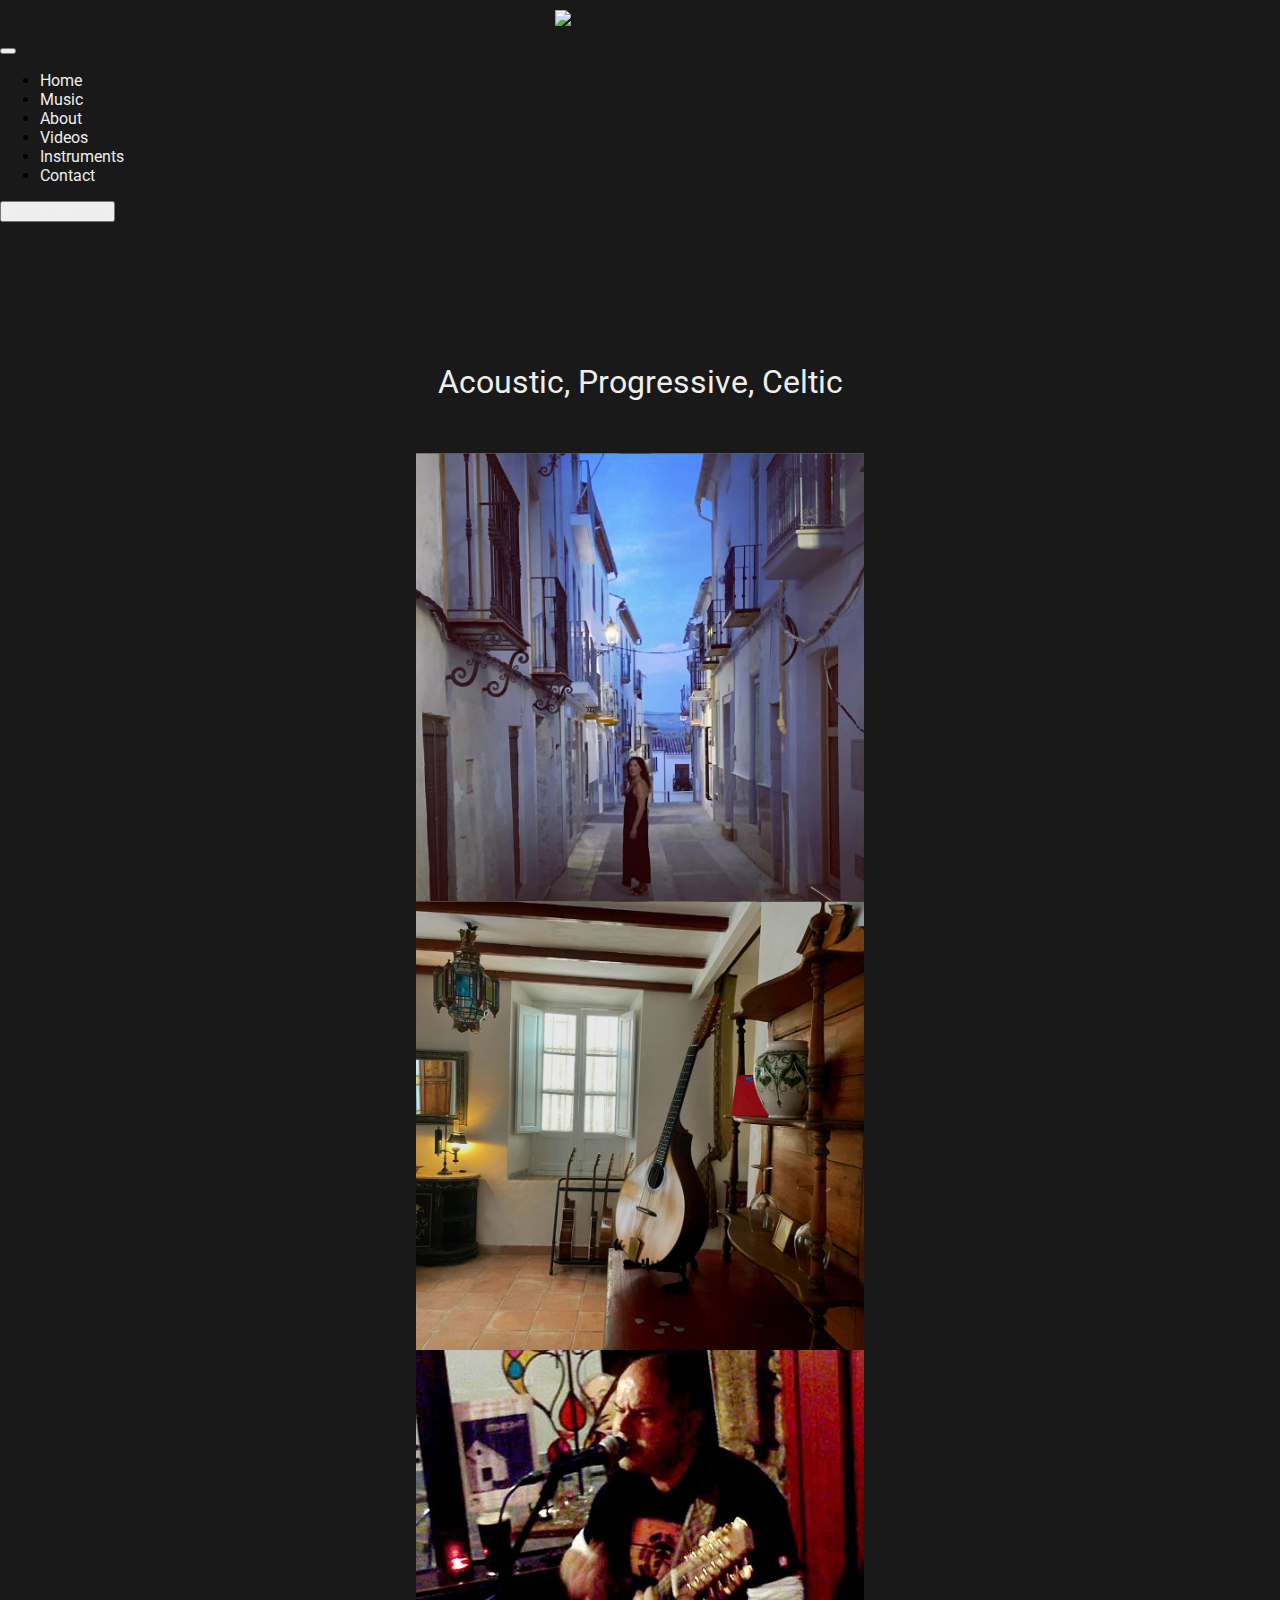
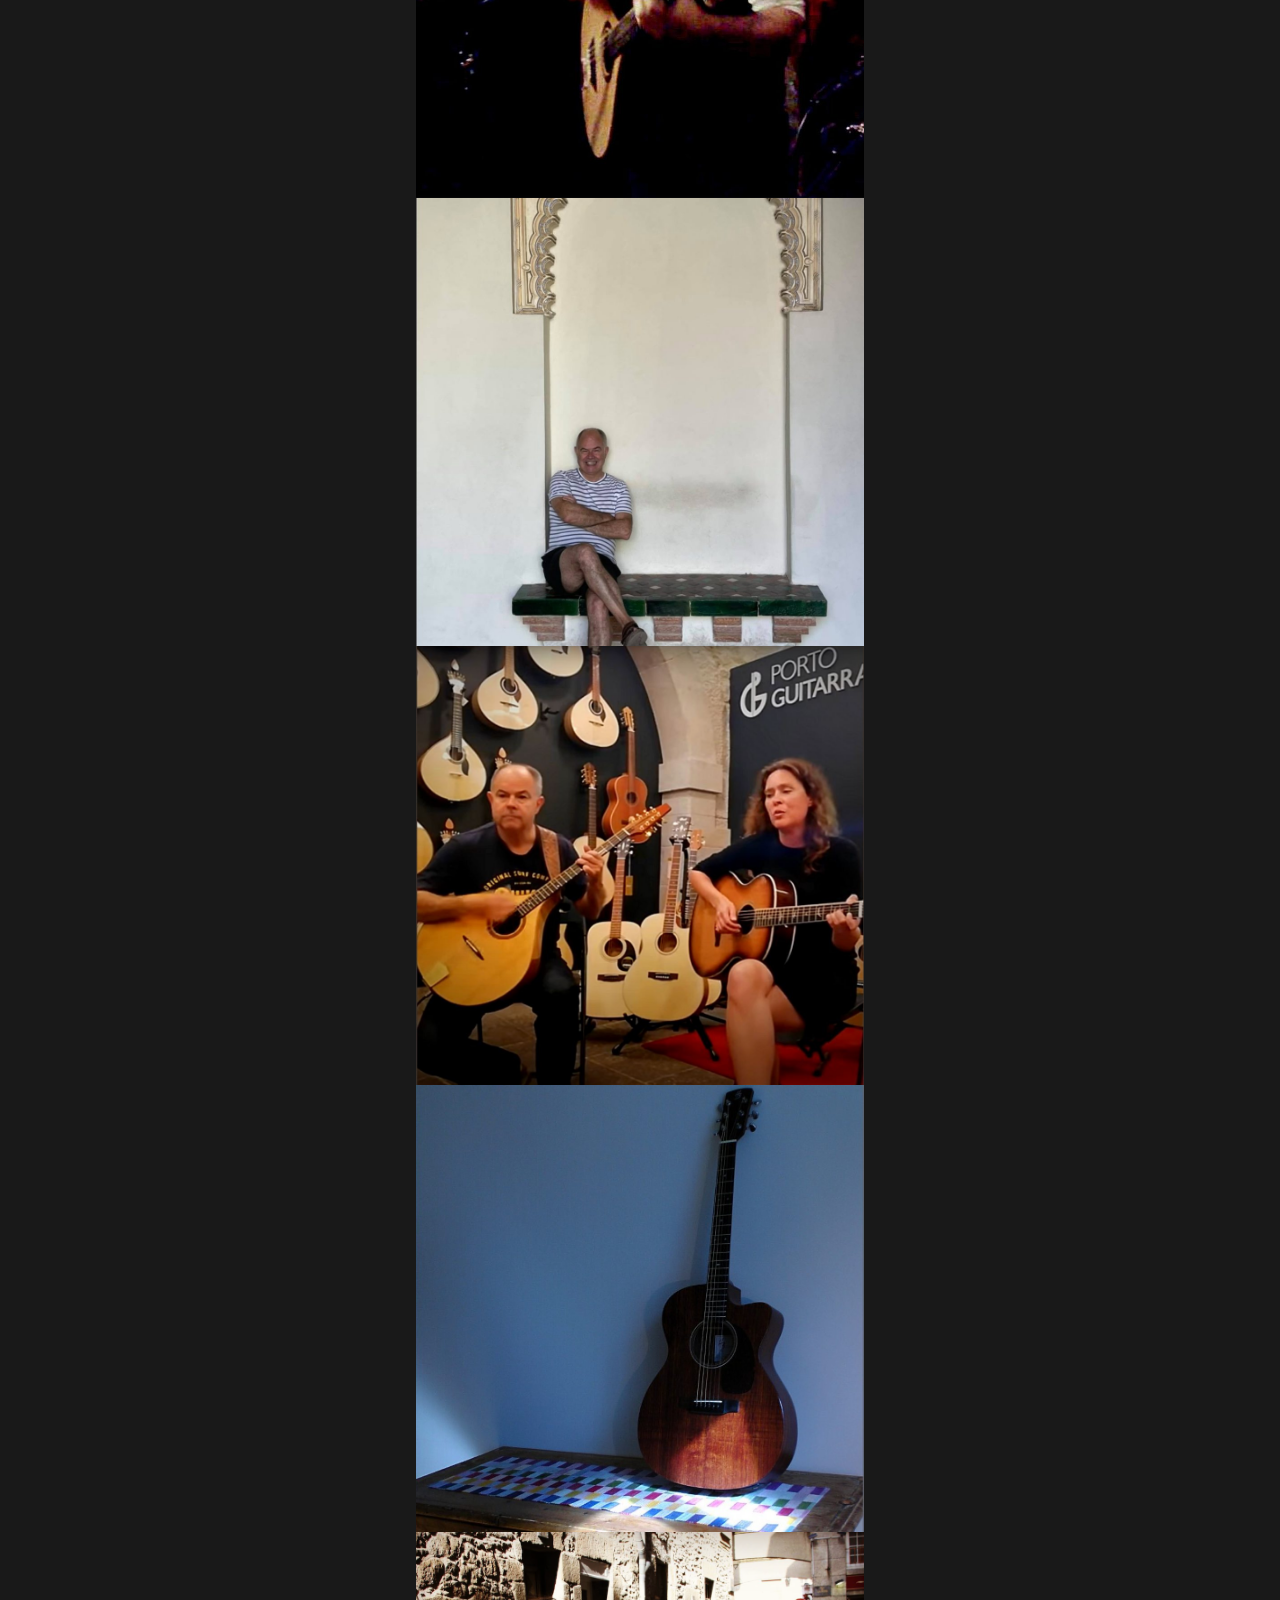
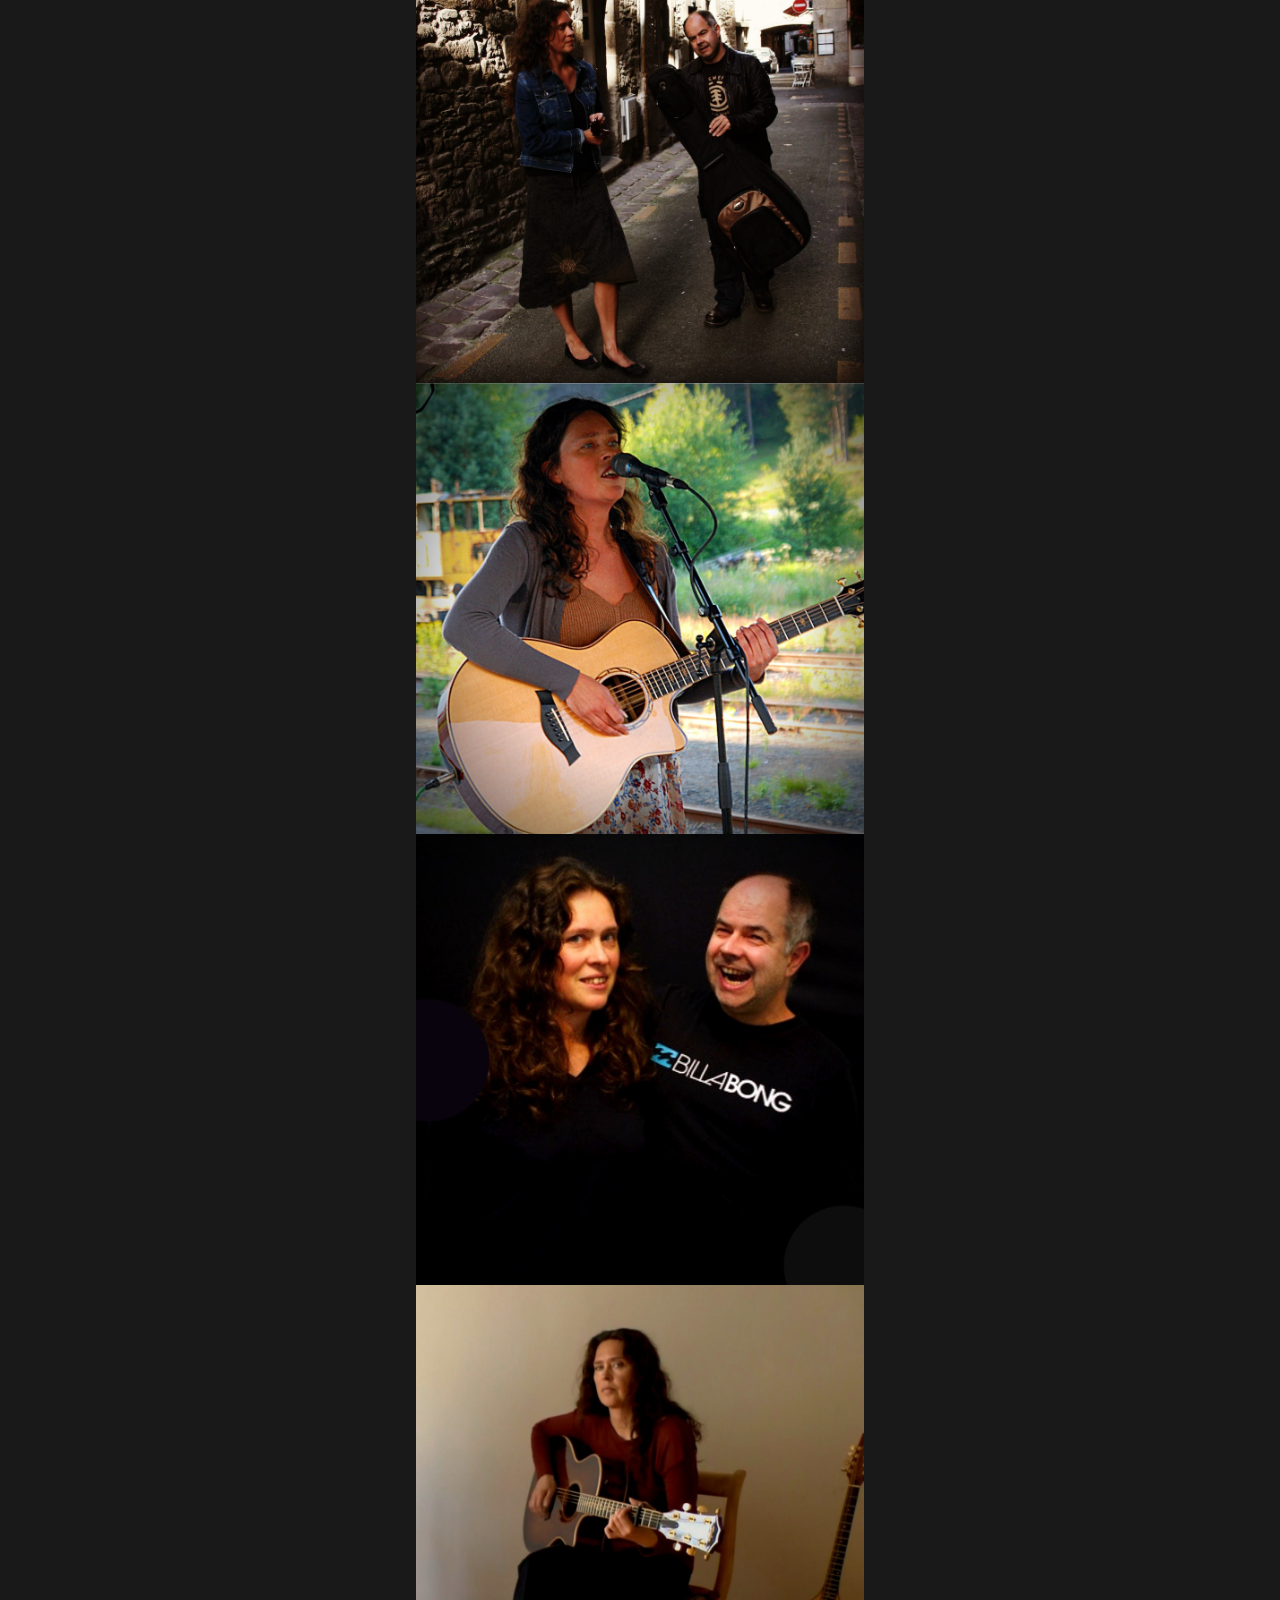
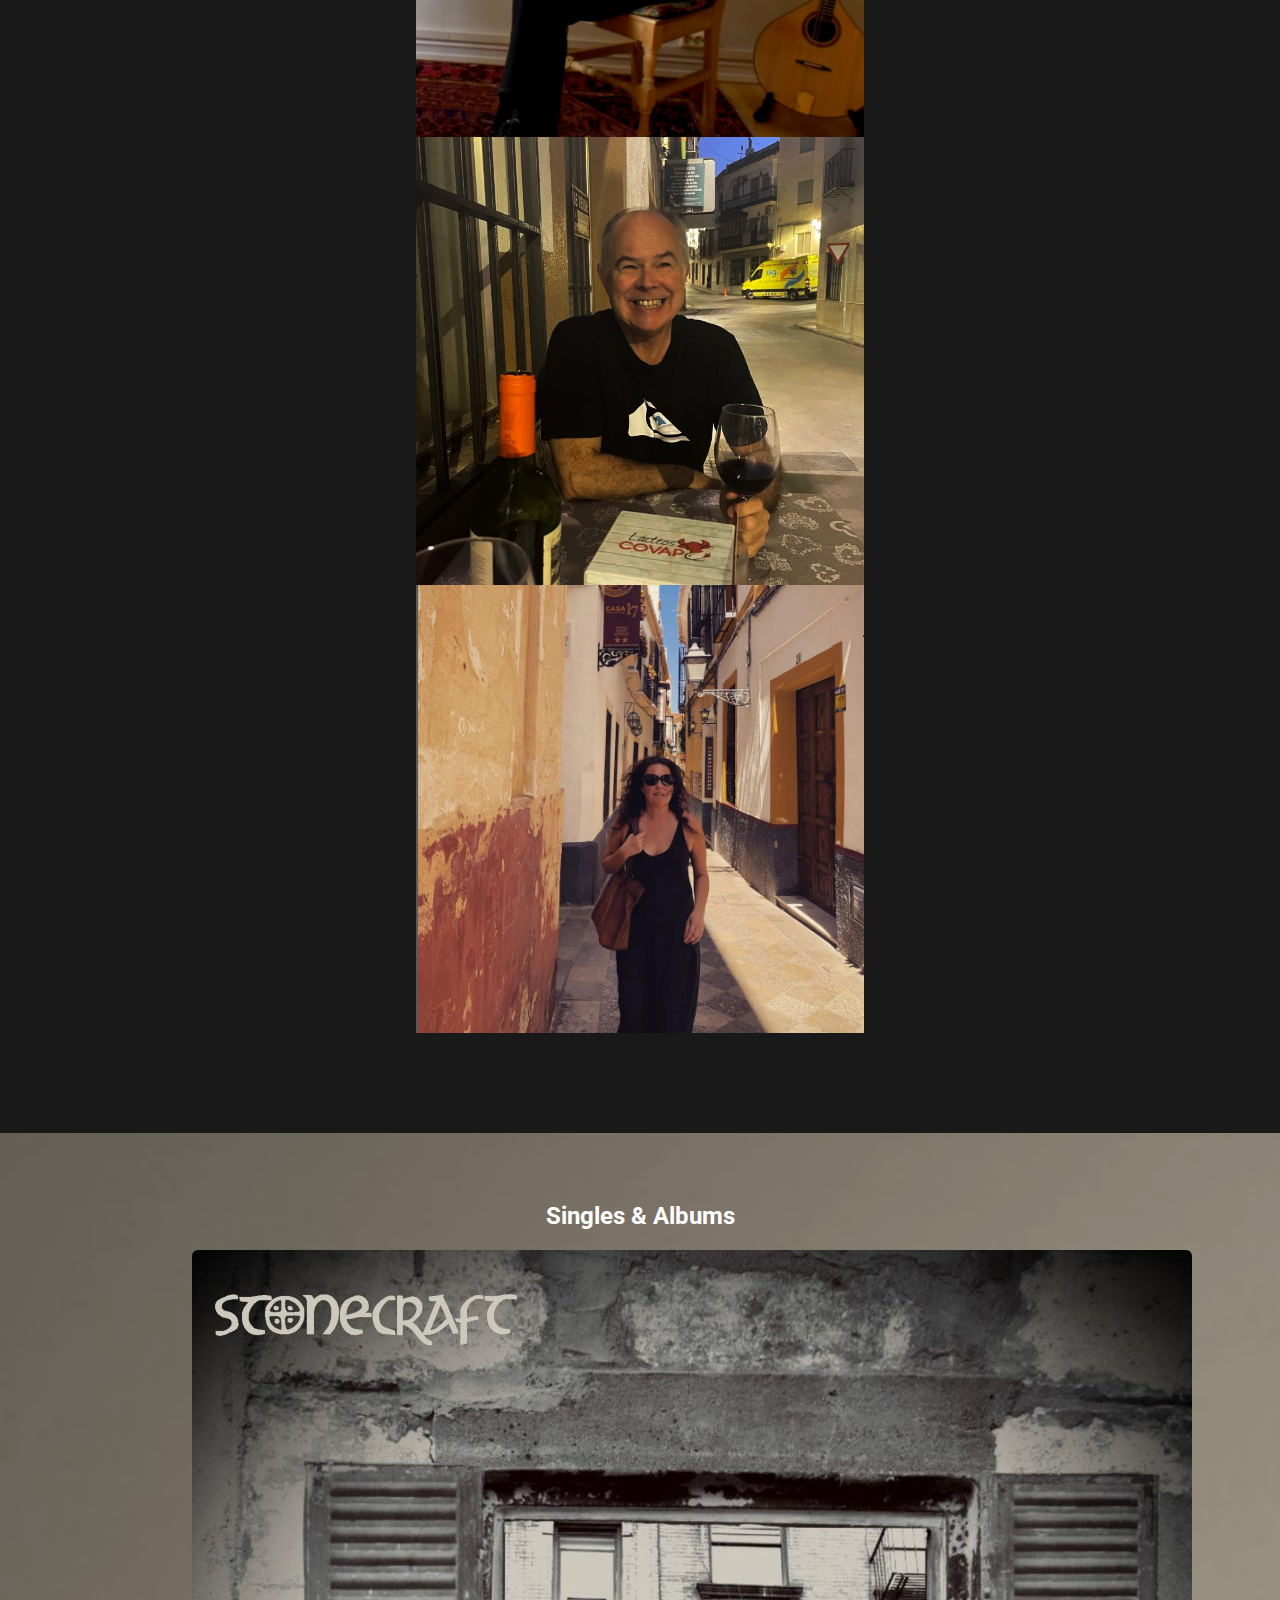
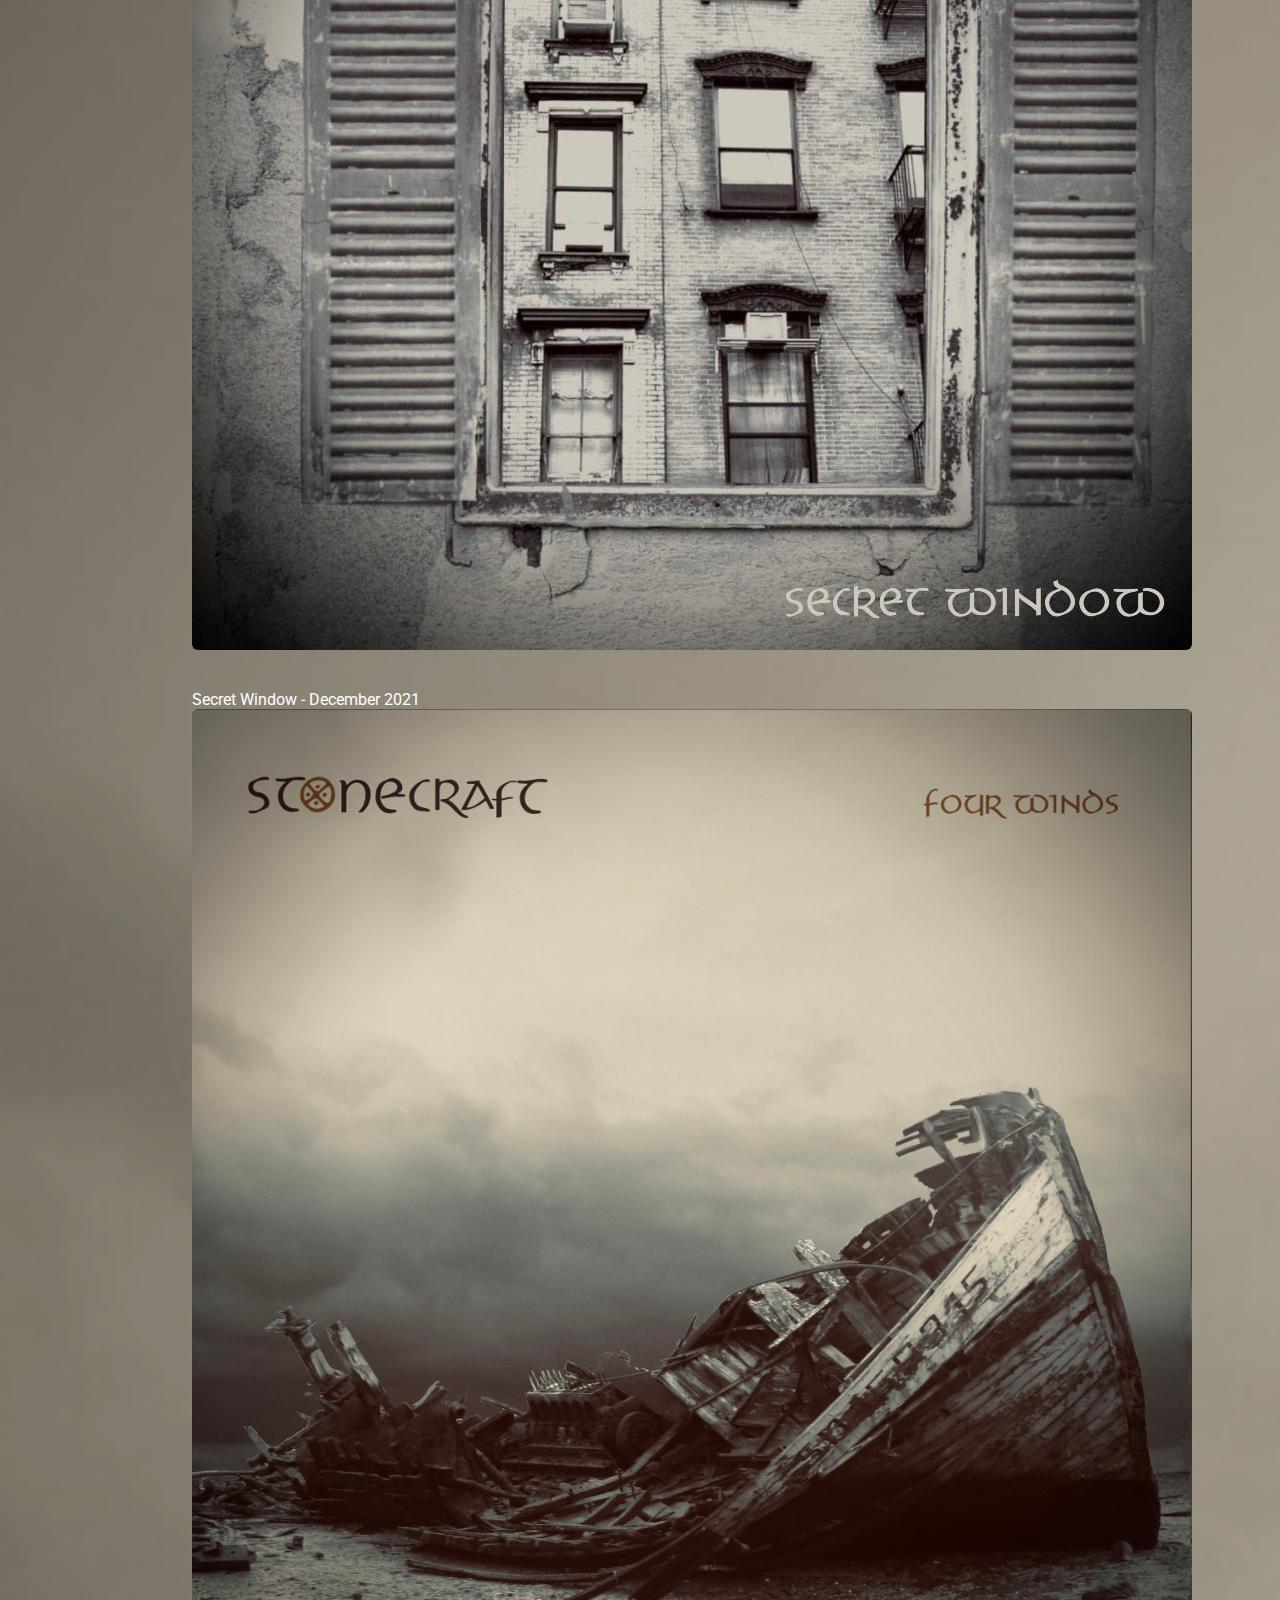
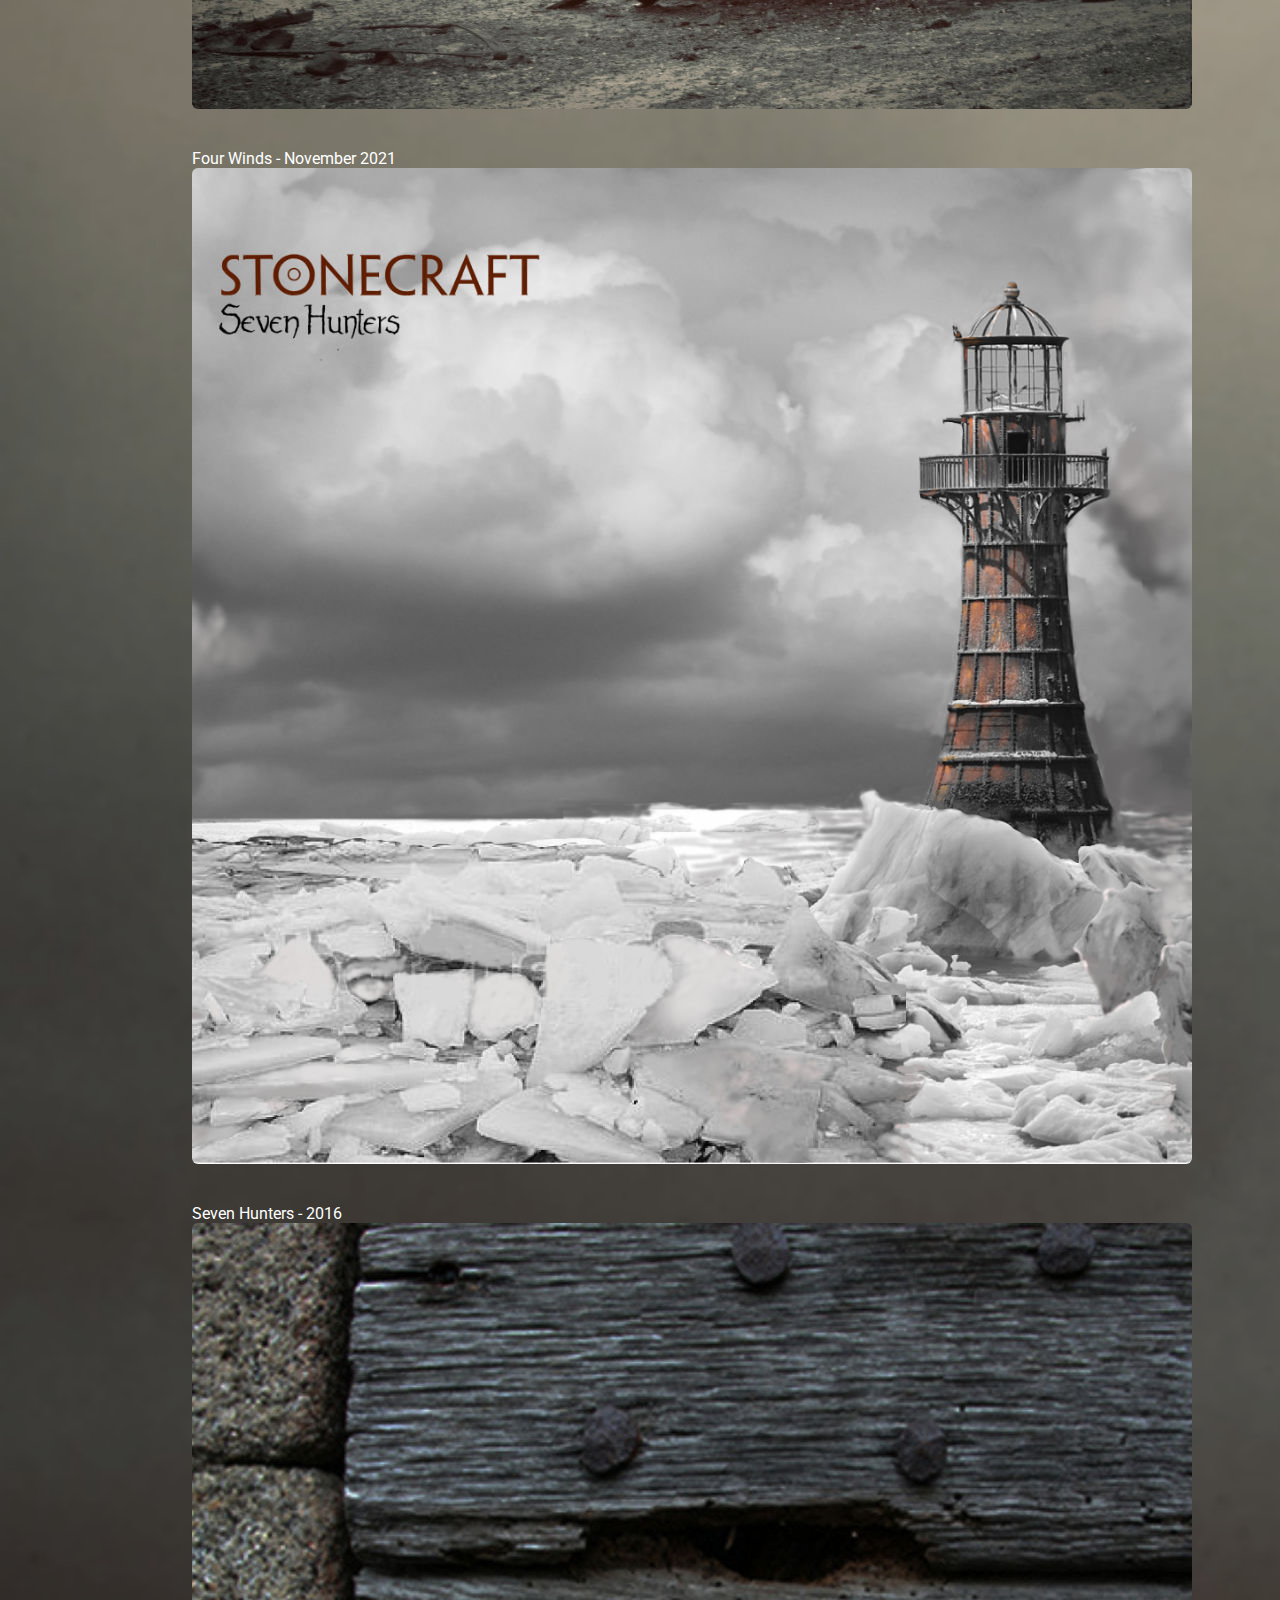
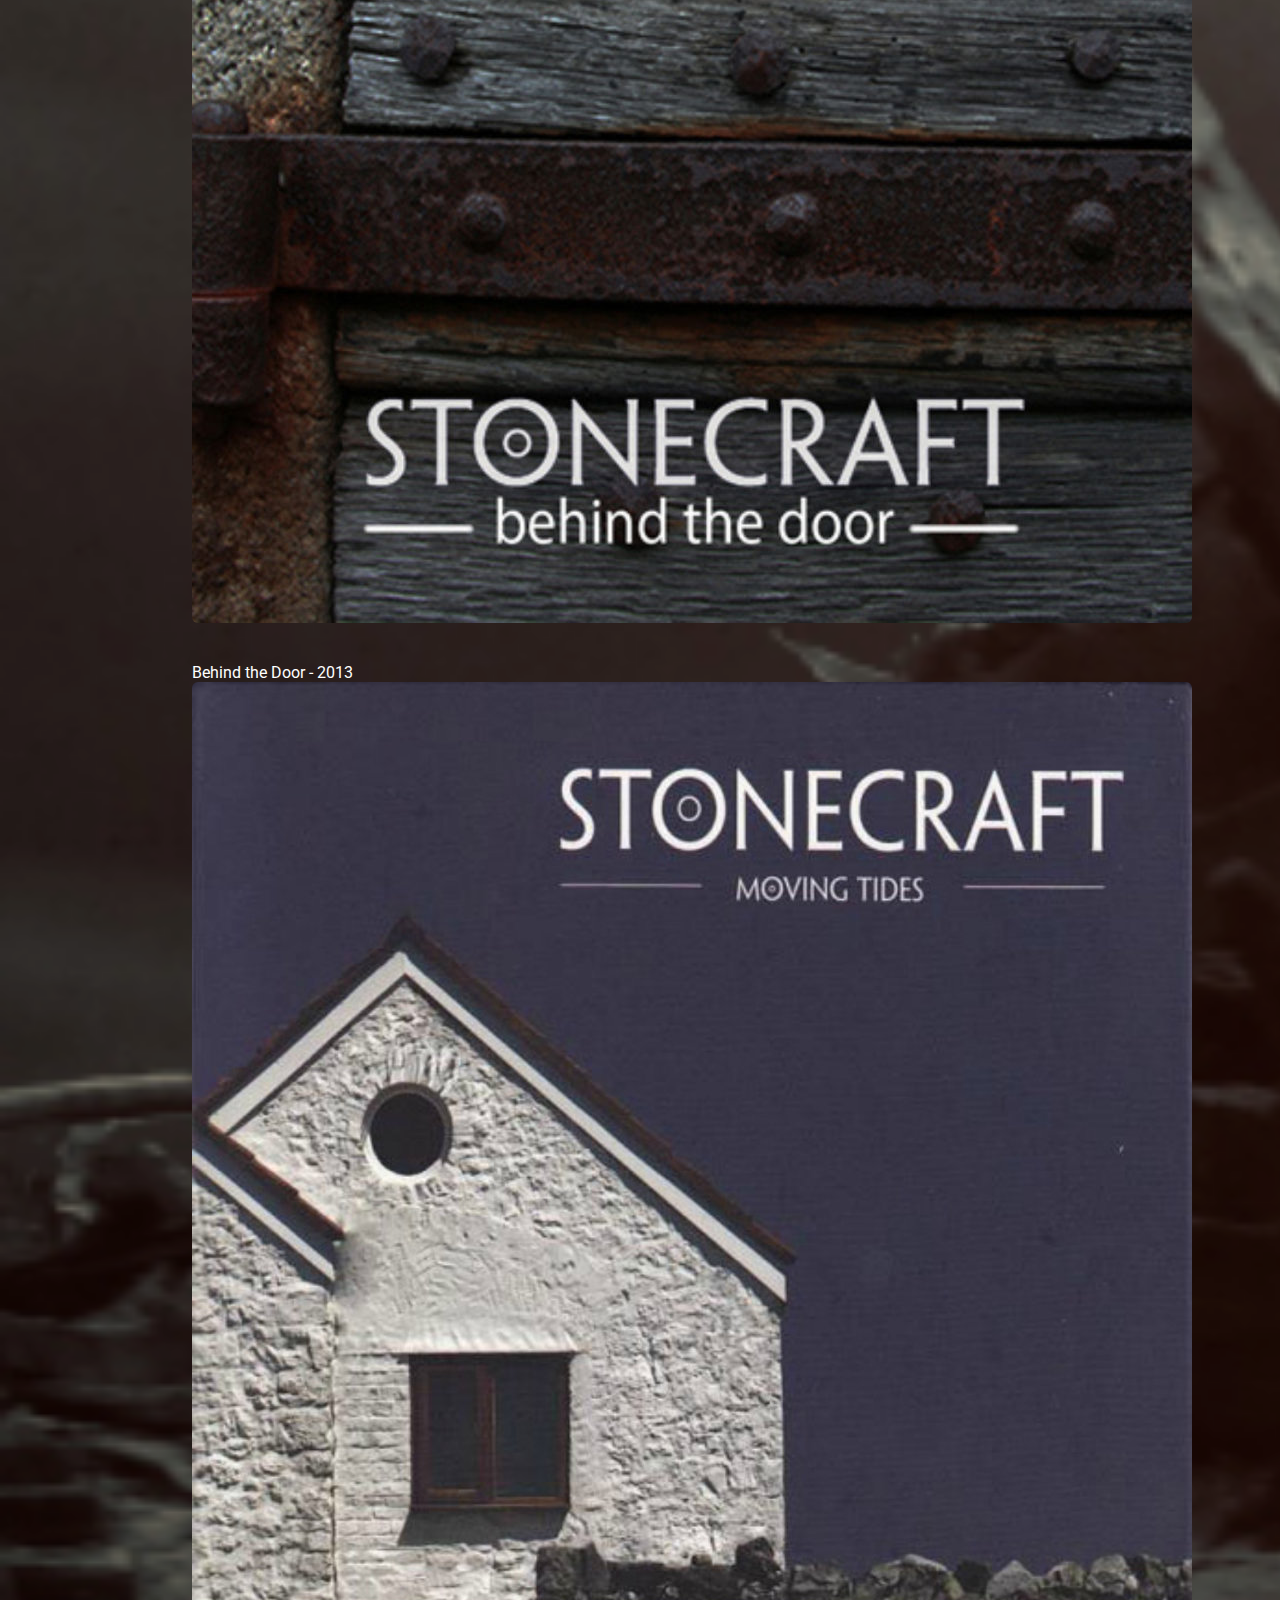
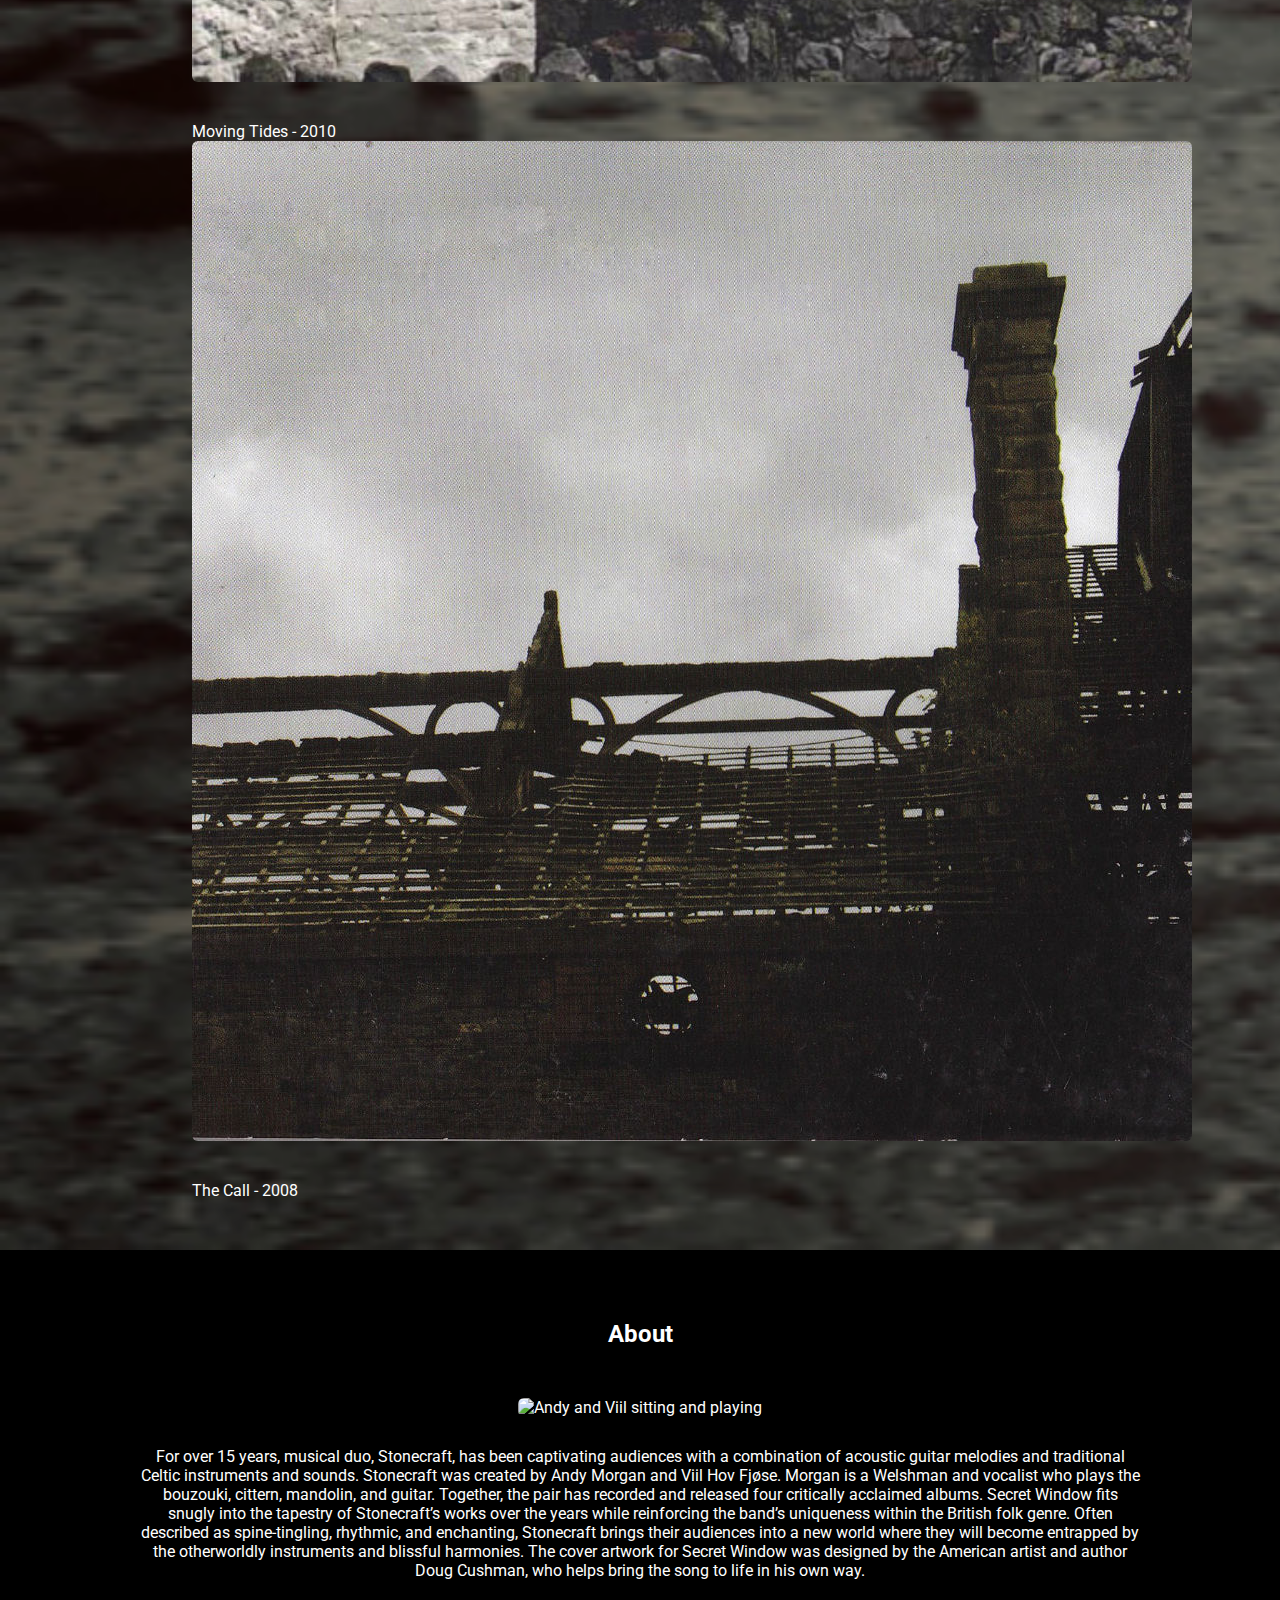
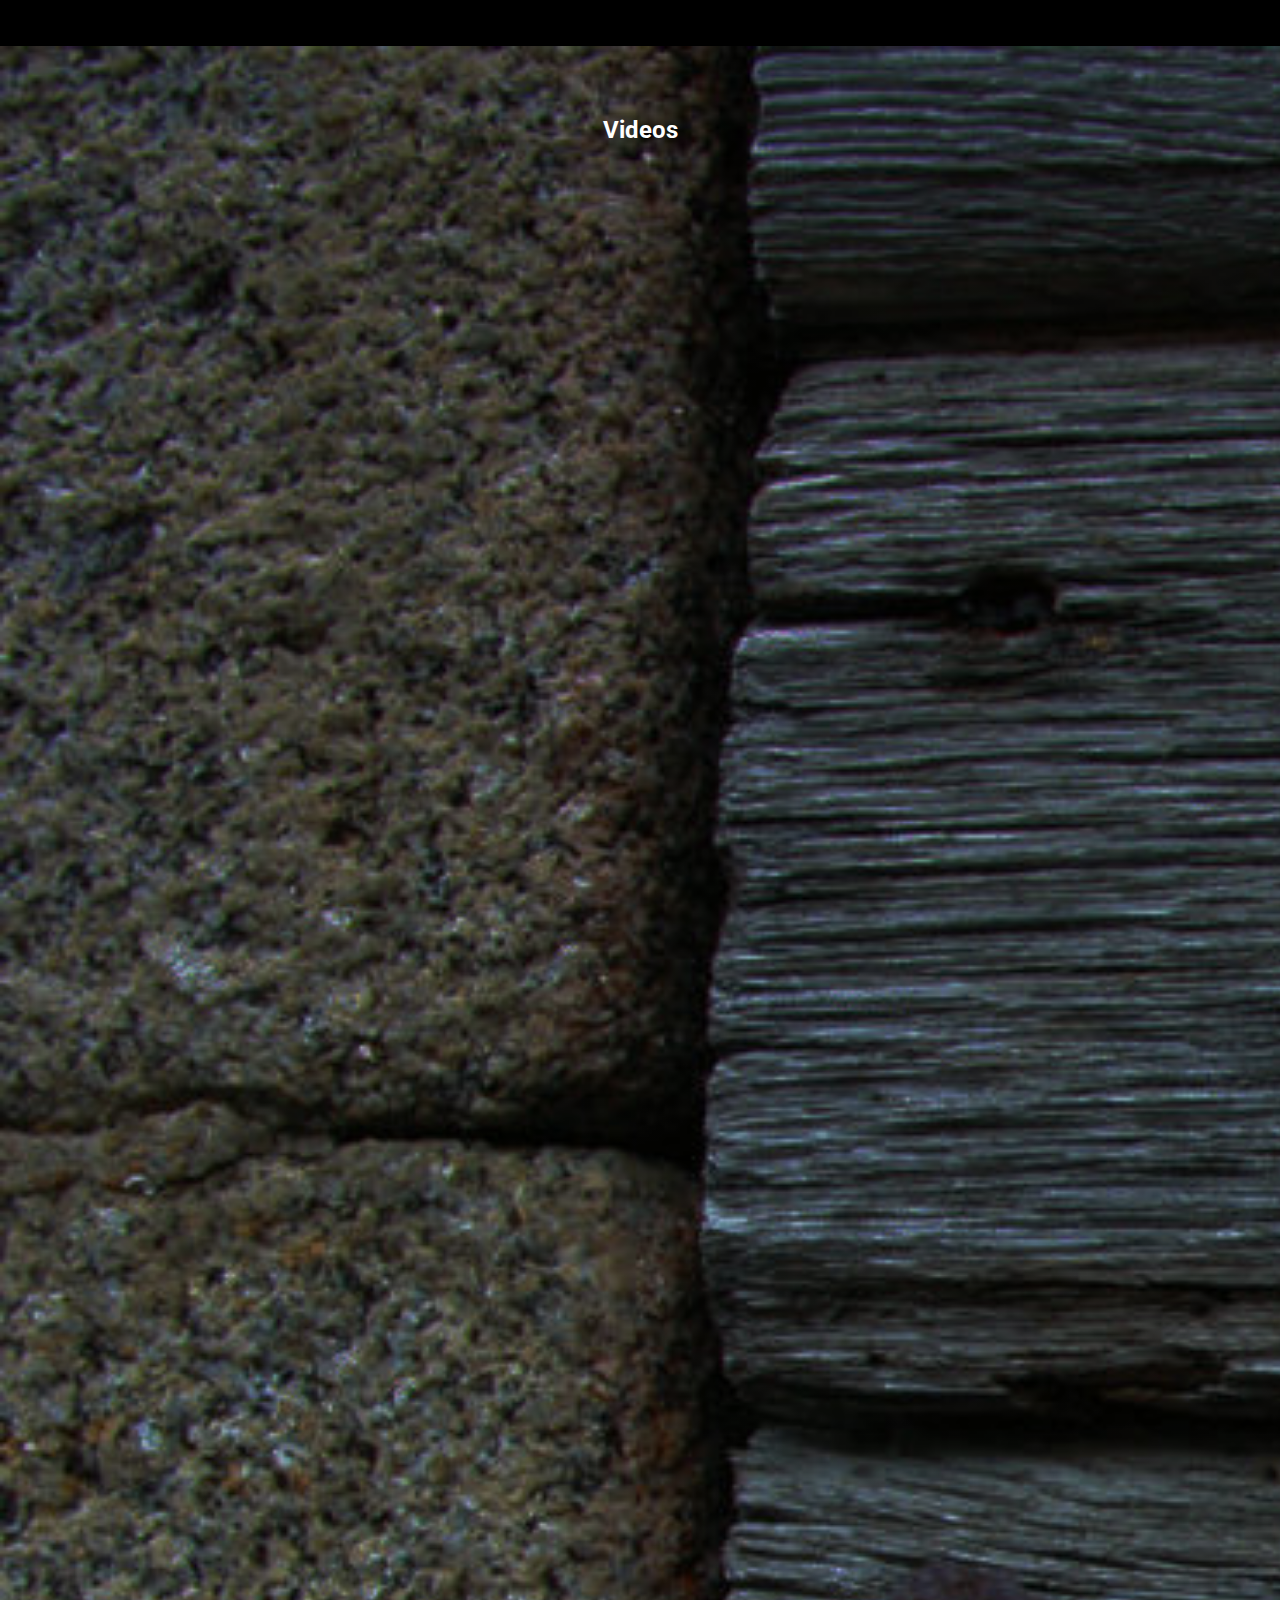
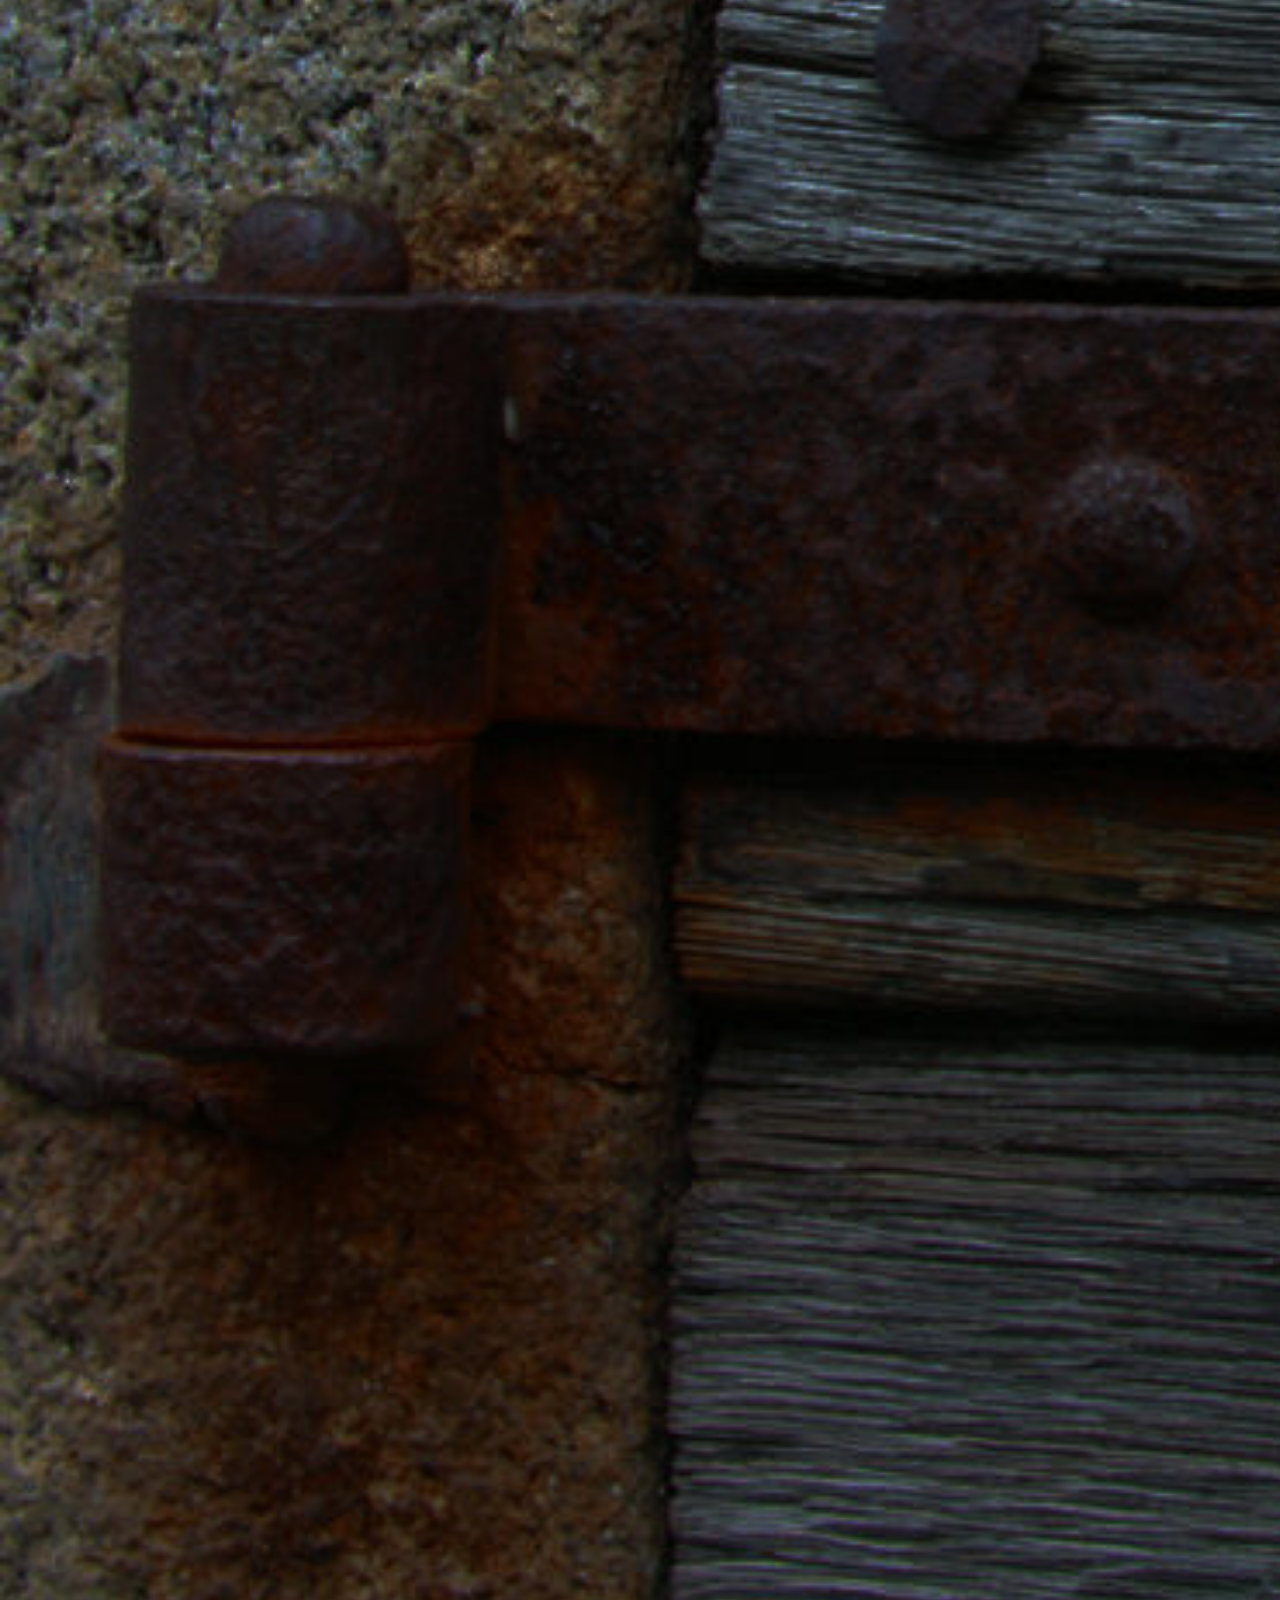
==== index.html @ b146e5f5 "repalsed an image" ====
<!DOCTYPE html>
<html lang="en">

<head>
    <meta charset="UTF-8">
    <meta name="viewport" content="width=device-width, initial-scale=1.0">
    <link rel="preconnect" href="https://fonts.googleapis.com">
    <link rel="preconnect" href="https://fonts.gstatic.com" crossorigin>
    <script src="https://kit.fontawesome.com/cdb7fe57df.js" crossorigin="anonymous"></script>
    <link
        href="https://fonts.googleapis.com/css2?family=Roboto:ital,wght@0,100;0,300;0,400;0,500;0,700;0,900;1,100;1,300;1,400;1,500;1,700;1,900&display=swap"
        rel="stylesheet">
    <link href="https://cdn.jsdelivr.net/npm/bootstrap@5.3.0/dist/css/bootstrap.min.css" rel="stylesheet"
        integrity="sha384-9ndCyUaIbzAi2FUVXJi0CjmCapSmO7SnpJef0486qhLnuZ2cdeRhO02iuK6FUUVM" crossorigin="anonymous">
    <link rel="stylesheet" type="text/css" href="/src/styles.css" />
    <title>Stonecraft - Acoustic, Progressive, Celtic</title>
</head>

<body>
    <div class="container">
        <header id="header">
            <nav class="navbar navbar-expand-lg navbar-dark fixed-top ">
                <div class="container-fluid">
                    <a class="navbar-brand" href="#header"><img src="/images/Stonecraft logo white 2023.png" /></a>
                    <button class="navbar-toggler" type="button" data-bs-toggle="collapse" data-bs-target="#navbarNav"
                        aria-controls="navbarNav" aria-expanded="false" aria-label="Toggle navigation">
                        <span class="navbar-toggler-icon"></span>
                    </button>
                    <div class="collapse navbar-collapse" id="navbarNav">
                        <ul class="navbar-nav mx-auto">
                            <li class="nav-item">
                                <a class="nav-link active" aria-current="page" href="#">Home</a>
                            </li>
                            <li class="nav-item">
                                <a class="nav-link" href="#music">Music</a>
                            </li>
                            <li class="nav-item">
                                <a class="nav-link" href="#about">About</a>
                            </li>
                            <li class="nav-item">
                                <a class="nav-link" href="#videos">Videos</a>
                            </li>
                            <li class="nav-item">
                                <a class="nav-link" href="#">Instruments</a>
                            </li>
                            <li class="nav-item">
                                <a class="nav-link" href="#contact">Contact</a>
                            </li>

                        </ul>

                        <button type="button" class="btn btn-outline-light"><a
                                href="https://open.spotify.com/artist/0CZgbP9rRJSH9MVBxVjZia?si=uBG2BltkRSyLbTuUiSicaw"
                                target="_blank">Listen on Spotify</a></button>
                    </div>
                </div>
            </nav>


            <h1>Acoustic, Progressive, Celtic</h1>
            <div class="gallery">
                <div class="row">
                    <div class="col-sm-3">
                        <img src="/images/Gallery/Screenshot 2023-08-07 at 12.44.39.png" class="img-fluid" />
                    </div>
                    <div class="col-sm-3">
                        <img src="/images/Gallery/Screenshot 2023-08-07 at 12.46.18.png" class="img-fluid" />
                    </div>
                    <div class="col-sm-3">
                        <img src="/images/Gallery/Screenshot 2023-08-07 at 12.47.49.jpg" class="img-fluid" />
                    </div>
                    <div class="col-sm-3">
                        <img src="/images/Gallery/Screenshot 2023-08-07 at 12.49.41.jpg" class="img-fluid" />
                    </div>
                    <div class="col-sm-3">
                        <img src="/images/Gallery/Screenshot 2023-08-07 at 12.51.10.png" class="img-fluid" />
                    </div>
                    <div class="col-sm-3">
                        <img src="/images/Gallery/Screenshot 2023-08-07 at 12.52.18.jpg" class="img-fluid" />
                    </div>
                    <div class="col-sm-3">
                        <img src="/images/Gallery/Screenshot 2023-08-07 at 12.53.29.png" class="img-fluid" />
                    </div>
                    <div class="col-sm-3">
                        <img src="/images/Gallery/Screenshot 2023-08-07 at 12.54.55.png" class="img-fluid" />
                    </div>
                    <div class="col-sm-3">
                        <img src="/images/Gallery/Screenshot 2023-08-07 at 13.05.53.png" class="img-fluid" />
                    </div>
                    <div class="col-sm-3">
                        <img src="/images/Gallery/Screenshot 2023-08-07 at 13.08.24.png" class="img-fluid" />
                    </div>
                    <div class="col-sm-3">
                        <img src="/images/Gallery/AA82DFEF-877C-4FF0-8851-4998CB46DB13_1_105_c.jpg" class="img-fluid" />
                    </div>
                    <div class="col-sm-3">
                        <img src="/images/Gallery/Screenshot 2023-08-07 at 13.09.59.jpg" class="img-fluid" />
                    </div>
                </div>
            </div>


        </header>

        <section class="section music" id="music">
            <div class="songs-albums">
                <h2 class="mb-5 mt-5">Singles & Albums</h2>
                <div class="row mb-4">
                    <div class="col">
                        <a href="/secretwindow.html"><img src="/images/Secret Window AW.jpg" alt="#"
                                class="img-fluid" /></a>
                        <p>Secret Window - December 2021</p>
                    </div>
                    <div class="col">
                        <a href="/fourwinds.html"><img src="/images/Four Winds CD b cover filter .jpg" alt=" #"
                                class="img-fluid" /></a>
                        <p>Four Winds - November 2021</p>
                    </div>
                    <div class="col">
                        <a href="/sevenhunters.html"><img src="/images/Seven Hunters.jpg" alt=" #"
                                class="img-fluid" /></a>
                        <p>Seven Hunters - 2016</p>
                    </div>
                </div>
                <div class="row mb-4">
                    <div class="col">
                        <a href="/behindthedoor.html"><img src="/images/Behind the door.jpg" alt=" #"
                                class="img-fluid" /></a>
                        <p>Behind the Door - 2013</p>
                    </div>
                    <div class="col">
                        <a href="/movingtides.html"><img src="/images/Moving tides.jpg" alt=" #"
                                class="img-fluid" /></a>
                        <p>Moving Tides - 2010</p>
                    </div>
                    <div class="col">
                        <a href="/thecall.html"><img src="/images/The call.jpg" alt=" #" class="img-fluid" /></a>
                        <p>The Call - 2008</p>
                    </div>
                </div>
            </div>
        </section>
        <section class="section about" id="about">
            <h2 class="pt-5">About</h2>
            <img src="/images/AboutAV.jpg" alt="Andy and Viil sitting and playing" class="img-fluid" />
            <center>
                <p>​
                    For over 15 years, musical duo, Stonecraft, has been captivating audiences with a combination of
                    acoustic guitar
                    melodies and traditional Celtic instruments and sounds.

                    Stonecraft was created by Andy Morgan and Viil Hov Fjøse. Morgan is a Welshman and vocalist who
                    plays
                    the bouzouki,
                    cittern, mandolin, and guitar.

                    Together, the pair has recorded and released four critically acclaimed albums.

                    Secret Window fits snugly into the tapestry of Stonecraft’s works over the years while reinforcing
                    the
                    band’s uniqueness
                    within the British folk genre. Often described as spine-tingling, rhythmic, and enchanting,
                    Stonecraft
                    brings their
                    audiences into a new world where they will become entrapped by the otherworldly instruments and
                    blissful
                    harmonies.

                    The cover artwork for Secret Window was designed by the American artist and author Doug Cushman, who
                    helps bring the
                    song to life in his own way.</p>
            </center>

        </section>
        <section class="section videos" id="videos">
            <div class="video-link">
                <h2 class="mb-5 mt-5">Videos</h2>
                <div class="row mb-4">
                    <div class="col-md">
                        <iframe class="video" src="https://www.youtube.com/embed/5ewMBm5aNbE"
                            title="YouTube video player" frameborder="0"
                            allow="accelerometer; autoplay; clipboard-write; encrypted-media; gyroscope; picture-in-picture; web-share"
                            allowfullscreen></iframe>
                    </div>
                    <div class="col-md">
                        <iframe class="video" src="https://www.youtube.com/embed/AkKUrH9urwY"
                            title="YouTube video player" frameborder="0"
                            allow="accelerometer; autoplay; clipboard-write; encrypted-media; gyroscope; picture-in-picture; web-share"
                            allowfullscreen></iframe>
                    </div>
                    <div class="col-md">
                        <iframe class="video" src="https://www.youtube.com/embed/EVSY9nY5dFU"
                            title="YouTube video player" frameborder="0"
                            allow="accelerometer; autoplay; clipboard-write; encrypted-media; gyroscope; picture-in-picture; web-share"
                            allowfullscreen></iframe>
                    </div>
                </div>
                <div class="row mb-4">
                    <div class="col-md">
                        <iframe class="video" src="https://www.youtube.com/embed/q_SKWuhLyW8"
                            title="YouTube video player" frameborder="0"
                            allow="accelerometer; autoplay; clipboard-write; encrypted-media; gyroscope; picture-in-picture; web-share"
                            allowfullscreen></iframe>
                    </div>
                    <div class="col-md">
                        <iframe class="video" src="https://www.youtube.com/embed/7rT1zAnVX5s"
                            title="YouTube video player" frameborder="0"
                            allow="accelerometer; autoplay; clipboard-write; encrypted-media; gyroscope; picture-in-picture; web-share"
                            allowfullscreen></iframe>
                    </div>
                    <div class="col-md">
                        <iframe class="video" src="https://www.youtube.com/embed/XZ4R7xzCGLY"
                            title="YouTube video player" frameborder="0"
                            allow="accelerometer; autoplay; clipboard-write; encrypted-media; gyroscope; picture-in-picture; web-share"
                            allowfullscreen></iframe>
                    </div>
                </div>
            </div>
        </section>

        <section class="section contact" id="contact">
            <h2 class="mb-5">Let's get in touch</h2>
            <p> Email:</p>
            <p>andy.stonecraft@gmail.com</p>

        </section>

        <section class="section social-media">
            <div class="row social-media">
                <div class="col">
                    <a href="https://www.youtube.com/@StonecraftCeltic" target="_blank"><i
                            class="fa-brands fa-youtube fa-inverse"></i></a>
                </div>
                <div class="col">
                    <a href="https://open.spotify.com/artist/0CZgbP9rRJSH9MVBxVjZia?si=Rq0RI9AvSX-o13hIgJ4SHQ"
                        target="_blank"><i class="fa-brands fa-spotify fa-inverse"></i></a>
                </div>
                <div class="col">
                    <a href="https://www.instagram.com/stonecraftceltic/" target="_blank"><i
                            class="fa-brands fa-instagram fa-inverse"></i></a>
                </div>
                <div class="col">
                    <a href="https://www.facebook.com/StonecraftCelticMusic/" target="_blank"><i
                            class="fa-brands fa-facebook fa-inverse"></i></a>
                </div>
                <div class="col">
                    <a href="https://music.apple.com/us/artist/stonecraft/616822044" target="_blank"><i
                            class="fa-brands fa-apple fa-inverse"></i></a>
                </div>
                <div class="col">
                    <a href="https://stonecraftceltic.bandcamp.com/track/secret-window" target="_blank"><i
                            class="fa-brands fa-bandcamp fa-inverse"></i></a>
                </div>
            </div>
            <p class="coding">Coded with ♥️ by <a href="https://viilfjose.com/" target="_blank">Viil Hov Fjose</a> and
                is open-sourced on <a href="https://github.com/Viilhov/Stonecraft">GitHub</a></p>
        </section>

    </div>

    <script src="https://cdn.jsdelivr.net/npm/bootstrap@5.3.0/dist/js/bootstrap.bundle.min.js"
        integrity="sha384-geWF76RCwLtnZ8qwWowPQNguL3RmwHVBC9FhGdlKrxdiJJigb/j/68SIy3Te4Bkz"
        crossorigin="anonymous"></script>



</body>

</html>
---- src/styles.css ----
body {
  margin: 0;
  font-family: "Roboto", sans-serif;
}
.container {
  margin: 0;
  max-width: 100%;
  padding: 0;
}
h1 {
  text-align: center;
  color: #eeeeee;
  padding-top: 120px;
  font-weight: 400;
  font-size: 32px;
  padding-bottom: 30px;
}

header {
  background: rgba(0, 0, 0, 0.9);
  background-size: cover;
  max-width: 100%;
}
header img {
  max-width: 50%;
  display: block;
  margin: 0 auto;
  padding-bottom: 250px;
  border-radius: 5px;
}
a {
  text-decoration: none;
  color: #eeeeee;
}
nav img {
  max-width: 170px;
  padding: 10px;
}
nav a {
  text-decoration: none;
  color: #eeeeee;
}
nav a:hover {
  color: black;
}
header .gallery {
  width: 70%;
  display: block;
  margin: auto;
  padding-bottom: 100px;
}
.gallery .row .col-sm-3 {
  padding: 0;
}
.gallery img {
  padding: 0;
  border-radius: 0;
}
.section {
  background-image: linear-gradient(rgba(0, 0, 0, 0.8), rgba(0, 0, 0, 0.8)),
    url("/images/Secret\ Window\ webbackground.jpg");
  background-repeat: none;
  background-color: #000;
  padding: 50px 0;
  color: #fff;
  text-align: center;
}
.section .social-media {
  max-width: 90%;
  margin: auto;
  font-size: 36px;
}
.section.music p {
  color: #fff;
  padding-top: 20px;
  margin-bottom: 0;
}
.section.music {
  background-image: linear-gradient(rgba(0, 0, 0, 0.2), rgba(0, 0, 0, 0.2)),
    url("/images/fourwindslarge.jpg");
  background-repeat: none;
  background-size: cover;
  max-width: 100%;
}
.songs-albums {
  max-width: 70%;
  margin: auto;
}
.songs-albums img {
  border-radius: 6px;
}
.songs-albums .col {
  text-align: left;
}
.section.about img {
  margin-top: 30px;
  border-radius: 6px;
}
.section.about p {
  max-width: 1000px;
  margin-top: 30px;
}
.section.videos {
  background-image: linear-gradient(rgba(0, 0, 0, 0.2), rgba(0, 0, 0, 0)),
    url("/images/doordark2.jpg");
  background-repeat: none;
  background-size: cover;
  max-width: 100%;
}
.video-link {
  max-width: 70%;
  margin: auto;
}
.section .video {
  width: 100%;
  aspect-ratio: 16 / 9;
  border-radius: 6px;
}
.row.social-media {
  max-width: 80%;
}
.section.social-media i {
  color: #9f9e9c;
}
.coding {
  margin-bottom: 0;
  position: relative;
  top: 50px;
  font-size: 12px;
}
.coding a {
  color: #9f9e9c;
  text-decoration: none;
}
.music-player {
  margin: auto;
  display: block;
  border-radius: 5px;
  width: 700px;
  height: 700px;
}
.music-player.large {
  width: 700px;
  height: 1200px;
}

.player-links {
  color: #fff;
  text-align: center;
  padding-bottom: 50px;
  font-size: 20px;
  padding-top: 50px;
}
.player-links span {
  padding: 0 15px 0 15px;
}
.player-links a {
  color: #9f9e9c;
  text-decoration: none;
}

.lyrics {
  color: #fff;
  text-align: center;
  width: 50%;
  display: block;
  margin: auto;
  padding-bottom: 50px;
}
header.secret-window {
  background-image: linear-gradient(rgba(0, 0, 0, 0.8), rgba(0, 0, 0, 0.8)),
    url("/images/Secret\ Window\ webbackground.jpg");
}
header.seven-hunters {
  background-image: linear-gradient(rgba(0, 0, 0, 0.8), rgba(0, 0, 0, 0.8)),
    url("/images/Seven\ Hunters\ blank\ background\ web.jpeg");
}
header.behind-the-door {
  background-image: linear-gradient(rgba(0, 0, 0, 0.6), rgba(0, 0, 0, 0.6)),
    url("/images/doordark2.jpg");
}
header.moving-tides {
  background-image: linear-gradient(rgba(0, 0, 0, 0.5), rgba(0, 0, 0, 0.5)),
    url("/images/Moving\ tides\ clean.jpg");
}
header.the-call {
  background-image: linear-gradient(rgba(0, 0, 0, 0.7), rgba(0, 0, 0, 0.7)),
    url("/images/The\ call\ clean.jpg");
}

@media (max-width: 992px) {
  h1 {
    font-size: 18px;
    padding-top: 150px;
  }
  header img {
  }
  .section .social-media {
    font-size: 18px;
  }
  header .prom-cover {
    padding-bottom: 100px;
  }
  .section.about img {
    max-width: 80%;
  }
  .section.about p {
    max-width: 80%;
    font-size: 12px;
  }
  .music-player {
    width: 550px;
    height: 550px;
  }
  .music-player.large {
    width: 550px;
    height: 1000px;
  }
}
@media (max-width: 576px) {
  .music-player {
    width: 250px;
    height: 250px;
  }
  .music-player.large {
    width: 250px;
    height: 500px;
  }
}
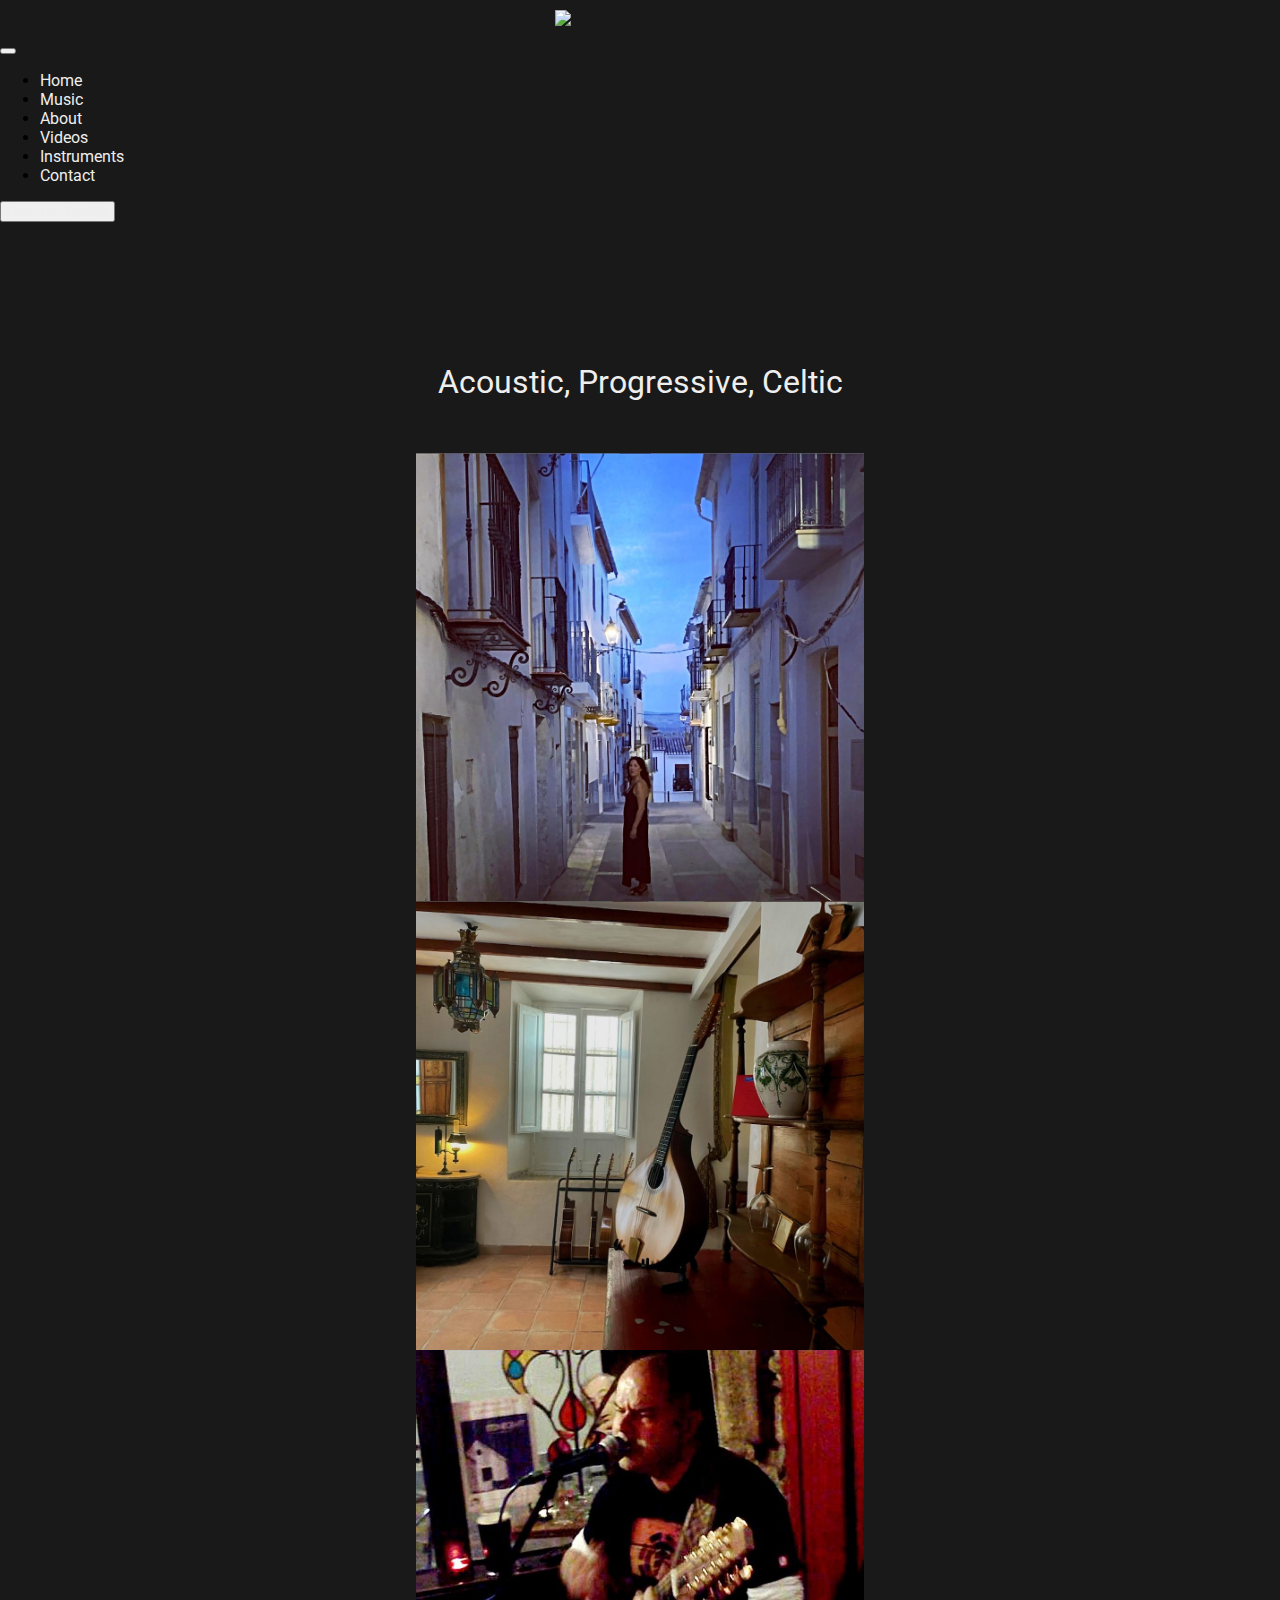
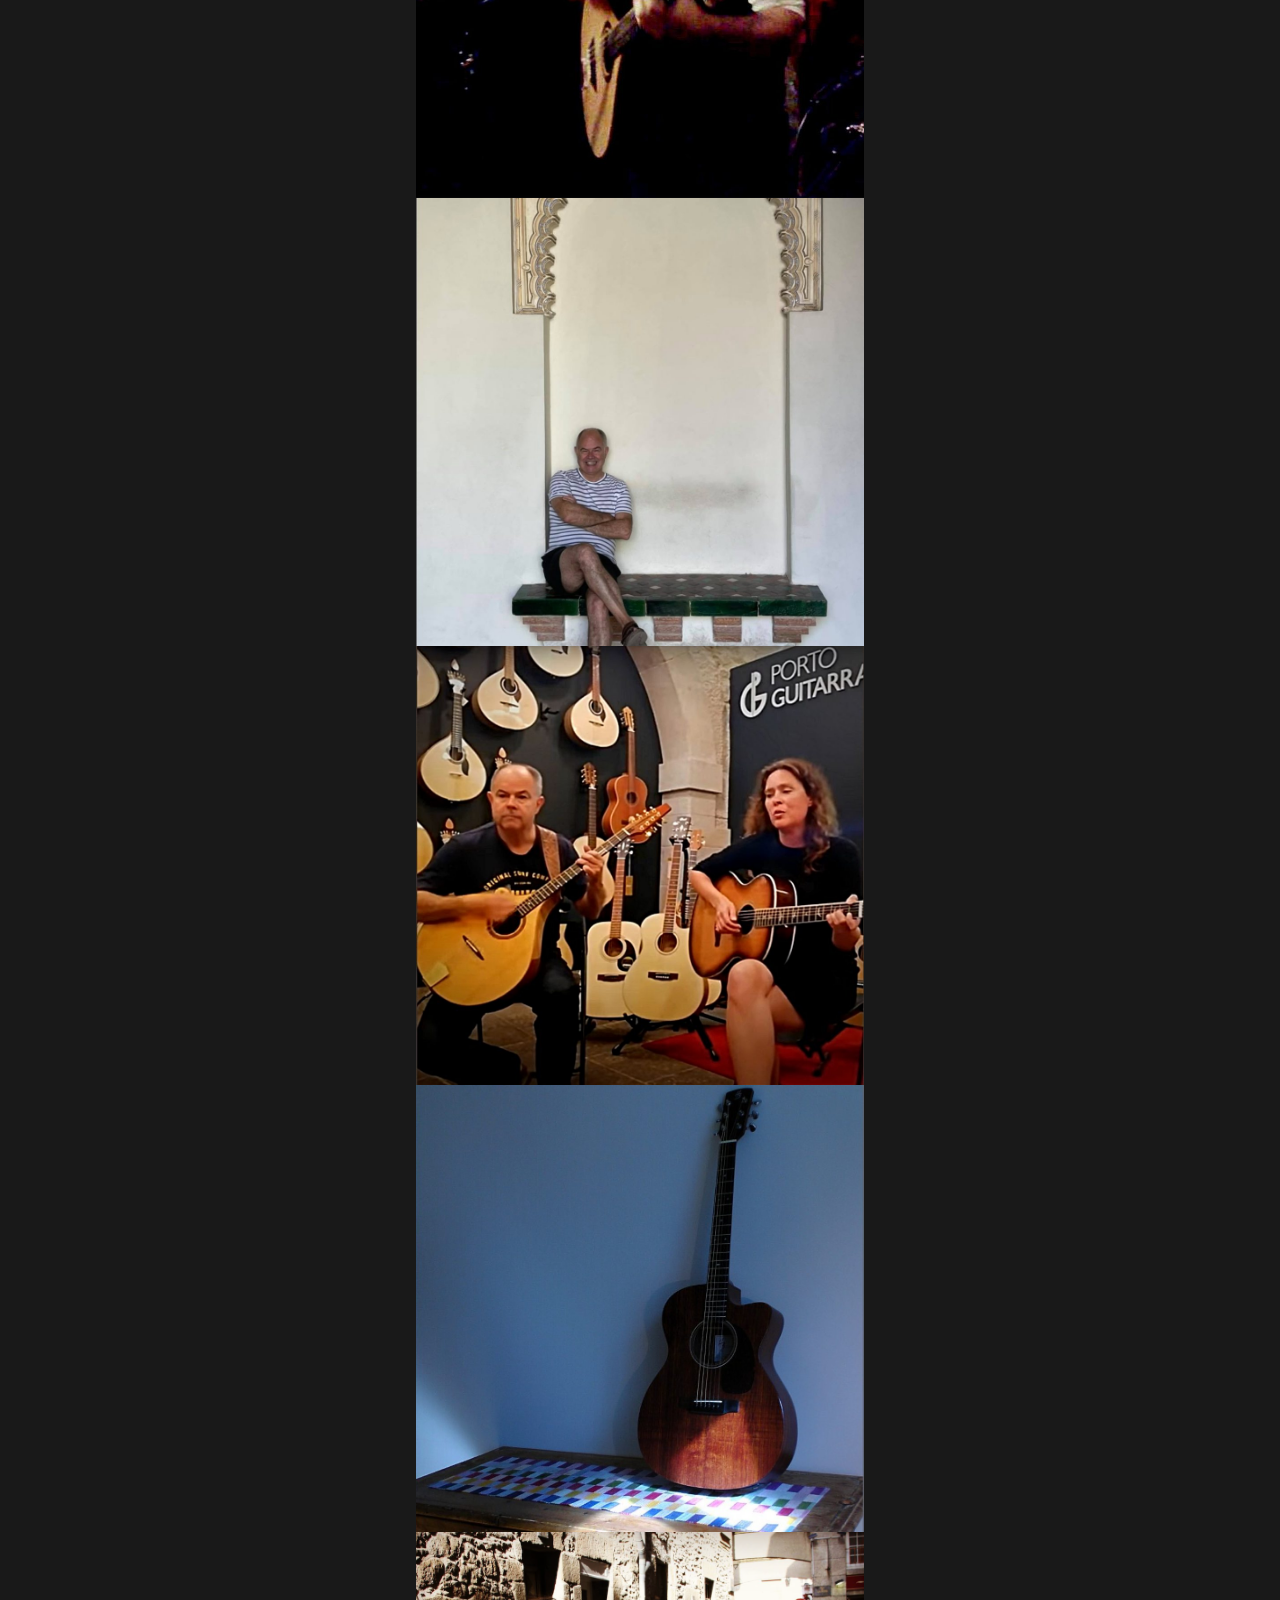
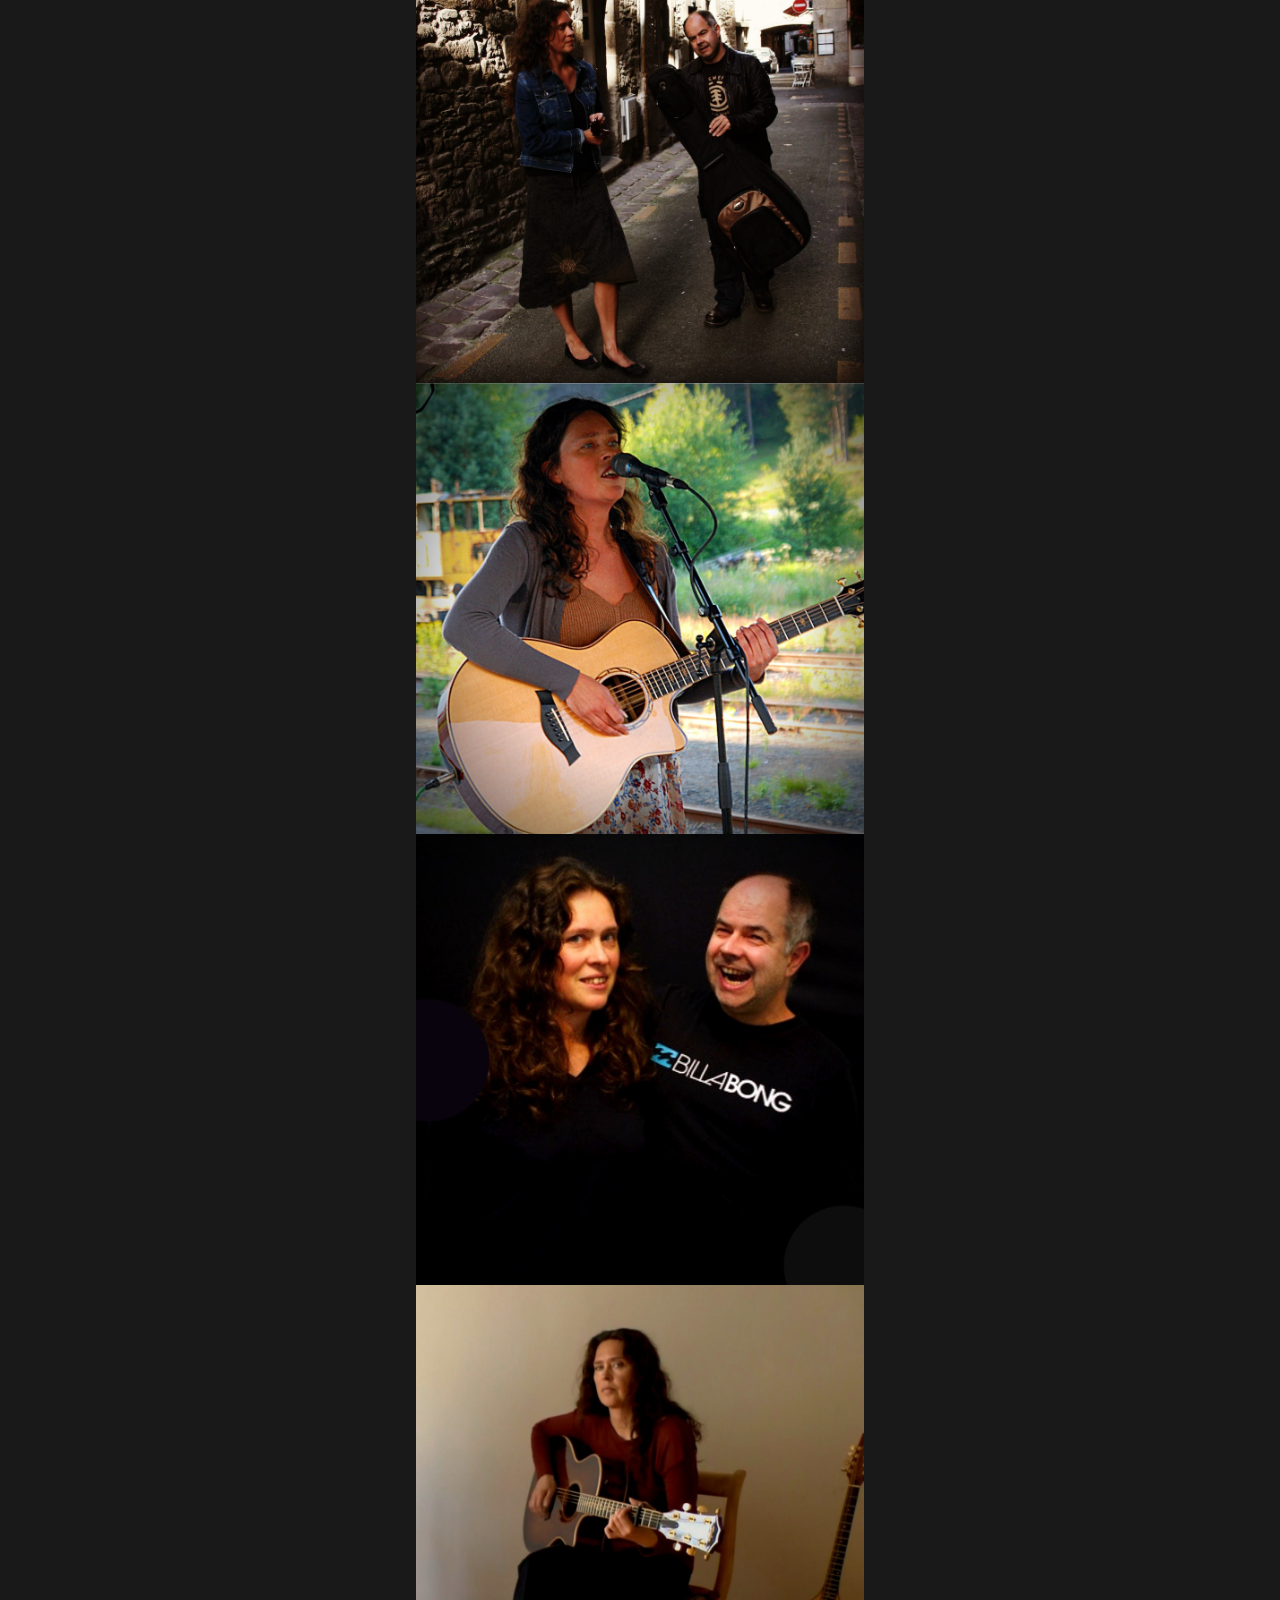
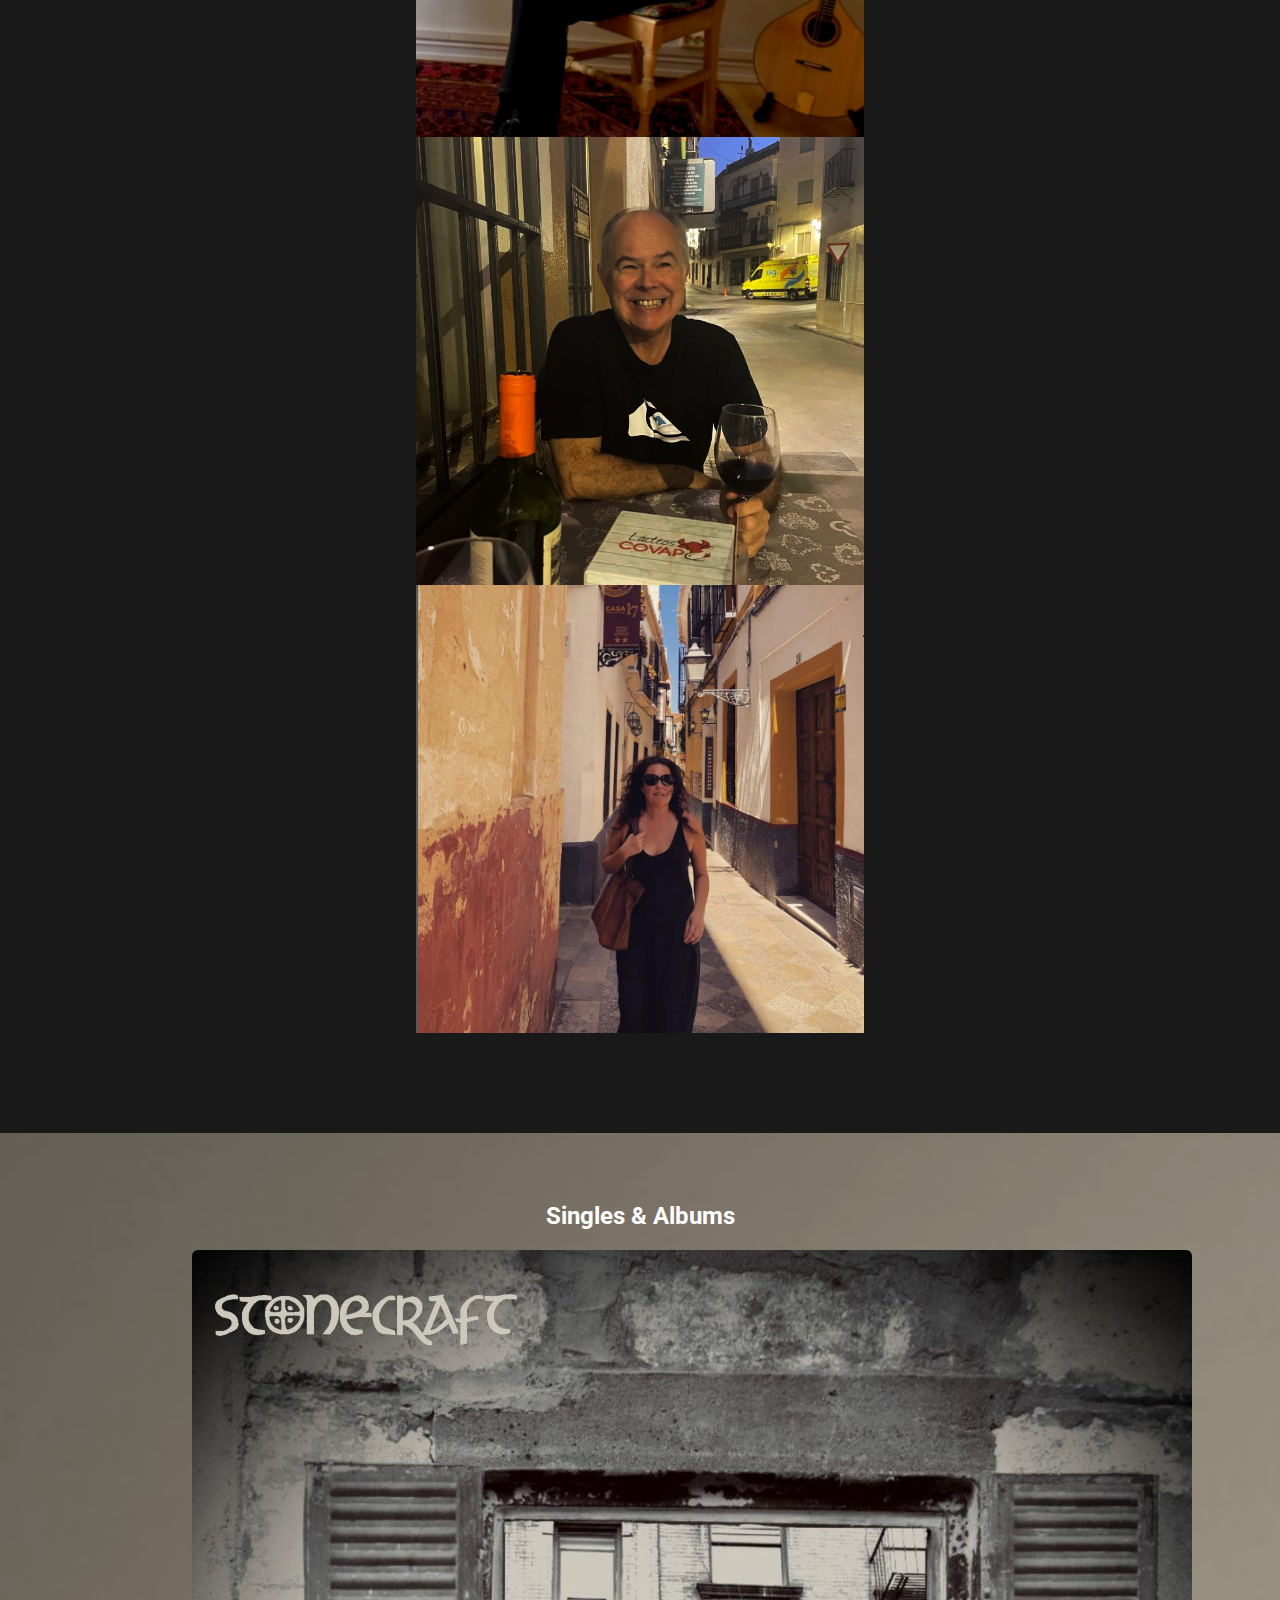
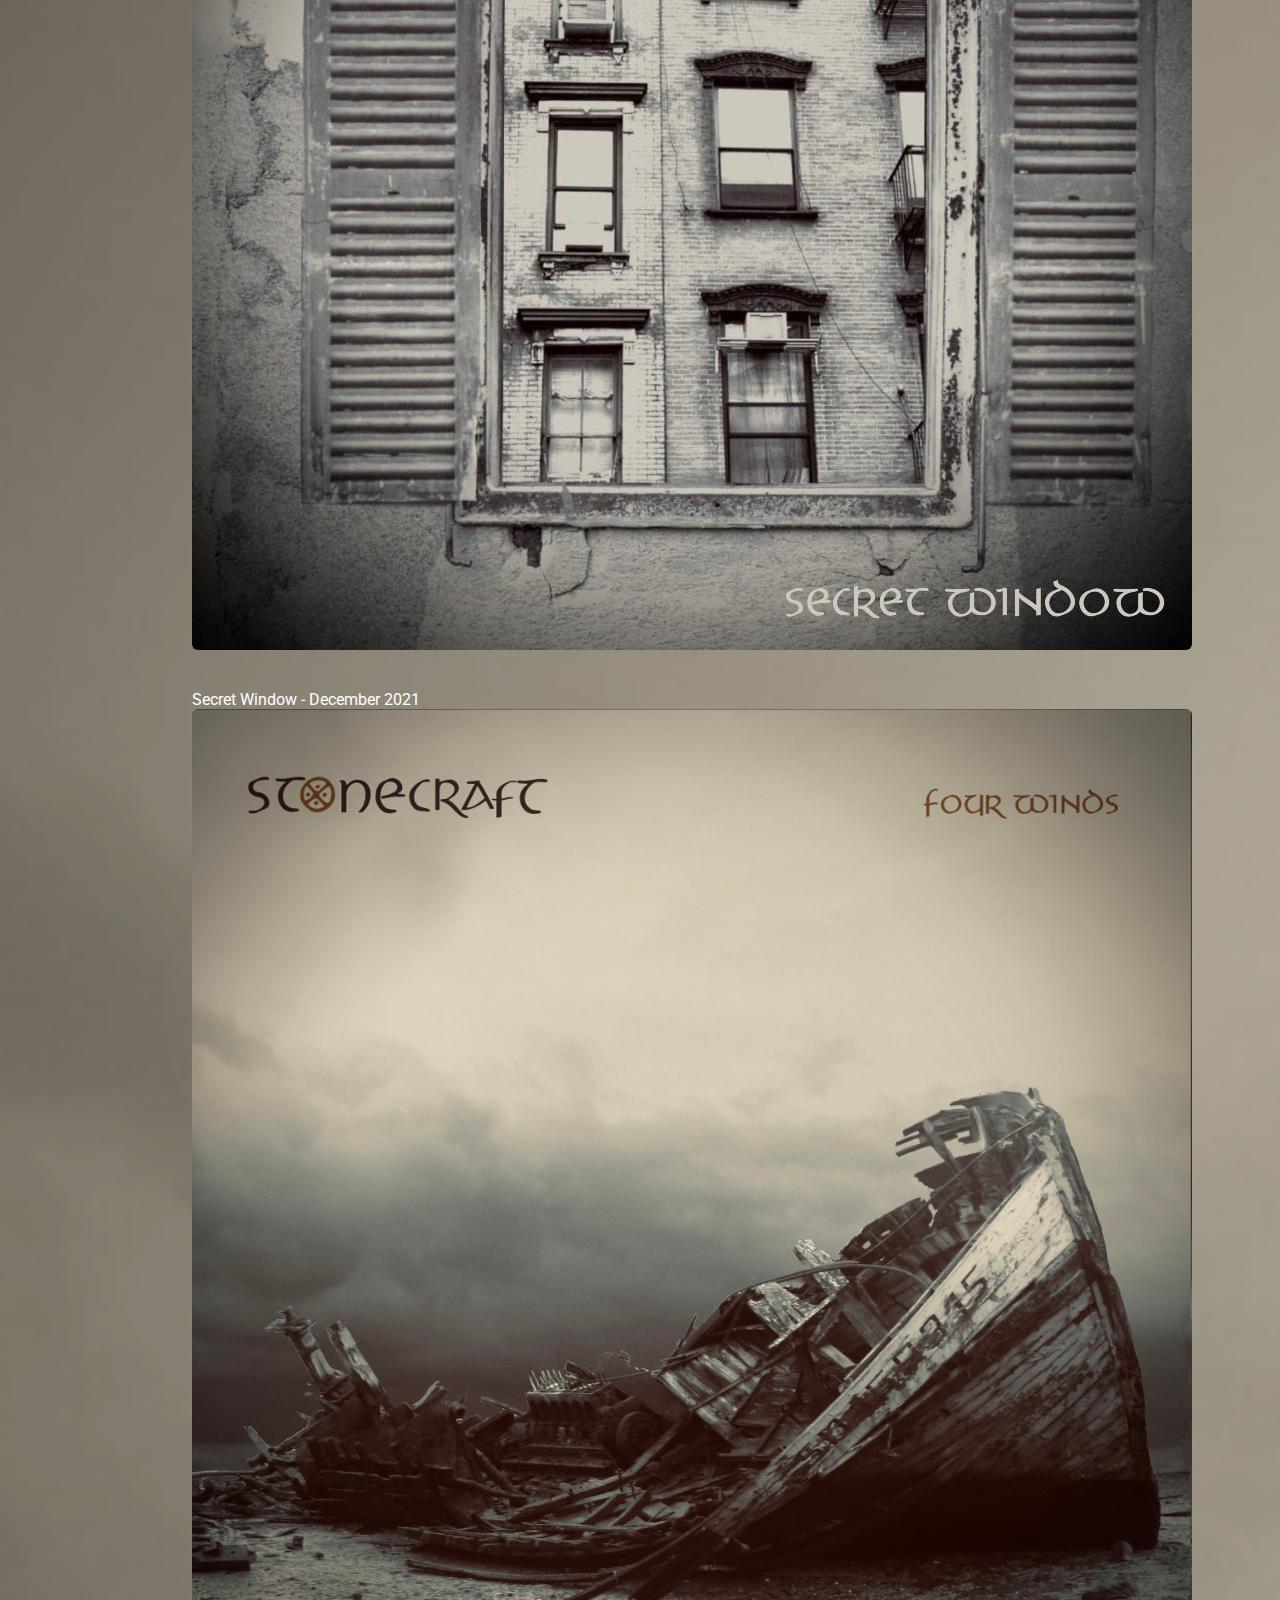
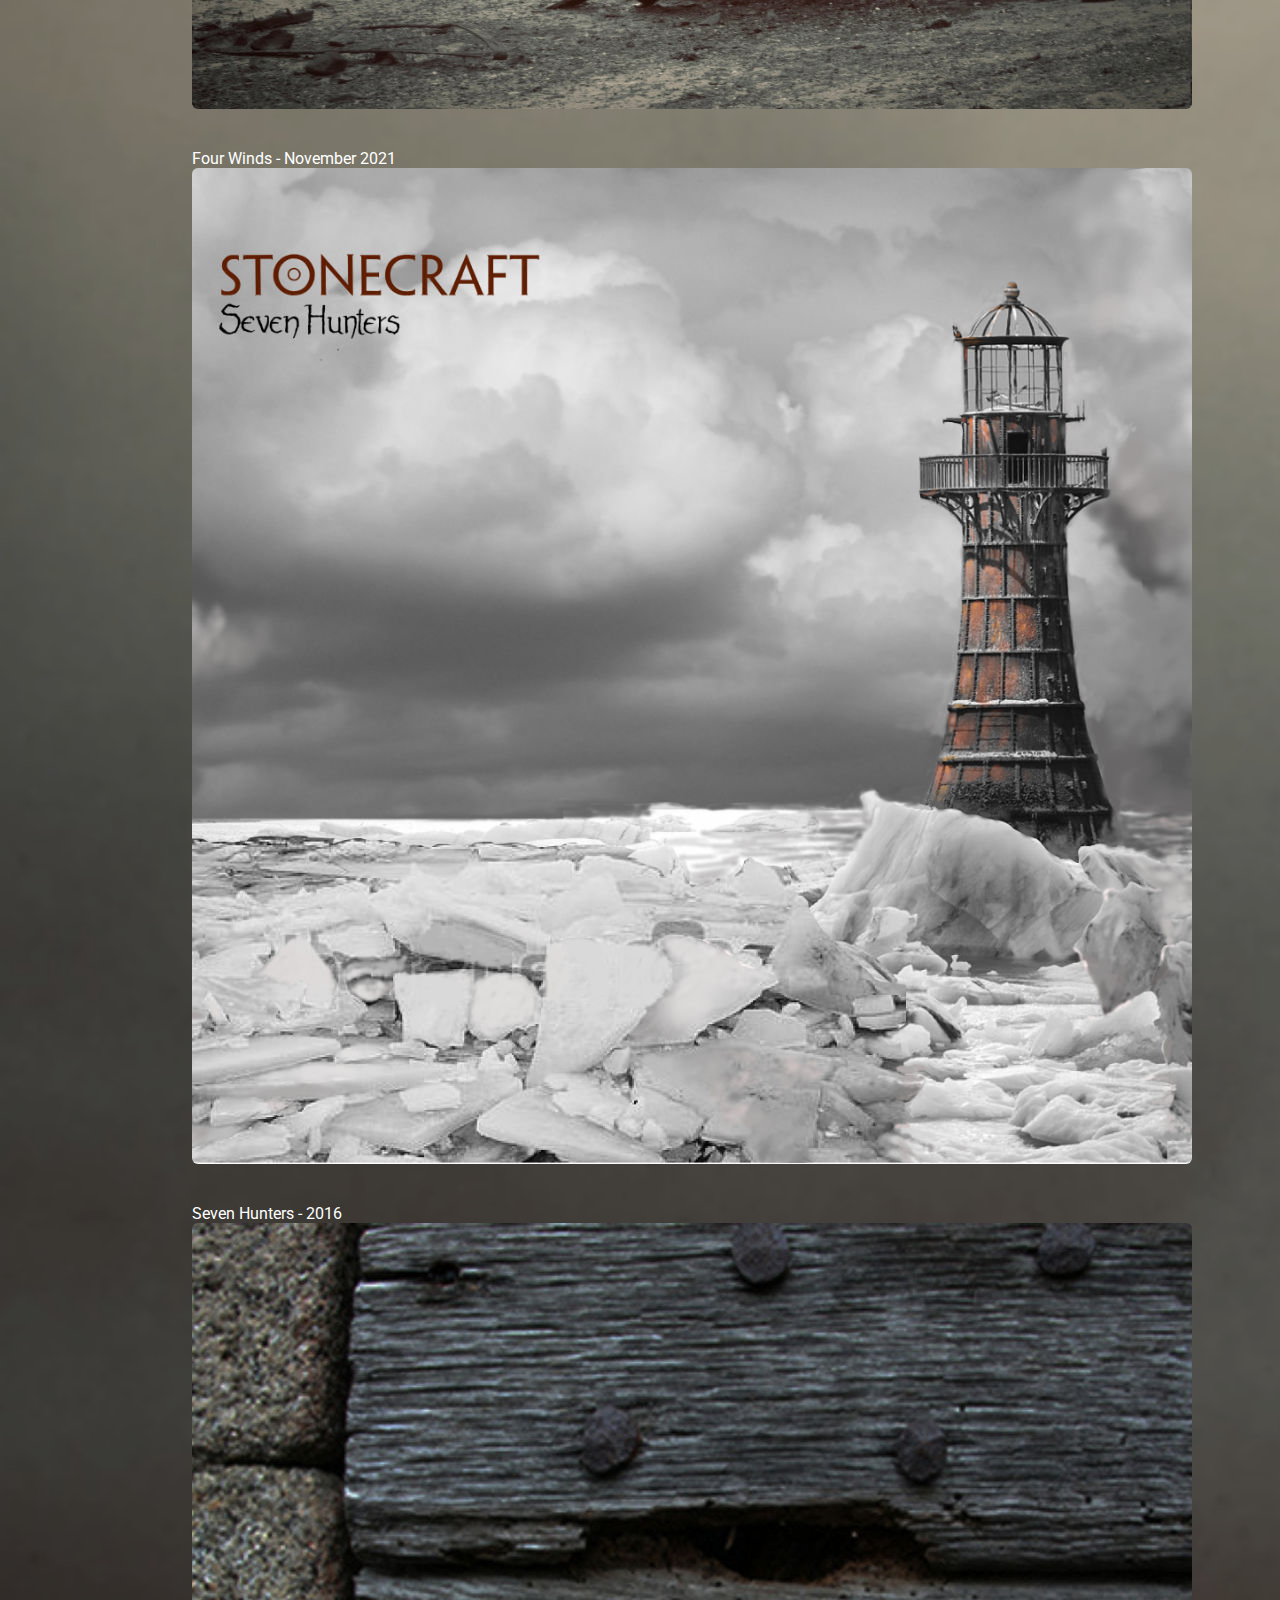
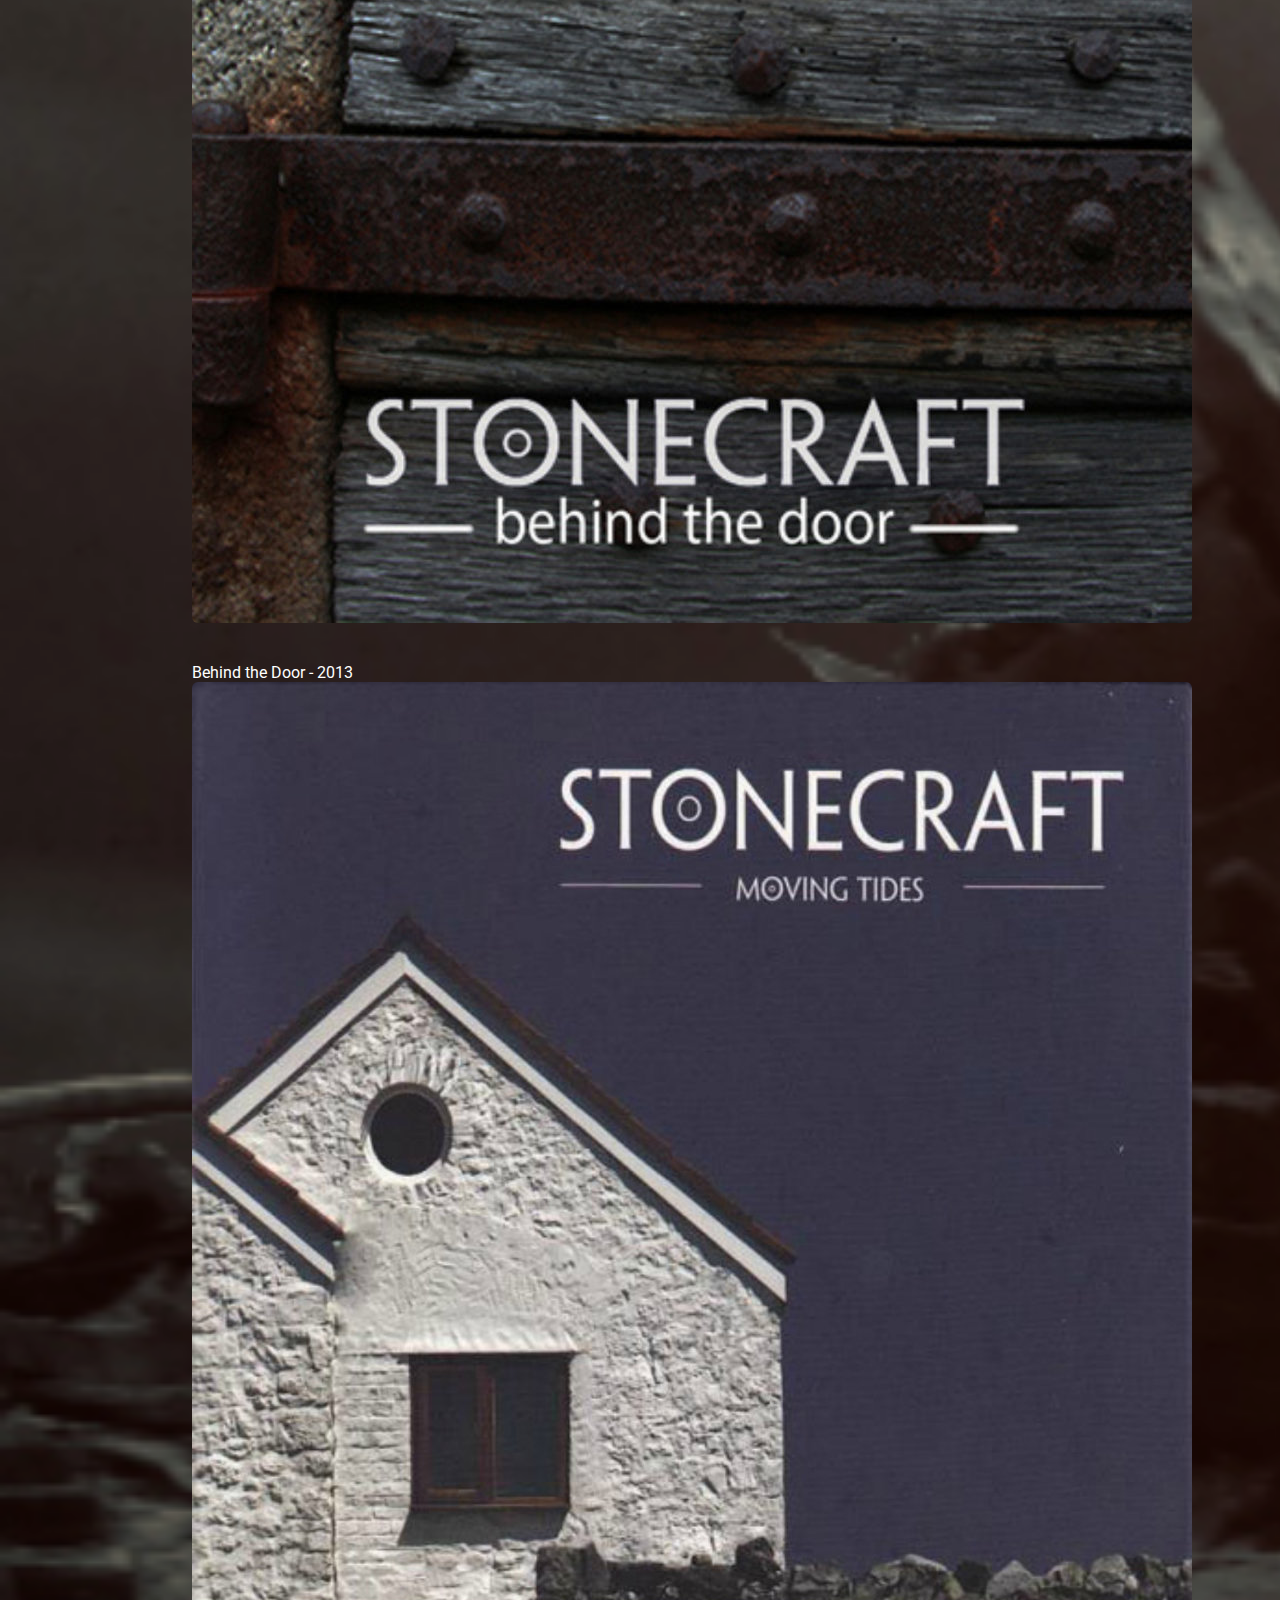
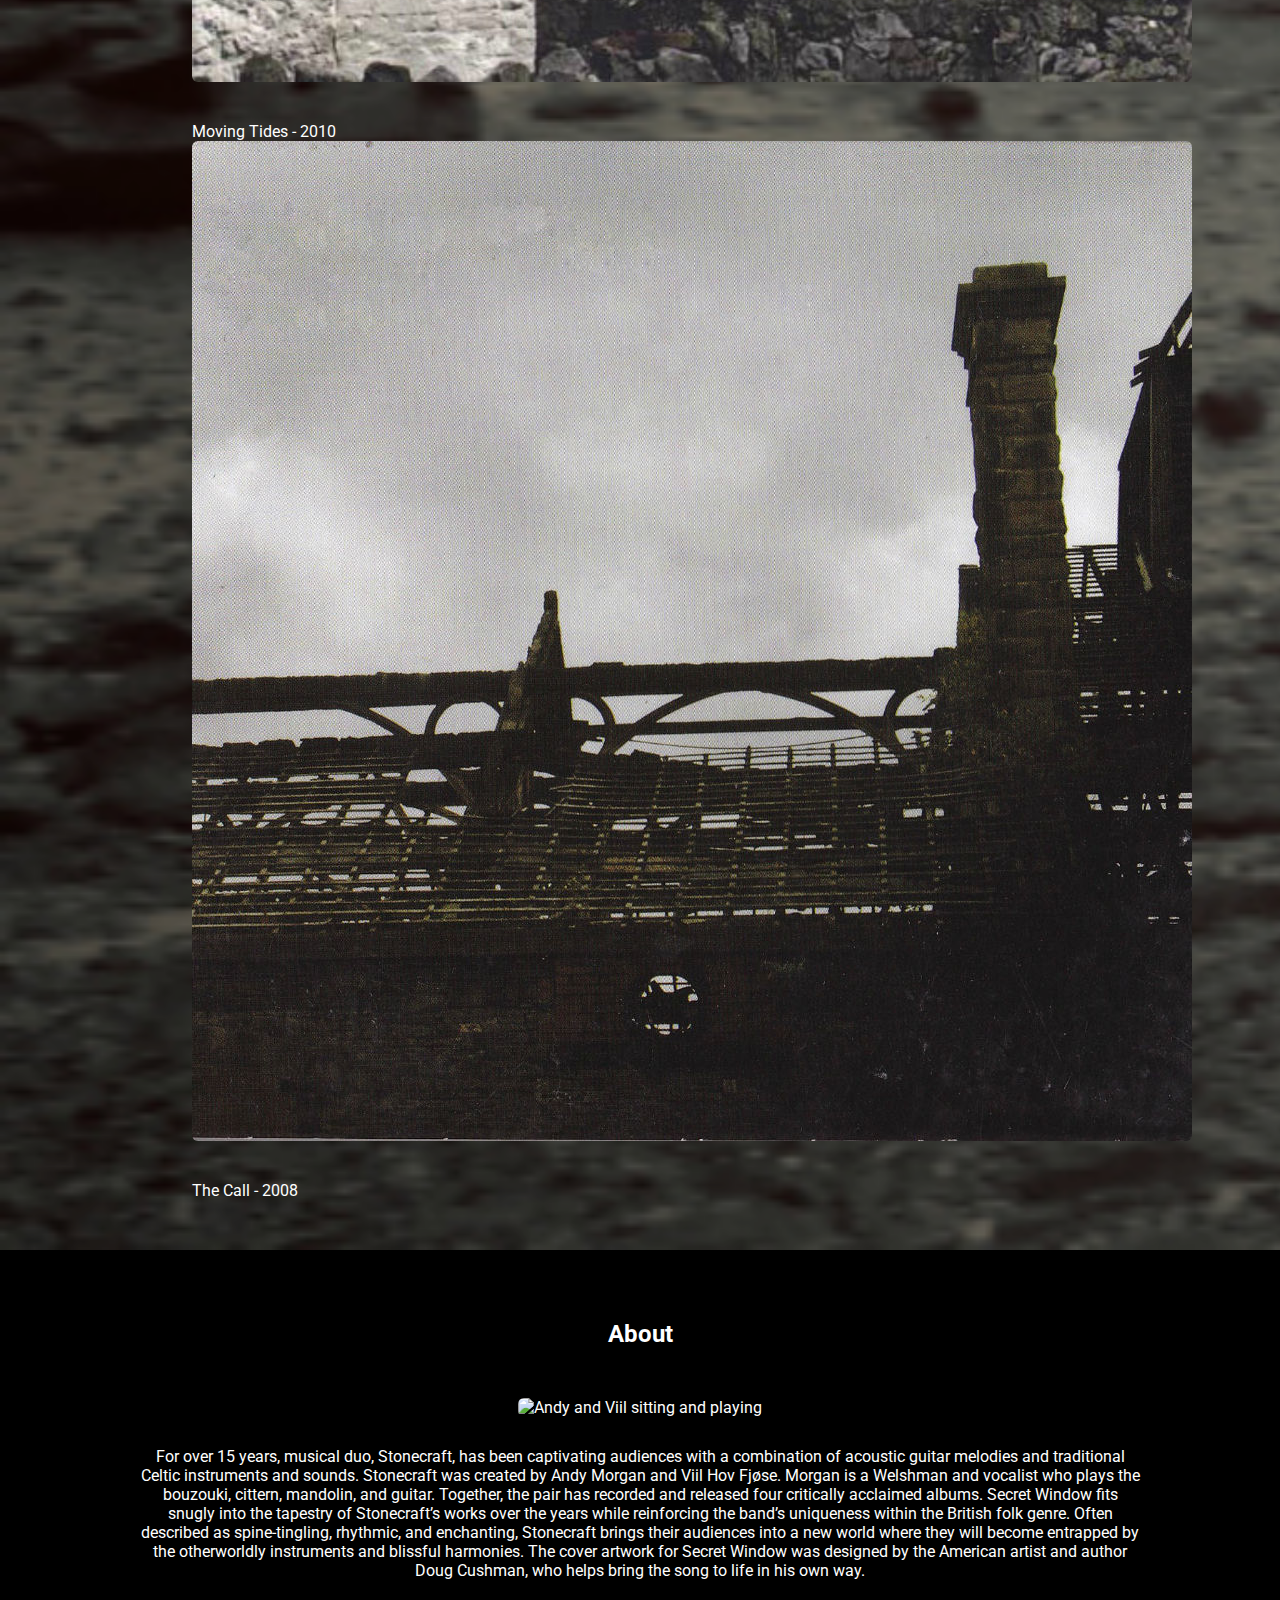
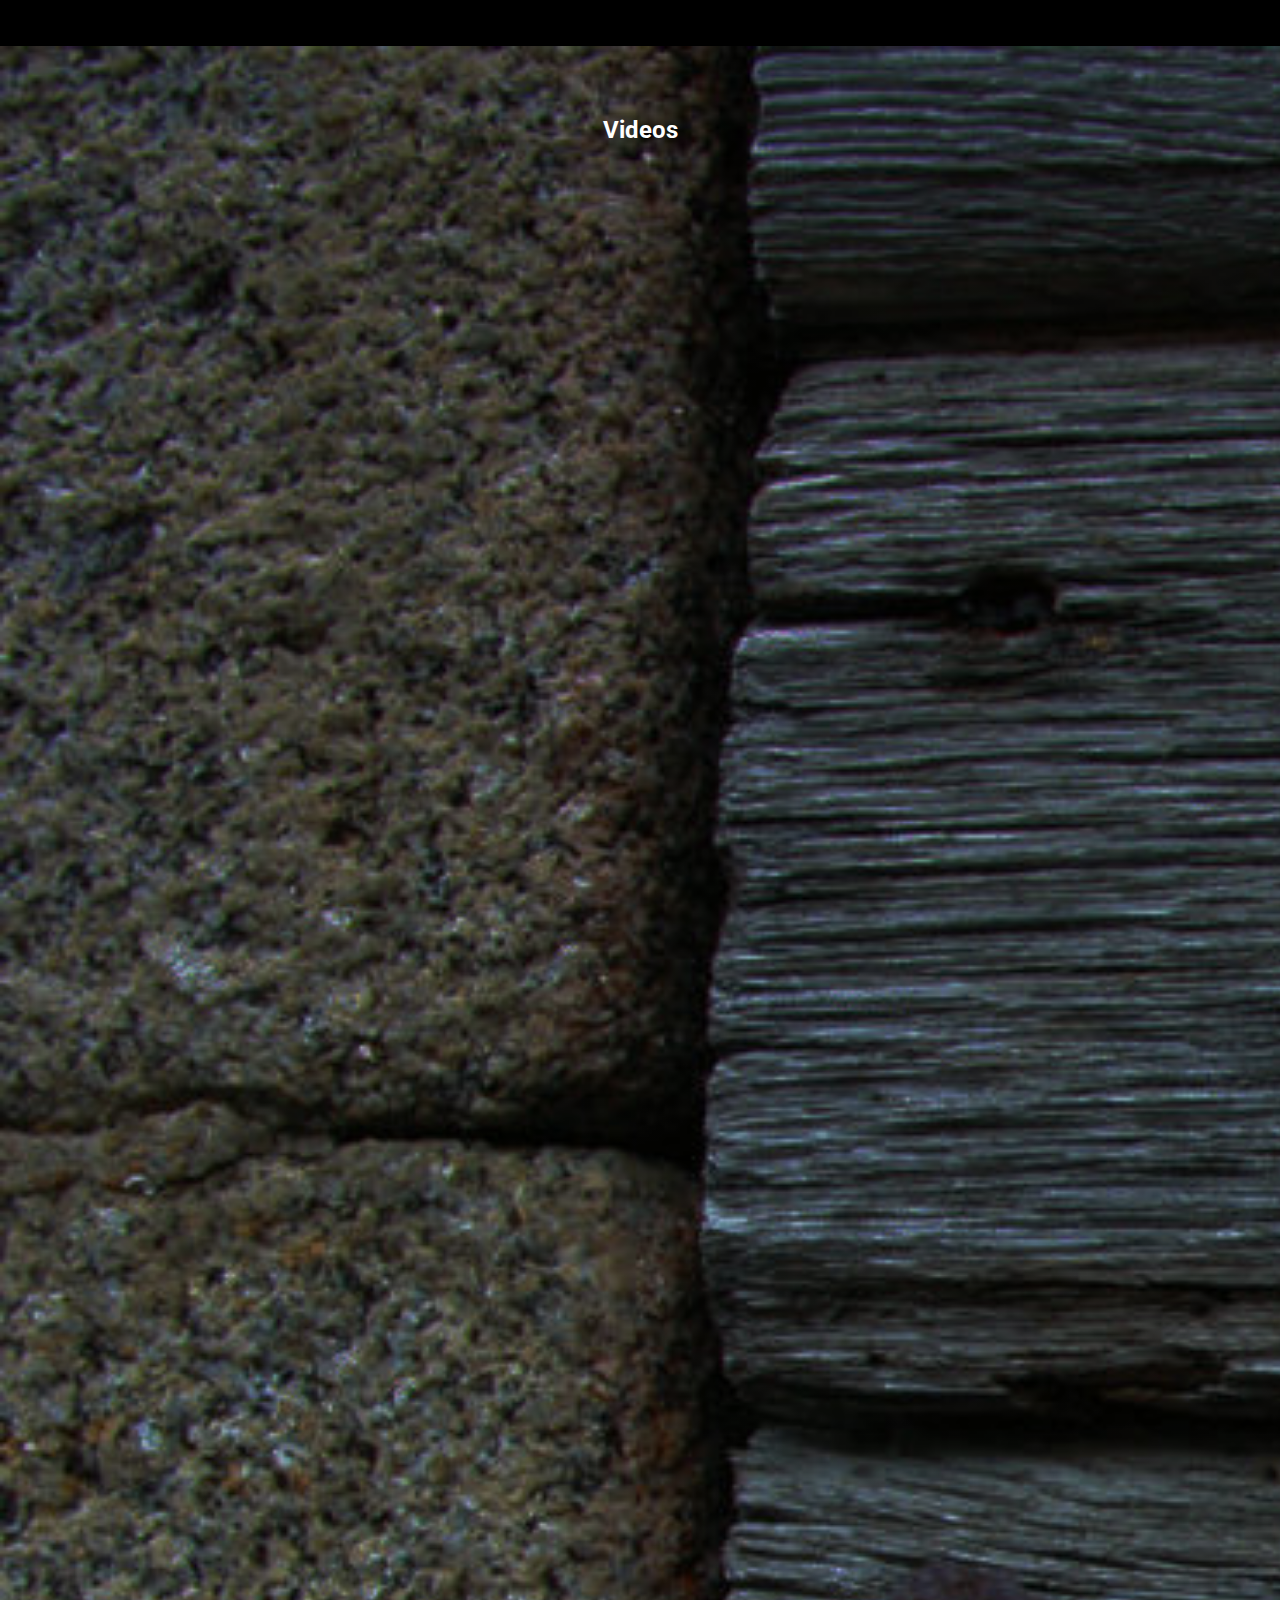
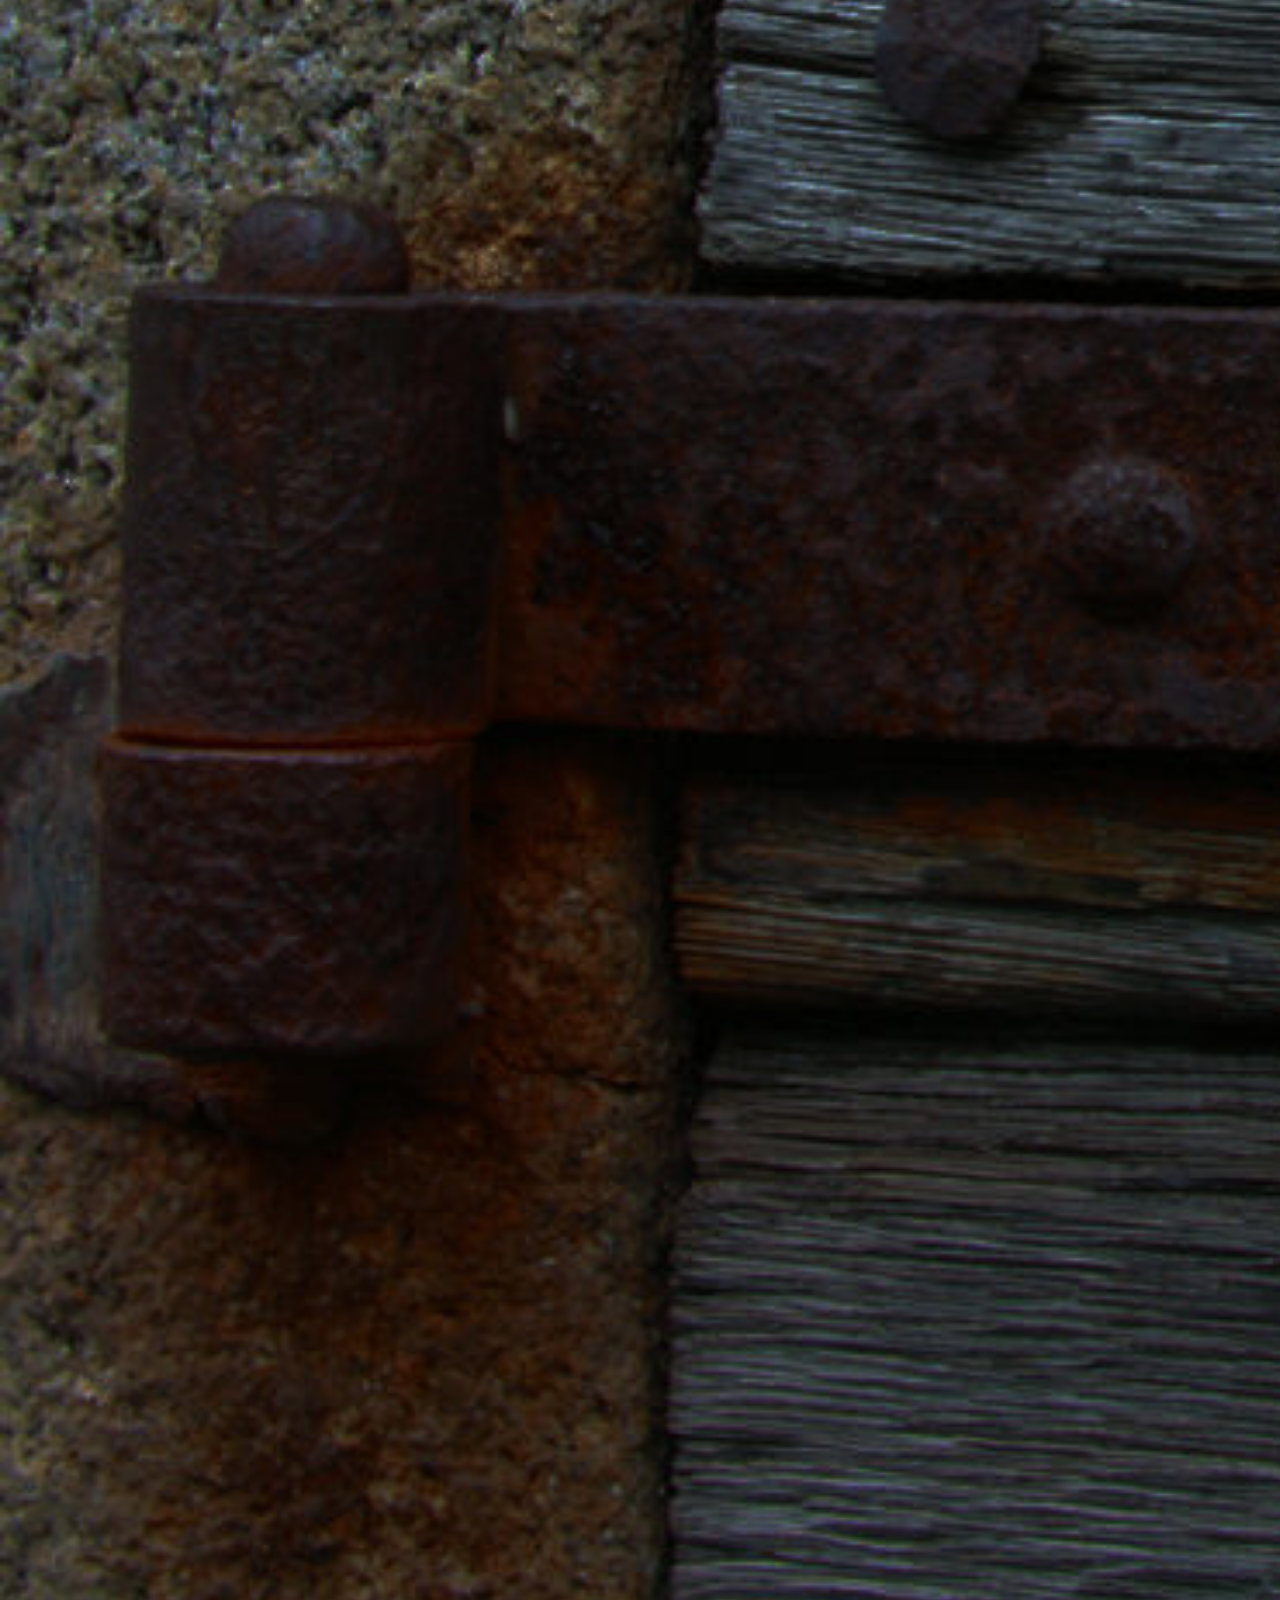
==== commit 116d4f7b: "Replaced images with jpg images" ====
--- a/index.html
+++ b/index.html
@@ -61,10 +61,10 @@
             <div class="gallery">
                 <div class="row">
                     <div class="col-sm-3">
-                        <img src="/images/Gallery/Screenshot 2023-08-07 at 12.44.39.png" class="img-fluid" />
-                    </div>
-                    <div class="col-sm-3">
-                        <img src="/images/Gallery/Screenshot 2023-08-07 at 12.46.18.png" class="img-fluid" />
+                        <img src="/images/Gallery/Screenshot 2023-08-07 at 12.44.39.jpg" class="img-fluid" />
+                    </div>
+                    <div class="col-sm-3">
+                        <img src="/images/Gallery/Screenshot 2023-08-07 at 12.46.18.jpg" class="img-fluid" />
                     </div>
                     <div class="col-sm-3">
                         <img src="/images/Gallery/Screenshot 2023-08-07 at 12.47.49.jpg" class="img-fluid" />
@@ -73,7 +73,7 @@
                         <img src="/images/Gallery/Screenshot 2023-08-07 at 12.49.41.jpg" class="img-fluid" />
                     </div>
                     <div class="col-sm-3">
-                        <img src="/images/Gallery/Screenshot 2023-08-07 at 12.51.10.png" class="img-fluid" />
+                        <img src="/images/Gallery/Screenshot 2023-08-07 at 12.51.10.jpg" class="img-fluid" />
                     </div>
                     <div class="col-sm-3">
                         <img src="/images/Gallery/Screenshot 2023-08-07 at 12.52.18.jpg" class="img-fluid" />
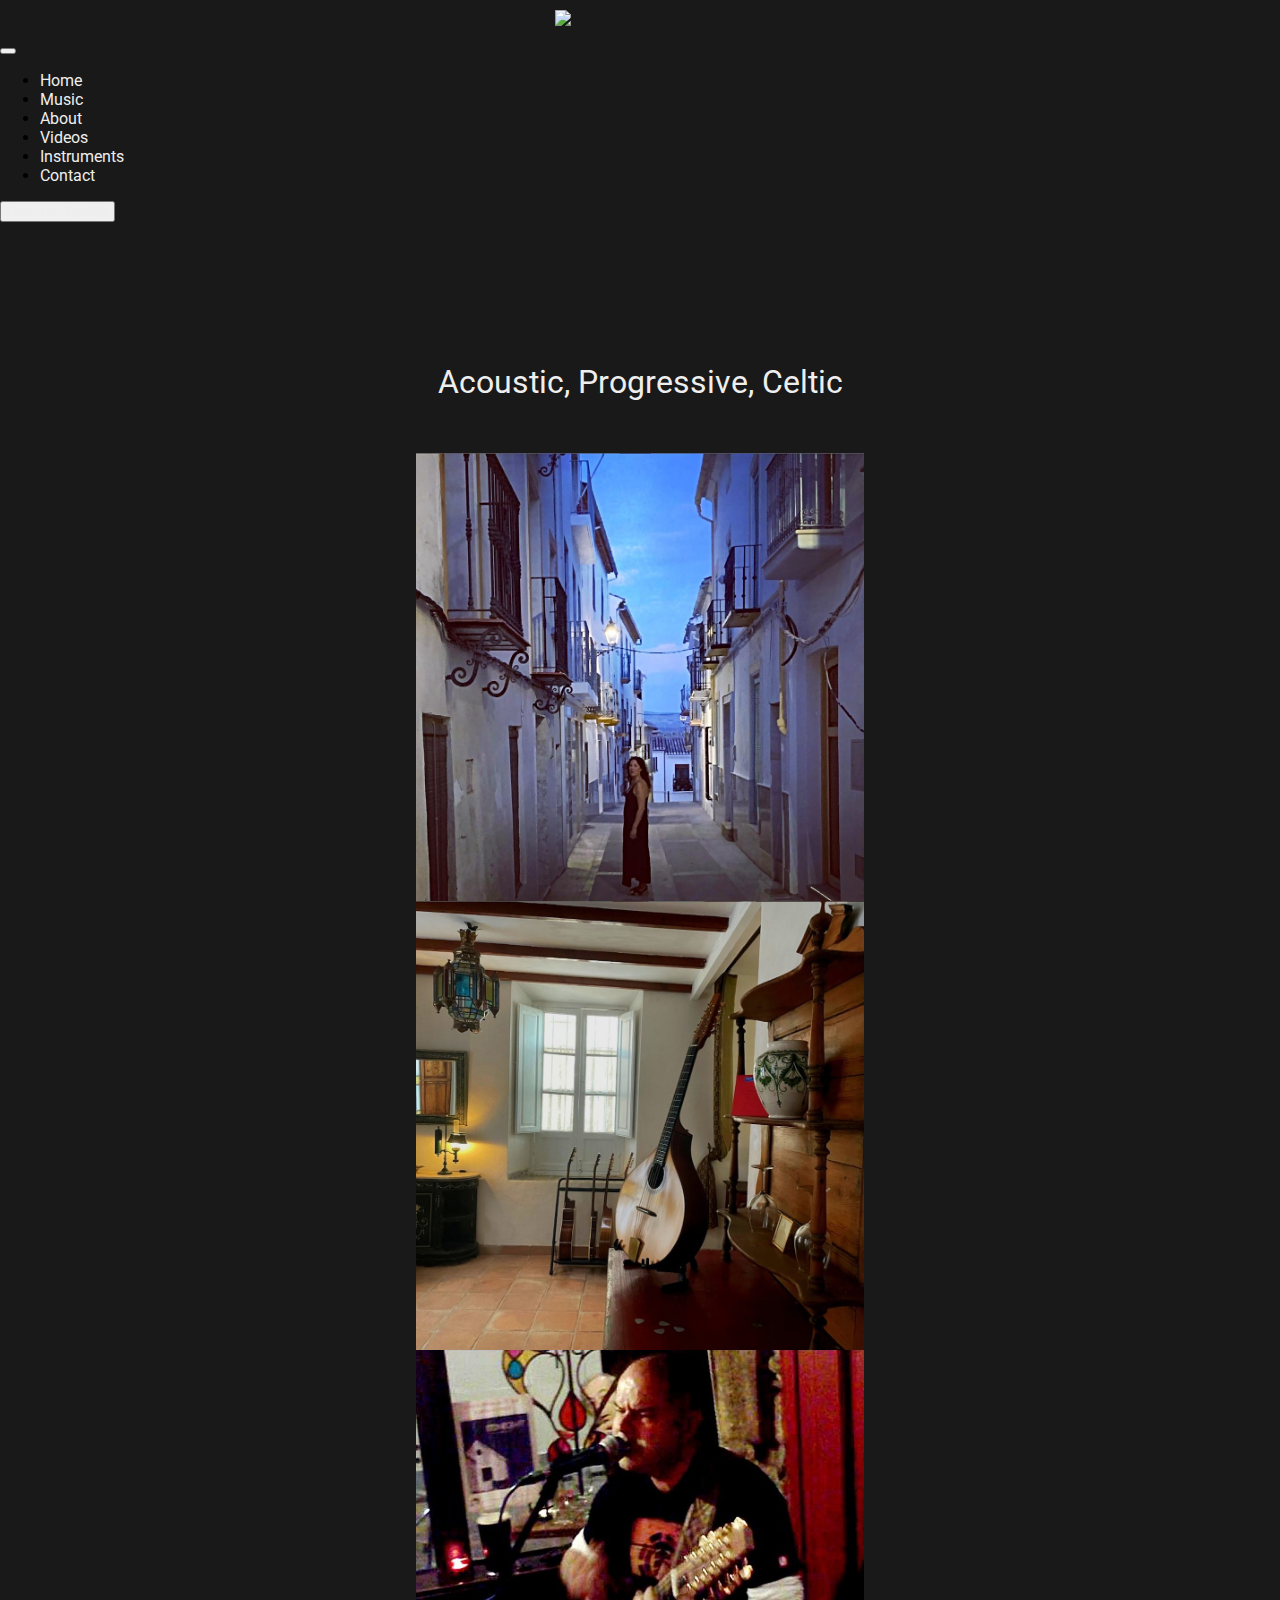
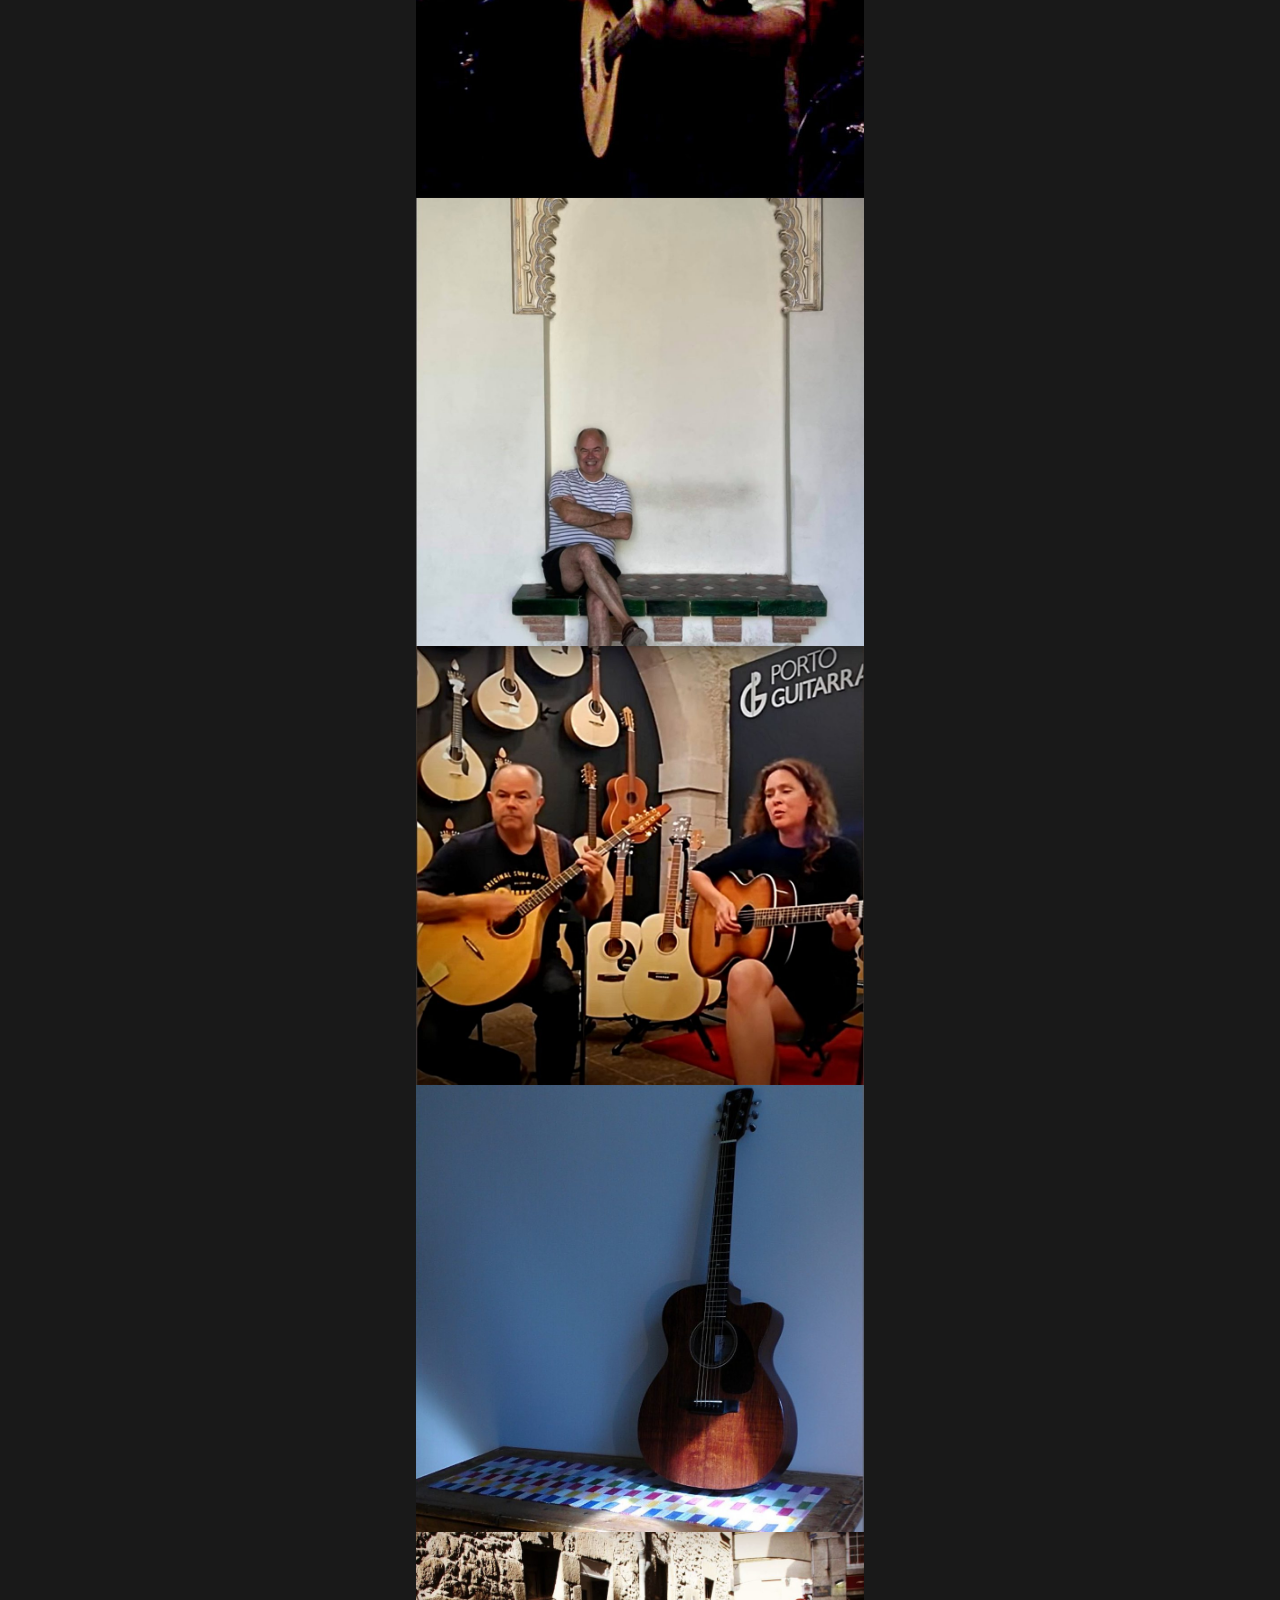
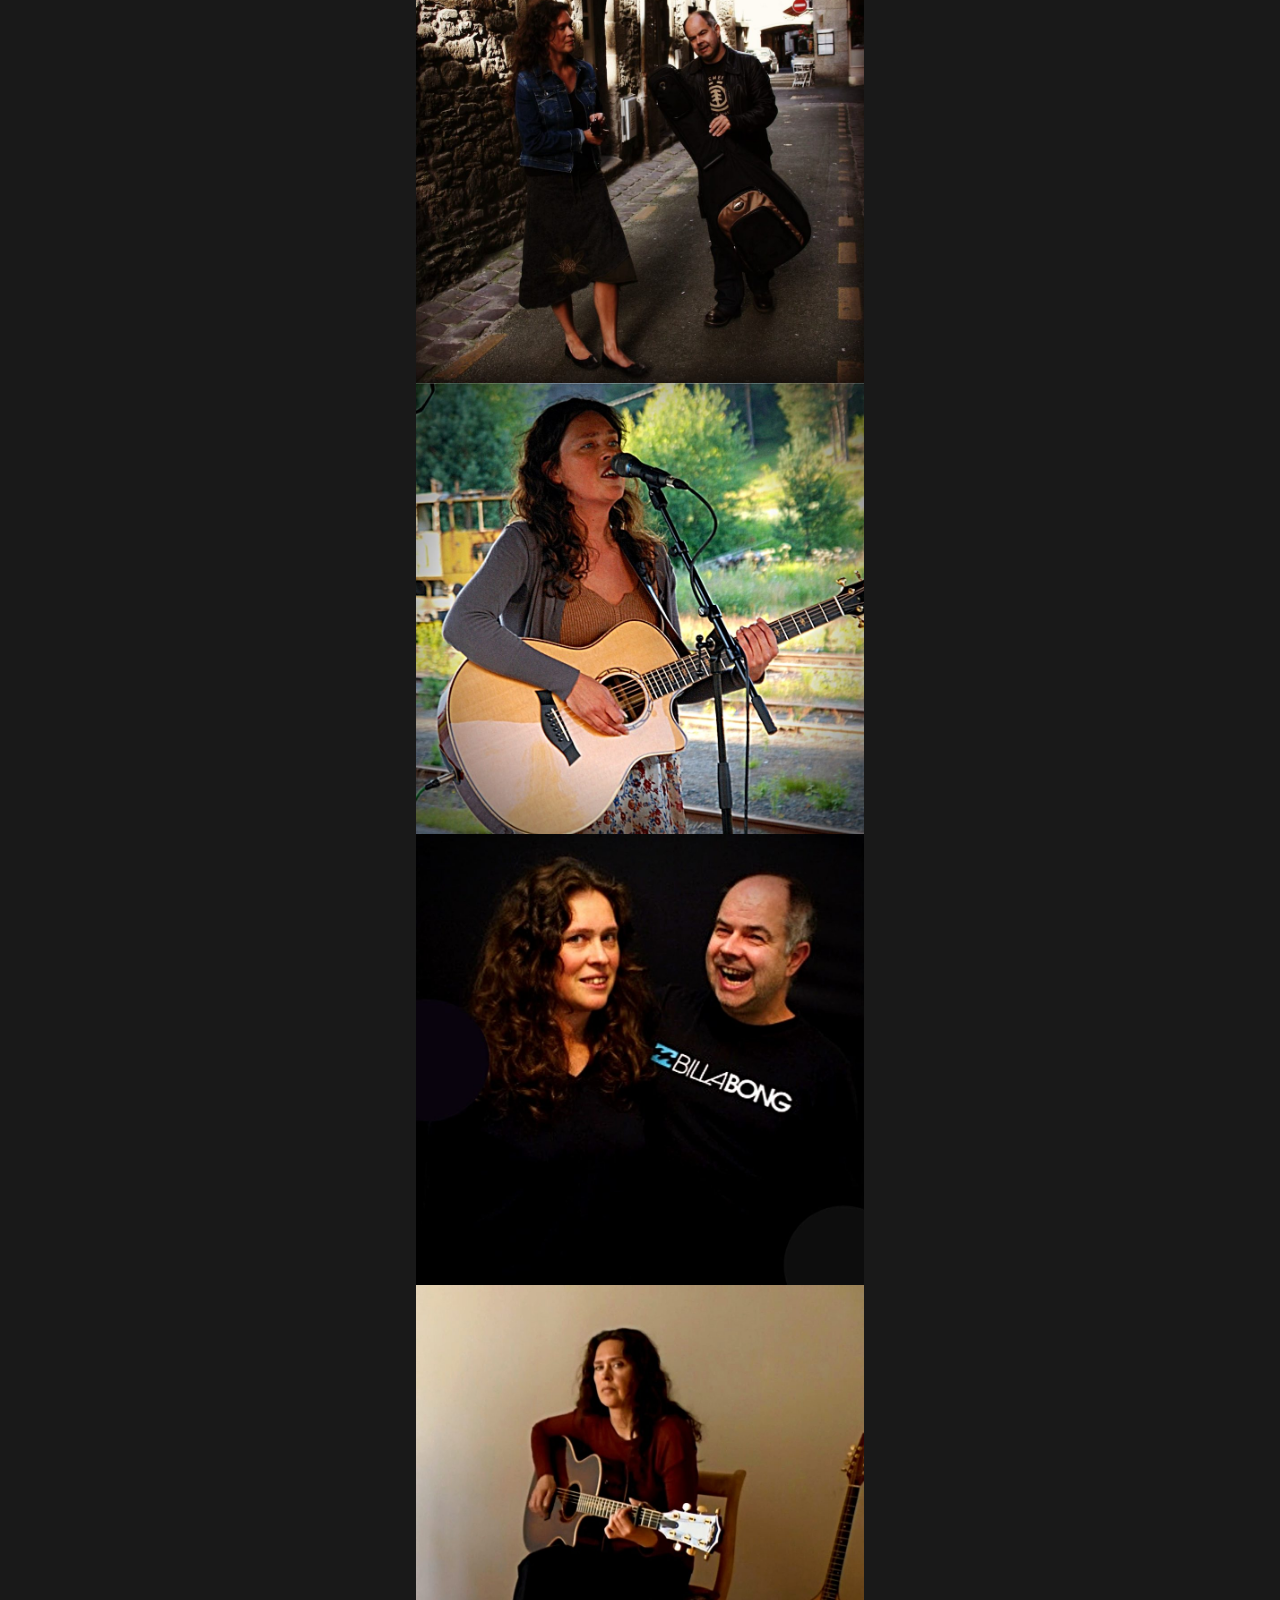
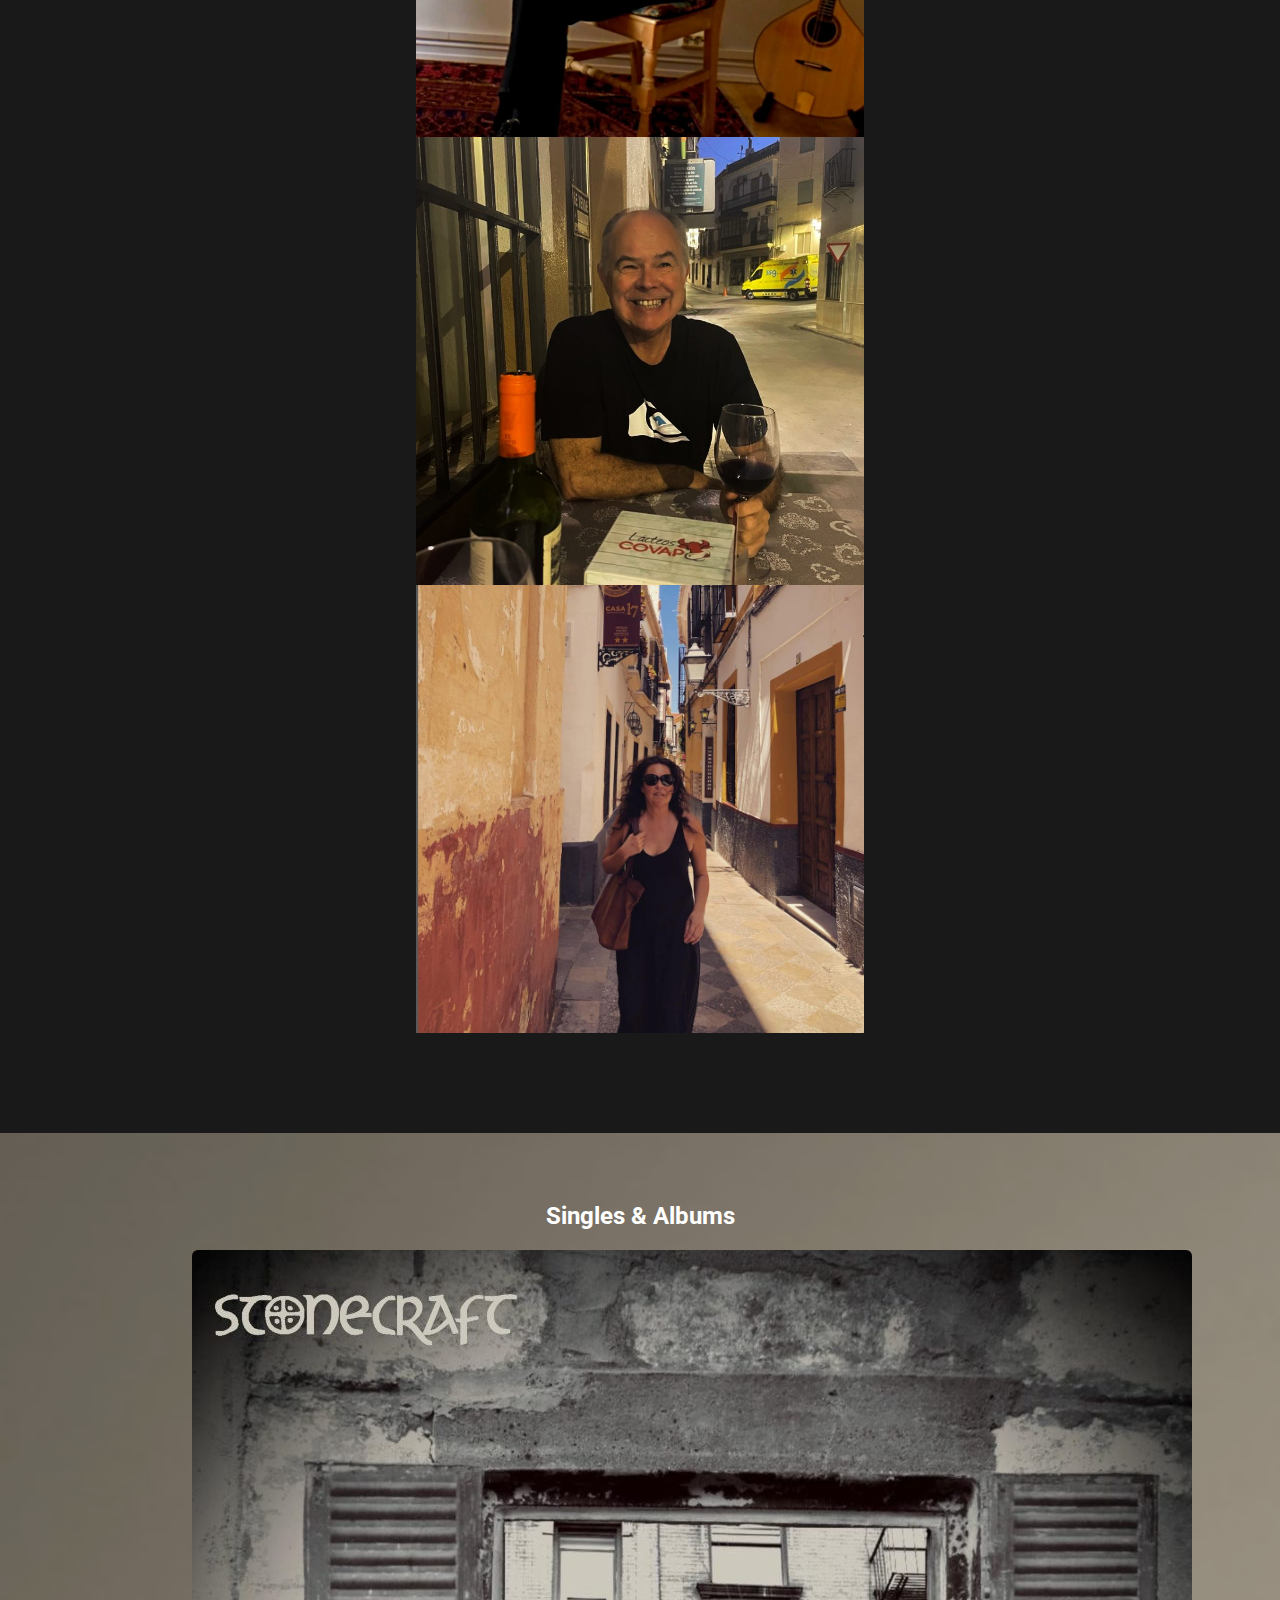
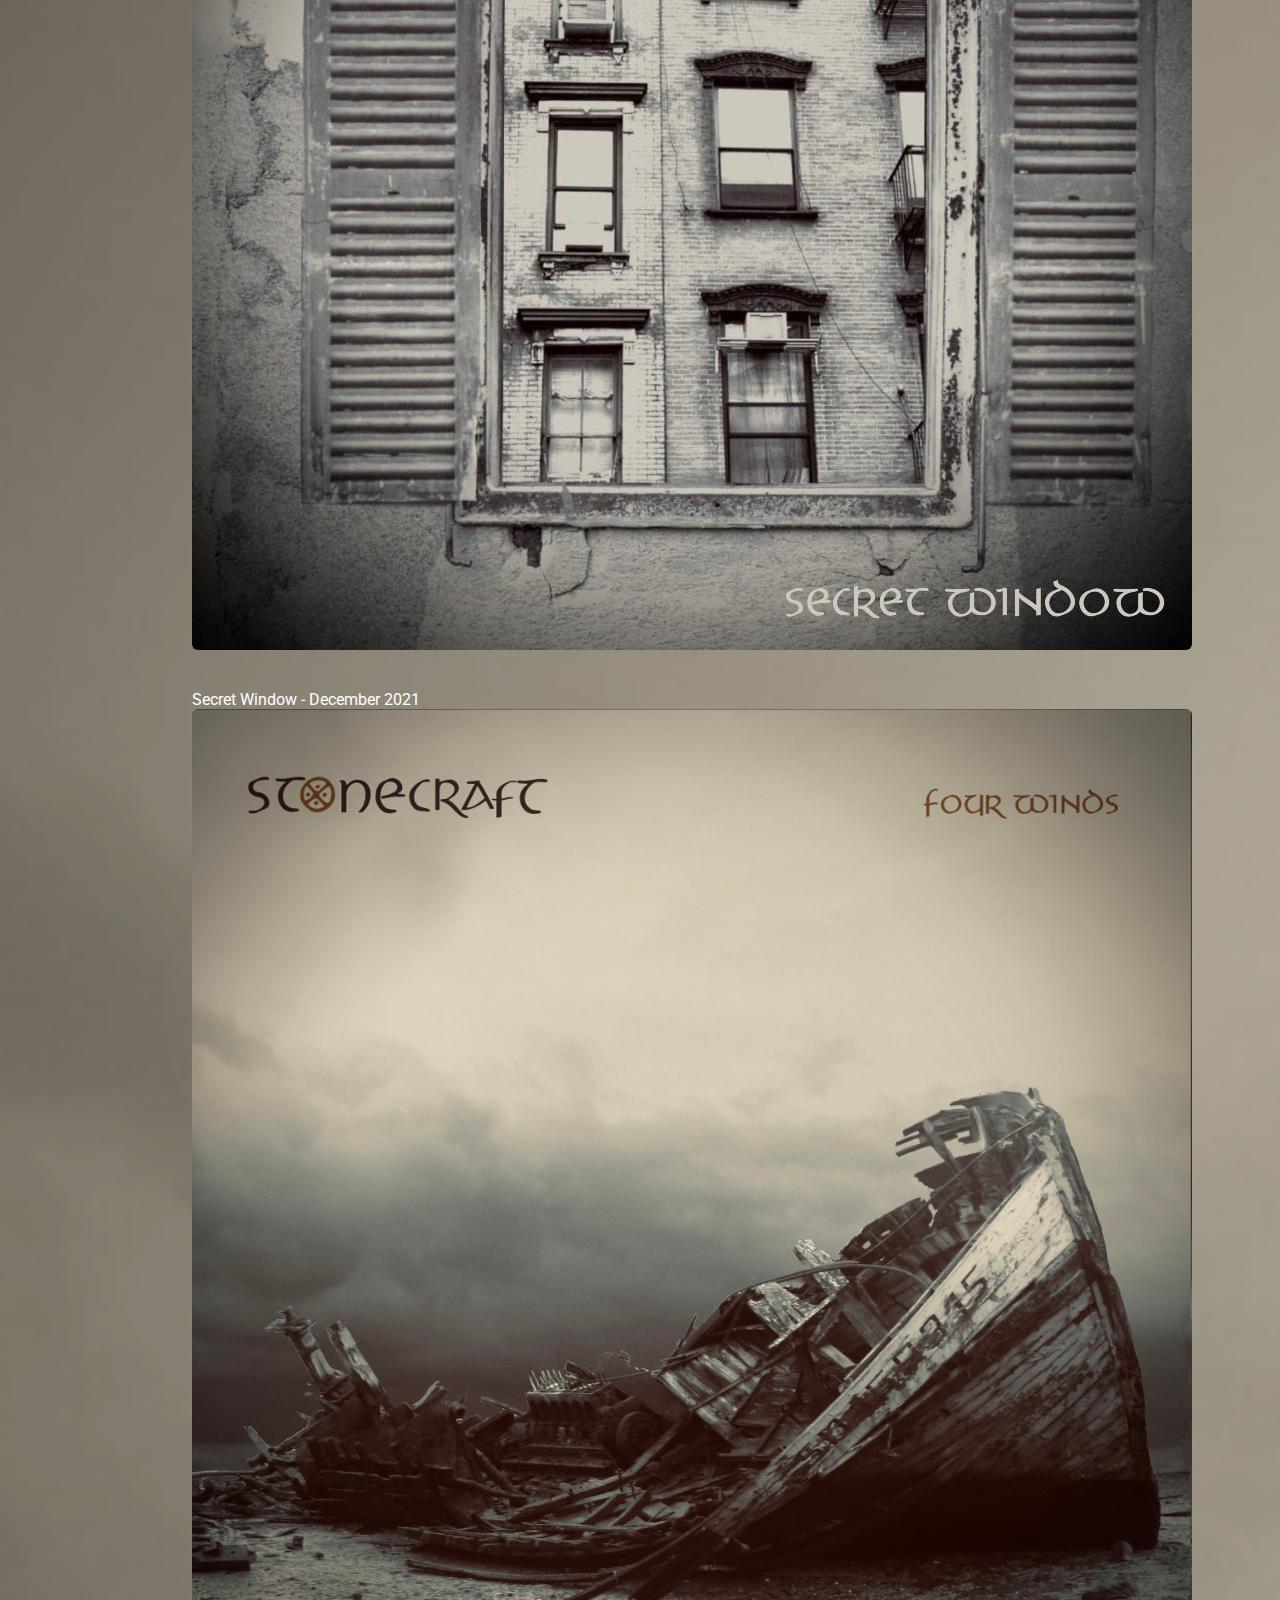
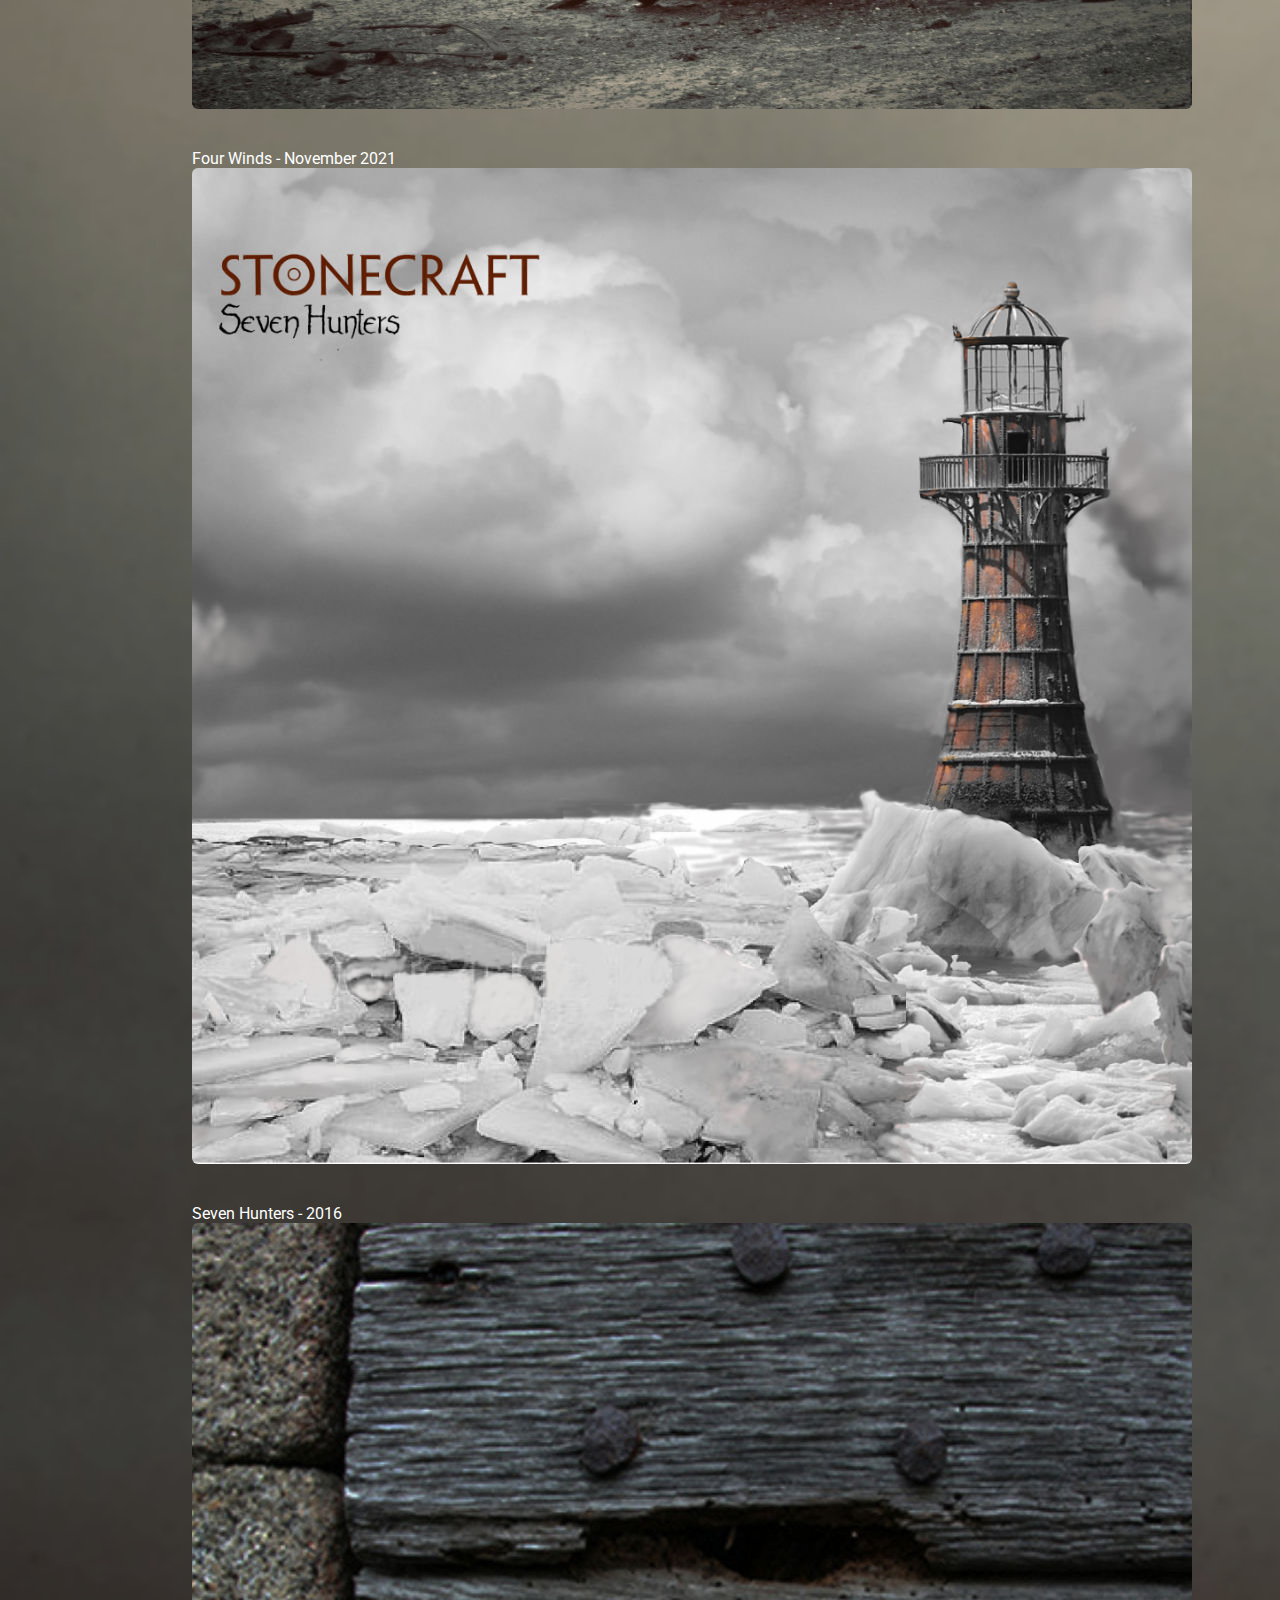
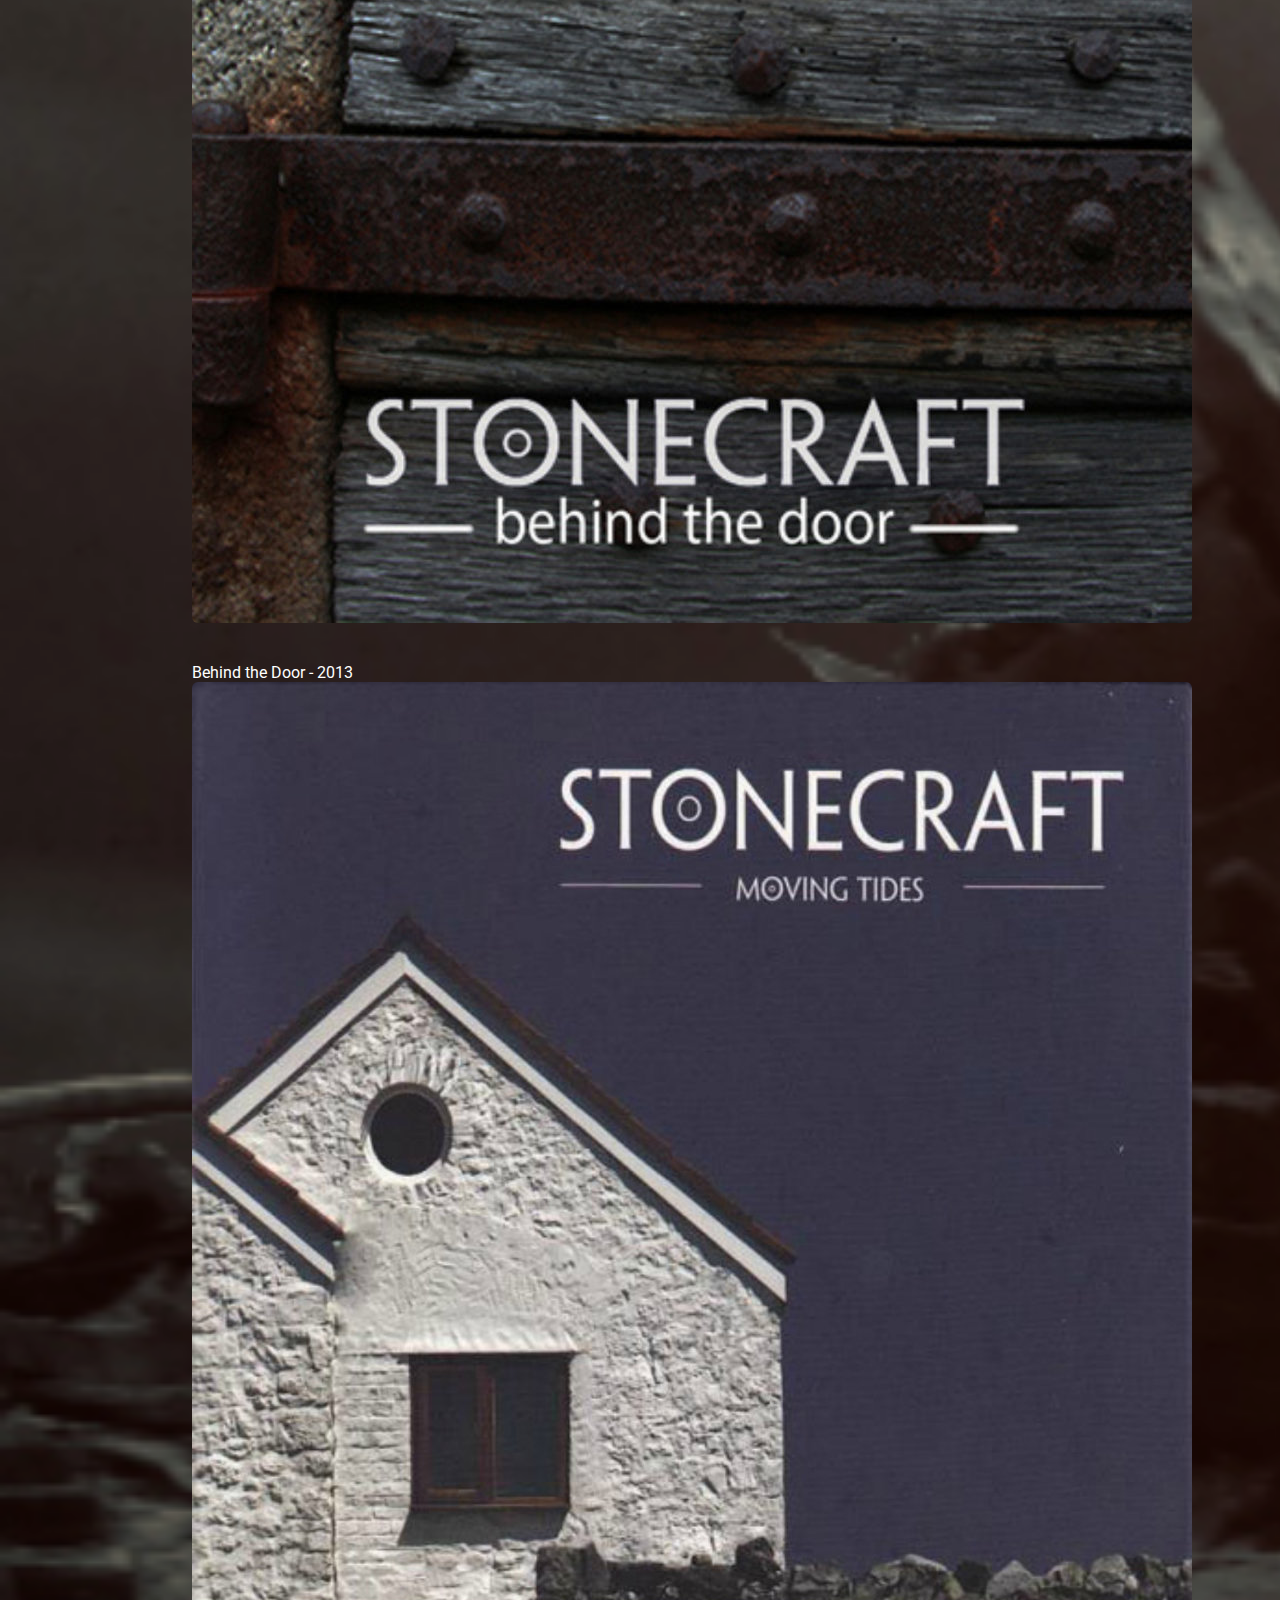
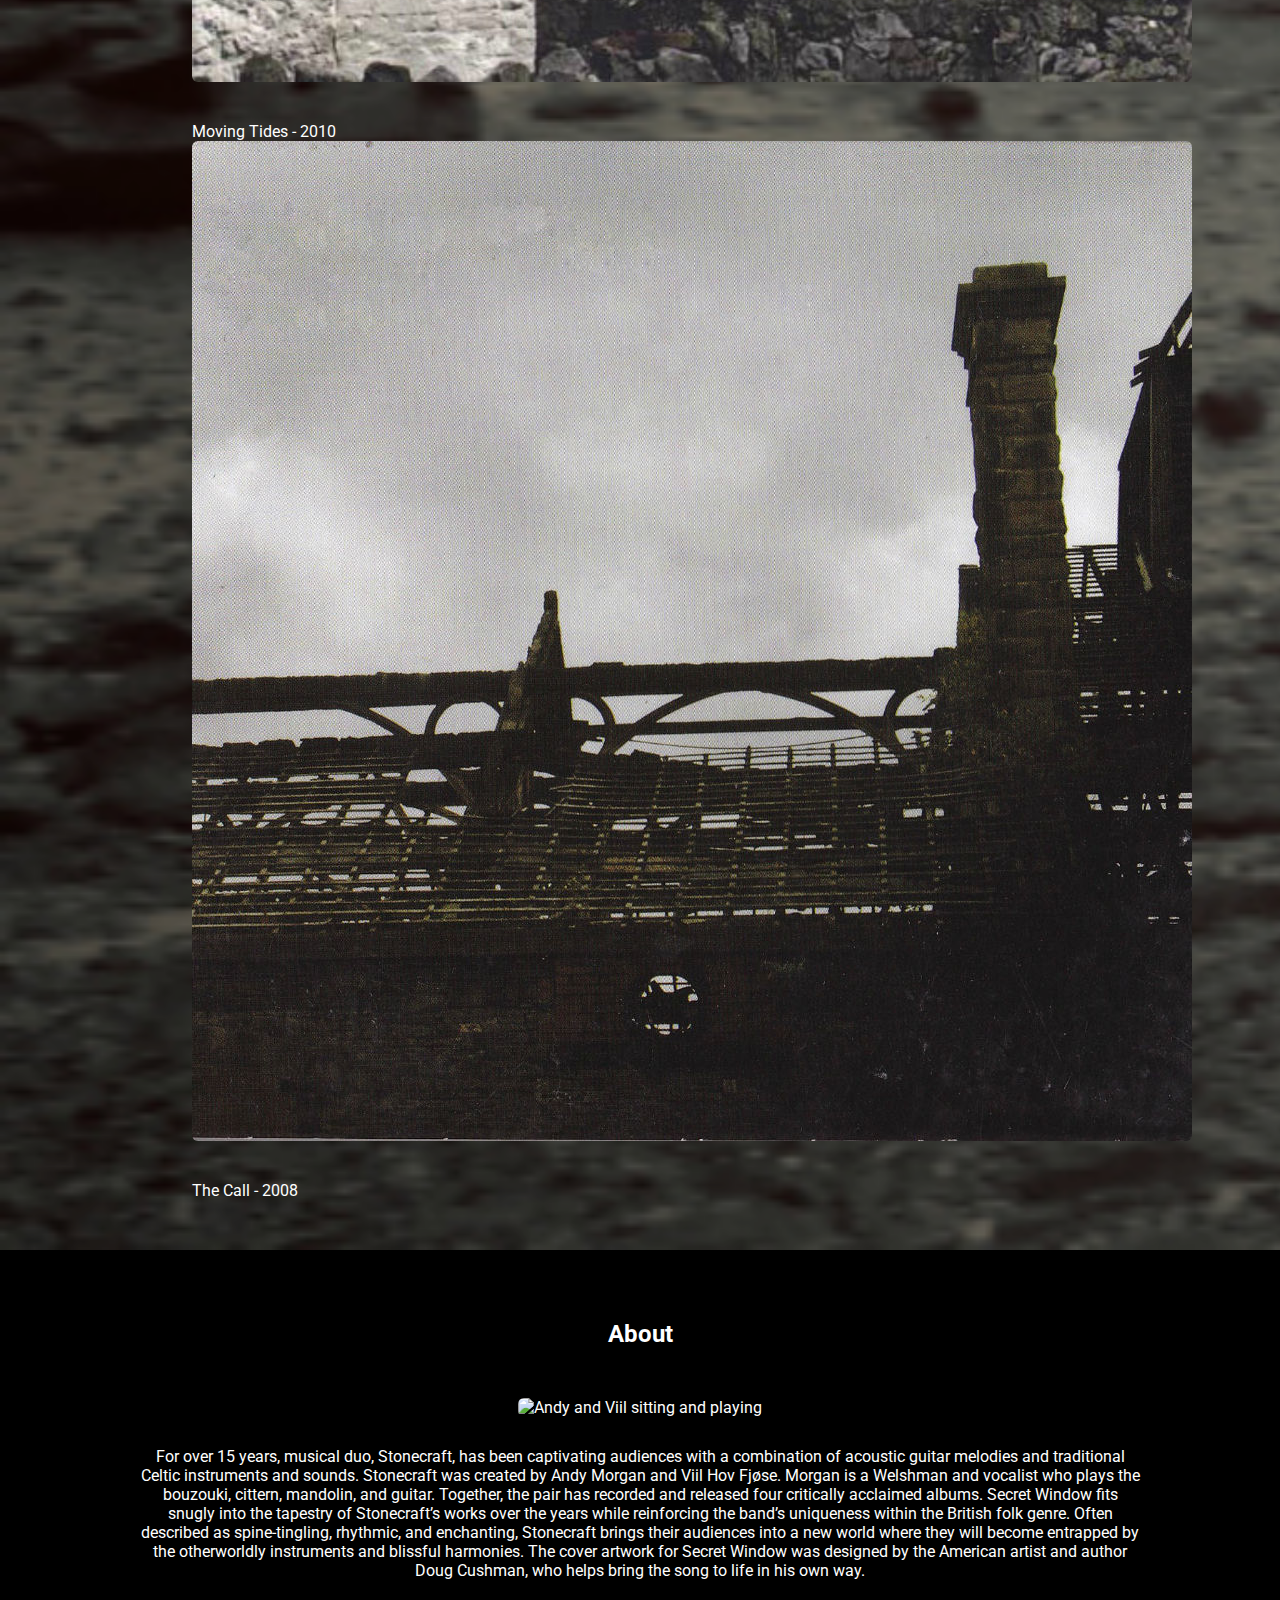
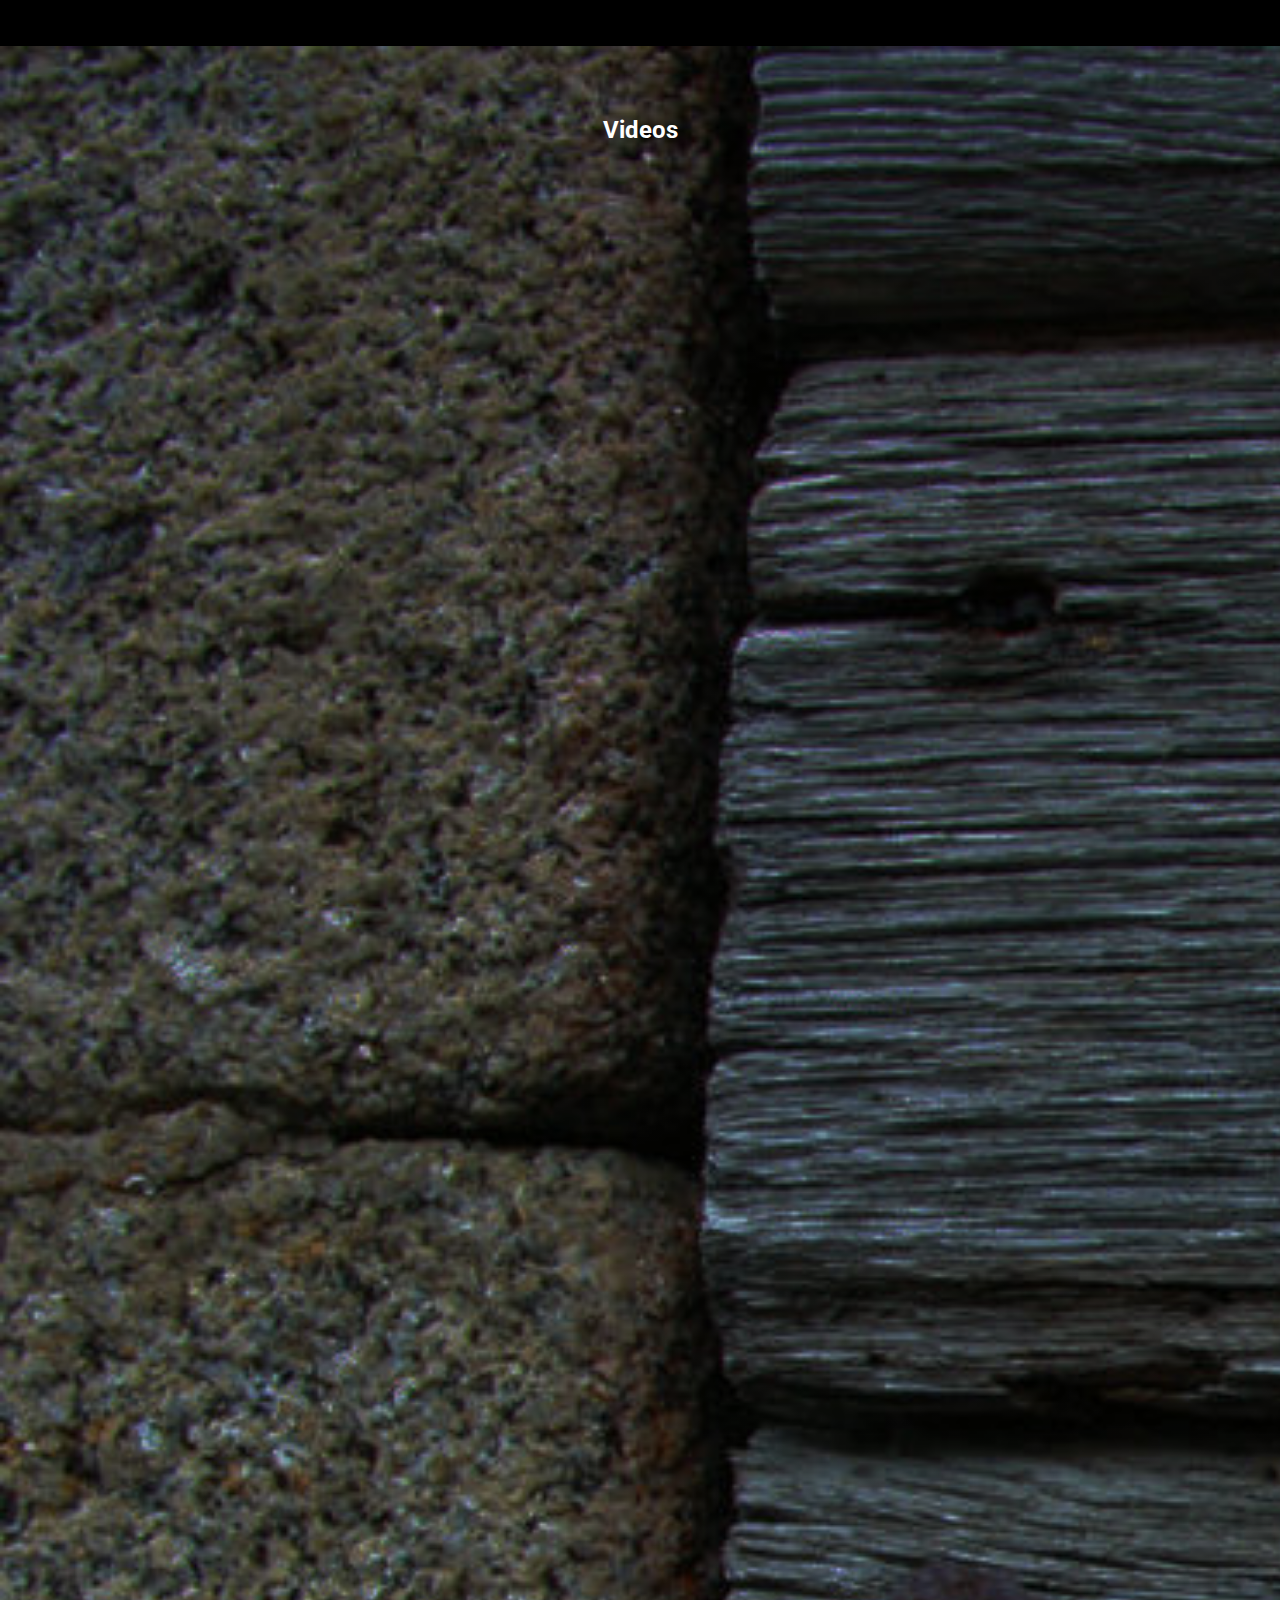
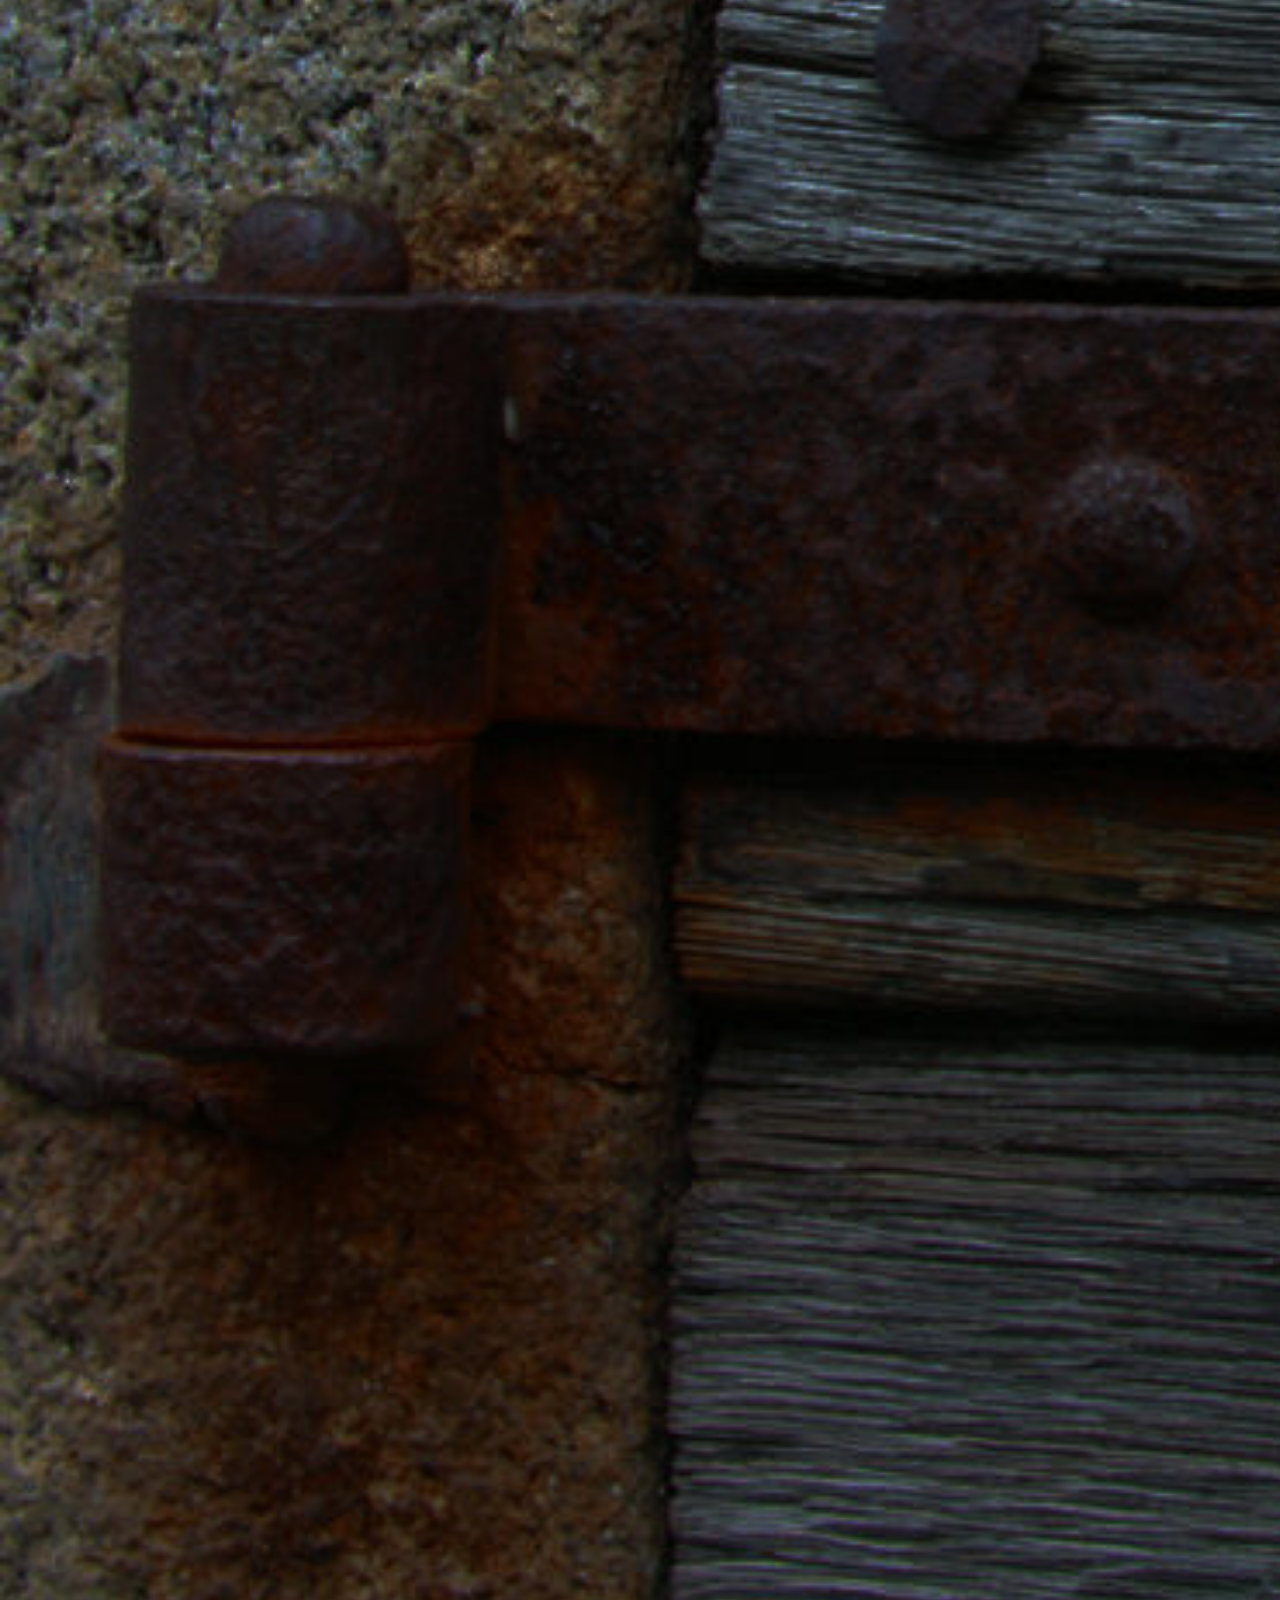
==== commit 9644af3e: "Replaced images with jpg images" ====
--- a/index.html
+++ b/index.html
@@ -79,16 +79,16 @@
                         <img src="/images/Gallery/Screenshot 2023-08-07 at 12.52.18.jpg" class="img-fluid" />
                     </div>
                     <div class="col-sm-3">
-                        <img src="/images/Gallery/Screenshot 2023-08-07 at 12.53.29.png" class="img-fluid" />
-                    </div>
-                    <div class="col-sm-3">
-                        <img src="/images/Gallery/Screenshot 2023-08-07 at 12.54.55.png" class="img-fluid" />
-                    </div>
-                    <div class="col-sm-3">
-                        <img src="/images/Gallery/Screenshot 2023-08-07 at 13.05.53.png" class="img-fluid" />
-                    </div>
-                    <div class="col-sm-3">
-                        <img src="/images/Gallery/Screenshot 2023-08-07 at 13.08.24.png" class="img-fluid" />
+                        <img src="/images/Gallery/Screenshot 2023-08-07 at 12.53.29.jpg" class="img-fluid" />
+                    </div>
+                    <div class="col-sm-3">
+                        <img src="/images/Gallery/Screenshot 2023-08-07 at 12.54.55.jpg" class="img-fluid" />
+                    </div>
+                    <div class="col-sm-3">
+                        <img src="/images/Gallery/Screenshot 2023-08-07 at 13.05.53.jpg" class="img-fluid" />
+                    </div>
+                    <div class="col-sm-3">
+                        <img src="/images/Gallery/Screenshot 2023-08-07 at 13.08.24.jpg" class="img-fluid" />
                     </div>
                     <div class="col-sm-3">
                         <img src="/images/Gallery/AA82DFEF-877C-4FF0-8851-4998CB46DB13_1_105_c.jpg" class="img-fluid" />
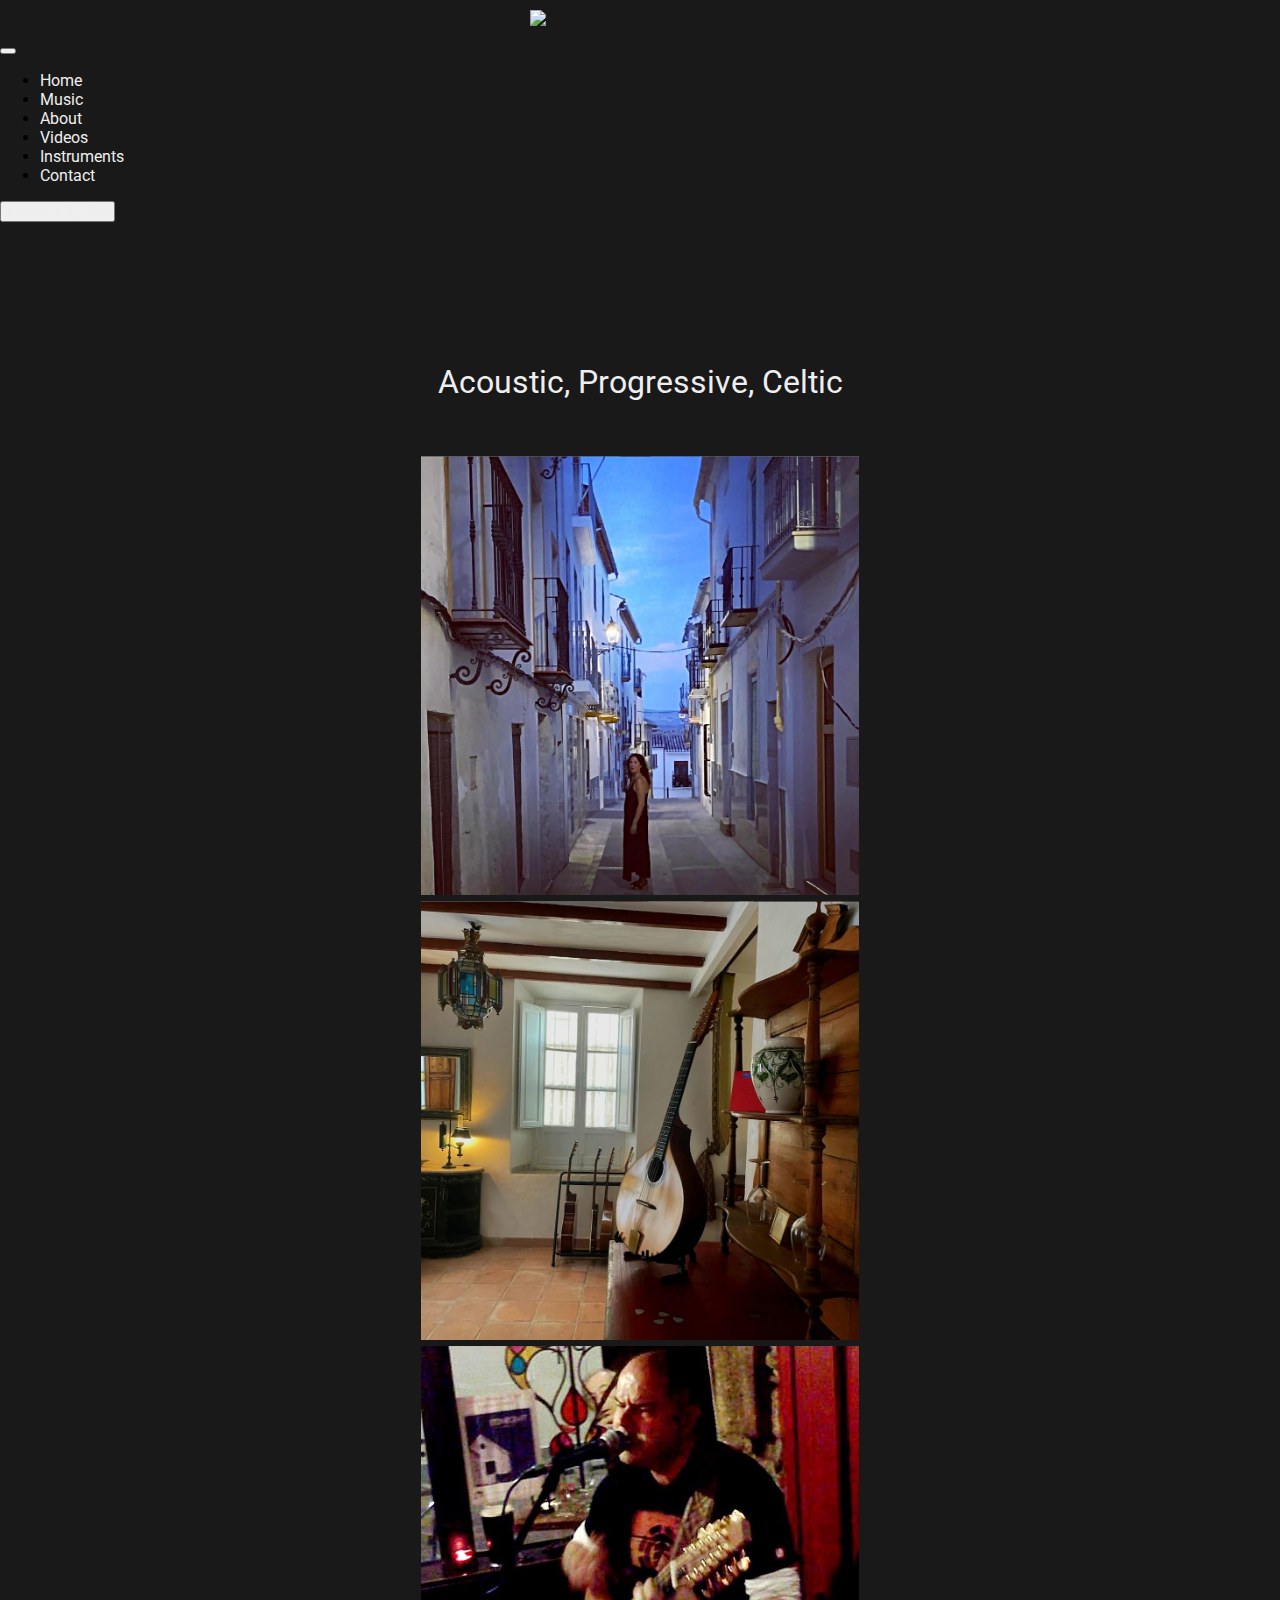
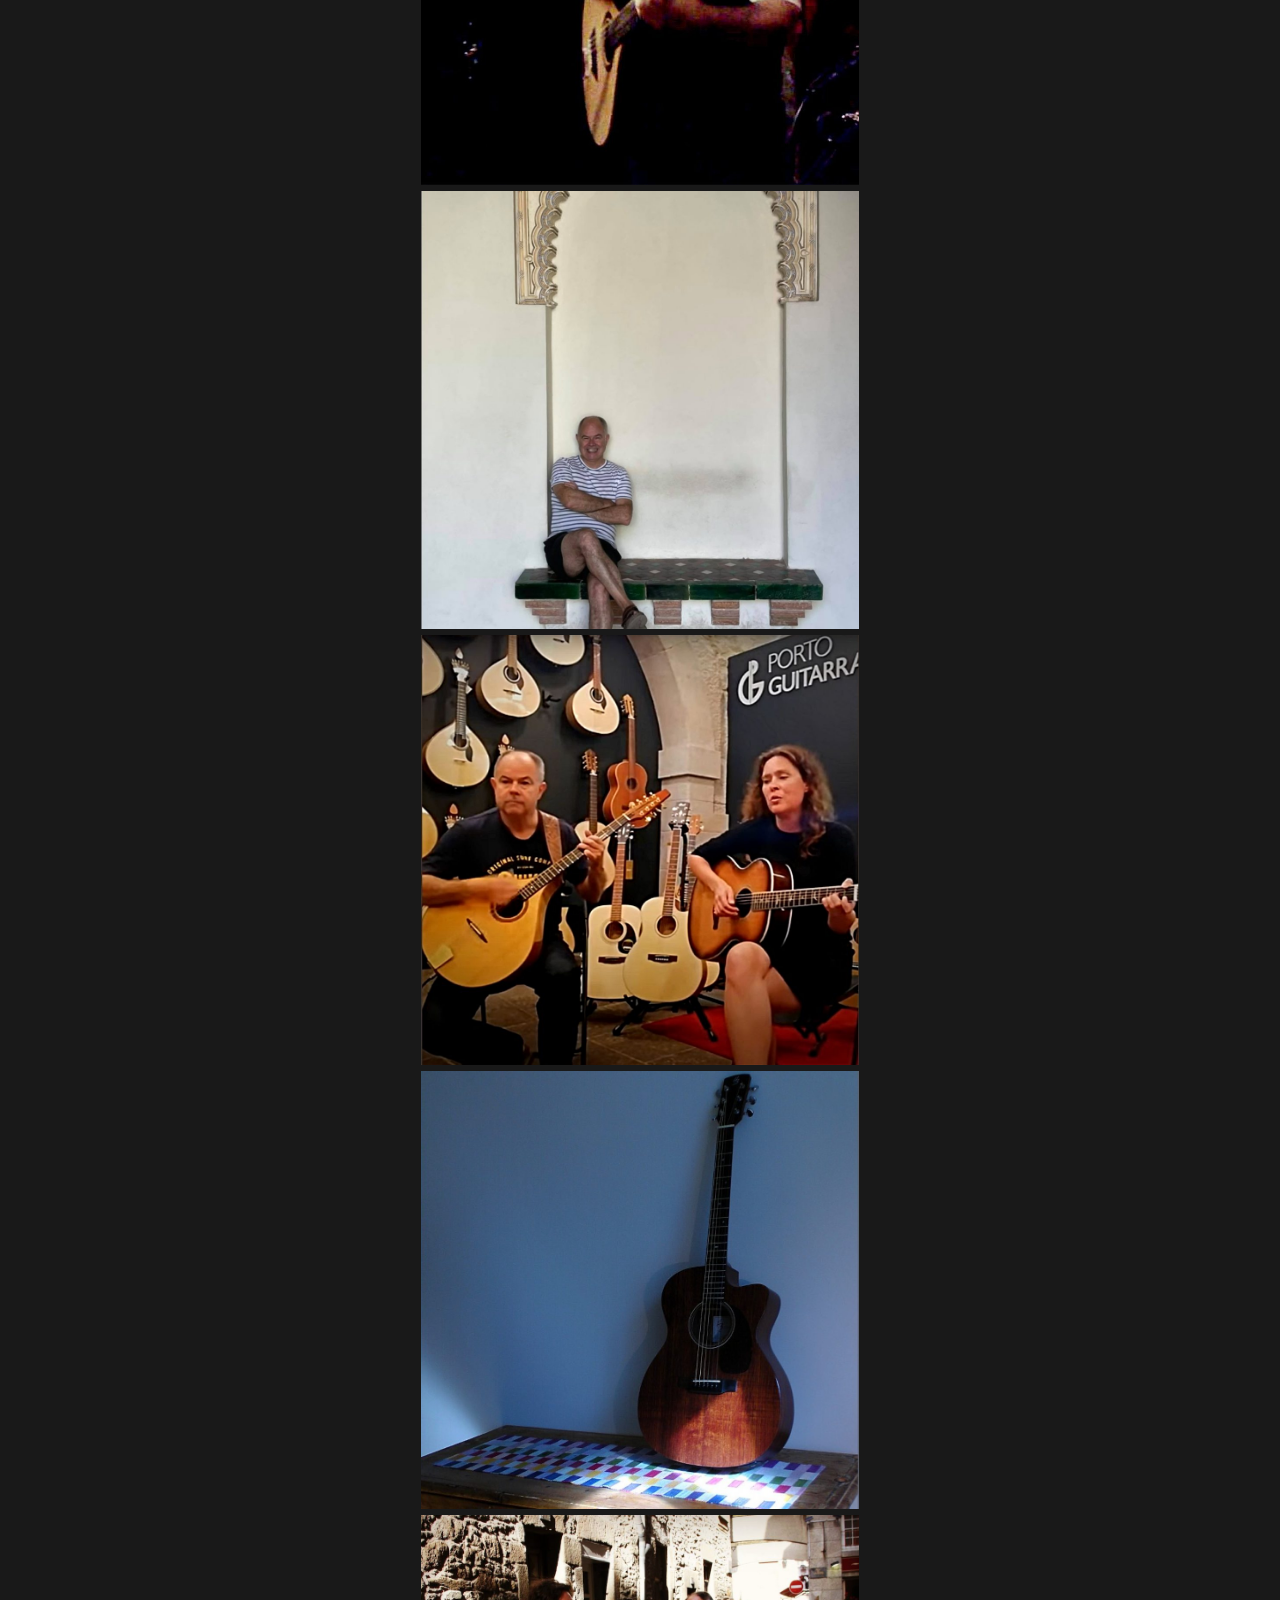
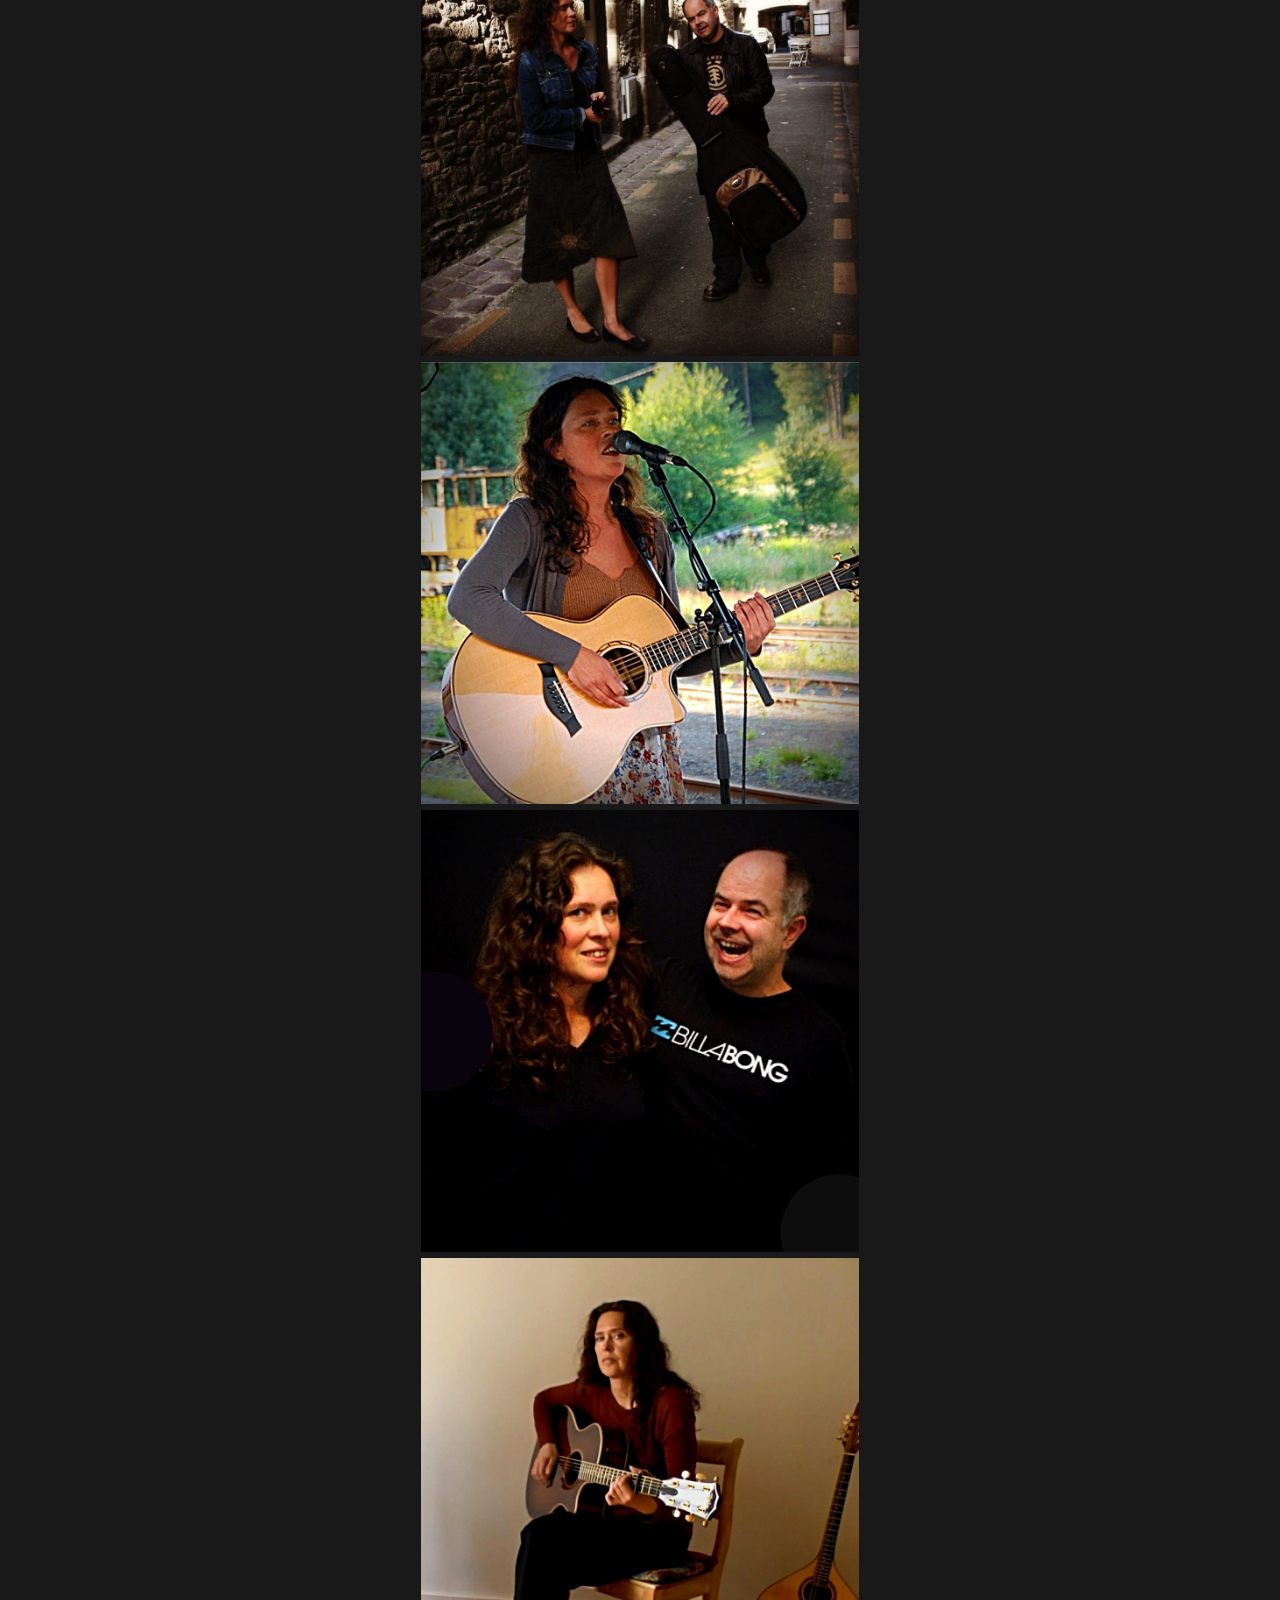
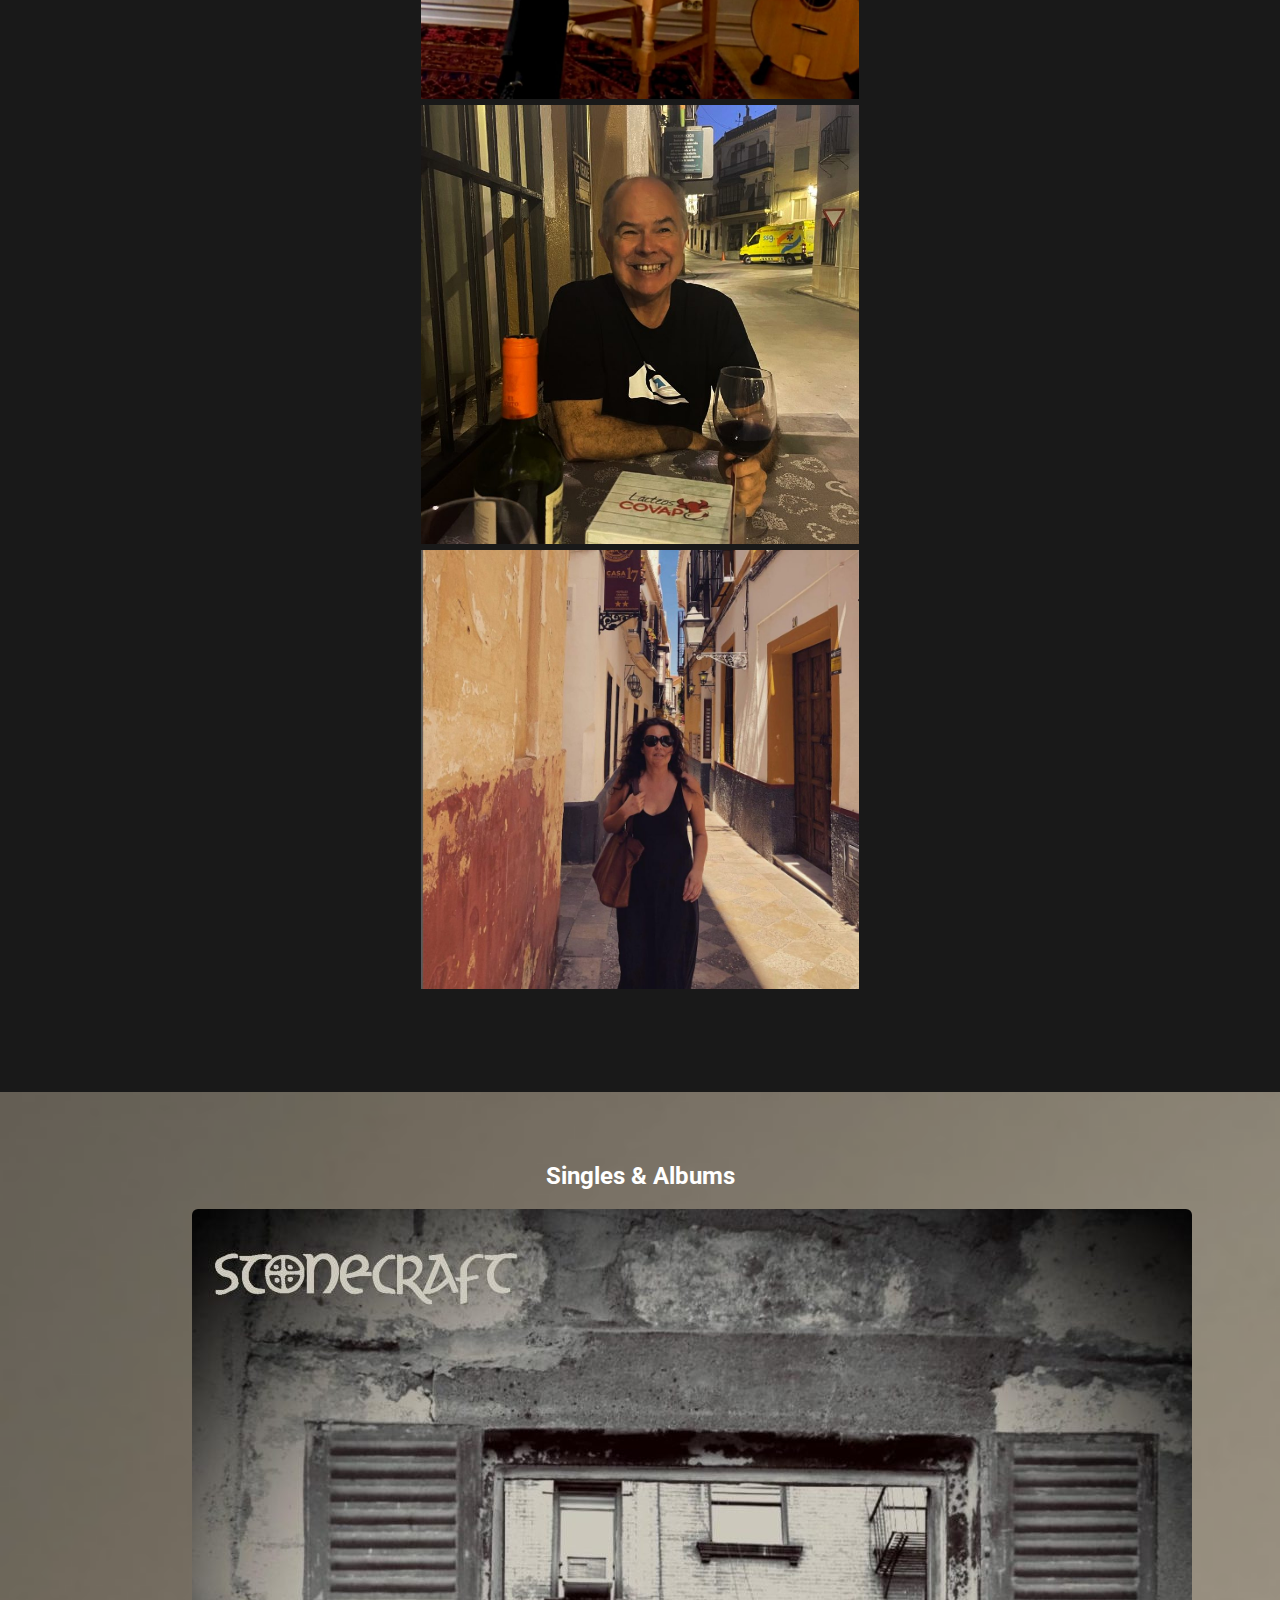
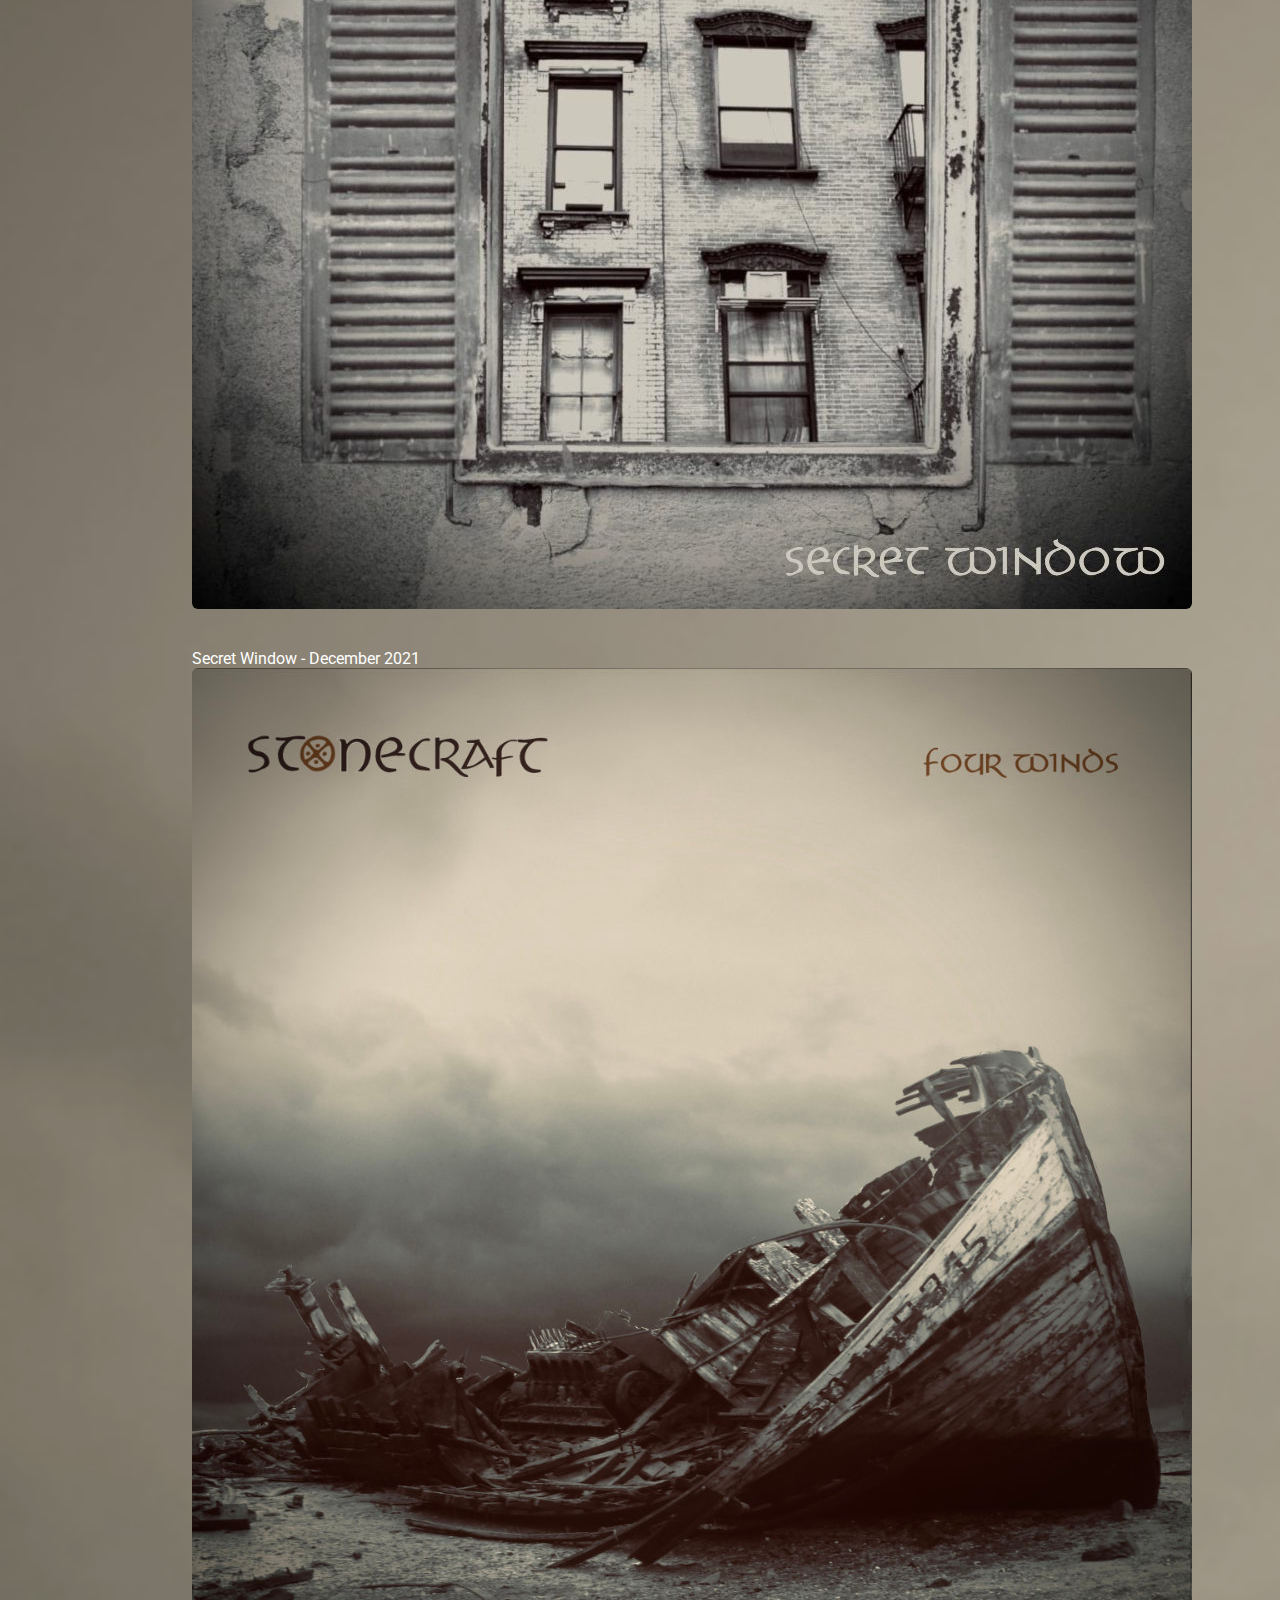
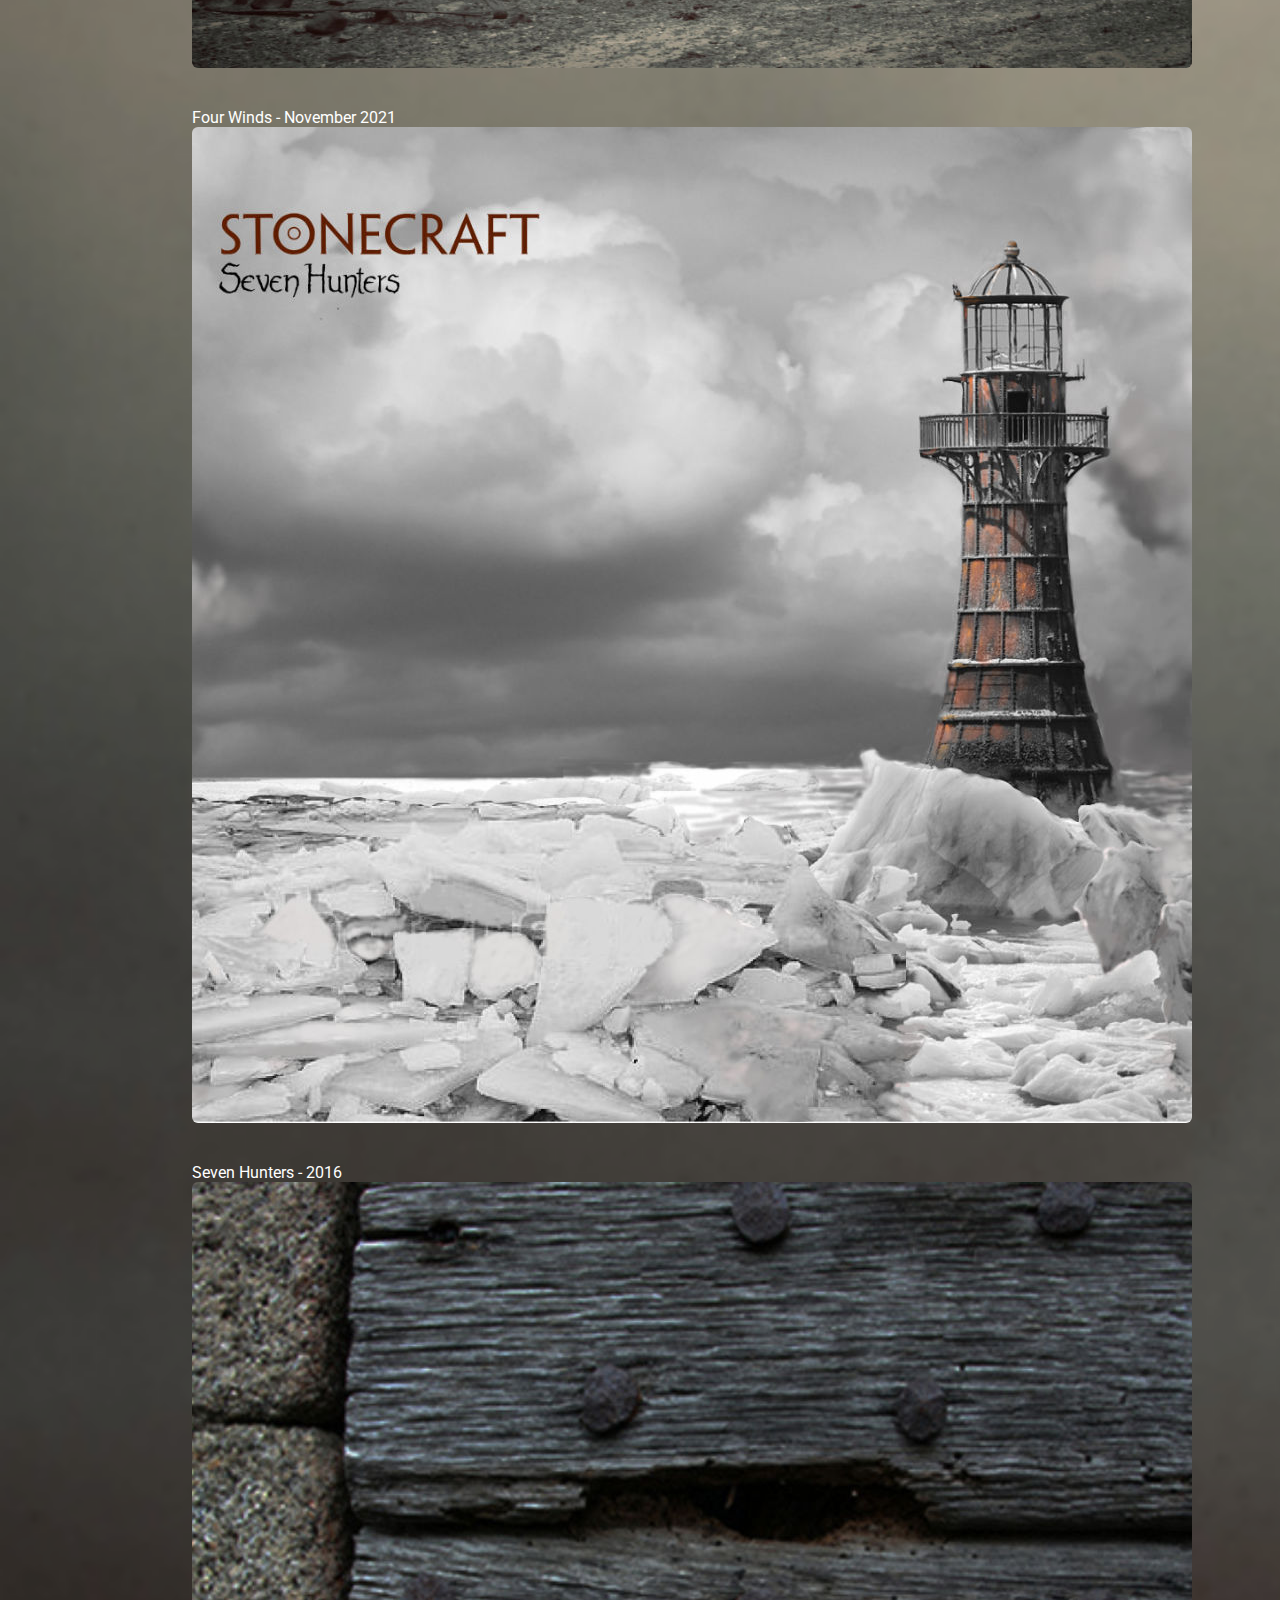
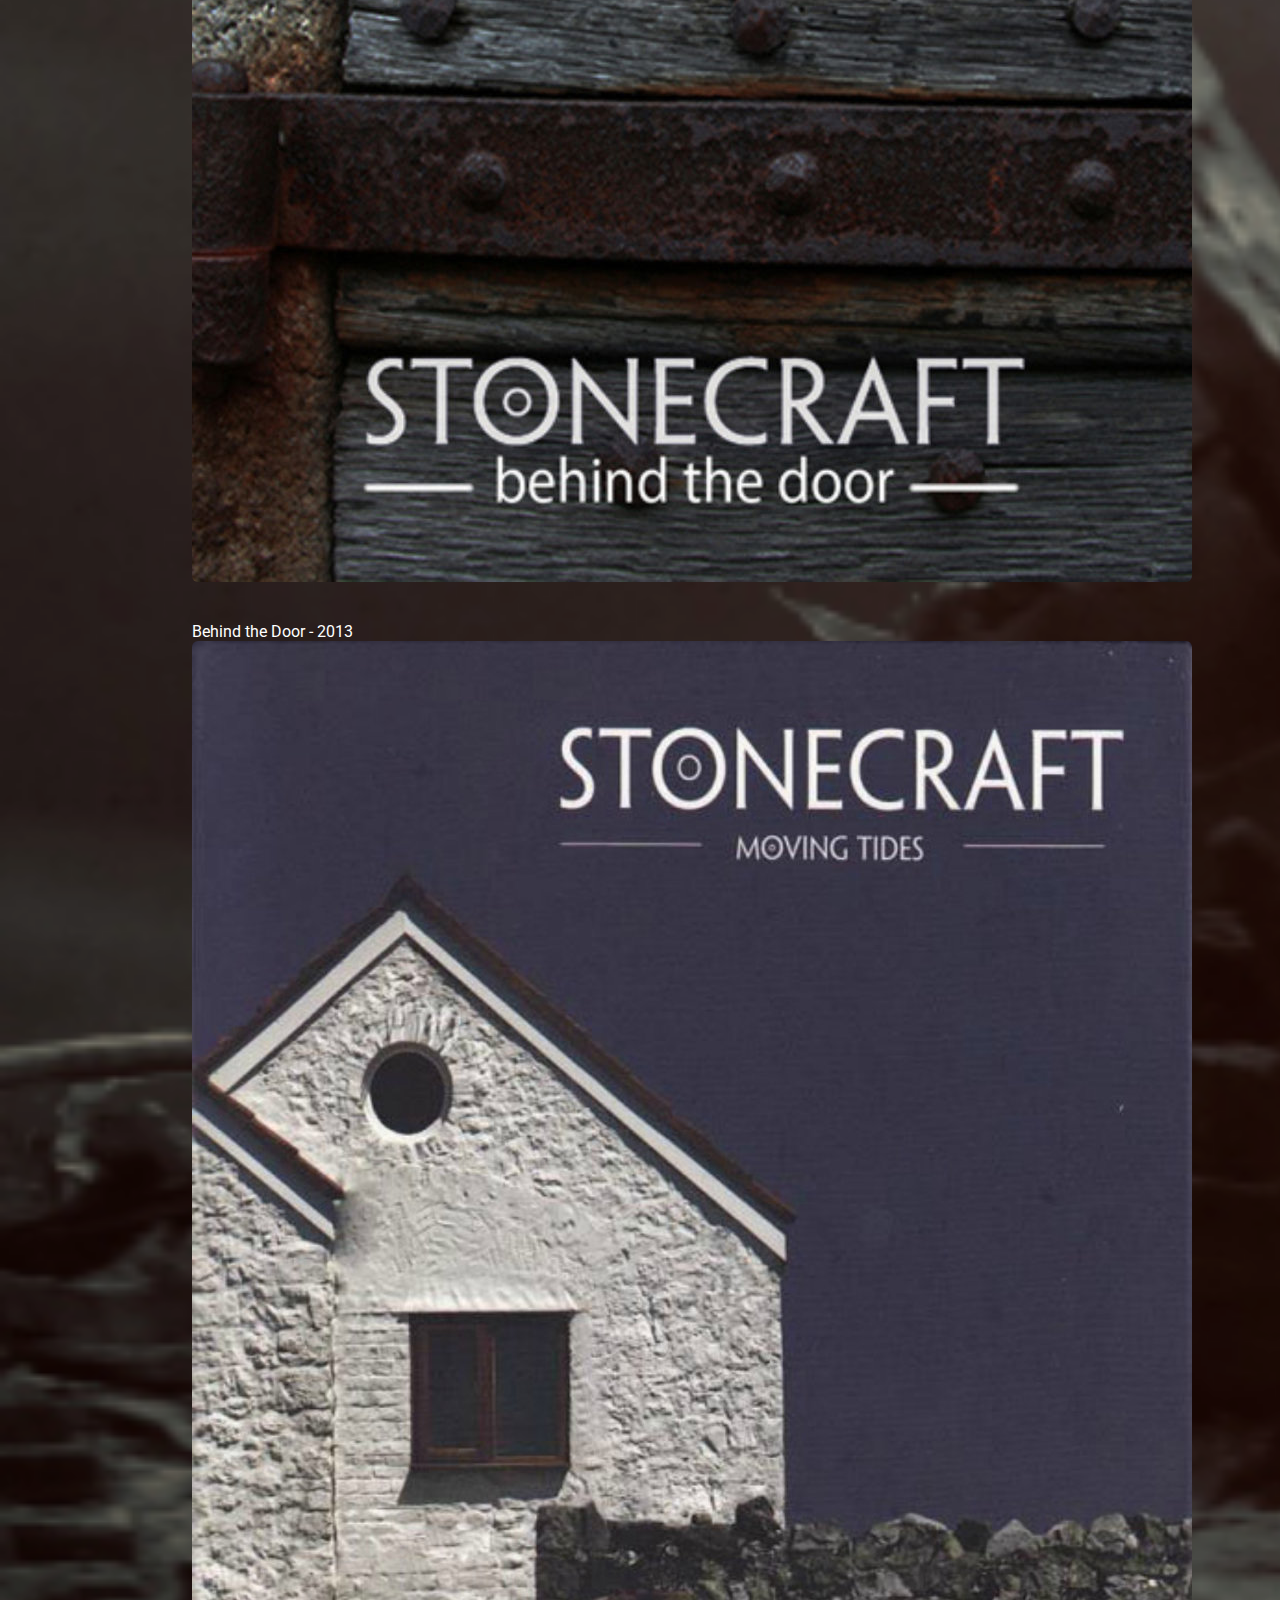
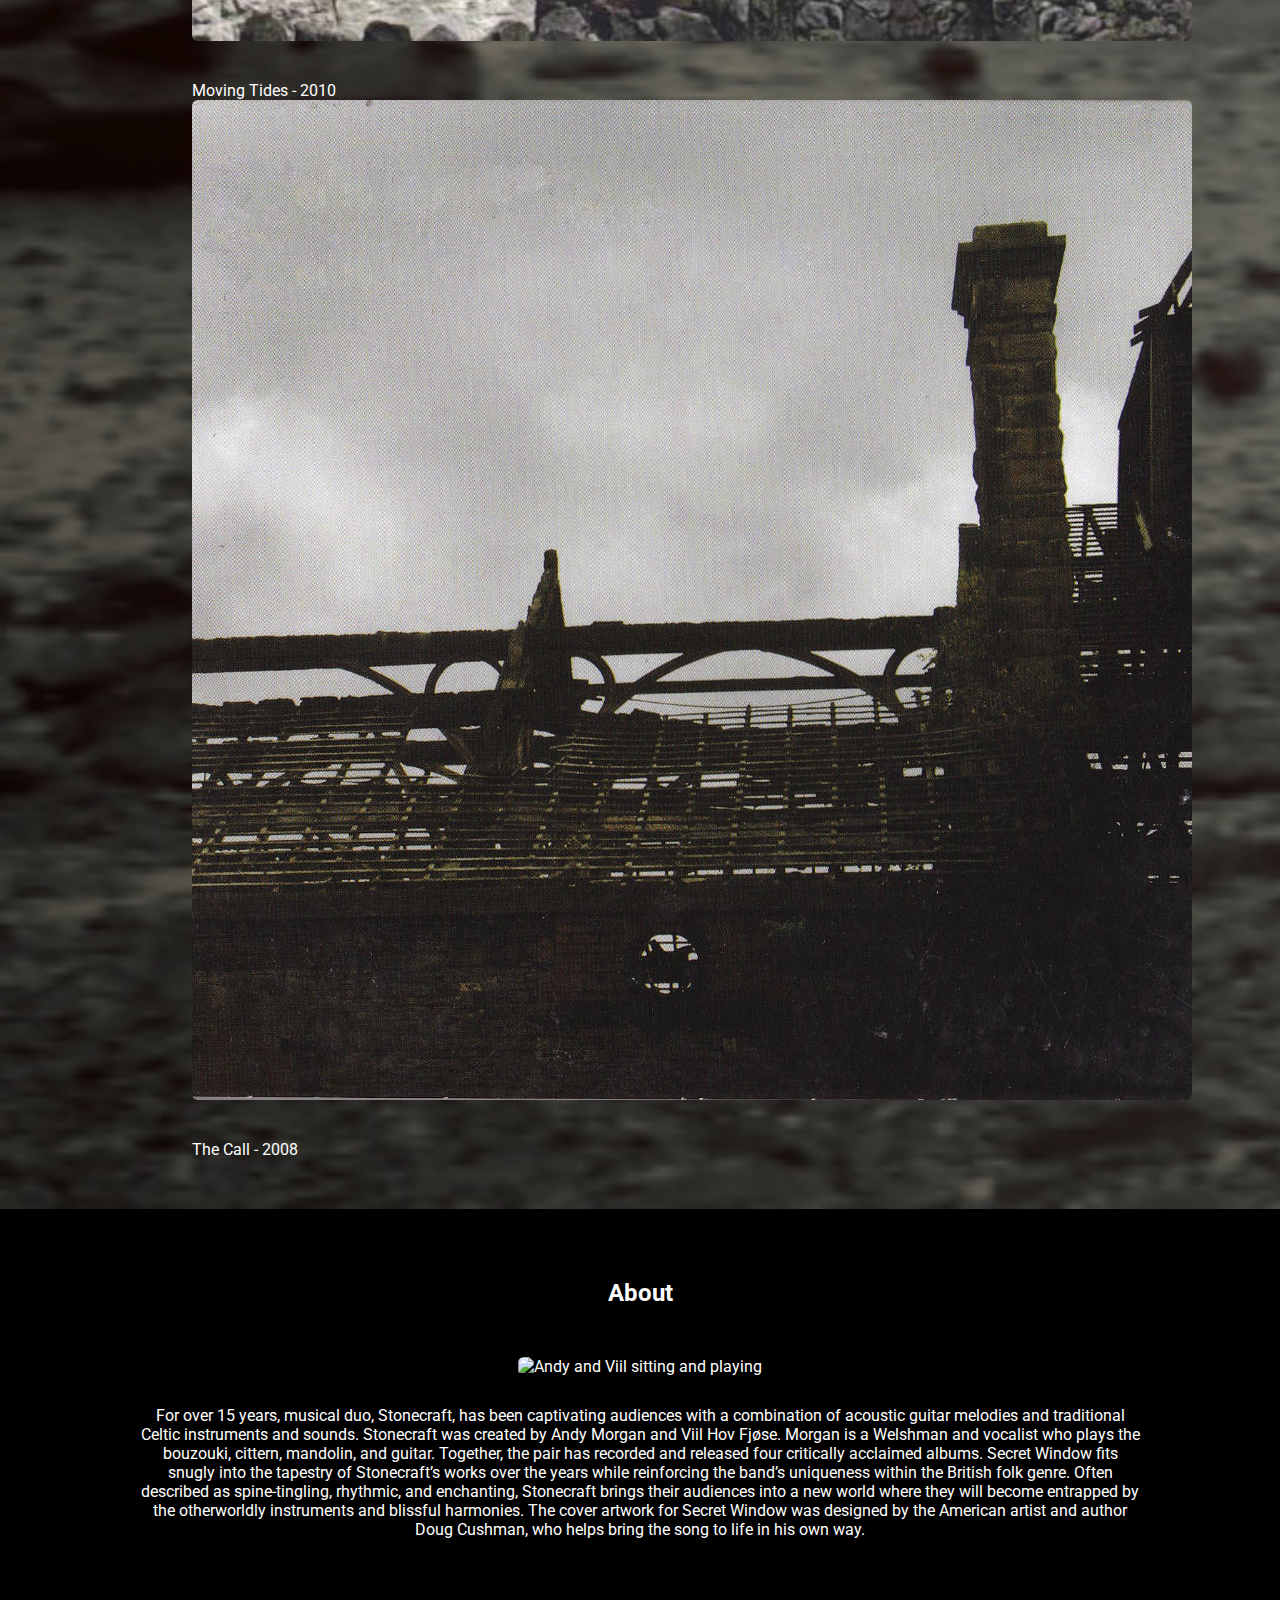
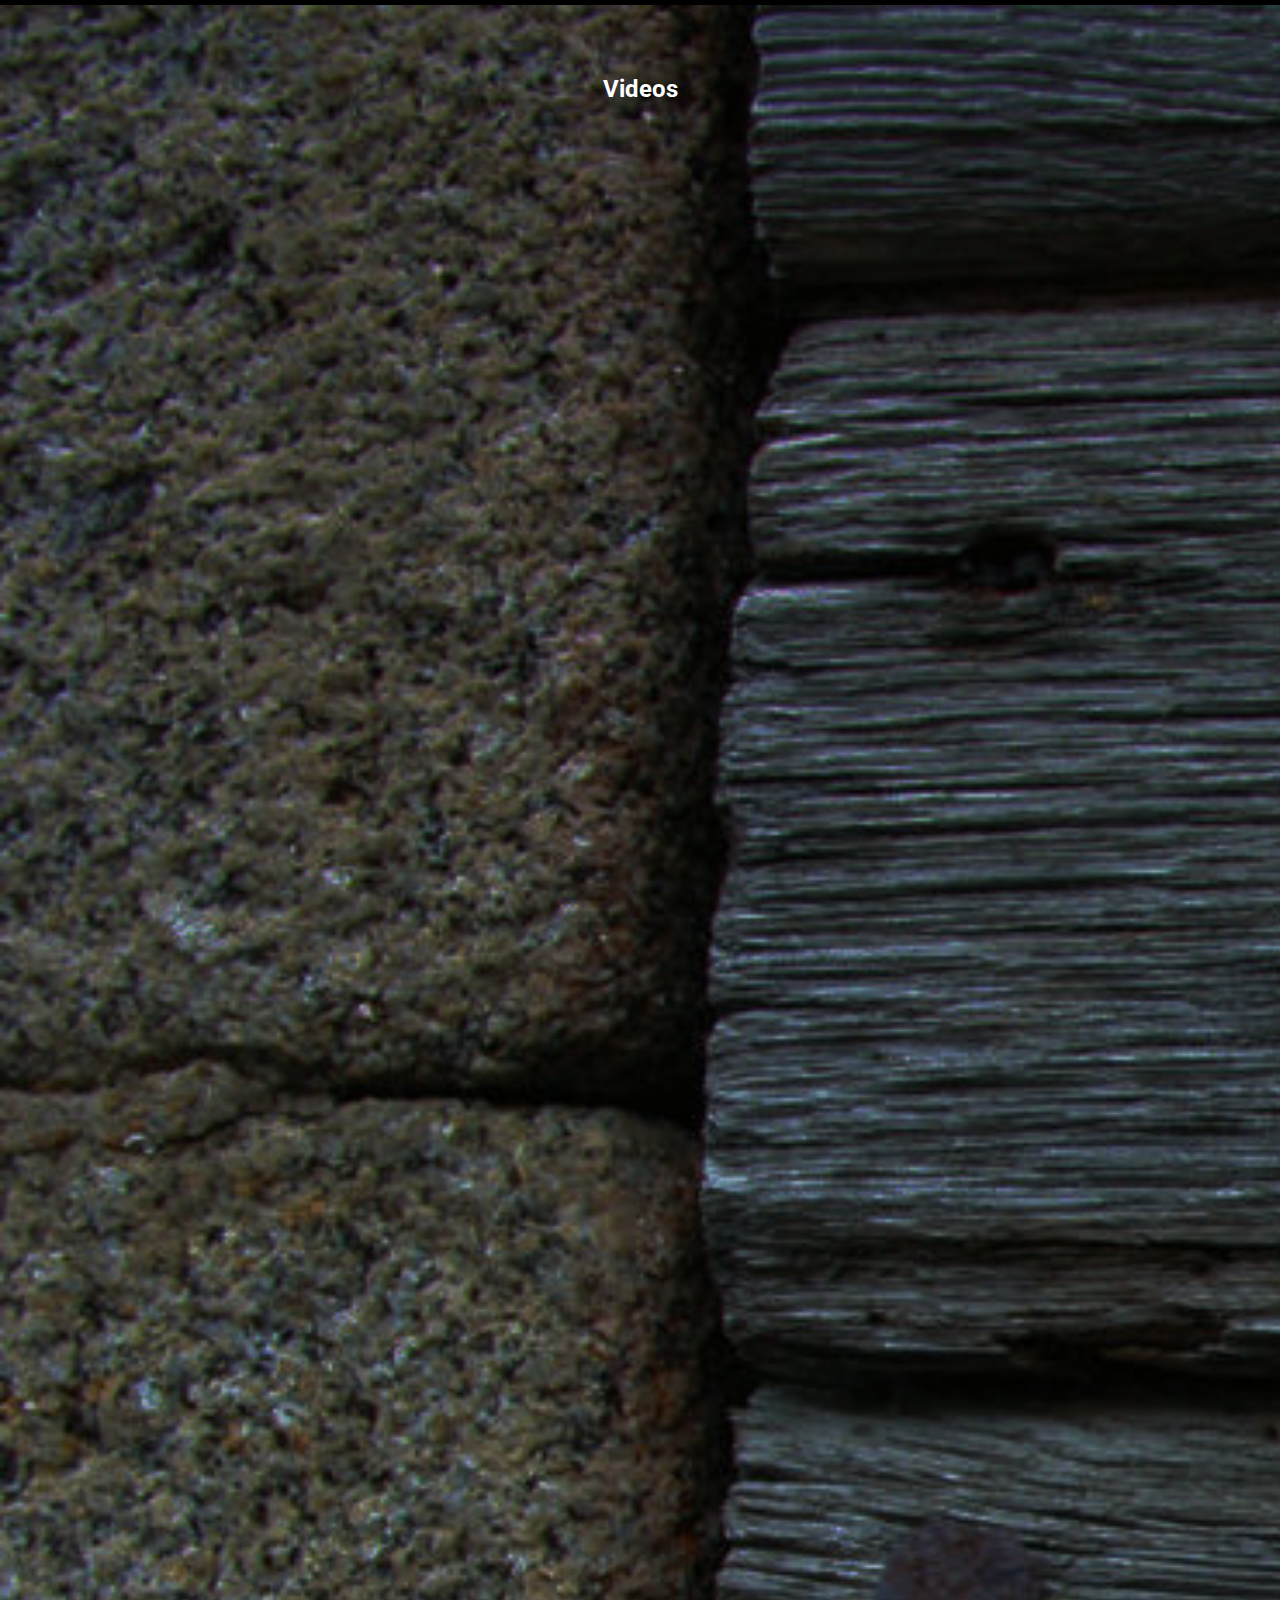
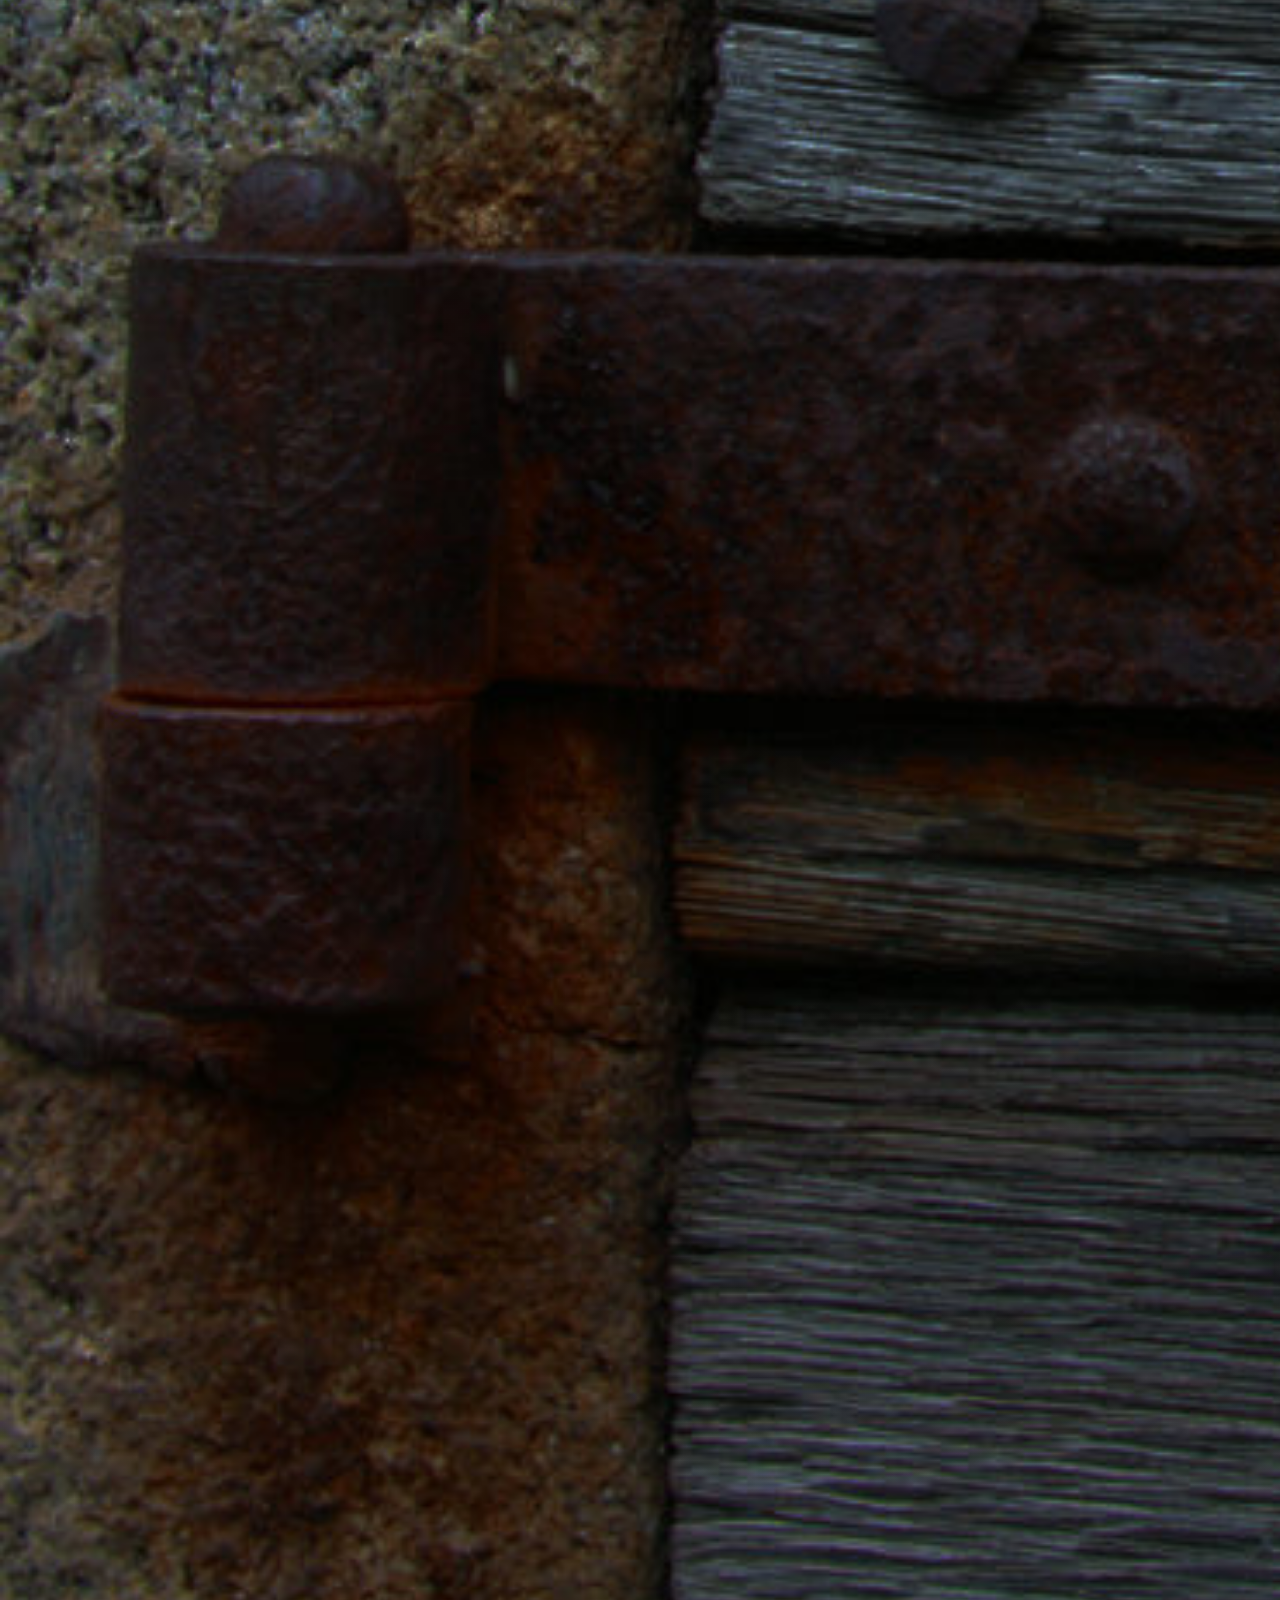
==== commit 66471f75: "Updated styling for gallery and logo" ====
--- a/index.html
+++ b/index.html
@@ -4,6 +4,8 @@
 <head>
     <meta charset="UTF-8">
     <meta name="viewport" content="width=device-width, initial-scale=1.0">
+    <meta name="description"
+        content="Stonecraft are an acoustic duo whose music is influenced by a number of genres including Celtic music, rock, metal and country. The duo has recorded four full length albums and two singles using acoustic guitar, cittern and bouzouki.">
     <link rel="preconnect" href="https://fonts.googleapis.com">
     <link rel="preconnect" href="https://fonts.gstatic.com" crossorigin>
     <script src="https://kit.fontawesome.com/cdb7fe57df.js" crossorigin="anonymous"></script>
@@ -13,7 +15,7 @@
     <link href="https://cdn.jsdelivr.net/npm/bootstrap@5.3.0/dist/css/bootstrap.min.css" rel="stylesheet"
         integrity="sha384-9ndCyUaIbzAi2FUVXJi0CjmCapSmO7SnpJef0486qhLnuZ2cdeRhO02iuK6FUUVM" crossorigin="anonymous">
     <link rel="stylesheet" type="text/css" href="/src/styles.css" />
-    <title>Stonecraft - Acoustic, Progressive, Celtic</title>
+    <title>Stonecraft - Acoustic, Progressive, Celtic Music</title>
 </head>
 
 <body>
@@ -60,40 +62,40 @@
             <h1>Acoustic, Progressive, Celtic</h1>
             <div class="gallery">
                 <div class="row">
-                    <div class="col-sm-3">
+                    <div class="col-3">
                         <img src="/images/Gallery/Screenshot 2023-08-07 at 12.44.39.jpg" class="img-fluid" />
                     </div>
-                    <div class="col-sm-3">
+                    <div class="col-3">
                         <img src="/images/Gallery/Screenshot 2023-08-07 at 12.46.18.jpg" class="img-fluid" />
                     </div>
-                    <div class="col-sm-3">
+                    <div class="col-3">
                         <img src="/images/Gallery/Screenshot 2023-08-07 at 12.47.49.jpg" class="img-fluid" />
                     </div>
-                    <div class="col-sm-3">
+                    <div class="col-3">
                         <img src="/images/Gallery/Screenshot 2023-08-07 at 12.49.41.jpg" class="img-fluid" />
                     </div>
-                    <div class="col-sm-3">
+                    <div class="col-3">
                         <img src="/images/Gallery/Screenshot 2023-08-07 at 12.51.10.jpg" class="img-fluid" />
                     </div>
-                    <div class="col-sm-3">
+                    <div class="col-3">
                         <img src="/images/Gallery/Screenshot 2023-08-07 at 12.52.18.jpg" class="img-fluid" />
                     </div>
-                    <div class="col-sm-3">
+                    <div class="col-3">
                         <img src="/images/Gallery/Screenshot 2023-08-07 at 12.53.29.jpg" class="img-fluid" />
                     </div>
-                    <div class="col-sm-3">
+                    <div class="col-3">
                         <img src="/images/Gallery/Screenshot 2023-08-07 at 12.54.55.jpg" class="img-fluid" />
                     </div>
-                    <div class="col-sm-3">
+                    <div class="col-3">
                         <img src="/images/Gallery/Screenshot 2023-08-07 at 13.05.53.jpg" class="img-fluid" />
                     </div>
-                    <div class="col-sm-3">
+                    <div class="col-3">
                         <img src="/images/Gallery/Screenshot 2023-08-07 at 13.08.24.jpg" class="img-fluid" />
                     </div>
-                    <div class="col-sm-3">
+                    <div class="col-3">
                         <img src="/images/Gallery/AA82DFEF-877C-4FF0-8851-4998CB46DB13_1_105_c.jpg" class="img-fluid" />
                     </div>
-                    <div class="col-sm-3">
+                    <div class="col-3">
                         <img src="/images/Gallery/Screenshot 2023-08-07 at 13.09.59.jpg" class="img-fluid" />
                     </div>
                 </div>
--- a/src/styles.css
+++ b/src/styles.css
@@ -33,7 +33,7 @@
   color: #eeeeee;
 }
 nav img {
-  max-width: 170px;
+  max-width: 220px;
   padding: 10px;
 }
 nav a {
@@ -44,13 +44,13 @@
   color: black;
 }
 header .gallery {
-  width: 70%;
+  width: 69%;
   display: block;
   margin: auto;
   padding-bottom: 100px;
 }
-.gallery .row .col-sm-3 {
-  padding: 0;
+.gallery .row .col-3 {
+  padding: 3px;
 }
 .gallery img {
   padding: 0;
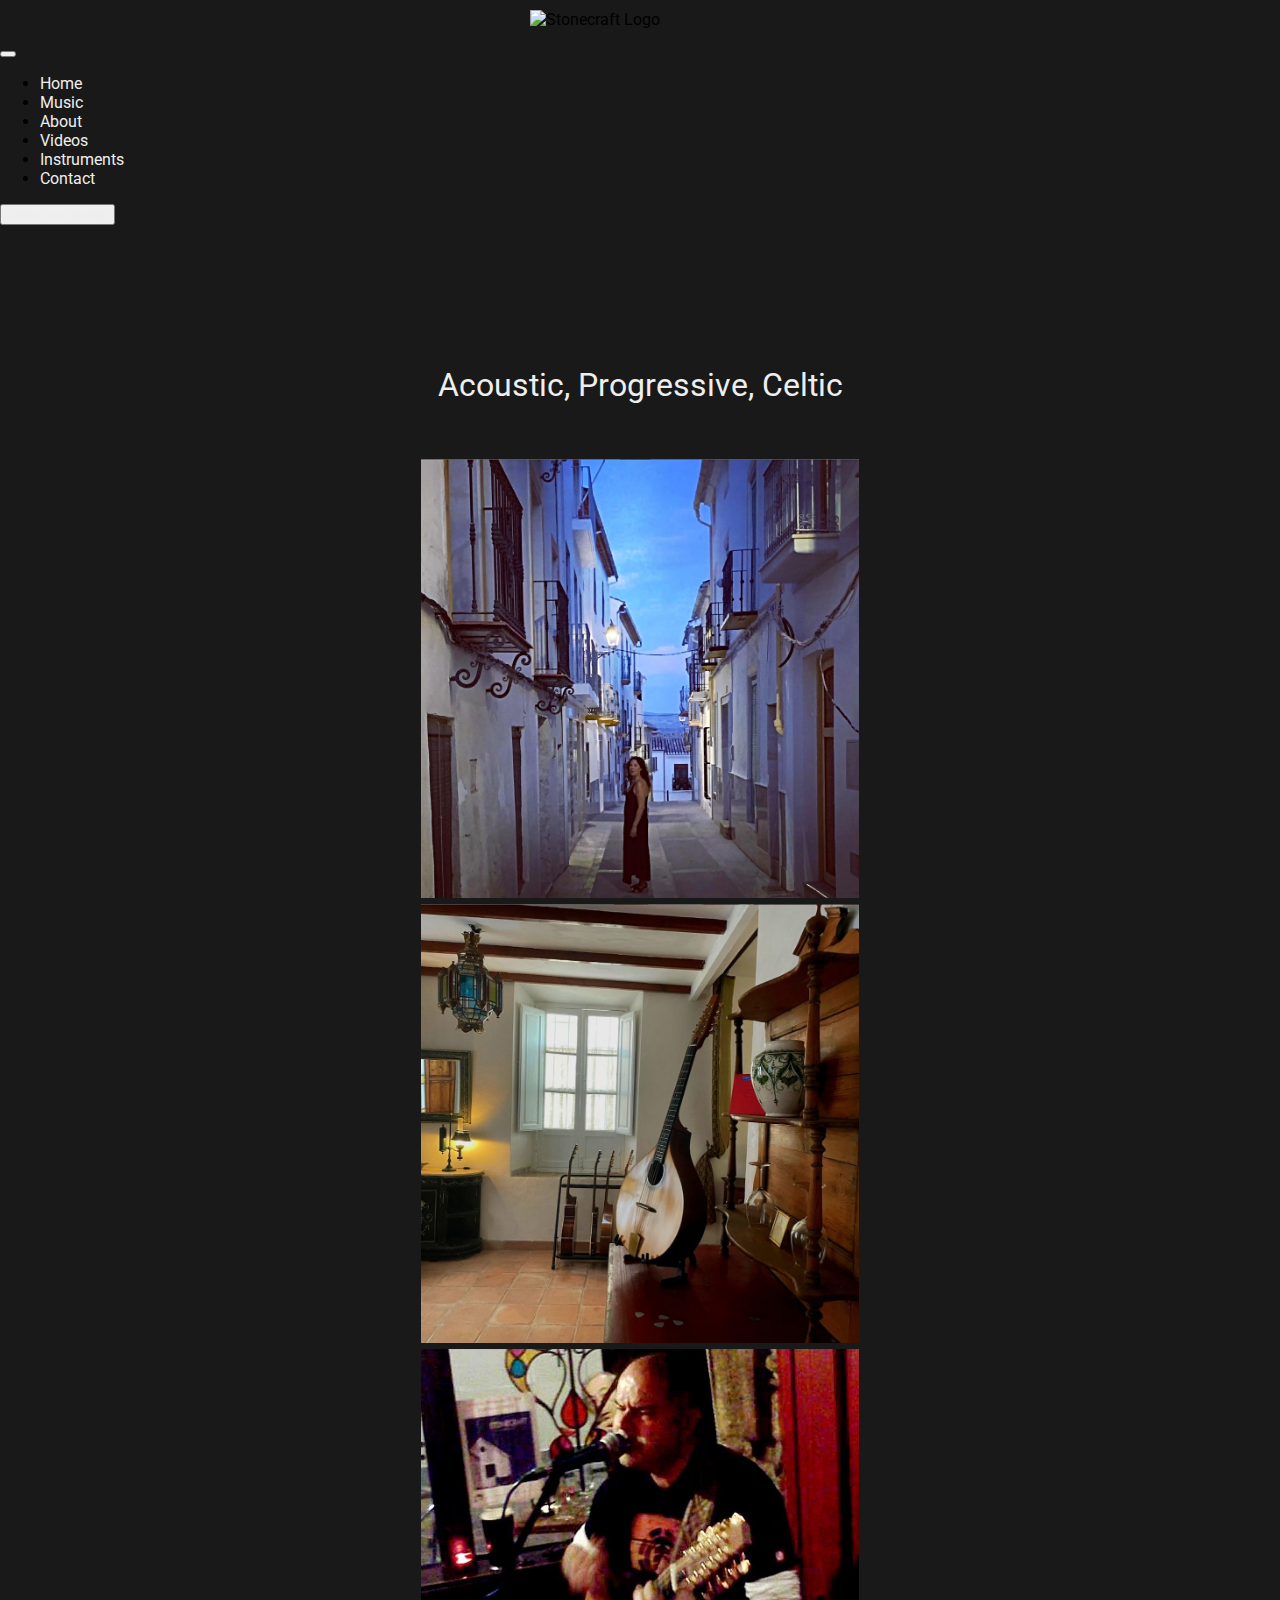
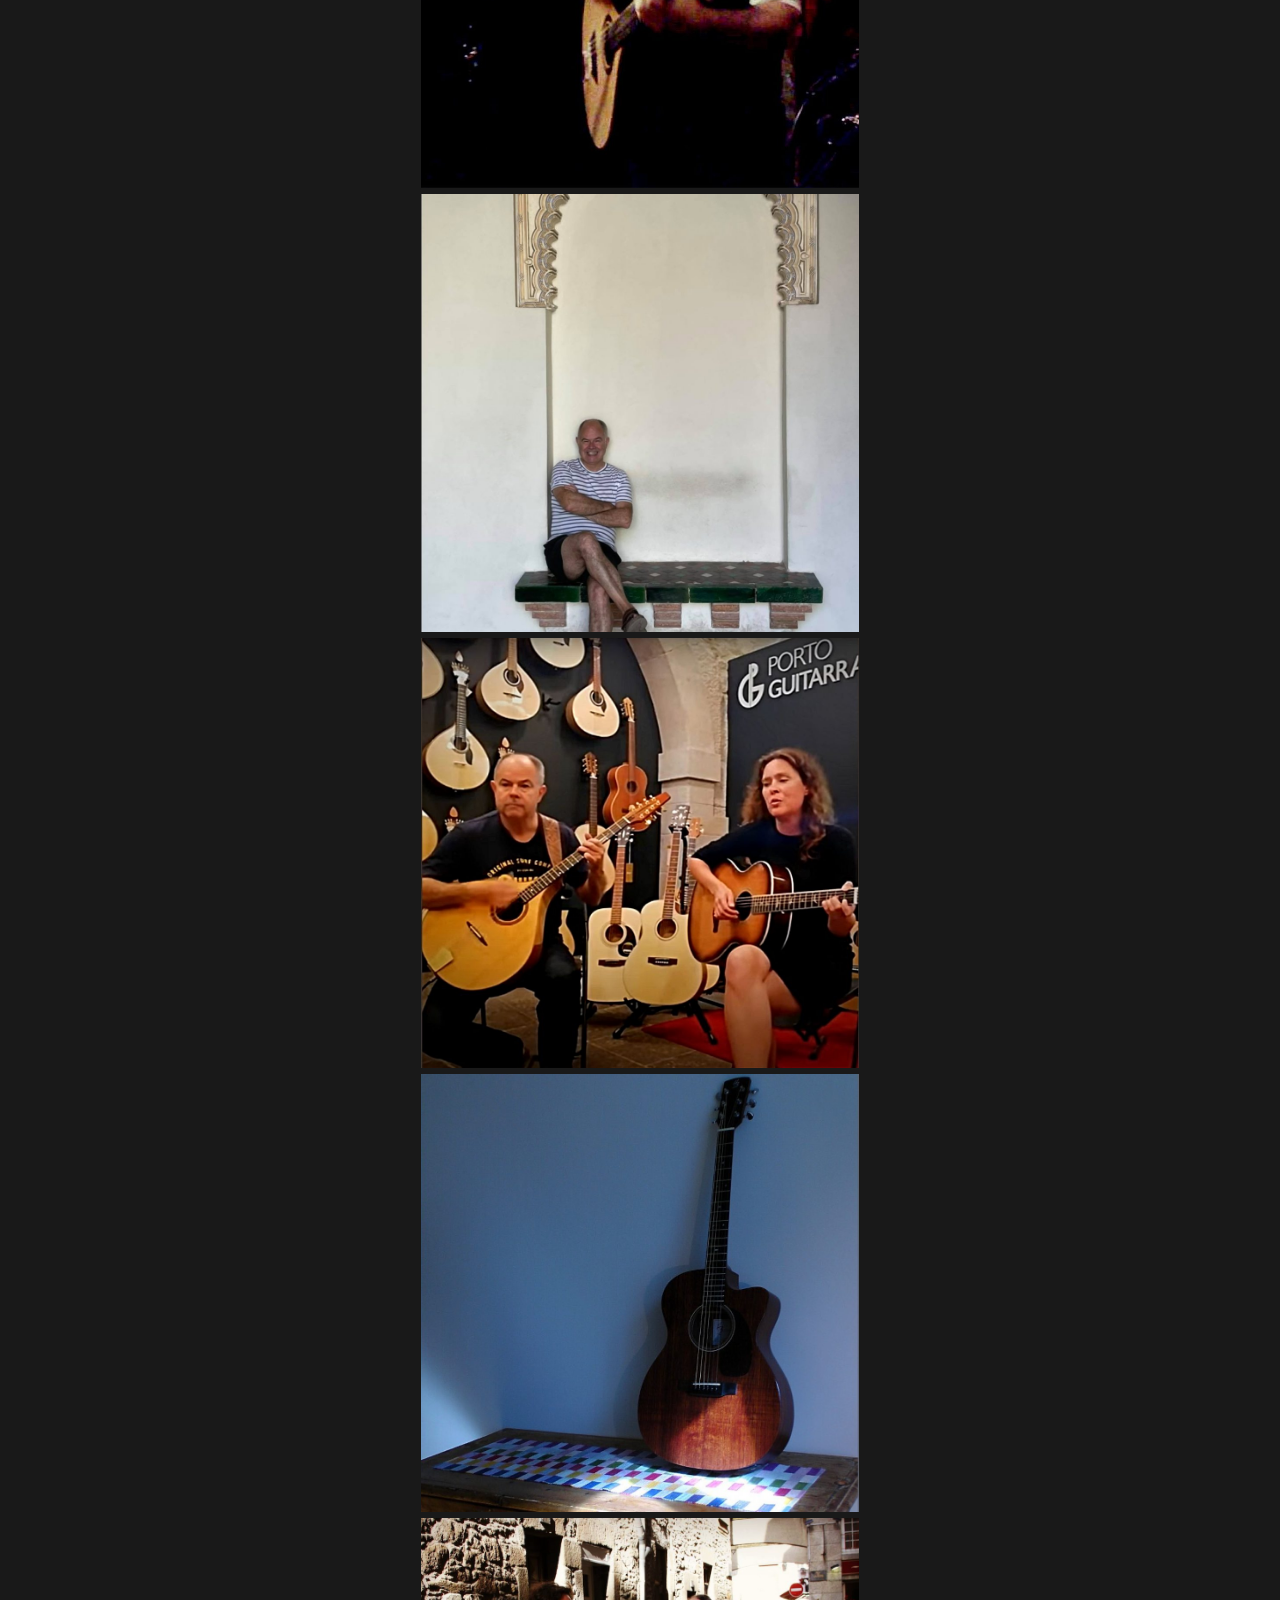
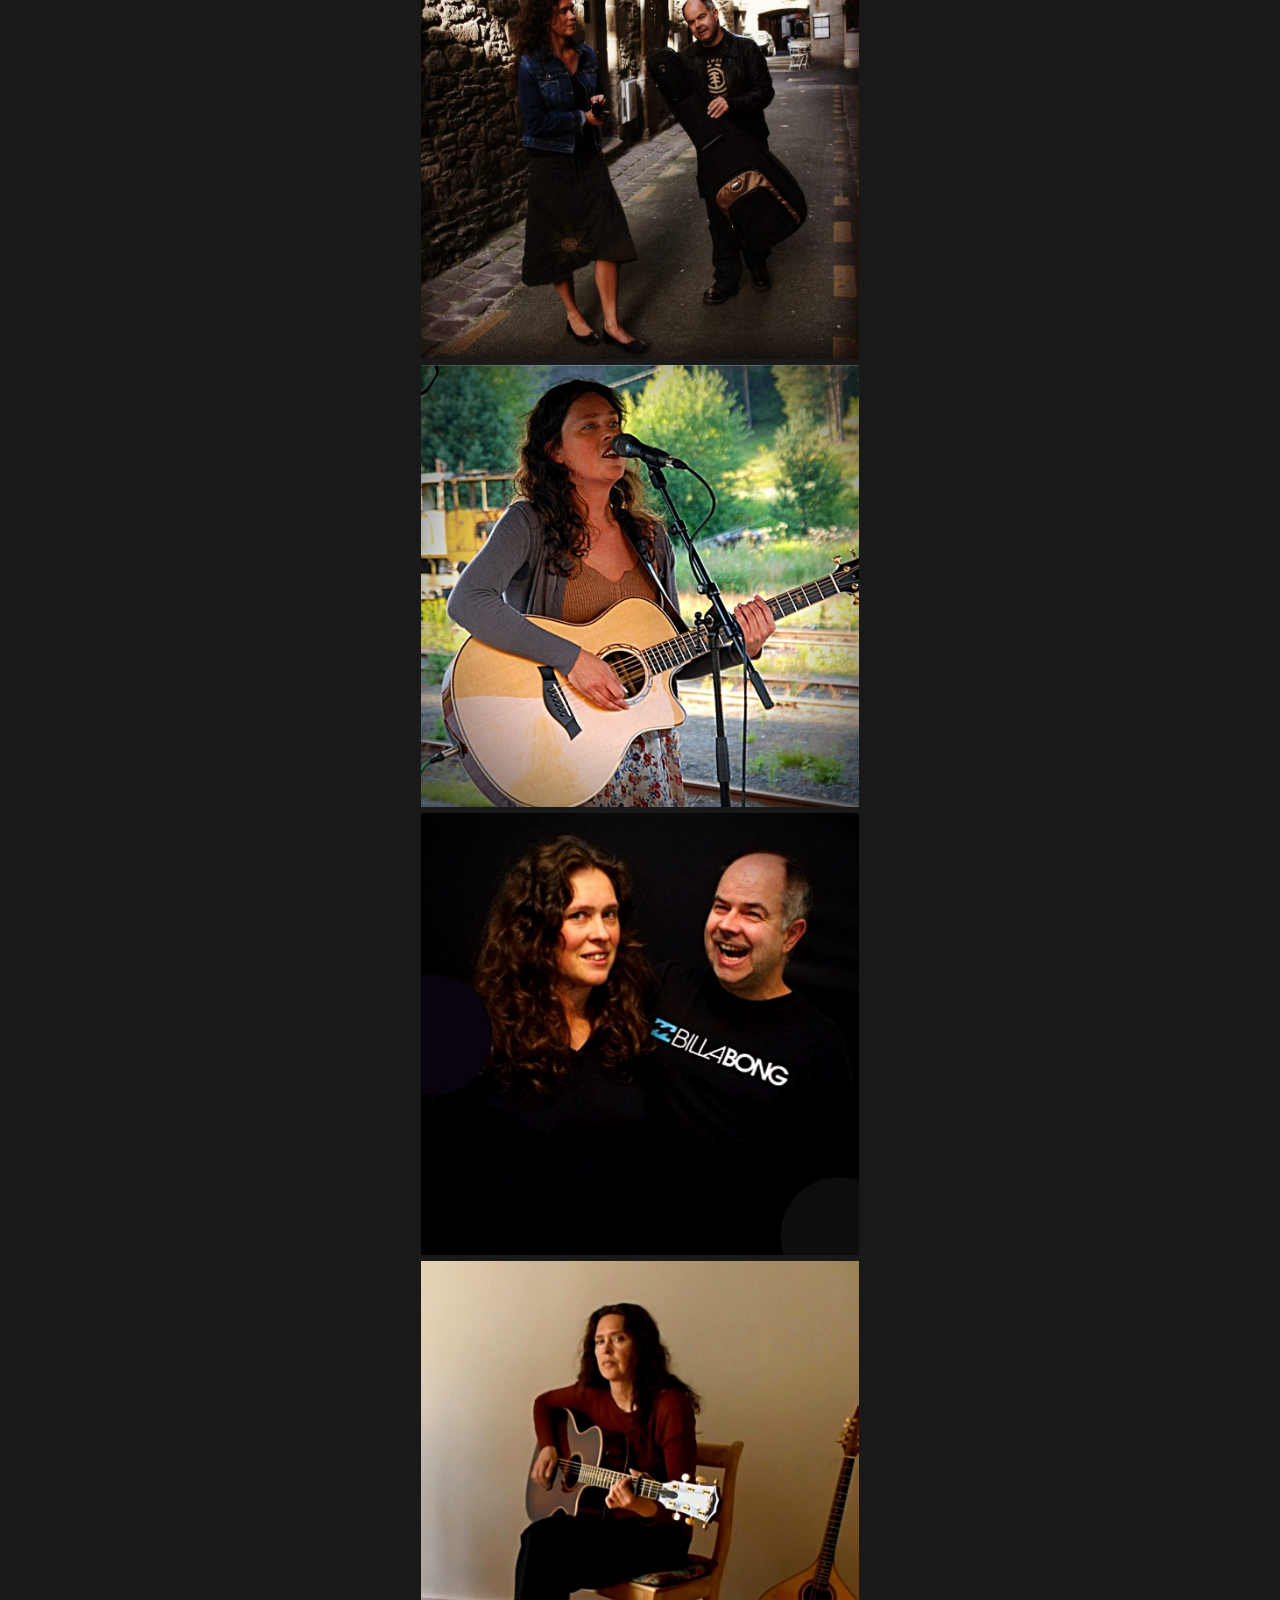
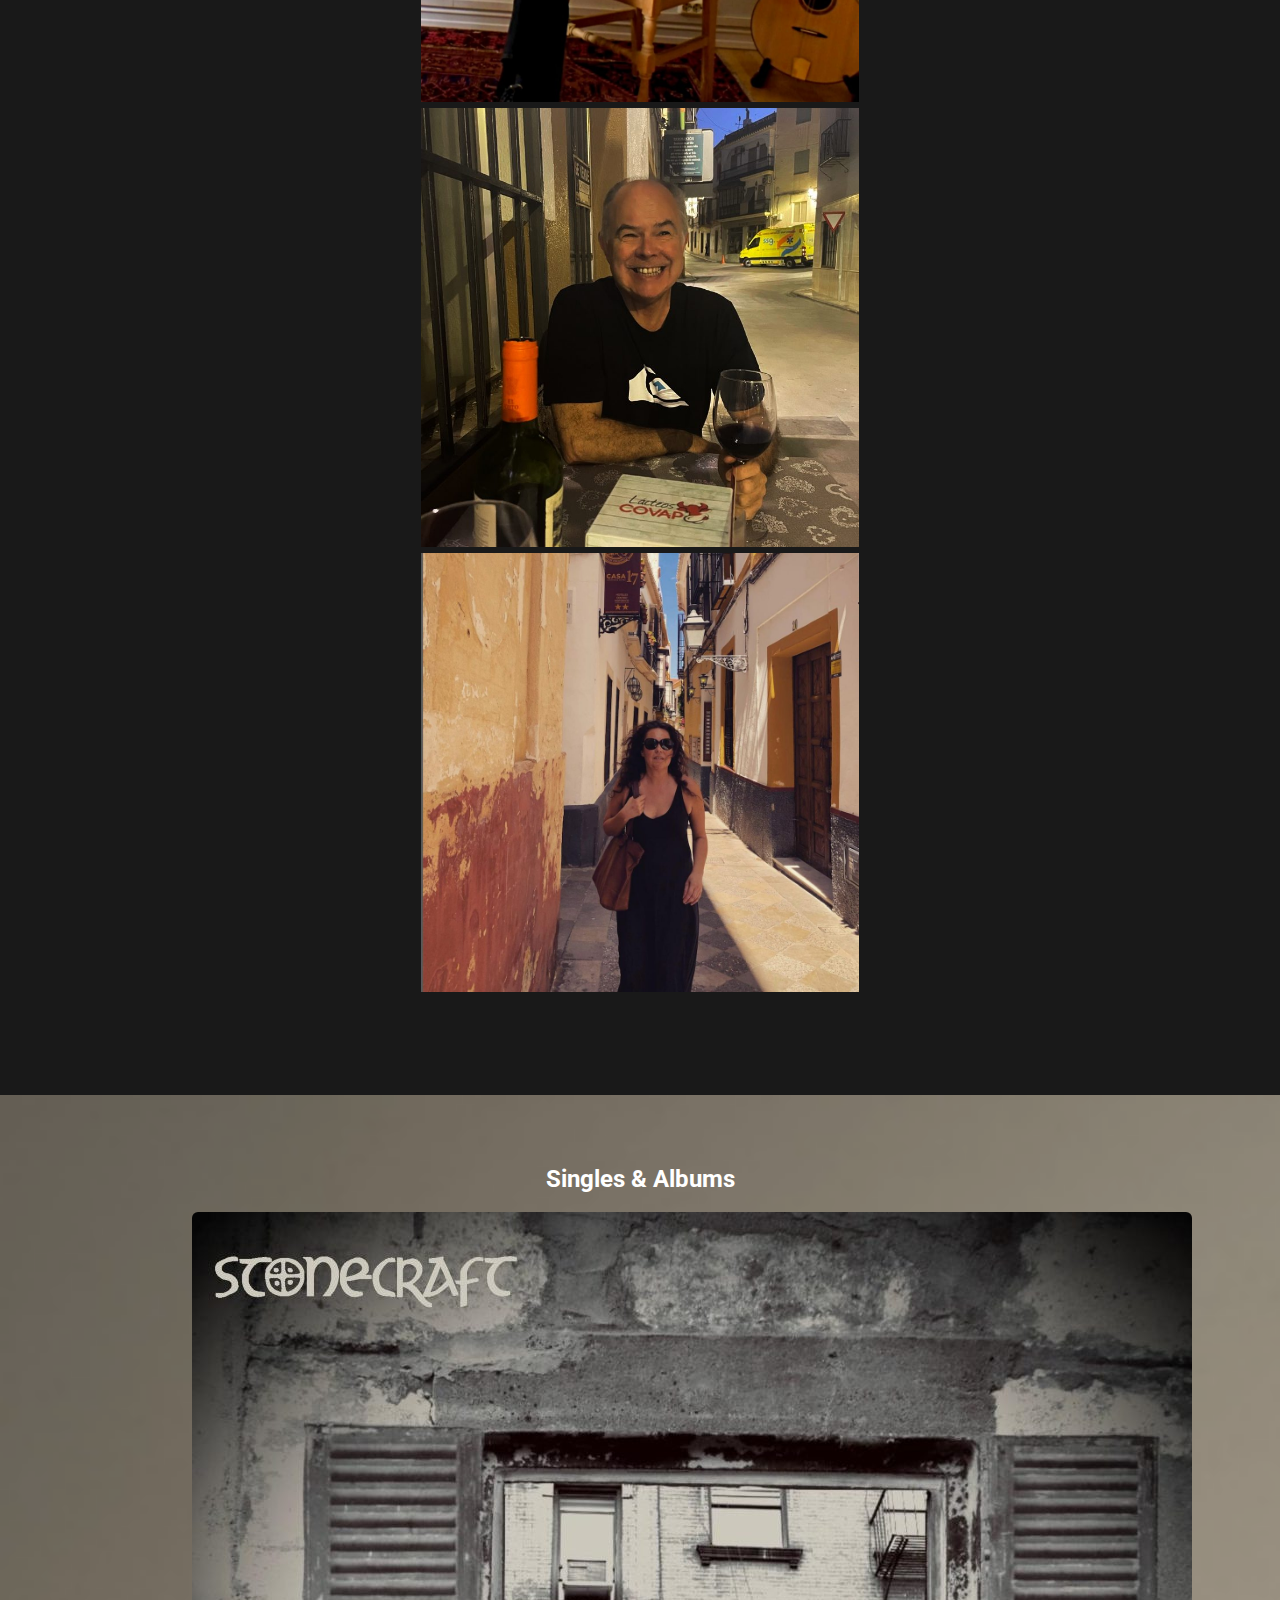
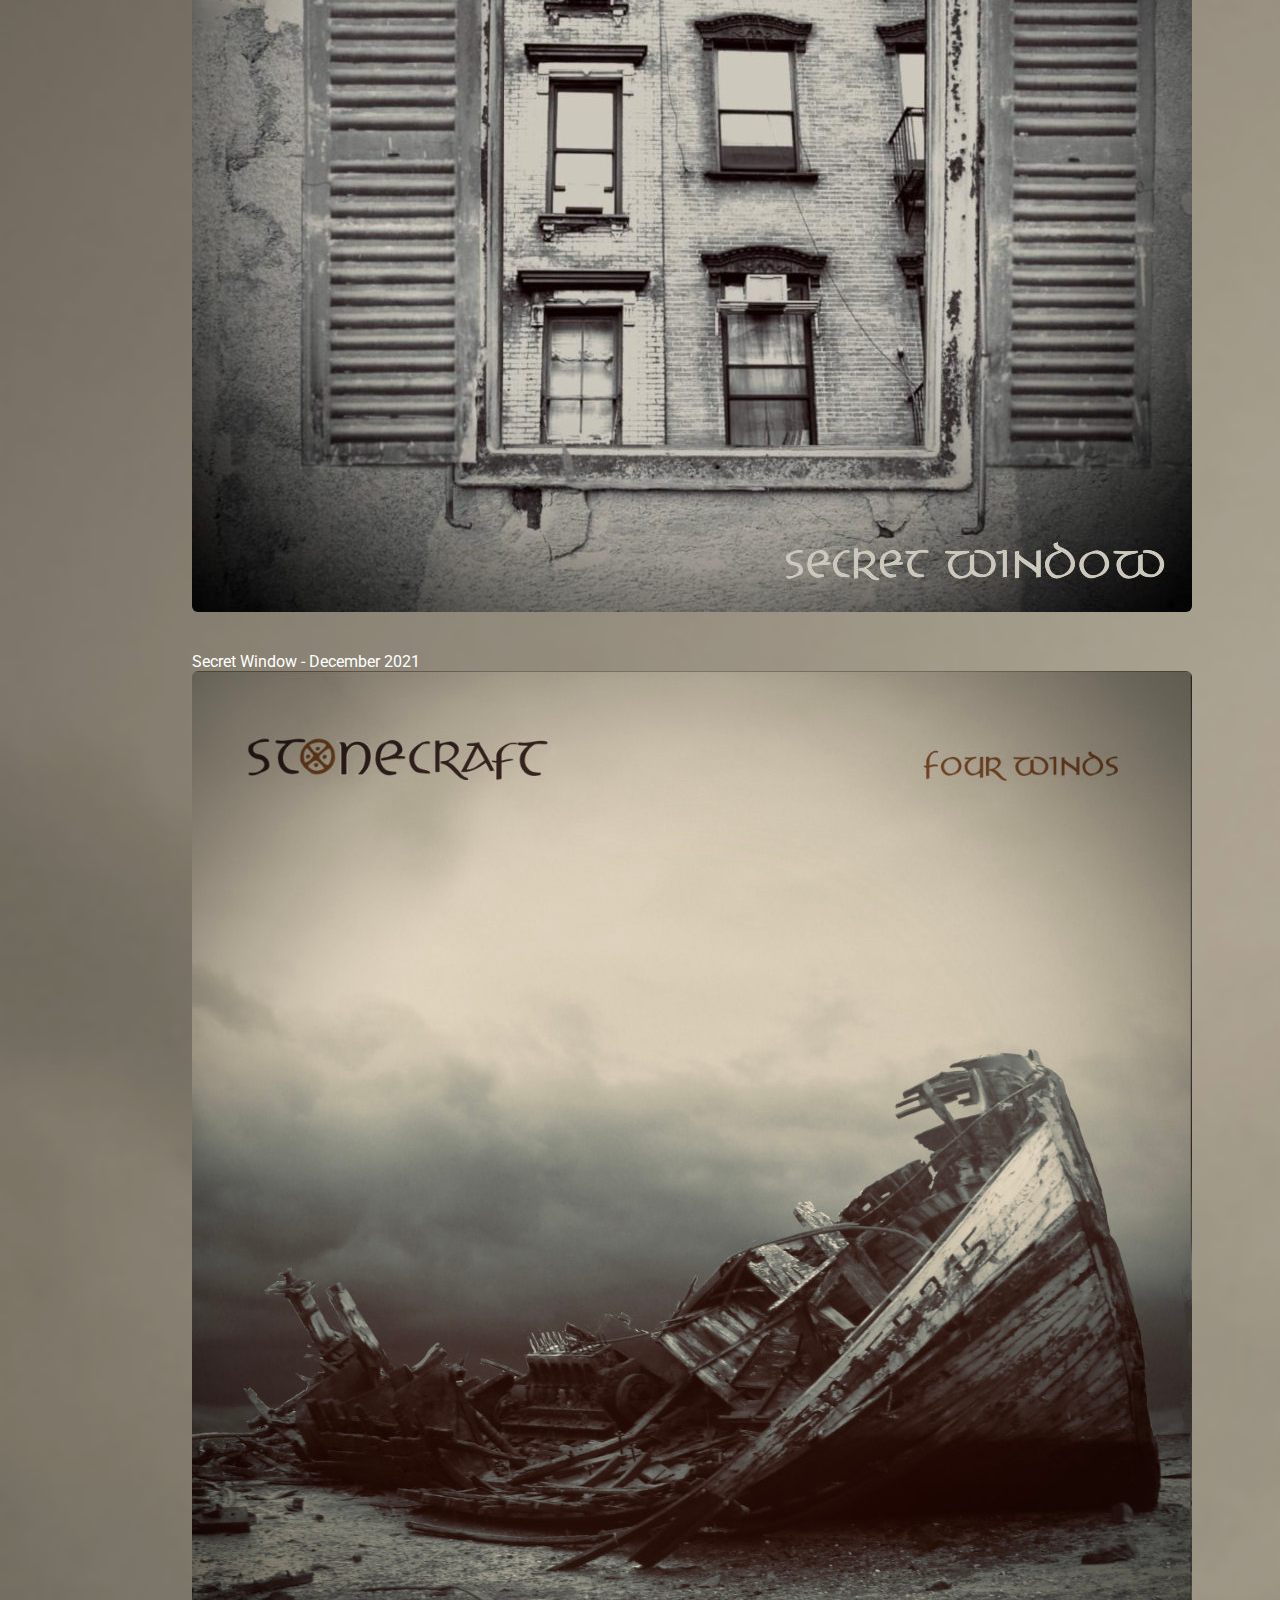
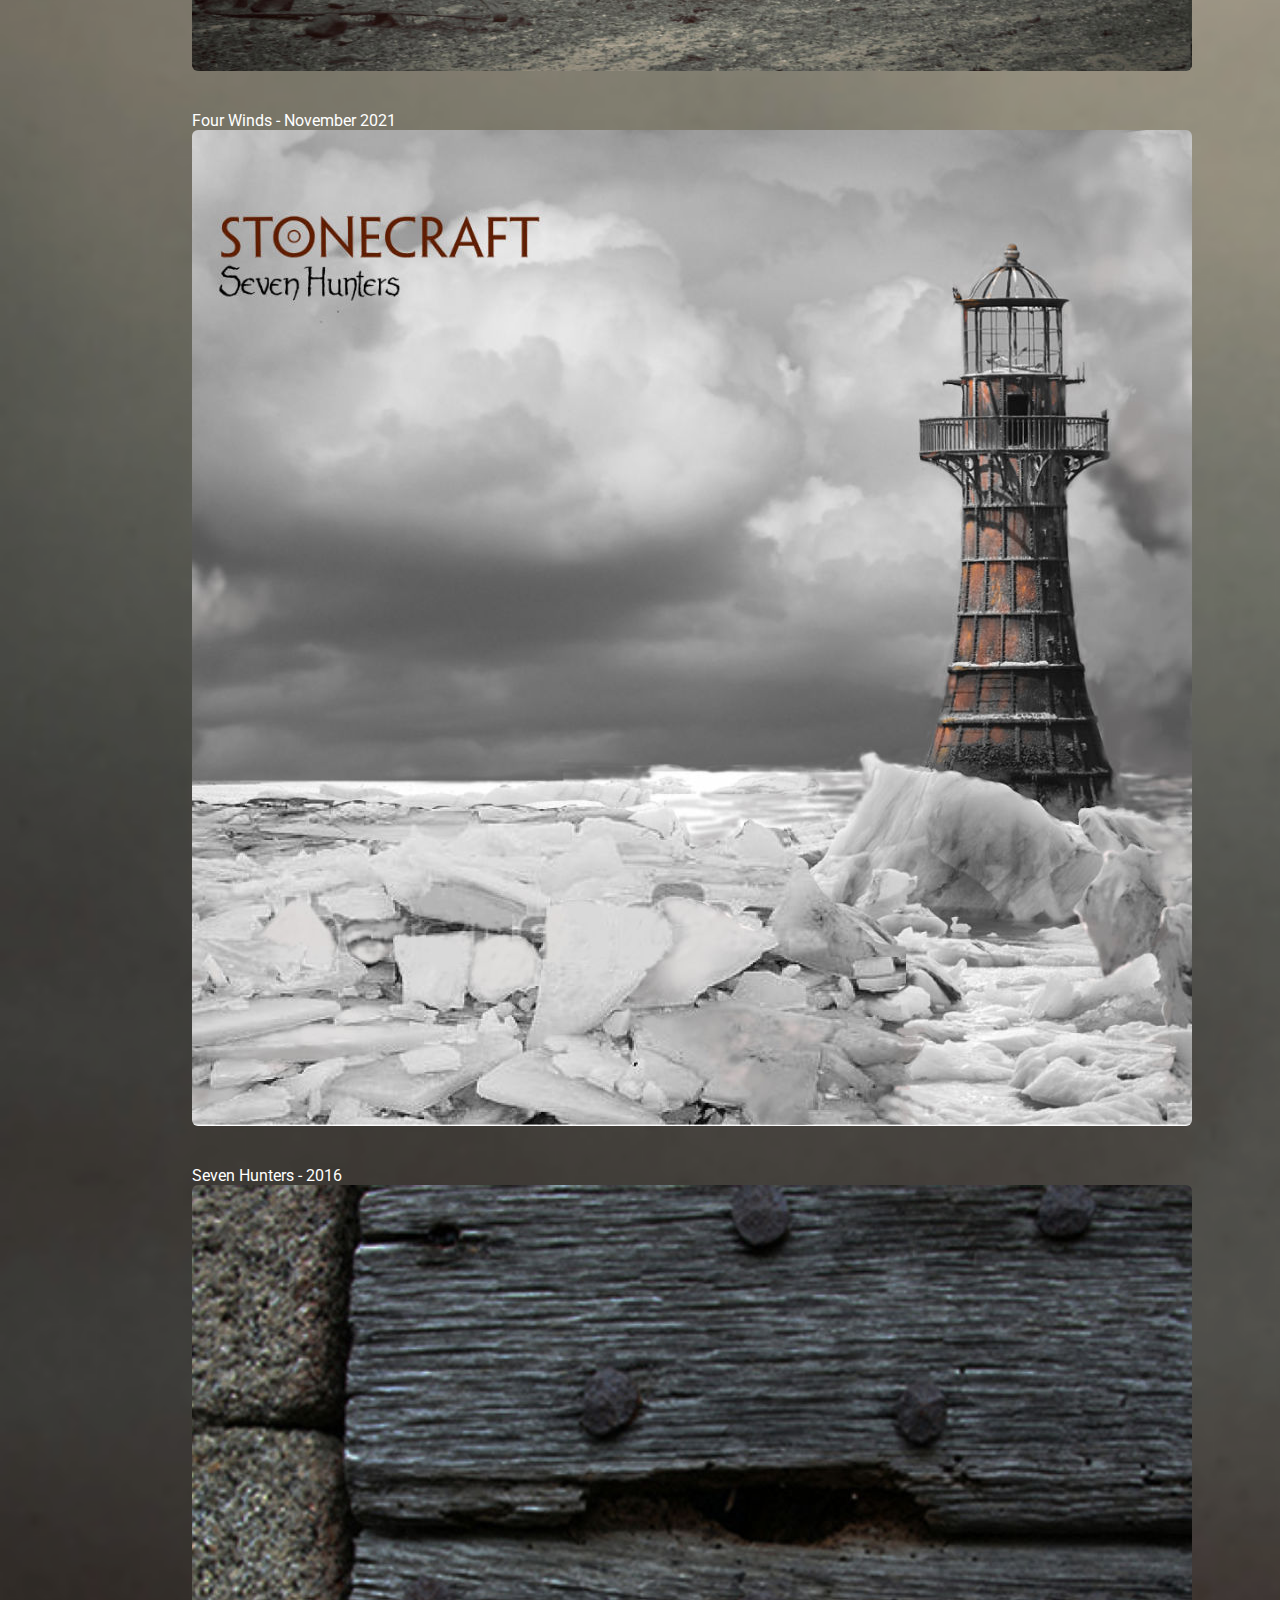
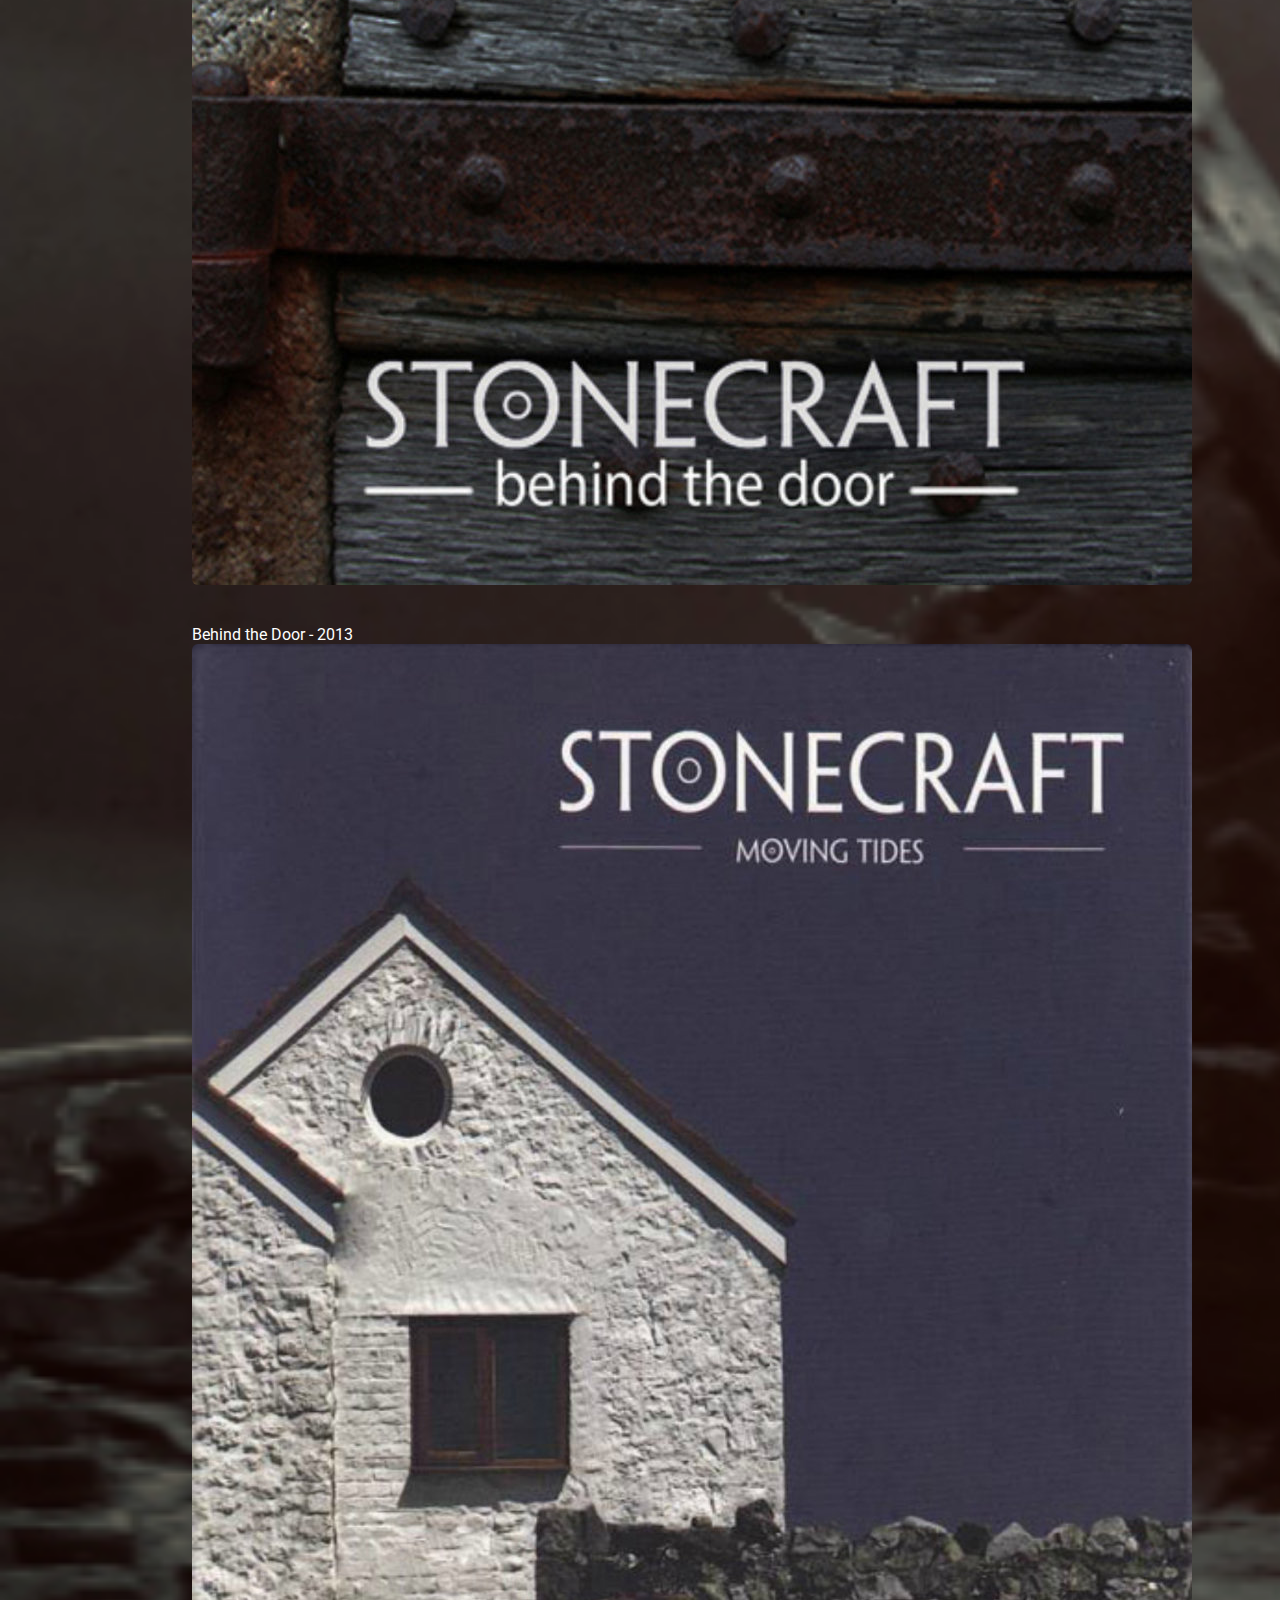
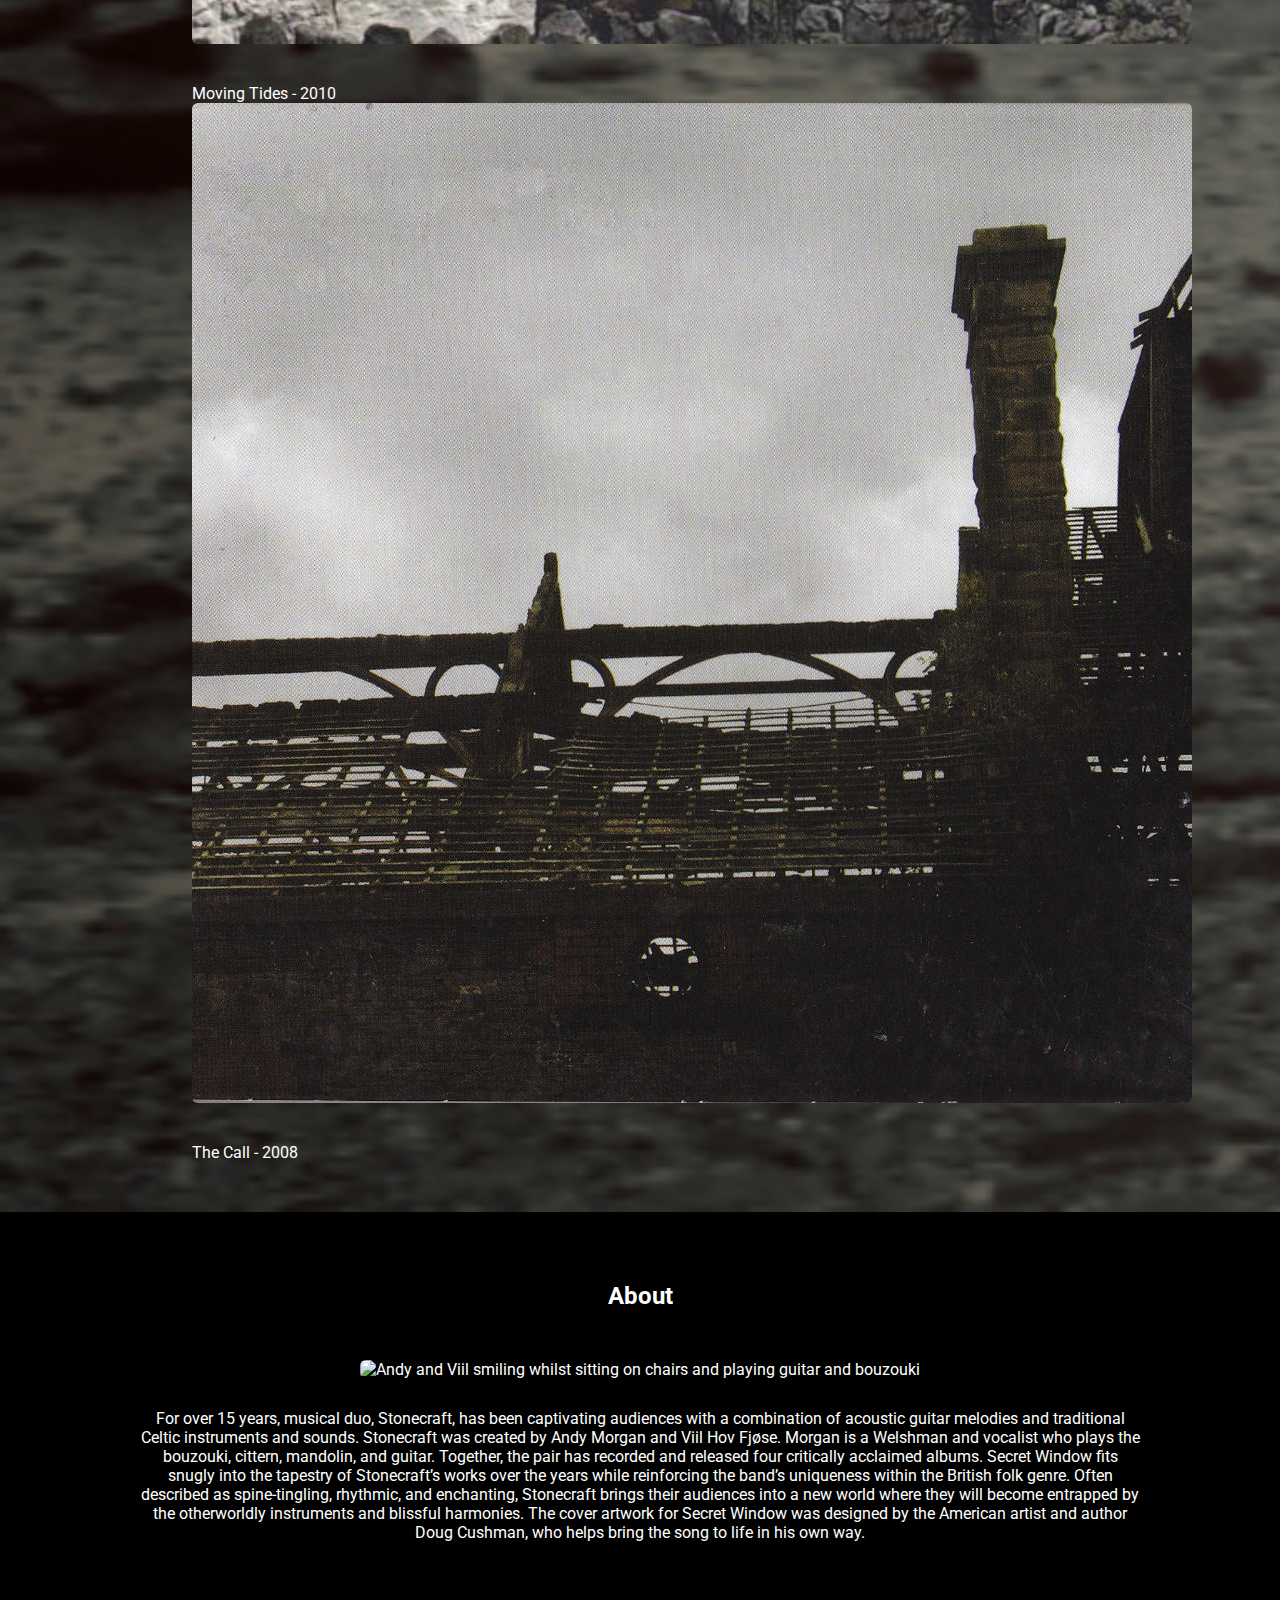
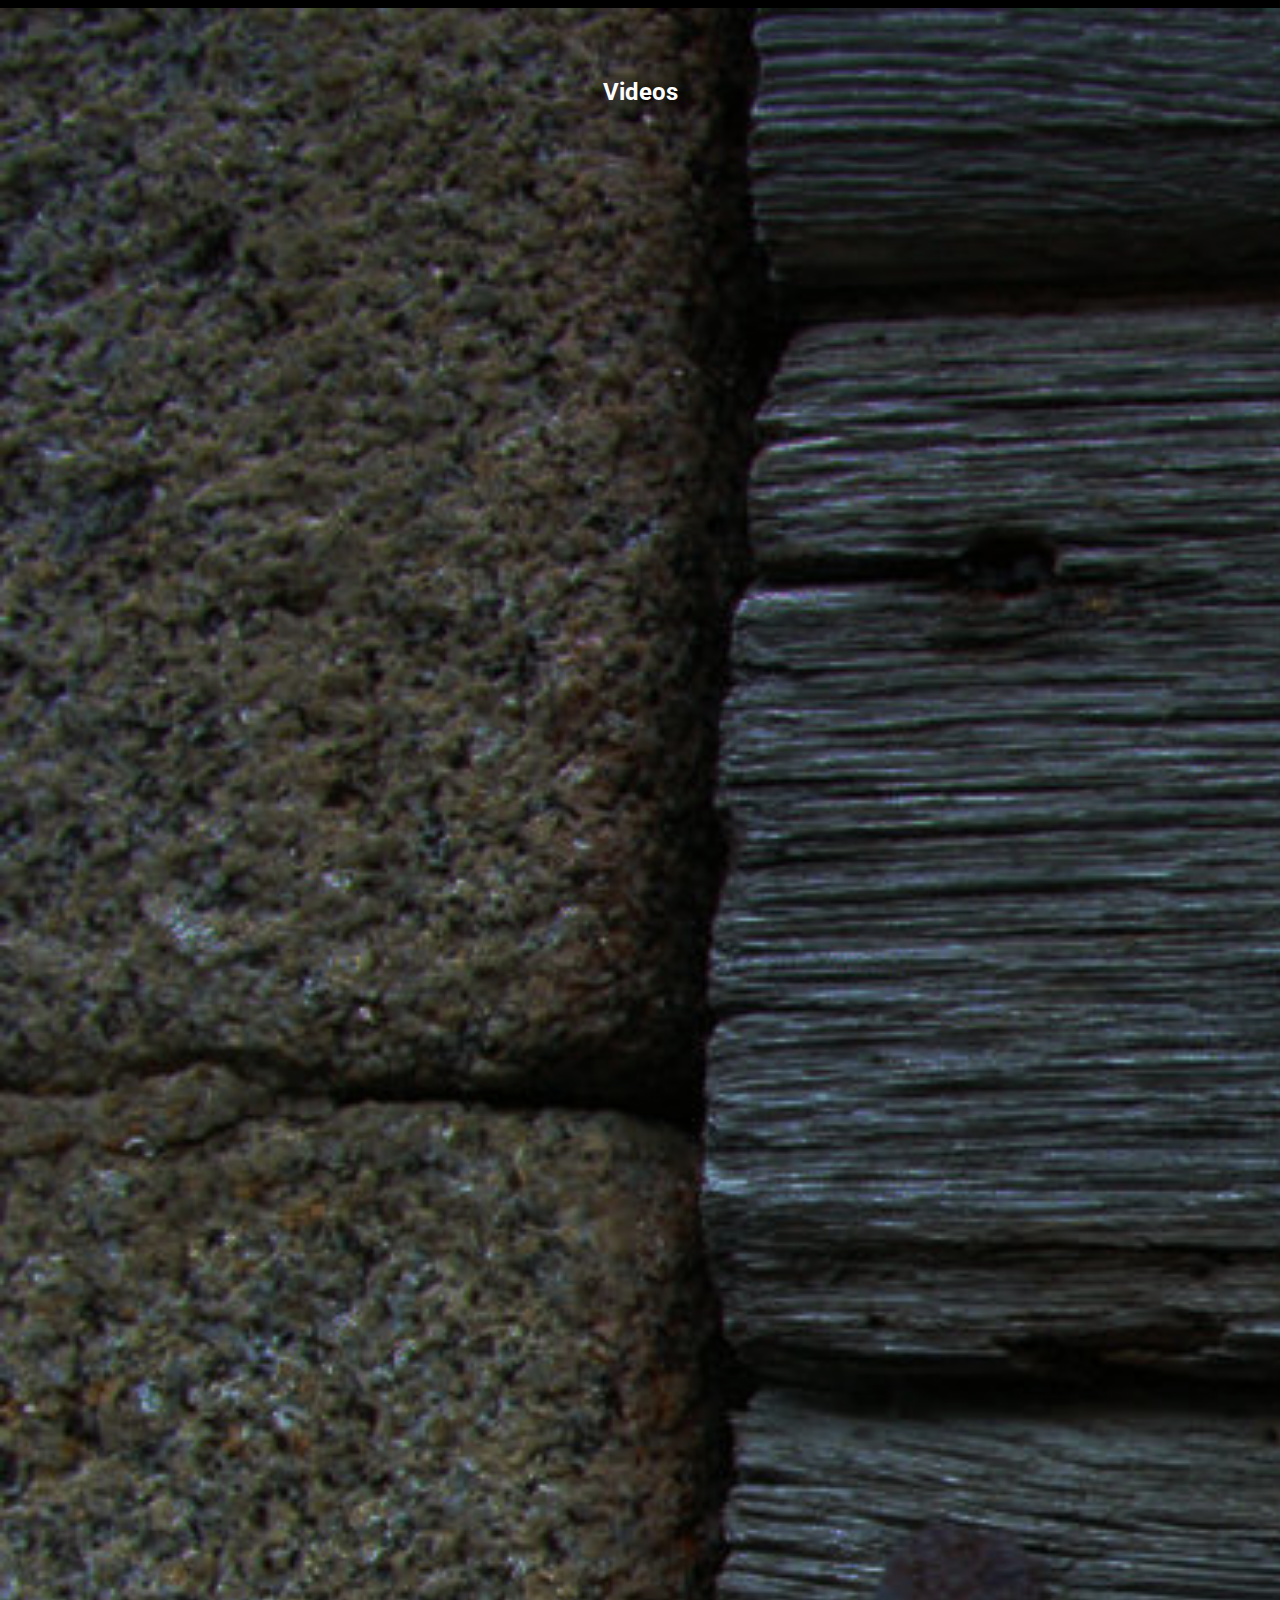
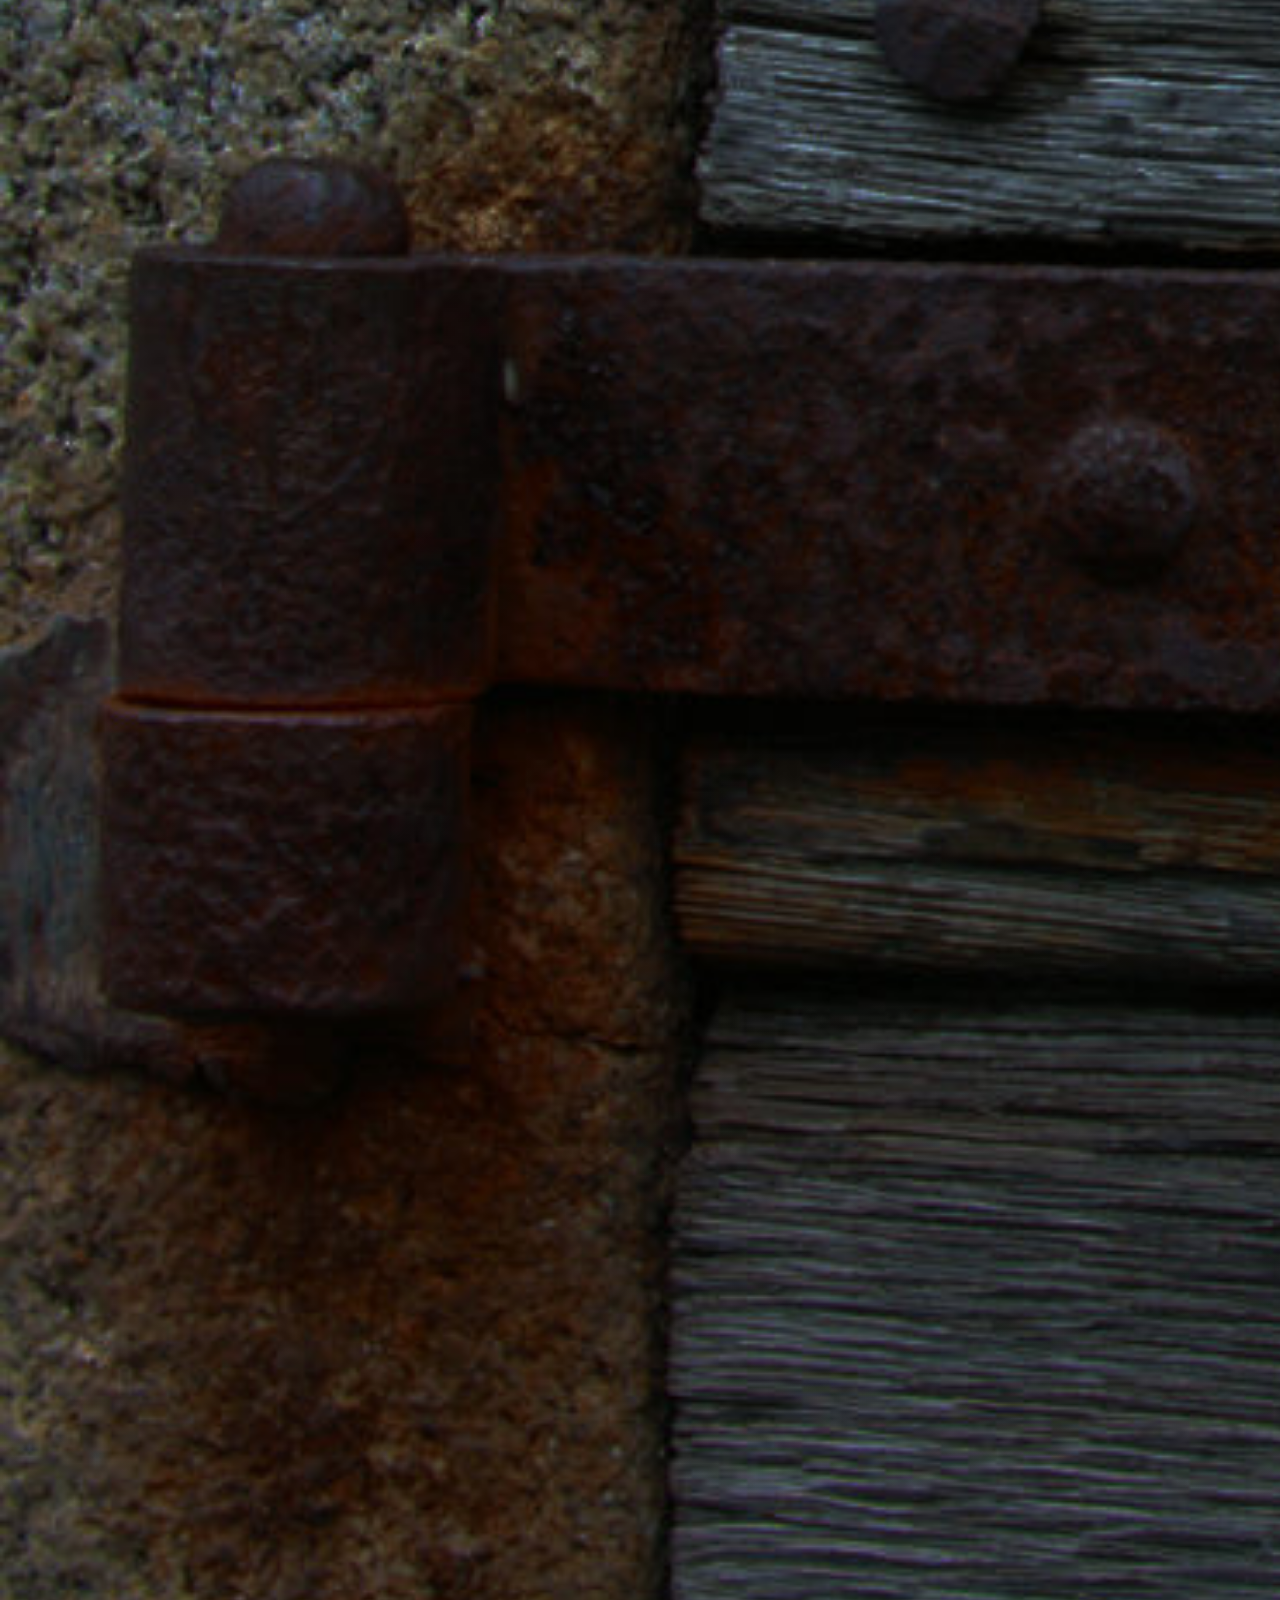
==== commit 11b841c7: "Updated meta text and alt text for images and title text to optimise acceccebility and SEO" ====
--- a/index.html
+++ b/index.html
@@ -23,7 +23,8 @@
         <header id="header">
             <nav class="navbar navbar-expand-lg navbar-dark fixed-top ">
                 <div class="container-fluid">
-                    <a class="navbar-brand" href="#header"><img src="/images/Stonecraft logo white 2023.png" /></a>
+                    <a class="navbar-brand" href="#header"><img src="/images/Stonecraft logo white 2023.png"
+                            alt="Stonecraft Logo" /></a>
                     <button class="navbar-toggler" type="button" data-bs-toggle="collapse" data-bs-target="#navbarNav"
                         aria-controls="navbarNav" aria-expanded="false" aria-label="Toggle navigation">
                         <span class="navbar-toggler-icon"></span>
@@ -63,40 +64,52 @@
             <div class="gallery">
                 <div class="row">
                     <div class="col-3">
-                        <img src="/images/Gallery/Screenshot 2023-08-07 at 12.44.39.jpg" class="img-fluid" />
-                    </div>
-                    <div class="col-3">
-                        <img src="/images/Gallery/Screenshot 2023-08-07 at 12.46.18.jpg" class="img-fluid" />
-                    </div>
-                    <div class="col-3">
-                        <img src="/images/Gallery/Screenshot 2023-08-07 at 12.47.49.jpg" class="img-fluid" />
-                    </div>
-                    <div class="col-3">
-                        <img src="/images/Gallery/Screenshot 2023-08-07 at 12.49.41.jpg" class="img-fluid" />
-                    </div>
-                    <div class="col-3">
-                        <img src="/images/Gallery/Screenshot 2023-08-07 at 12.51.10.jpg" class="img-fluid" />
-                    </div>
-                    <div class="col-3">
-                        <img src="/images/Gallery/Screenshot 2023-08-07 at 12.52.18.jpg" class="img-fluid" />
-                    </div>
-                    <div class="col-3">
-                        <img src="/images/Gallery/Screenshot 2023-08-07 at 12.53.29.jpg" class="img-fluid" />
-                    </div>
-                    <div class="col-3">
-                        <img src="/images/Gallery/Screenshot 2023-08-07 at 12.54.55.jpg" class="img-fluid" />
-                    </div>
-                    <div class="col-3">
-                        <img src="/images/Gallery/Screenshot 2023-08-07 at 13.05.53.jpg" class="img-fluid" />
-                    </div>
-                    <div class="col-3">
-                        <img src="/images/Gallery/Screenshot 2023-08-07 at 13.08.24.jpg" class="img-fluid" />
-                    </div>
-                    <div class="col-3">
-                        <img src="/images/Gallery/AA82DFEF-877C-4FF0-8851-4998CB46DB13_1_105_c.jpg" class="img-fluid" />
-                    </div>
-                    <div class="col-3">
-                        <img src="/images/Gallery/Screenshot 2023-08-07 at 13.09.59.jpg" class="img-fluid" />
+                        <img src="/images/Gallery/Screenshot 2023-08-07 at 12.44.39.jpg" class="img-fluid"
+                            alt="Viil wearing a black dress in an atmospheric old street at dusk." />
+                    </div>
+                    <div class="col-3">
+                        <img src="/images/Gallery/Screenshot 2023-08-07 at 12.46.18.jpg" class="img-fluid"
+                            alt="Bouzouki standing on an old dresser in an old house with guitars in the background." />
+                    </div>
+                    <div class="col-3">
+                        <img src="/images/Gallery/Screenshot 2023-08-07 at 12.47.49.jpg" class="img-fluid"
+                            alt="Andy playing his bouzouki and singing live in an Irish pub." />
+                    </div>
+                    <div class="col-3">
+                        <img src="/images/Gallery/Screenshot 2023-08-07 at 12.49.41.jpg" class="img-fluid"
+                            alt="Andy sitting down under an Arabic-looking arch. " />
+                    </div>
+                    <div class="col-3">
+                        <img src="/images/Gallery/Screenshot 2023-08-07 at 12.51.10.jpg" class="img-fluid"
+                            alt="Andy and Viil sitting down playing guitar and cittern in a music shop in Porto with a lot of guitars in the background. " />
+                    </div>
+                    <div class="col-3">
+                        <img src="/images/Gallery/Screenshot 2023-08-07 at 12.52.18.jpg" class="img-fluid"
+                            alt="A guitar standing on an old table when sunlight comes in on part of the guitar." />
+                    </div>
+                    <div class="col-3">
+                        <img src="/images/Gallery/Screenshot 2023-08-07 at 12.53.29.jpg" class="img-fluid"
+                            alt="Andy and Viil with a guitar bag in an old cobbled street partly in sunlight." />
+                    </div>
+                    <div class="col-3">
+                        <img src="/images/Gallery/Screenshot 2023-08-07 at 12.54.55.jpg" class="img-fluid"
+                            alt="Viil is singing and playing the guitar at a concert outside. " />
+                    </div>
+                    <div class="col-3">
+                        <img src="/images/Gallery/Screenshot 2023-08-07 at 13.05.53.jpg" class="img-fluid"
+                            alt="Andy and Viil standing very close together and smiling. " />
+                    </div>
+                    <div class="col-3">
+                        <img src="/images/Gallery/Screenshot 2023-08-07 at 13.08.24.jpg" class="img-fluid"
+                            alt="Viil sitting on a chair playing the guitar." />
+                    </div>
+                    <div class="col-3">
+                        <img src="/images/Gallery/AA82DFEF-877C-4FF0-8851-4998CB46DB13_1_105_c.jpg" class="img-fluid"
+                            alt="Andy sitting in a pavement restaurant at dusk with a bottle of wine in front of him. " />
+                    </div>
+                    <div class="col-3">
+                        <img src="/images/Gallery/Screenshot 2023-08-07 at 13.09.59.jpg" class="img-fluid"
+                            alt="Viil walking in the sun in an old street in Seville. " />
                     </div>
                 </div>
             </div>
@@ -109,34 +122,35 @@
                 <h2 class="mb-5 mt-5">Singles & Albums</h2>
                 <div class="row mb-4">
                     <div class="col">
-                        <a href="/secretwindow.html"><img src="/images/Secret Window AW.jpg" alt="#"
+                        <a href="/secretwindow.html"><img src="/images/Secret Window AW.jpg"
+                                alt="Stonecraft single Secret Window artwork" class="img-fluid" /></a>
+                        <p>Secret Window - December 2021</p>
+                    </div>
+                    <div class="col">
+                        <a href="/fourwinds.html"><img src="/images/Four Winds CD b cover filter .jpg"
+                                alt="Stonecraft single Four Winds artwork" class="img-fluid" /></a>
+                        <p>Four Winds - November 2021</p>
+                    </div>
+                    <div class="col">
+                        <a href="/sevenhunters.html"><img src="/images/Seven Hunters.jpg"
+                                alt="Stonecraft album Seven Hunters artwork" class="img-fluid" /></a>
+                        <p>Seven Hunters - 2016</p>
+                    </div>
+                </div>
+                <div class="row mb-4">
+                    <div class="col">
+                        <a href="/behindthedoor.html"><img src="/images/Behind the door.jpg"
+                                alt="Stonecraft album Behind the Door artwork" class="img-fluid" /></a>
+                        <p>Behind the Door - 2013</p>
+                    </div>
+                    <div class="col">
+                        <a href="/movingtides.html"><img src="/images/Moving tides.jpg"
+                                alt="Stonecraft album Moving Tides artwork" class="img-fluid" /></a>
+                        <p>Moving Tides - 2010</p>
+                    </div>
+                    <div class="col">
+                        <a href="/thecall.html"><img src="/images/The call.jpg" alt="Stonecraft album The Call artwork"
                                 class="img-fluid" /></a>
-                        <p>Secret Window - December 2021</p>
-                    </div>
-                    <div class="col">
-                        <a href="/fourwinds.html"><img src="/images/Four Winds CD b cover filter .jpg" alt=" #"
-                                class="img-fluid" /></a>
-                        <p>Four Winds - November 2021</p>
-                    </div>
-                    <div class="col">
-                        <a href="/sevenhunters.html"><img src="/images/Seven Hunters.jpg" alt=" #"
-                                class="img-fluid" /></a>
-                        <p>Seven Hunters - 2016</p>
-                    </div>
-                </div>
-                <div class="row mb-4">
-                    <div class="col">
-                        <a href="/behindthedoor.html"><img src="/images/Behind the door.jpg" alt=" #"
-                                class="img-fluid" /></a>
-                        <p>Behind the Door - 2013</p>
-                    </div>
-                    <div class="col">
-                        <a href="/movingtides.html"><img src="/images/Moving tides.jpg" alt=" #"
-                                class="img-fluid" /></a>
-                        <p>Moving Tides - 2010</p>
-                    </div>
-                    <div class="col">
-                        <a href="/thecall.html"><img src="/images/The call.jpg" alt=" #" class="img-fluid" /></a>
                         <p>The Call - 2008</p>
                     </div>
                 </div>
@@ -144,7 +158,9 @@
         </section>
         <section class="section about" id="about">
             <h2 class="pt-5">About</h2>
-            <img src="/images/AboutAV.jpg" alt="Andy and Viil sitting and playing" class="img-fluid" />
+            <img src="/images/AboutAV.jpg"
+                alt="Andy and Viil smiling whilst sitting on chairs and playing guitar and bouzouki"
+                class="img-fluid" />
             <center>
                 <p>​
                     For over 15 years, musical duo, Stonecraft, has been captivating audiences with a combination of
@@ -230,32 +246,35 @@
         <section class="section social-media">
             <div class="row social-media">
                 <div class="col">
-                    <a href="https://www.youtube.com/@StonecraftCeltic" target="_blank"><i
-                            class="fa-brands fa-youtube fa-inverse"></i></a>
+                    <a href="https://www.youtube.com/@StonecraftCeltic" target="_blank"
+                        title="YouTuble Stonecraft page"><i class="fa-brands fa-youtube fa-inverse"></i></a>
                 </div>
                 <div class="col">
                     <a href="https://open.spotify.com/artist/0CZgbP9rRJSH9MVBxVjZia?si=Rq0RI9AvSX-o13hIgJ4SHQ"
-                        target="_blank"><i class="fa-brands fa-spotify fa-inverse"></i></a>
-                </div>
-                <div class="col">
-                    <a href="https://www.instagram.com/stonecraftceltic/" target="_blank"><i
-                            class="fa-brands fa-instagram fa-inverse"></i></a>
-                </div>
-                <div class="col">
-                    <a href="https://www.facebook.com/StonecraftCelticMusic/" target="_blank"><i
-                            class="fa-brands fa-facebook fa-inverse"></i></a>
-                </div>
-                <div class="col">
-                    <a href="https://music.apple.com/us/artist/stonecraft/616822044" target="_blank"><i
-                            class="fa-brands fa-apple fa-inverse"></i></a>
-                </div>
-                <div class="col">
-                    <a href="https://stonecraftceltic.bandcamp.com/track/secret-window" target="_blank"><i
-                            class="fa-brands fa-bandcamp fa-inverse"></i></a>
-                </div>
-            </div>
-            <p class="coding">Coded with ♥️ by <a href="https://viilfjose.com/" target="_blank">Viil Hov Fjose</a> and
-                is open-sourced on <a href="https://github.com/Viilhov/Stonecraft">GitHub</a></p>
+                        target="_blank" title="Stonecraft Spotify page"><i
+                            class="fa-brands fa-spotify fa-inverse"></i></a>
+                </div>
+                <div class="col">
+                    <a href="https://www.instagram.com/stonecraftceltic/" target="_blank"
+                        title="Stonecraft Instagram page"><i class="fa-brands fa-instagram fa-inverse"></i></a>
+                </div>
+                <div class="col">
+                    <a href="https://www.facebook.com/StonecraftCelticMusic/" target="_blank"
+                        title="Stonecraft Facebook page"><i class="fa-brands fa-facebook fa-inverse"></i></a>
+                </div>
+                <div class="col">
+                    <a href="https://music.apple.com/us/artist/stonecraft/616822044" target="_blank"
+                        title="Apple music Stonecraft page"><i class="fa-brands fa-apple fa-inverse"></i></a>
+                </div>
+                <div class="col">
+                    <a href="https://stonecraftceltic.bandcamp.com/track/secret-window" target="_blank"
+                        title="Stonecraft Bandcamp page"><i class="fa-brands fa-bandcamp fa-inverse"></i></a>
+                </div>
+            </div>
+            <p class="coding">Coded with ♥️ by <a href="https://viilfjose.com/" target="_blank"
+                    title="Viil Fjøse front-end developer portfolio web-site">Viil Hov Fjose</a> and
+                is open-sourced on <a href="https://github.com/Viilhov/Stonecraft" target="_blank"
+                    title="Viil Fjøse GitHub repository">GitHub</a></p>
         </section>
 
     </div>
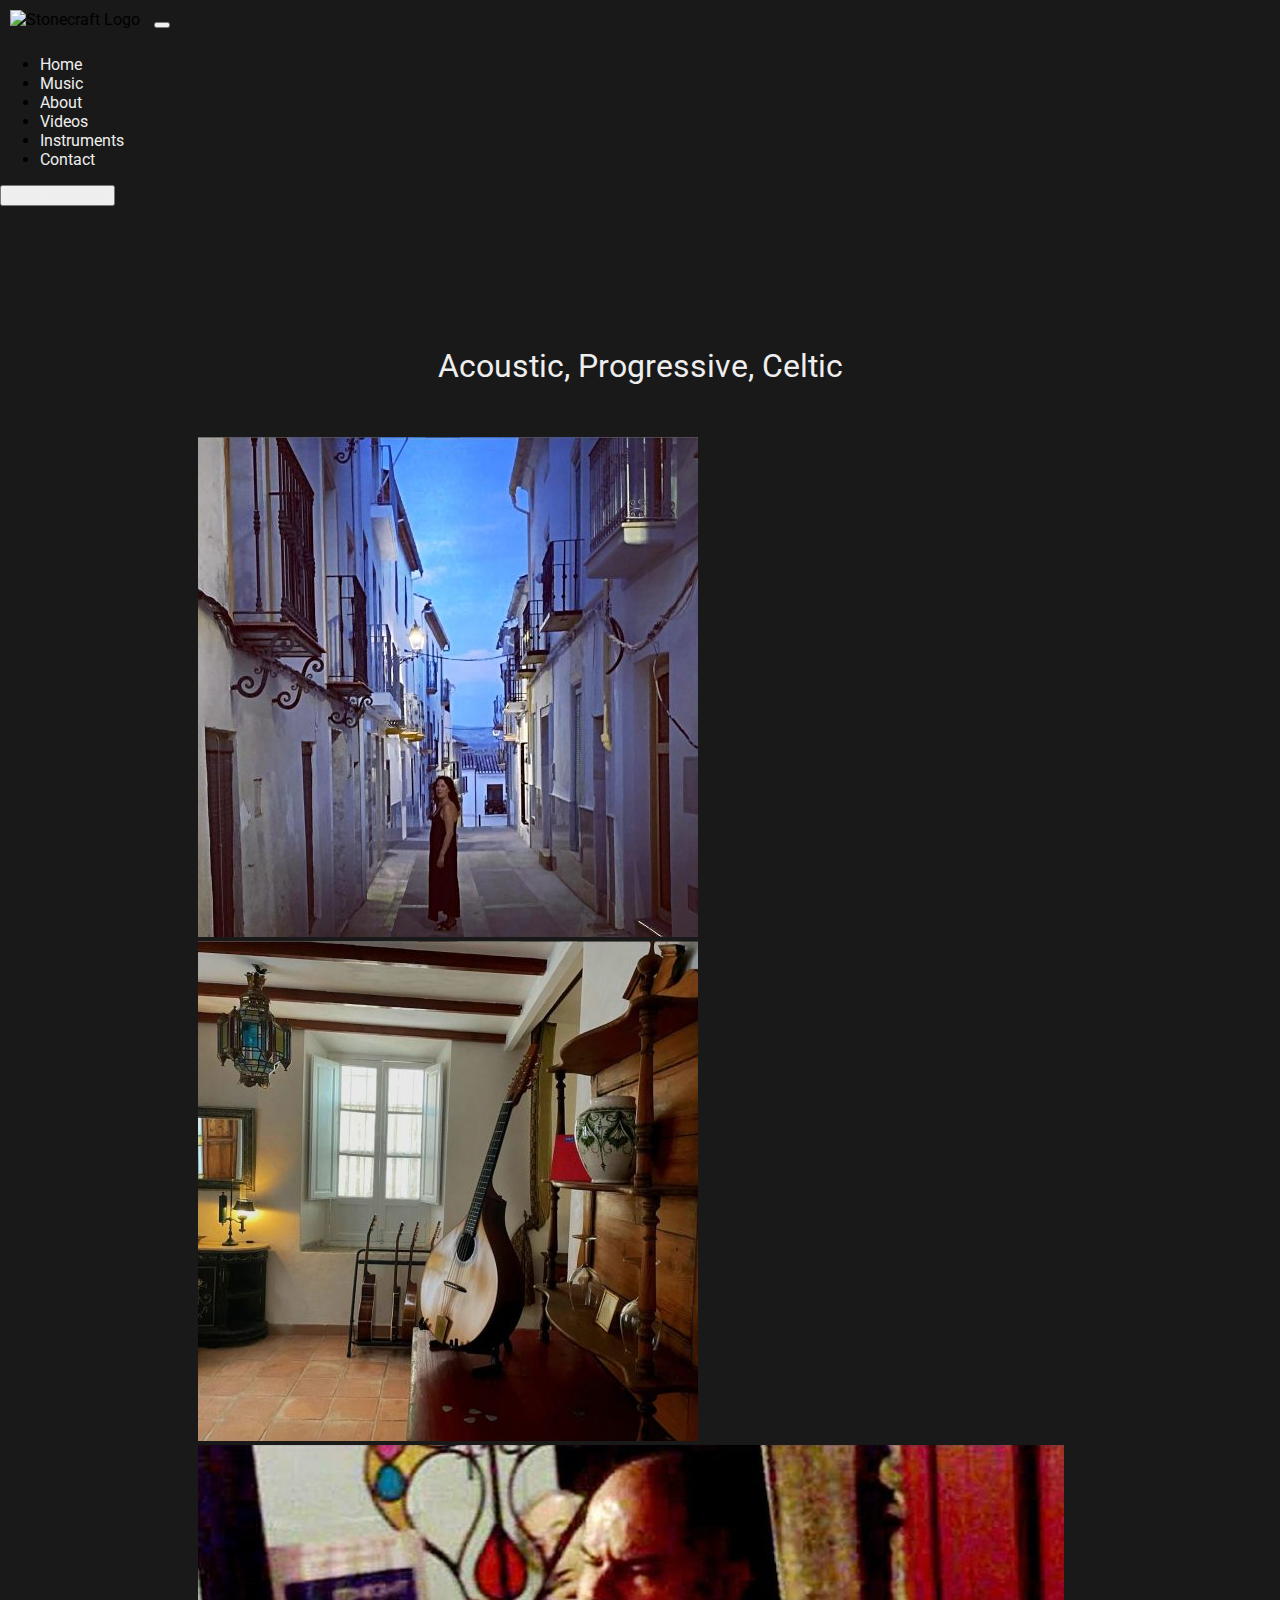
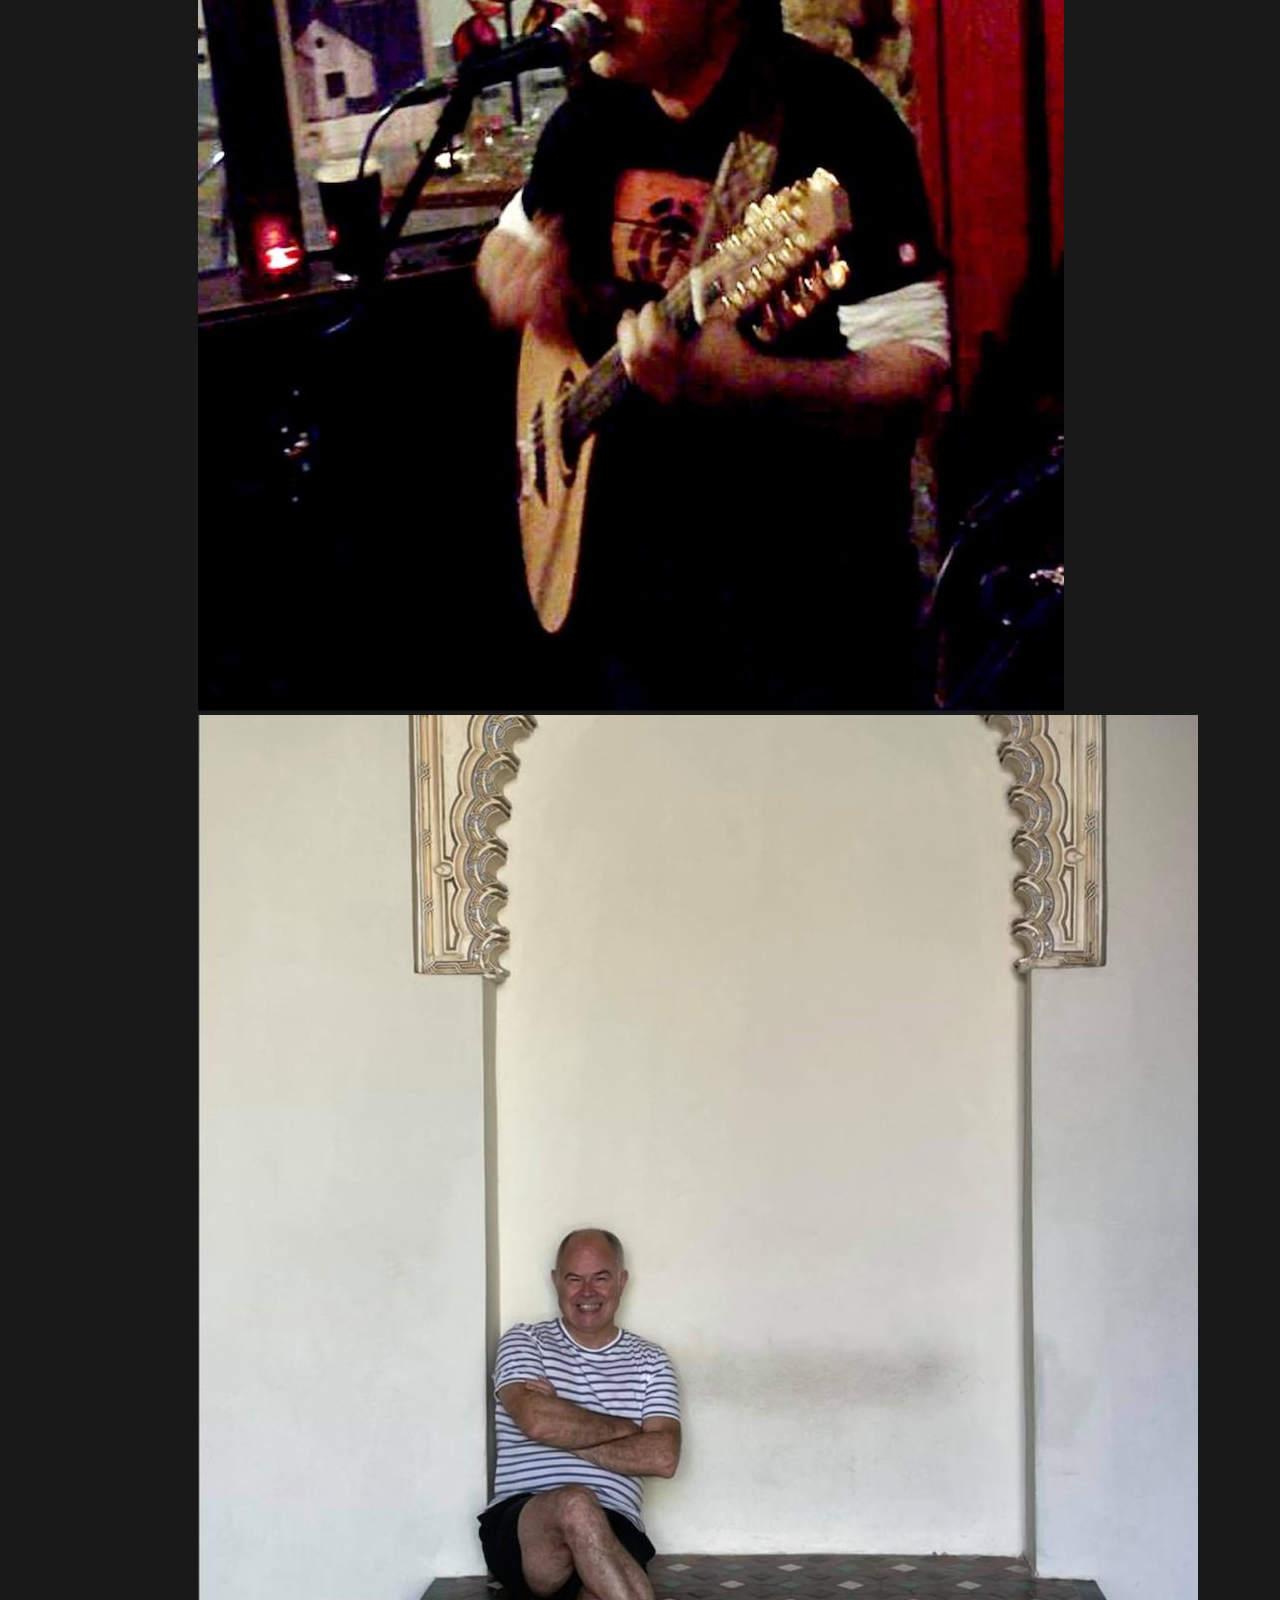
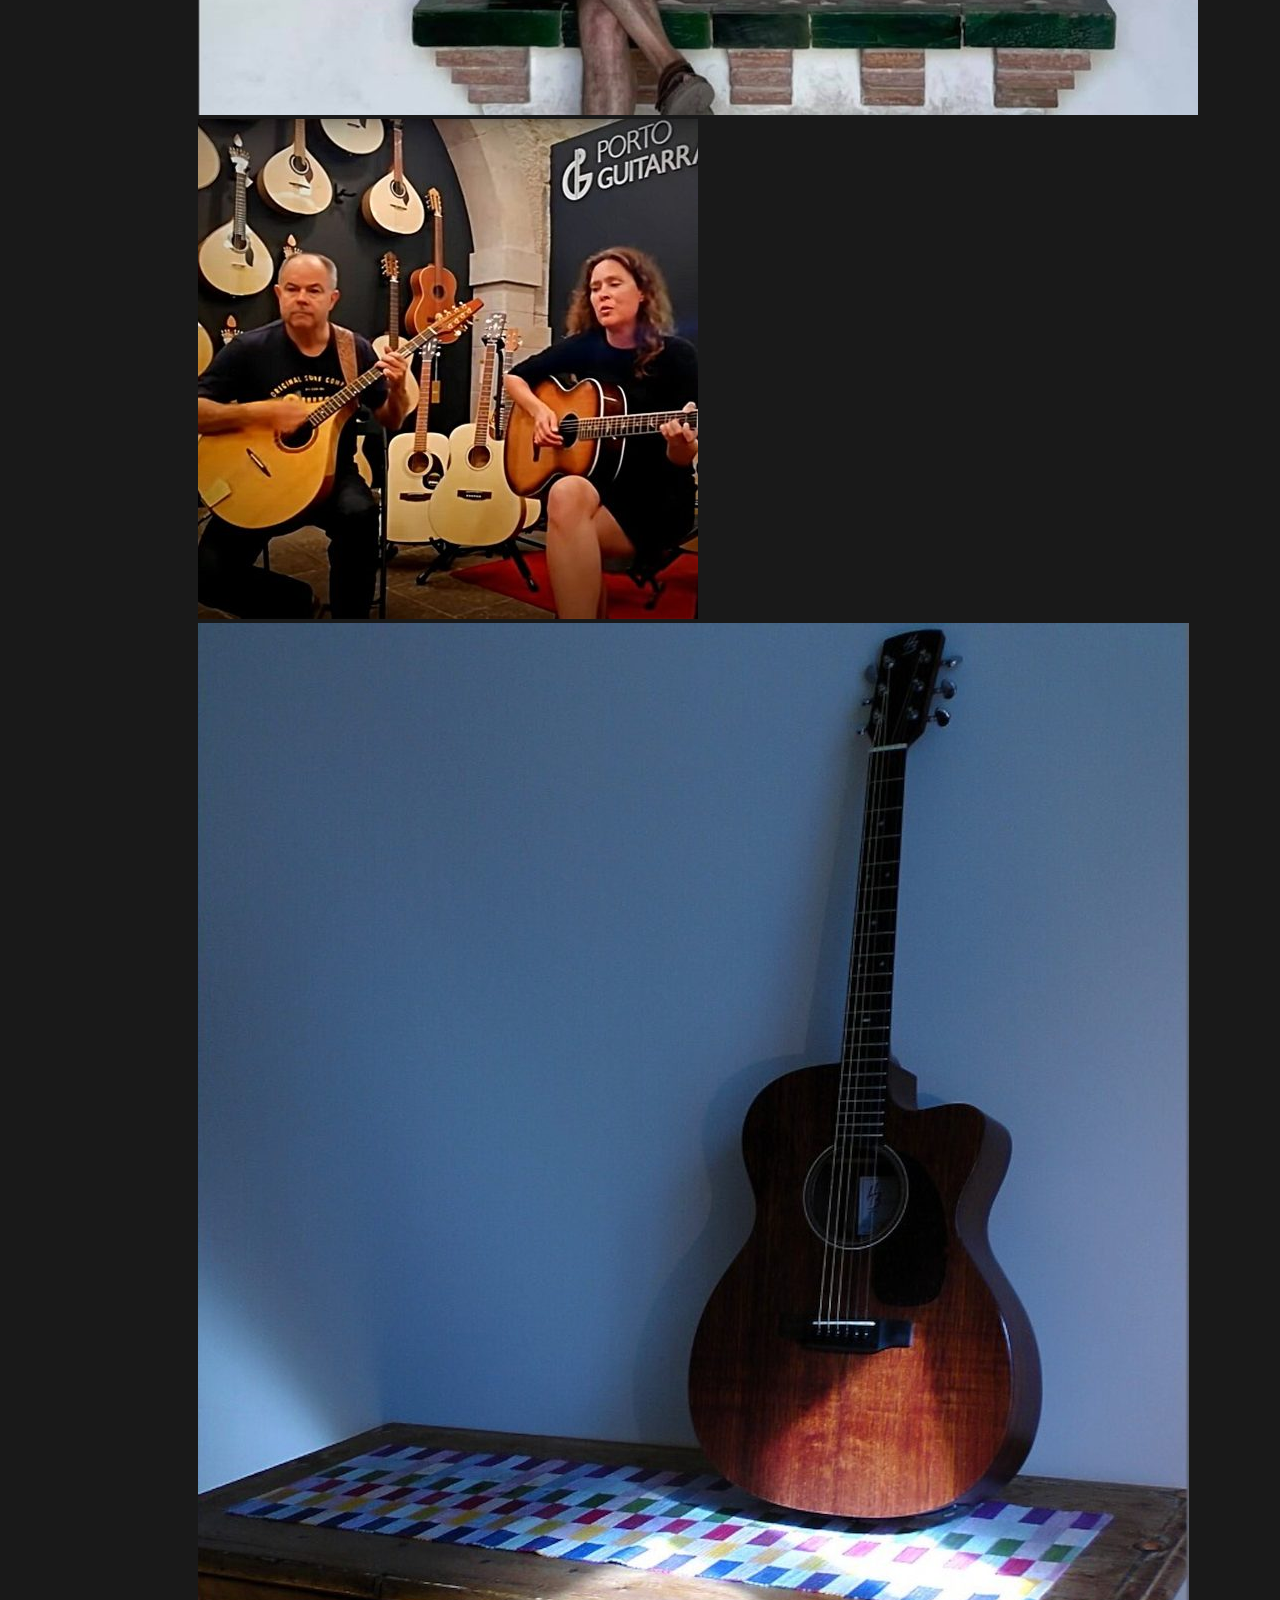
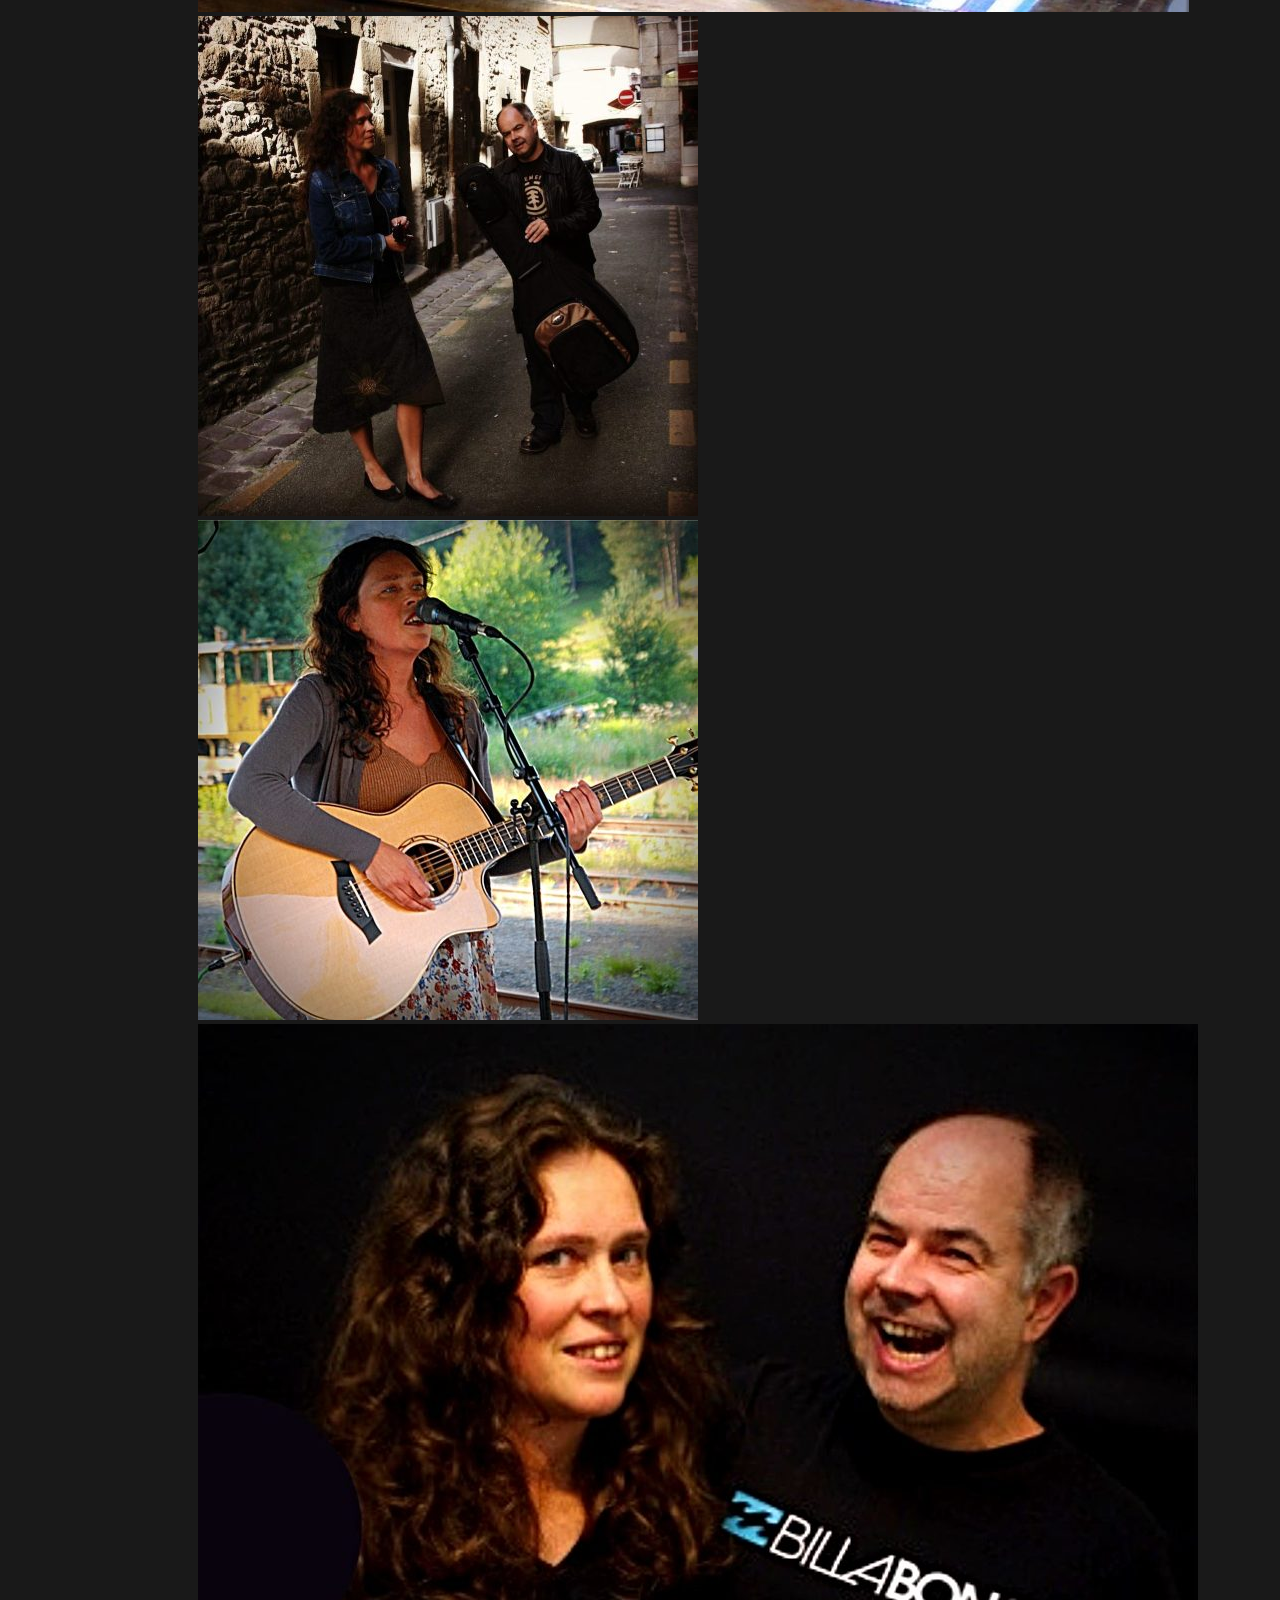
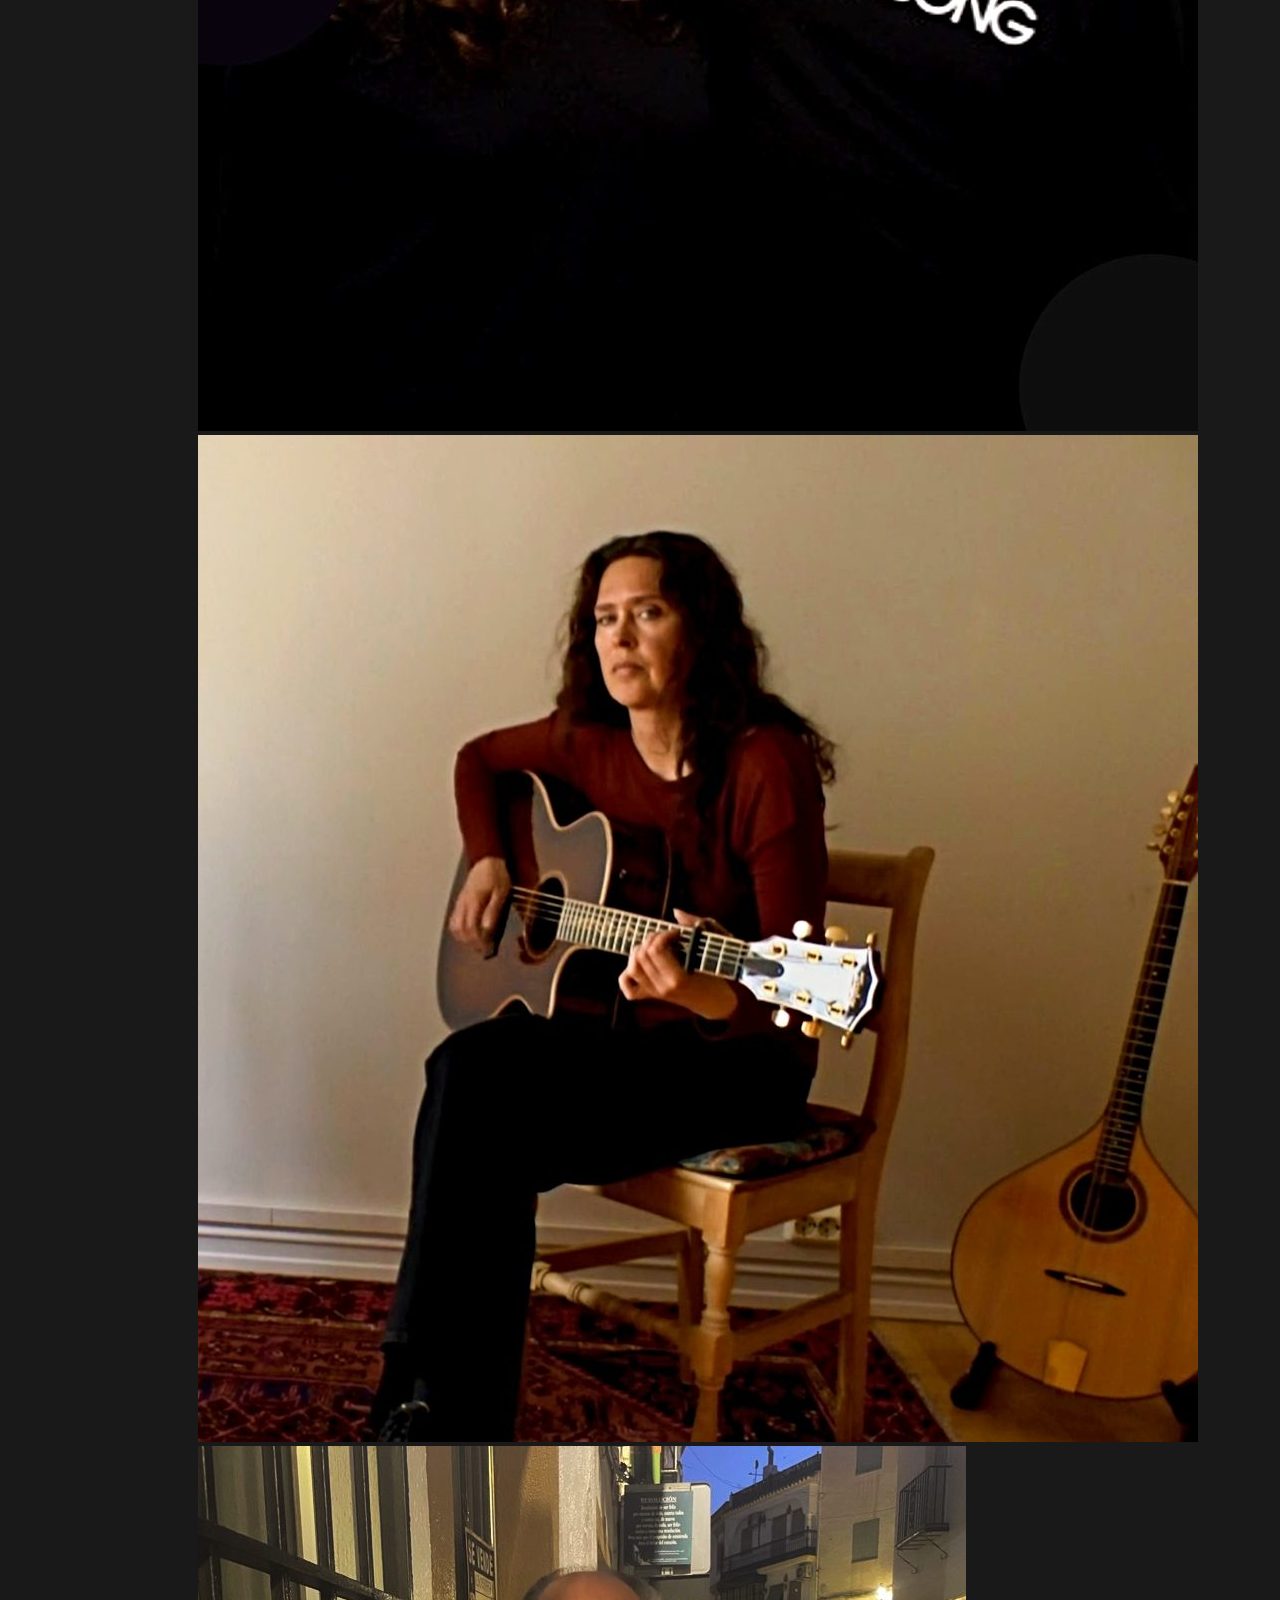
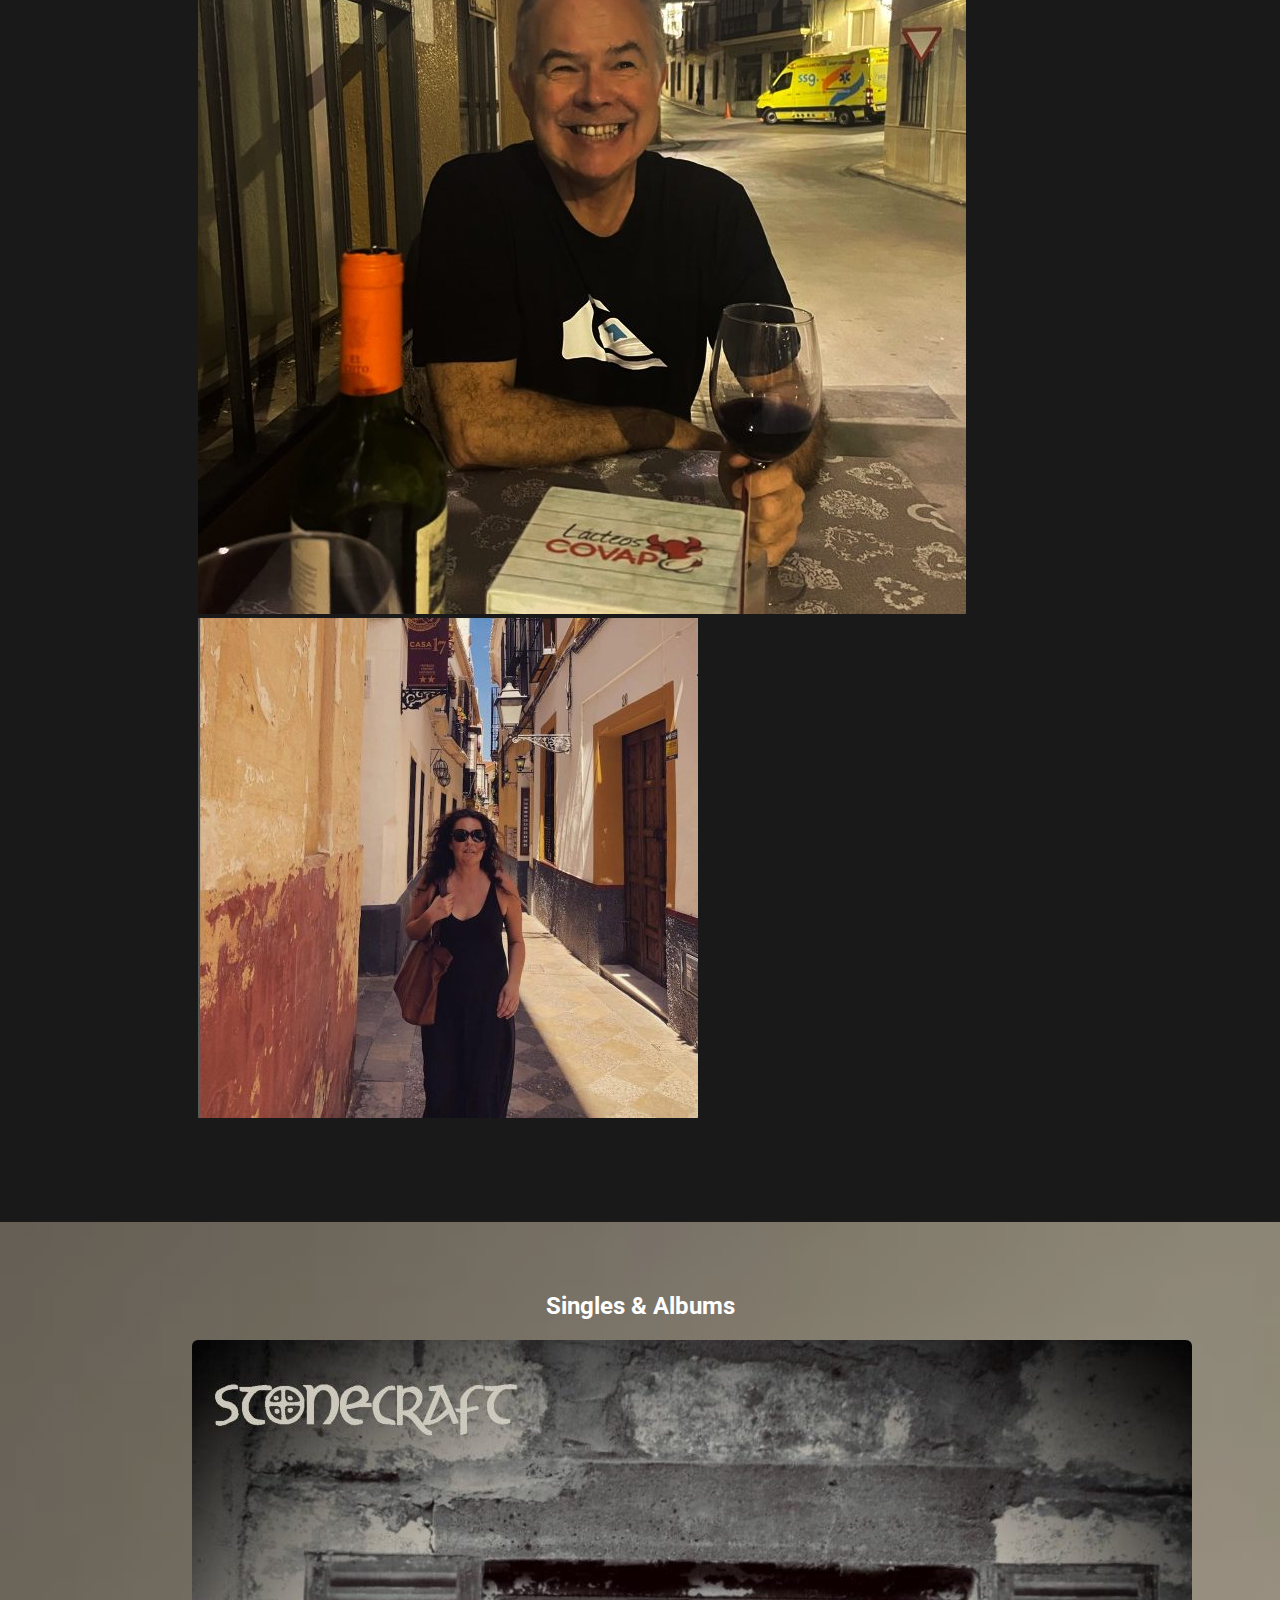
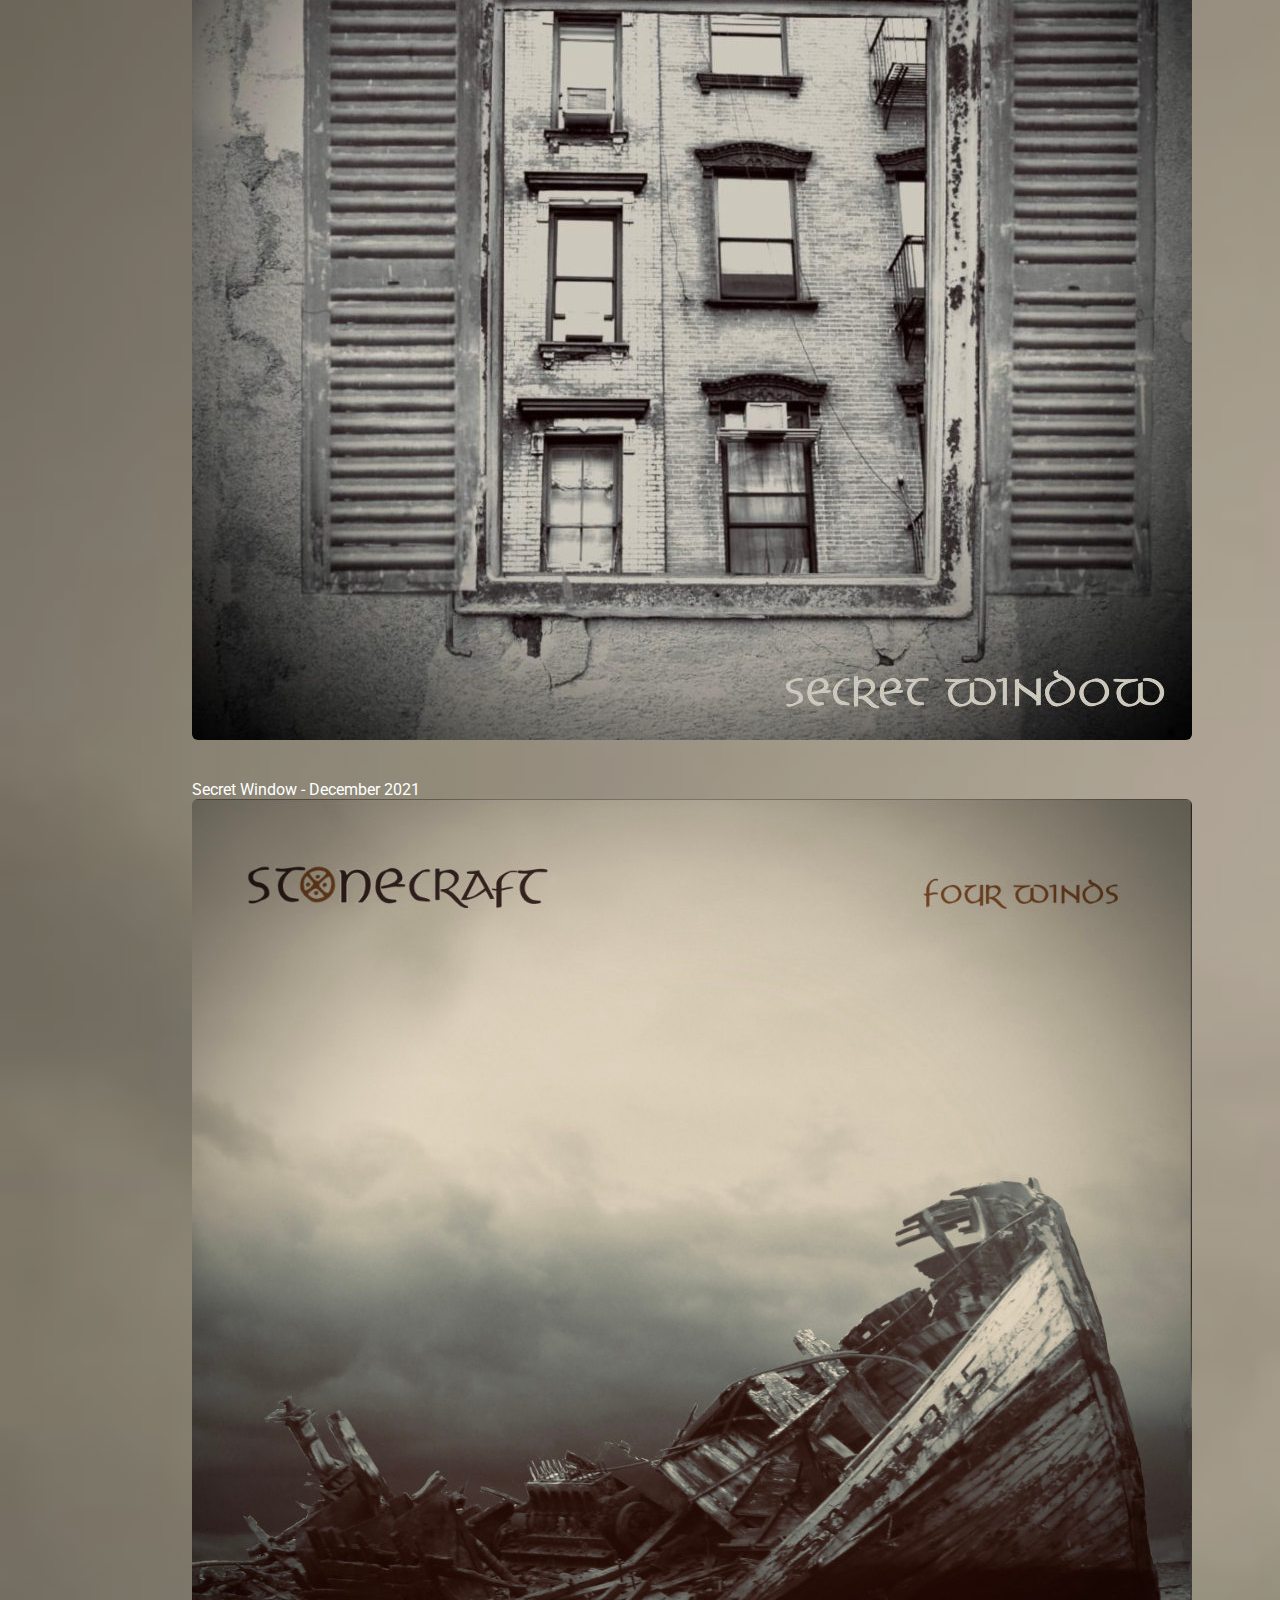
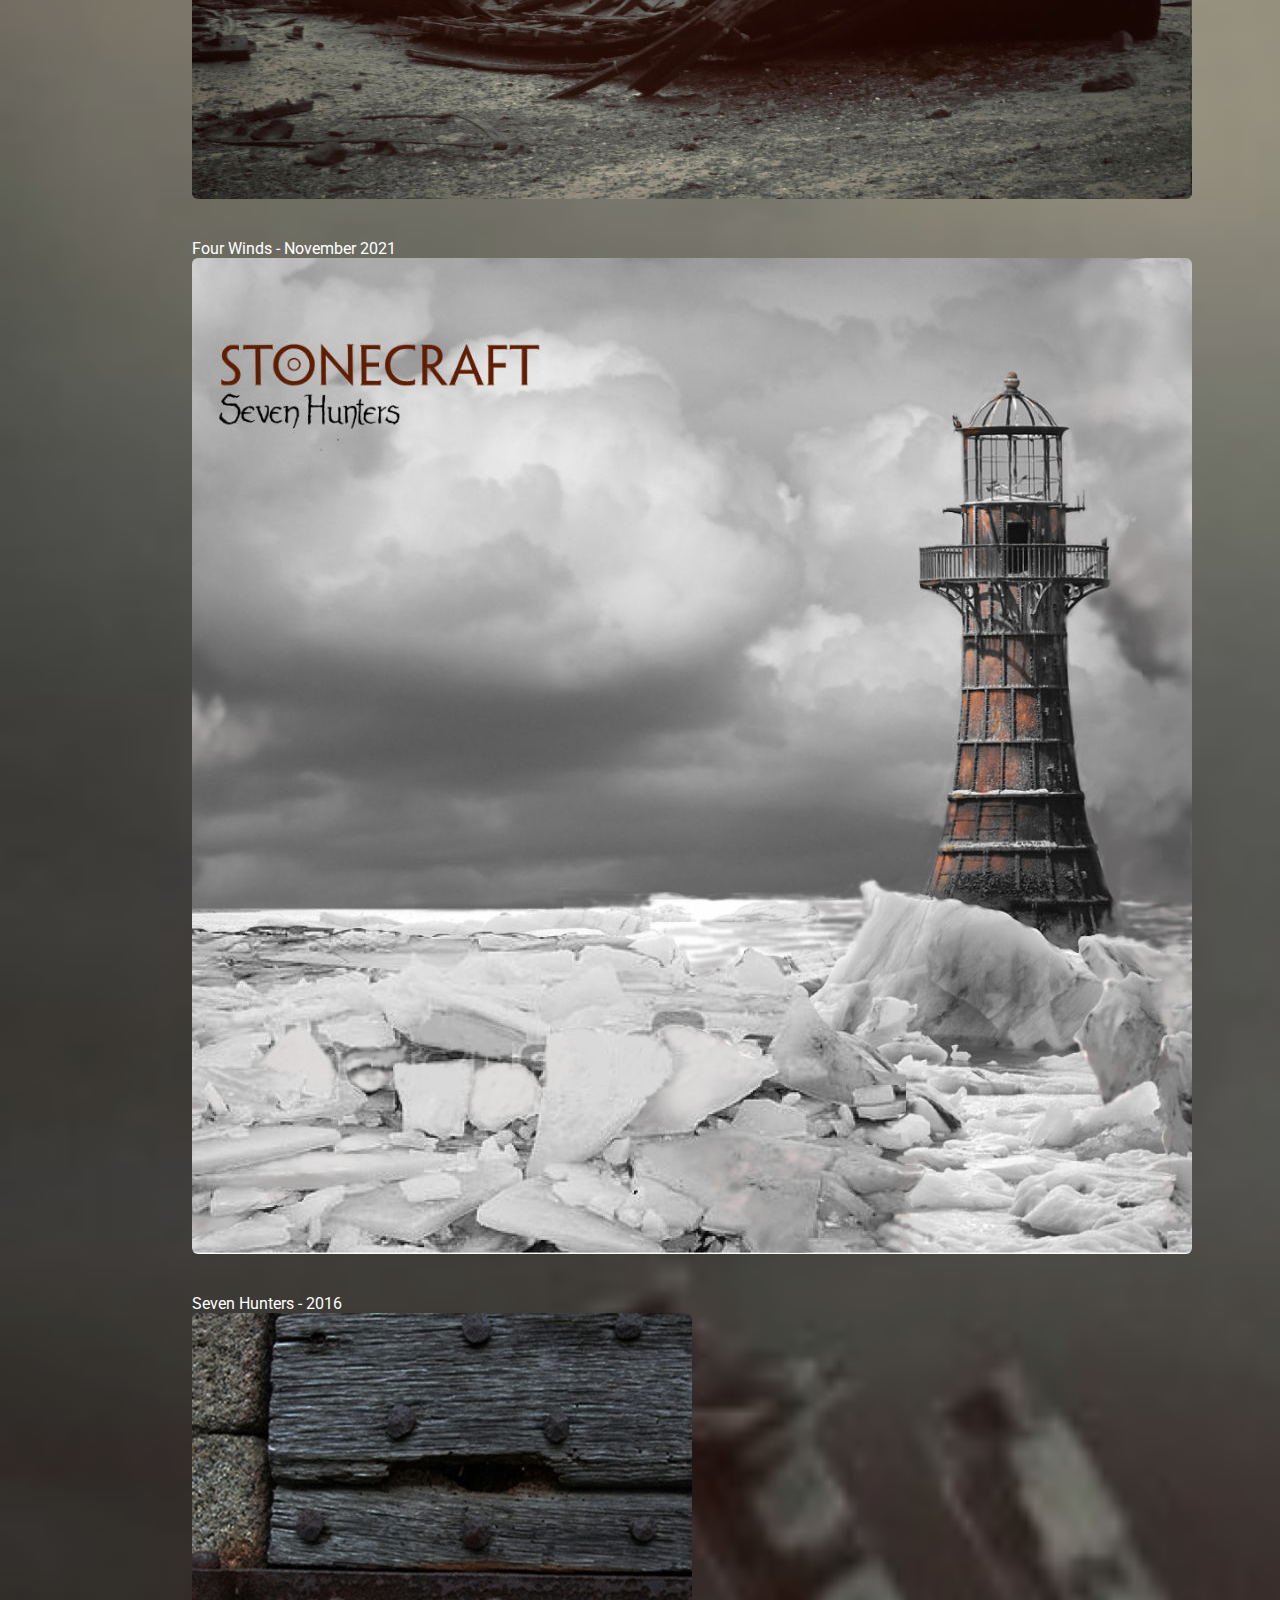
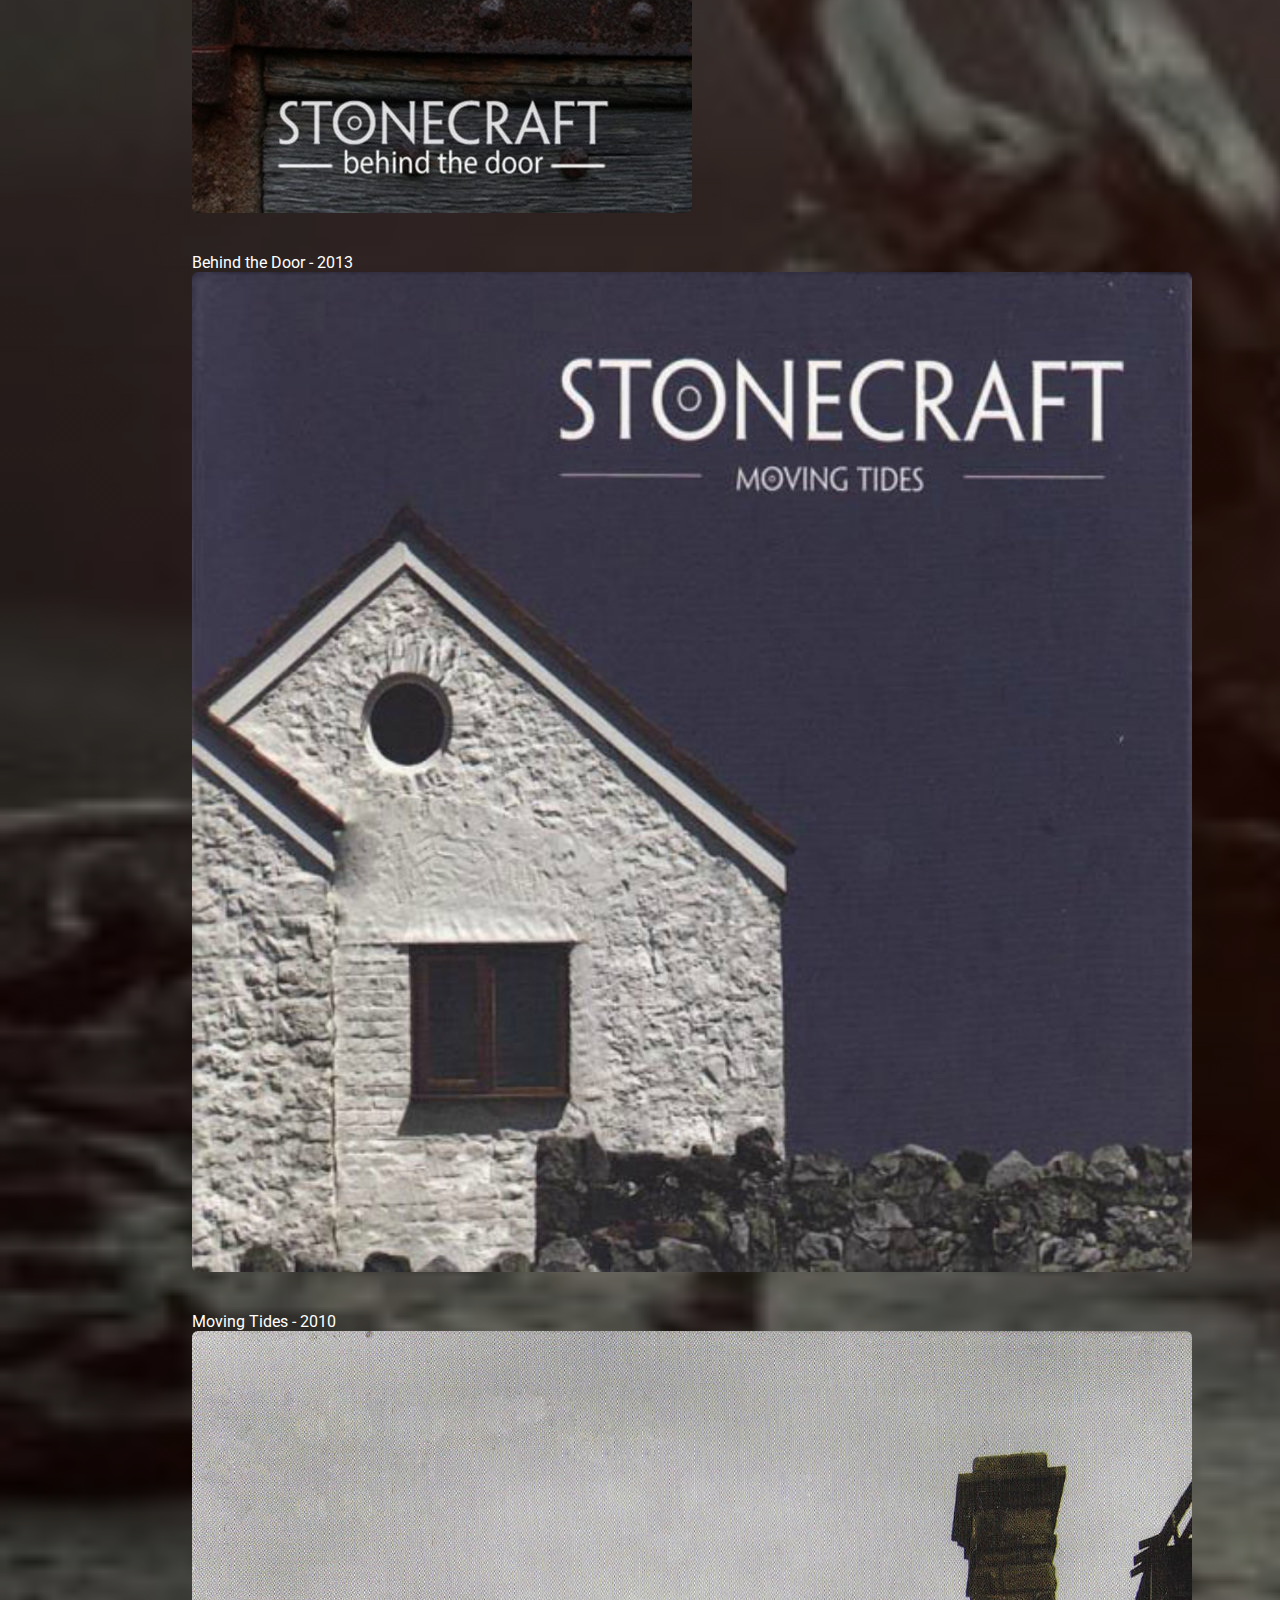
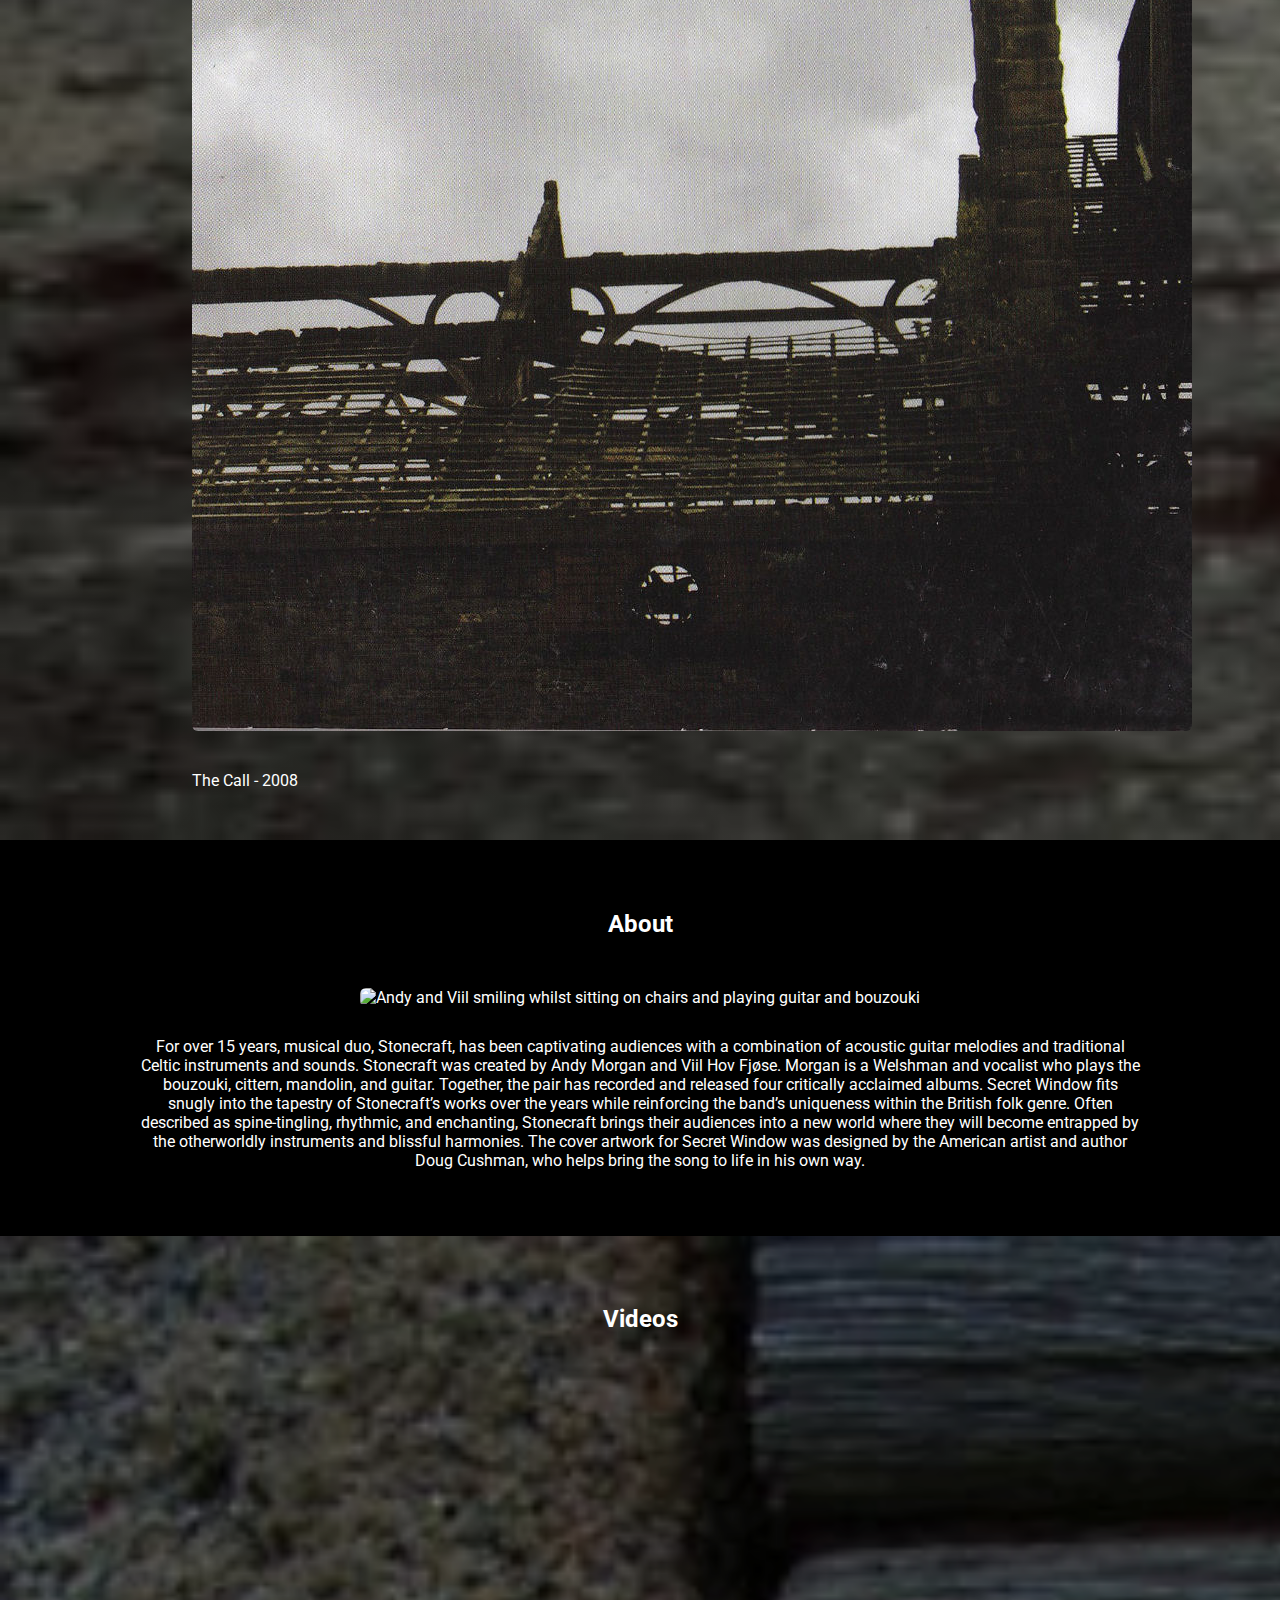
==== commit b54e9f95: "Changed image sizes and did som additional styling" ====
--- a/index.html
+++ b/index.html
@@ -17,6 +17,15 @@
     <link rel="stylesheet" type="text/css" href="/src/styles.css" />
     <title>Stonecraft - Acoustic, Progressive, Celtic Music</title>
 </head>
+<!-- Google tag (gtag.js) -->
+<script async src="https://www.googletagmanager.com/gtag/js?id=G-BXW6KHP638"></script>
+<script>
+    window.dataLayer = window.dataLayer || [];
+    function gtag() { dataLayer.push(arguments); }
+    gtag('js', new Date());
+
+    gtag('config', 'G-BXW6KHP638');
+</script>
 
 <body>
     <div class="container">
--- a/src/styles.css
+++ b/src/styles.css
@@ -21,13 +21,7 @@
   background-size: cover;
   max-width: 100%;
 }
-header img {
-  max-width: 50%;
-  display: block;
-  margin: 0 auto;
-  padding-bottom: 250px;
-  border-radius: 5px;
-}
+
 a {
   text-decoration: none;
   color: #eeeeee;
@@ -50,20 +44,23 @@
   padding-bottom: 100px;
 }
 .gallery .row .col-3 {
-  padding: 3px;
+  padding: 0;
 }
 .gallery img {
   padding: 0;
   border-radius: 0;
 }
 .section {
+  background-color: #000;
+  padding: 50px 0;
+  color: #fff;
+  text-align: center;
+}
+
+.section.about {
   background-image: linear-gradient(rgba(0, 0, 0, 0.8), rgba(0, 0, 0, 0.8)),
     url("/images/Secret\ Window\ webbackground.jpg");
   background-repeat: none;
-  background-color: #000;
-  padding: 50px 0;
-  color: #fff;
-  text-align: center;
 }
 .section .social-media {
   max-width: 90%;
@@ -122,6 +119,9 @@
 .section.social-media i {
   color: #9f9e9c;
 }
+.section .contact {
+  background-color: #000;
+}
 .coding {
   margin-bottom: 0;
   position: relative;
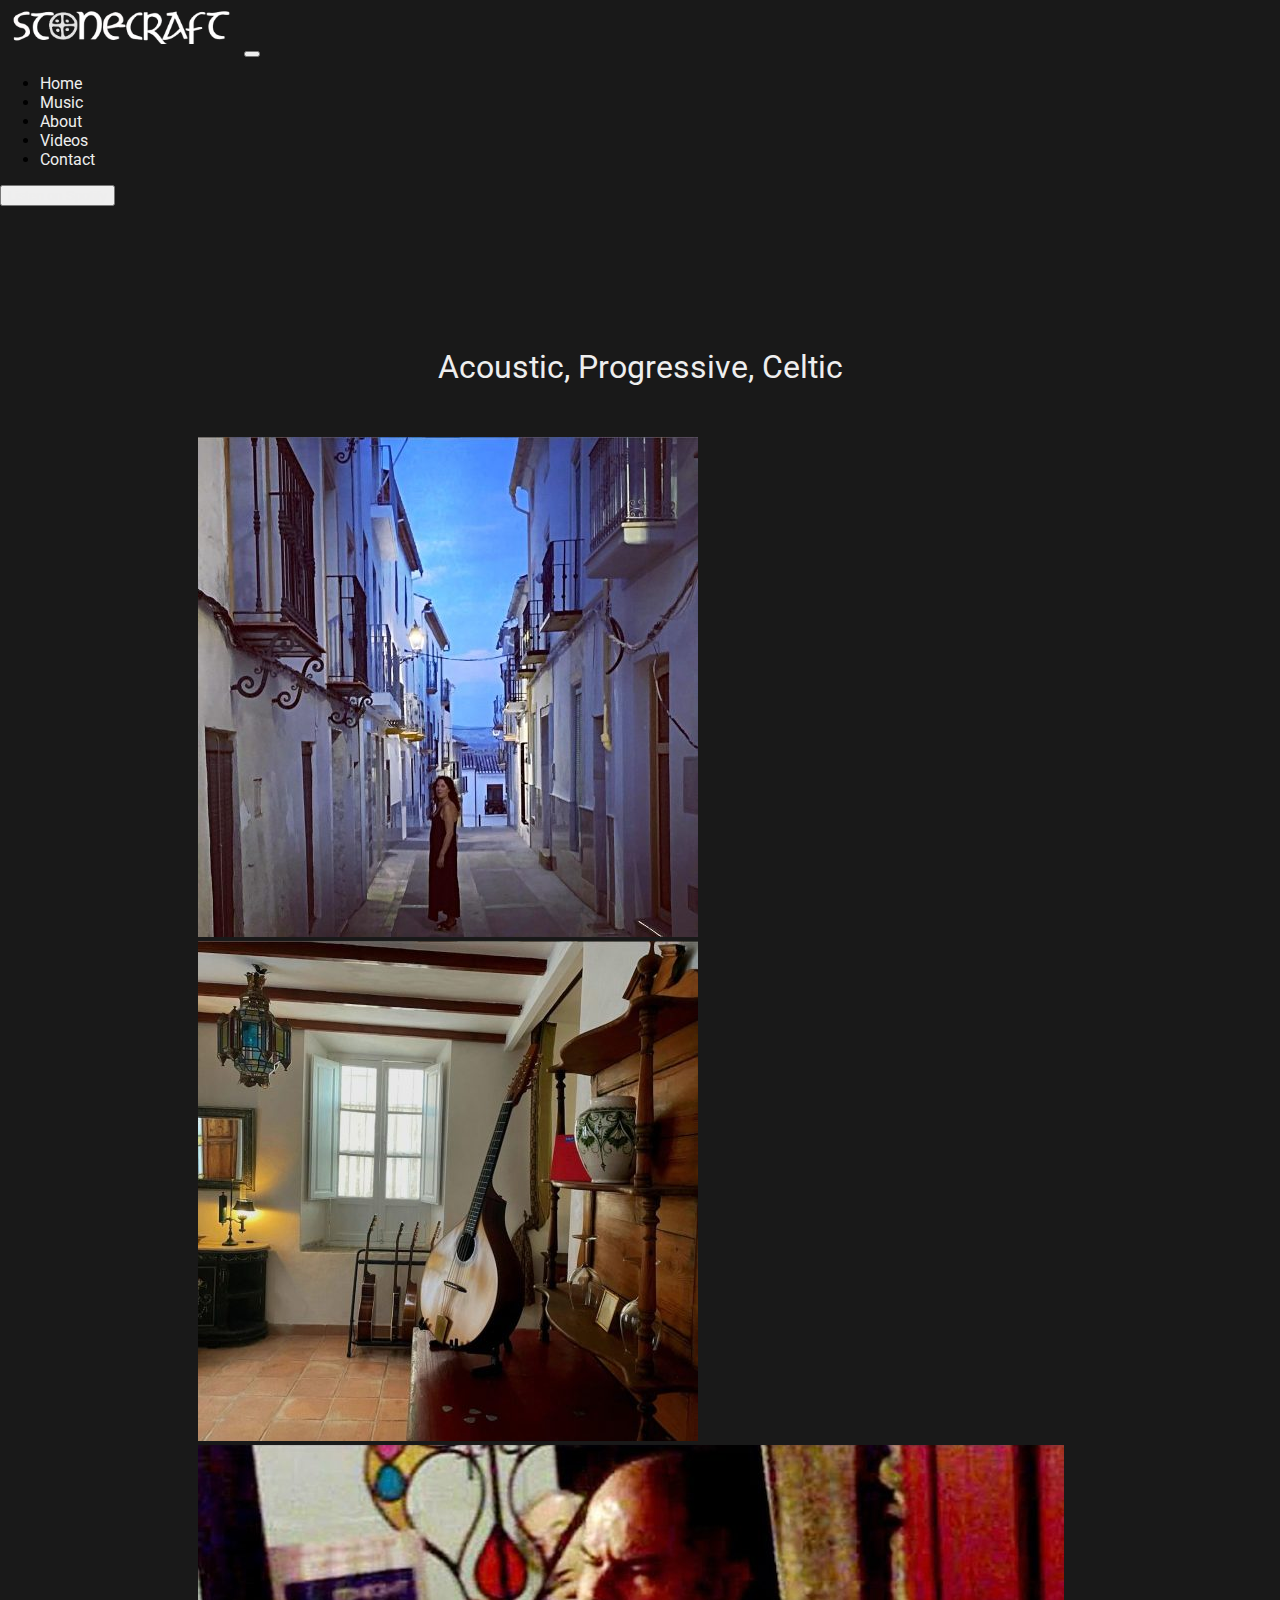
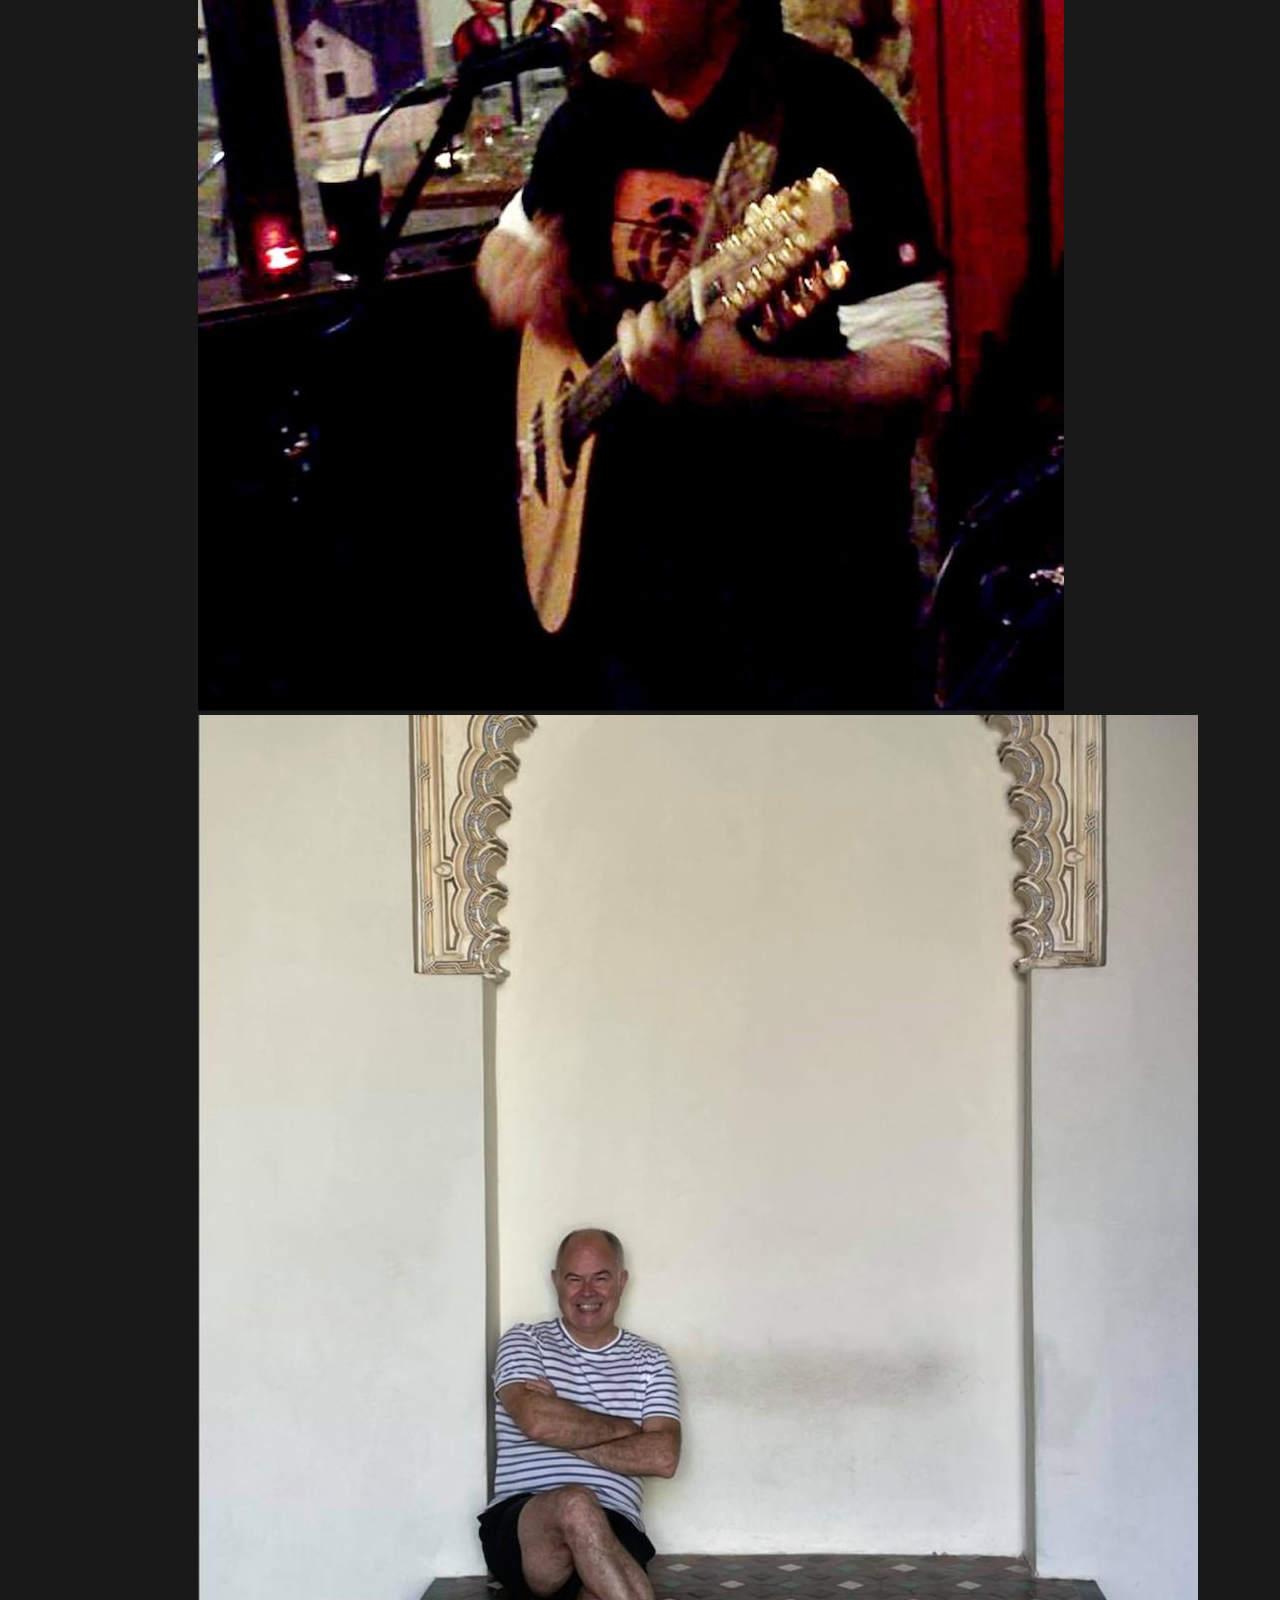
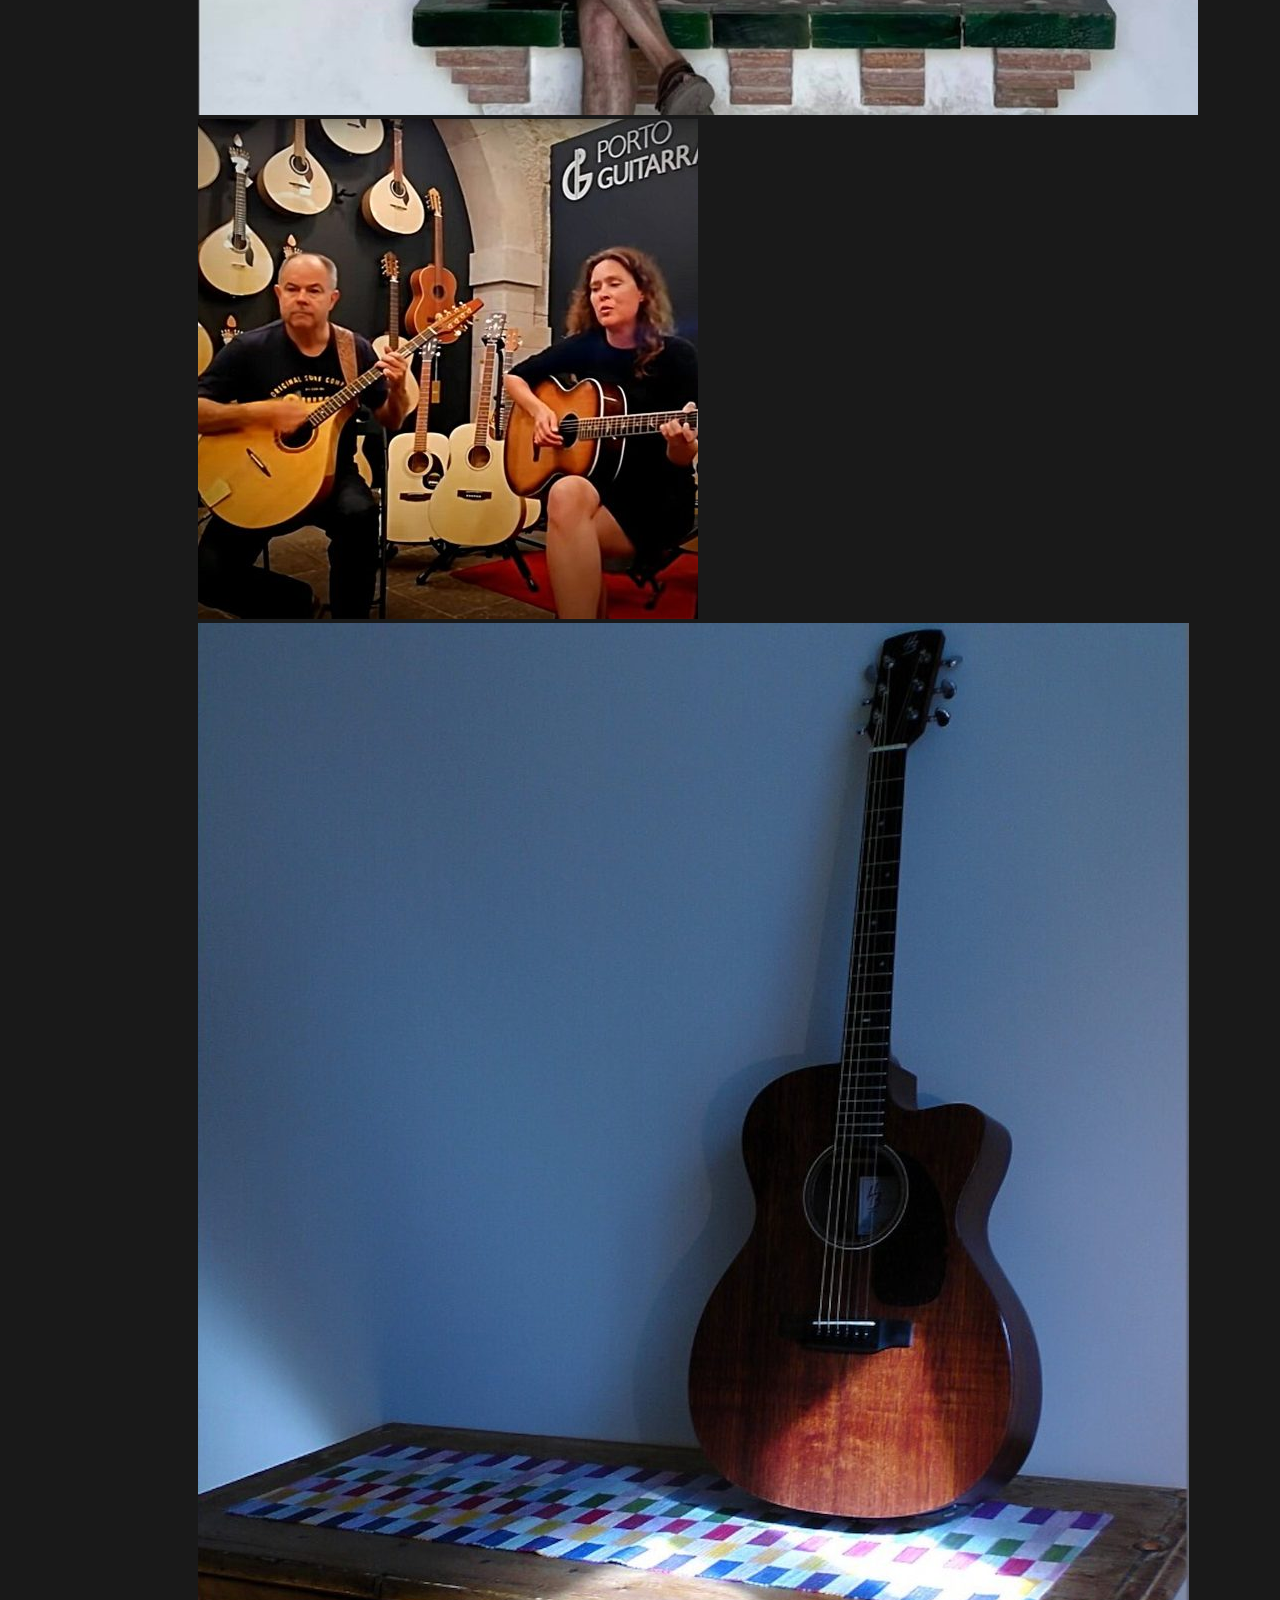
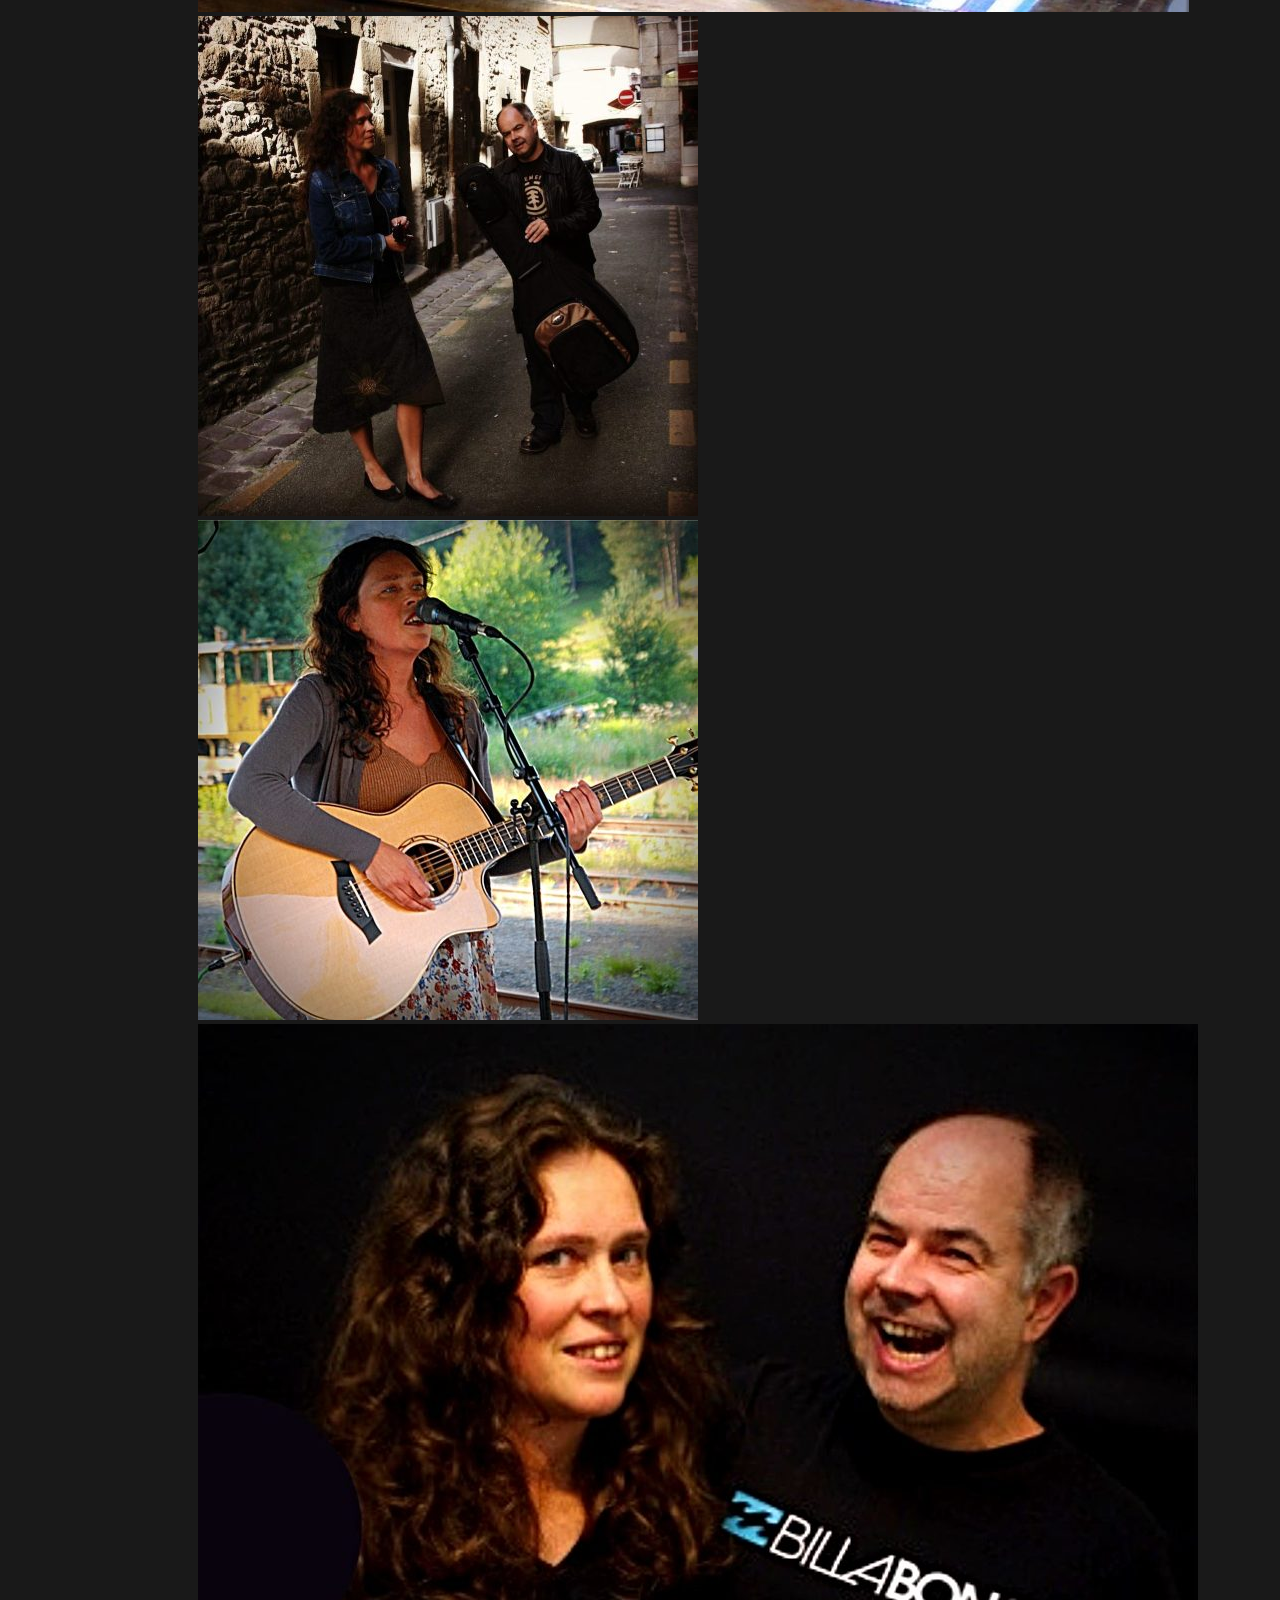
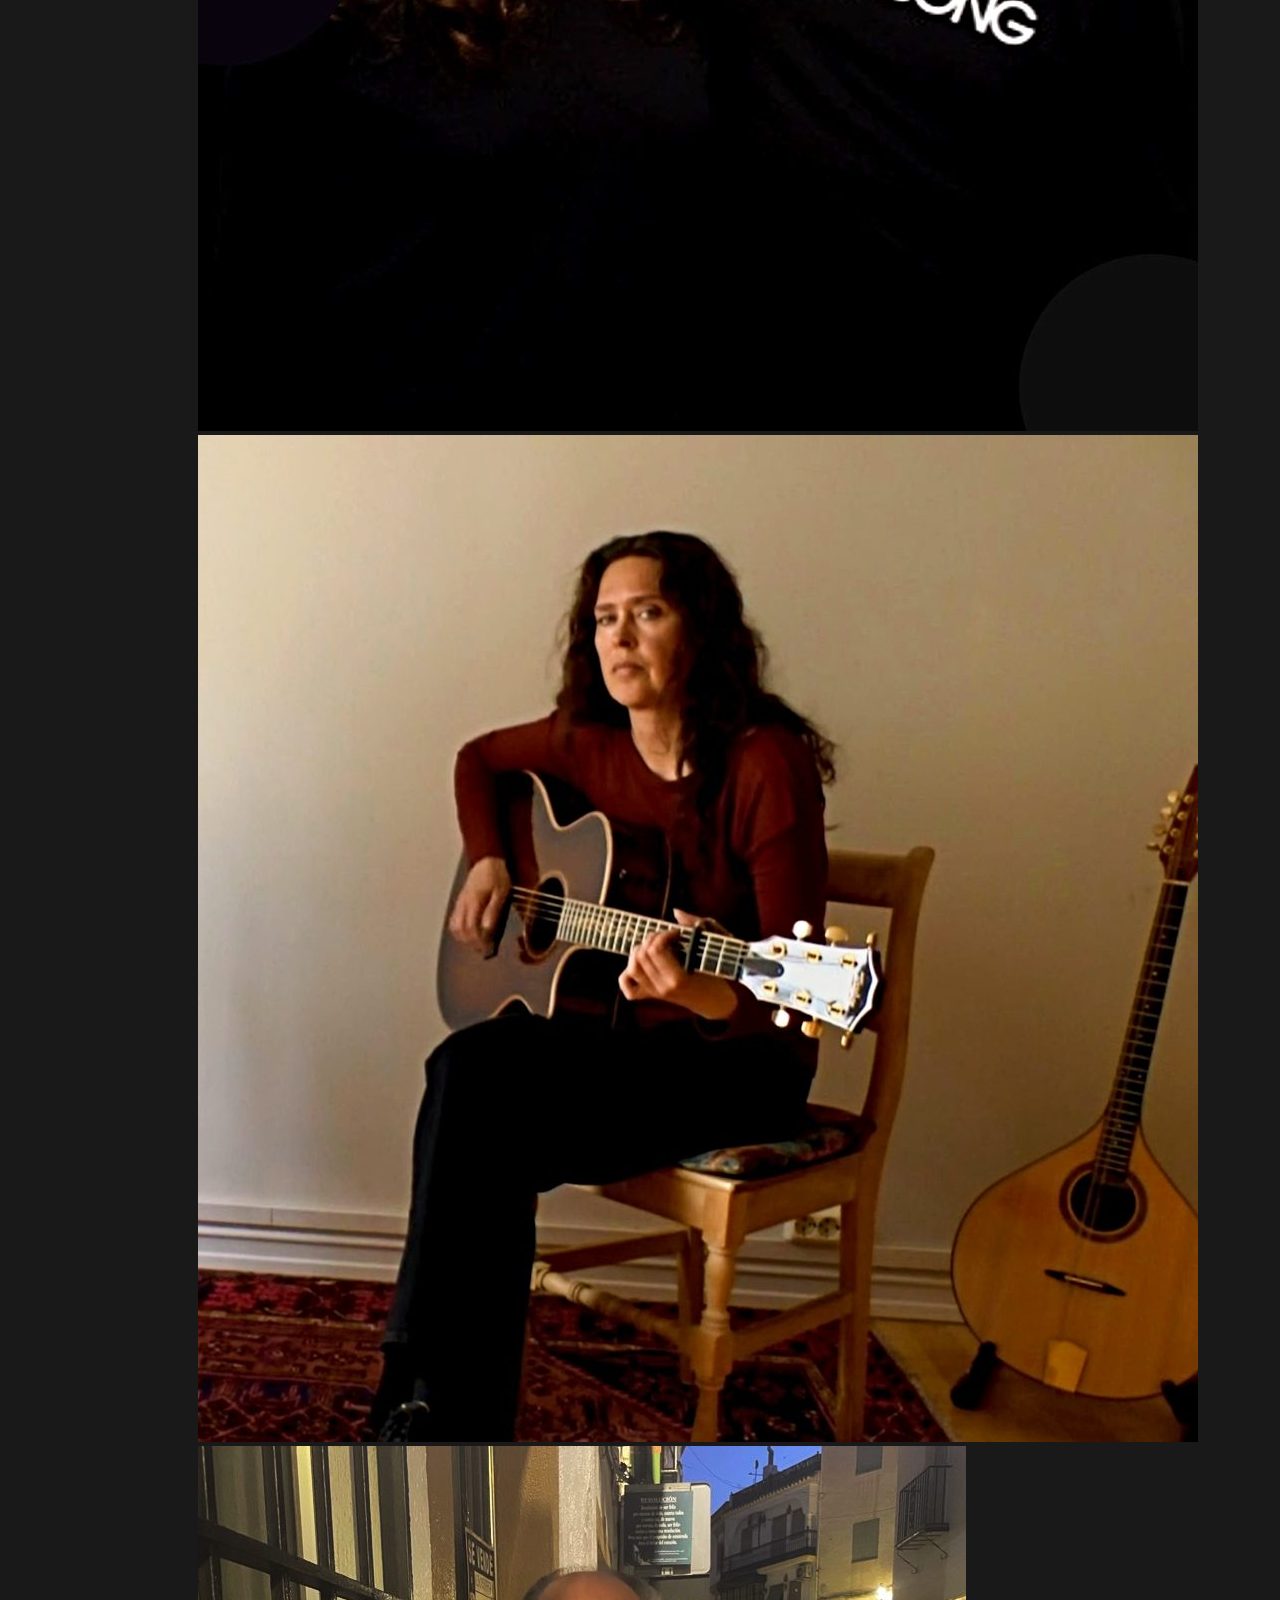
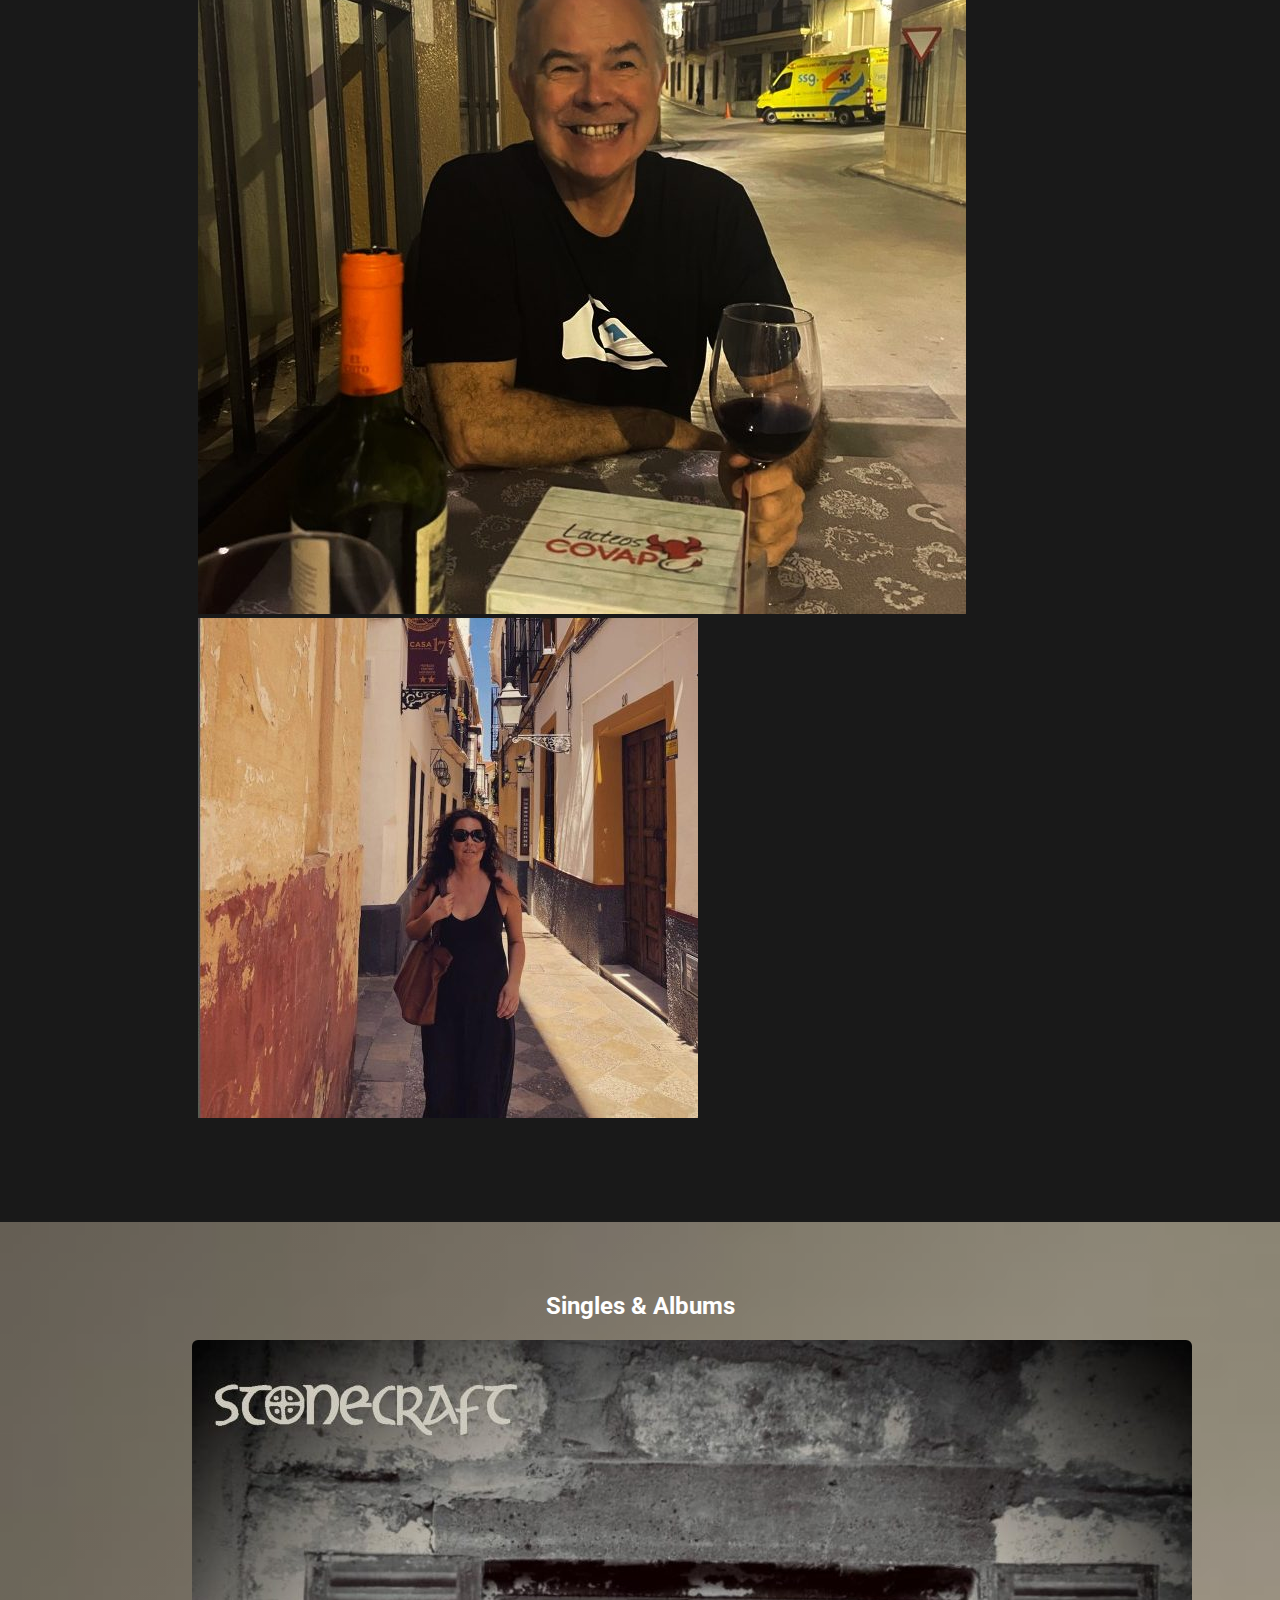
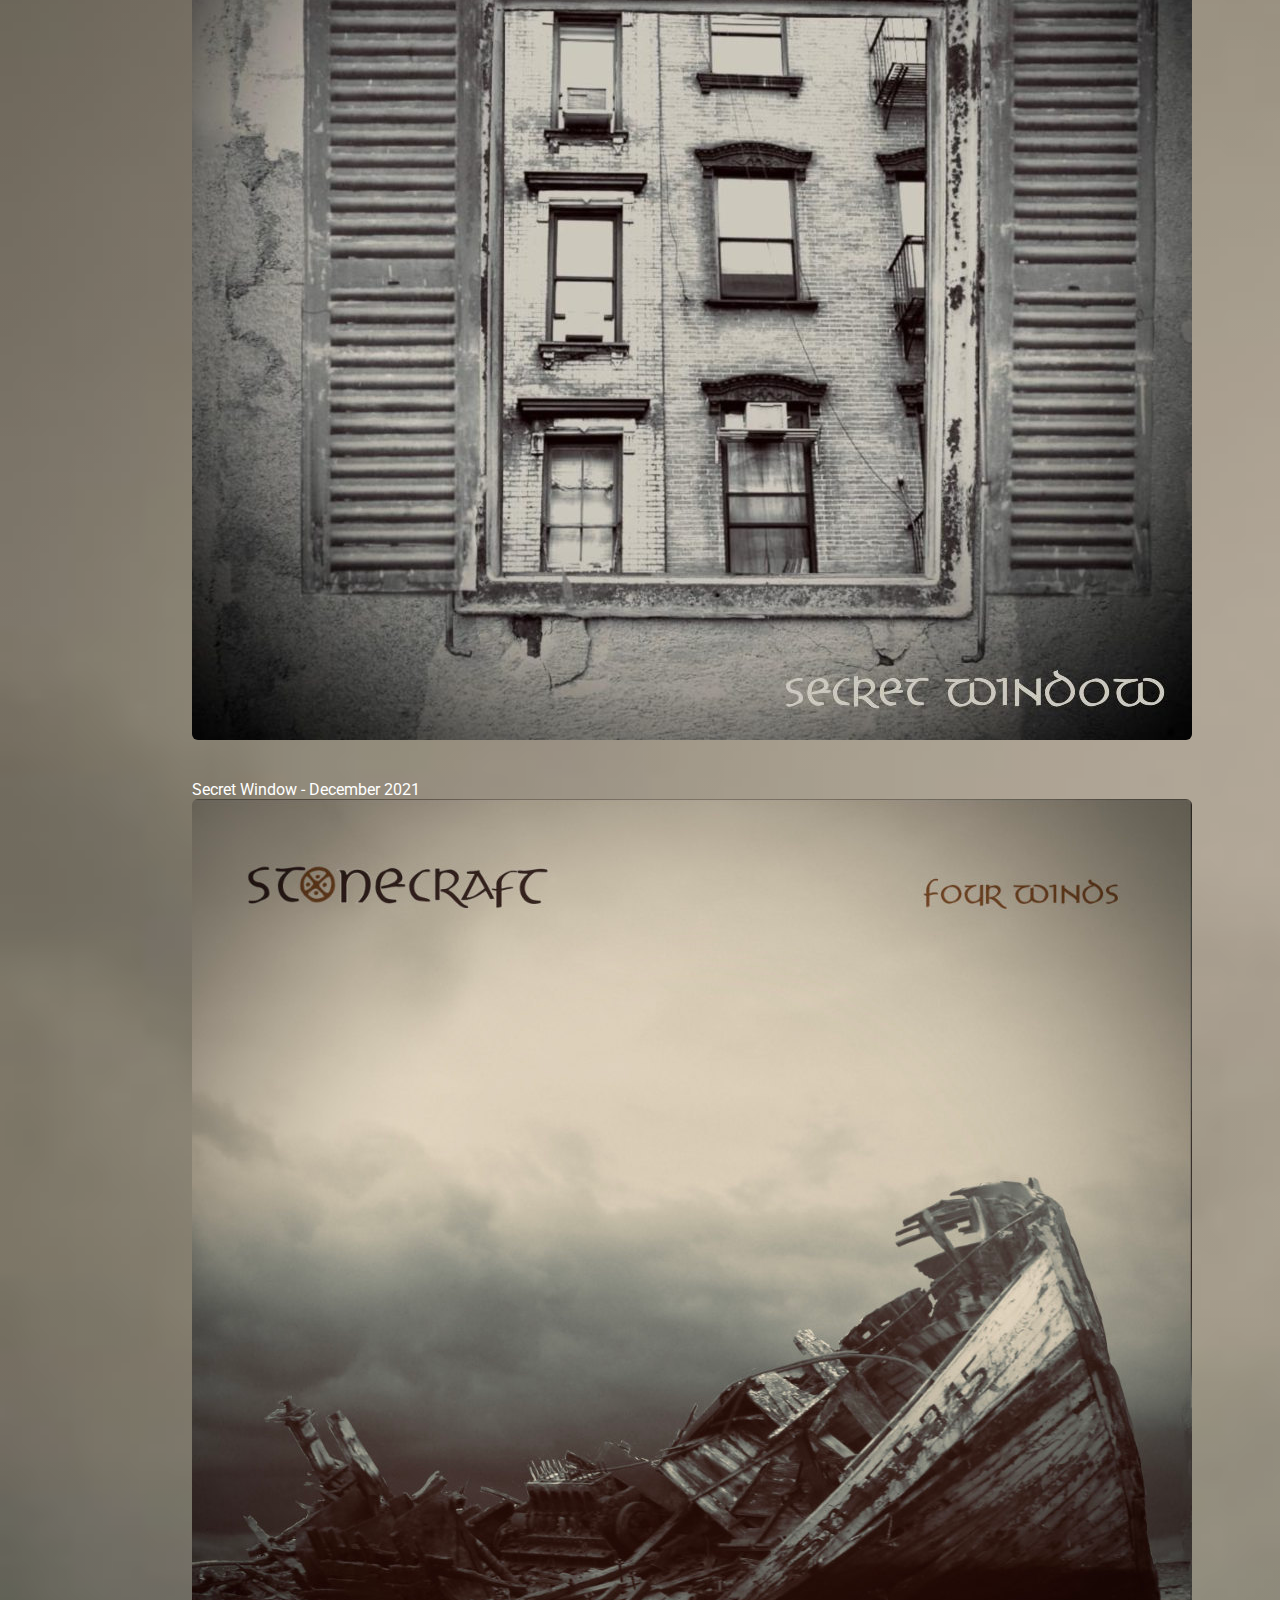
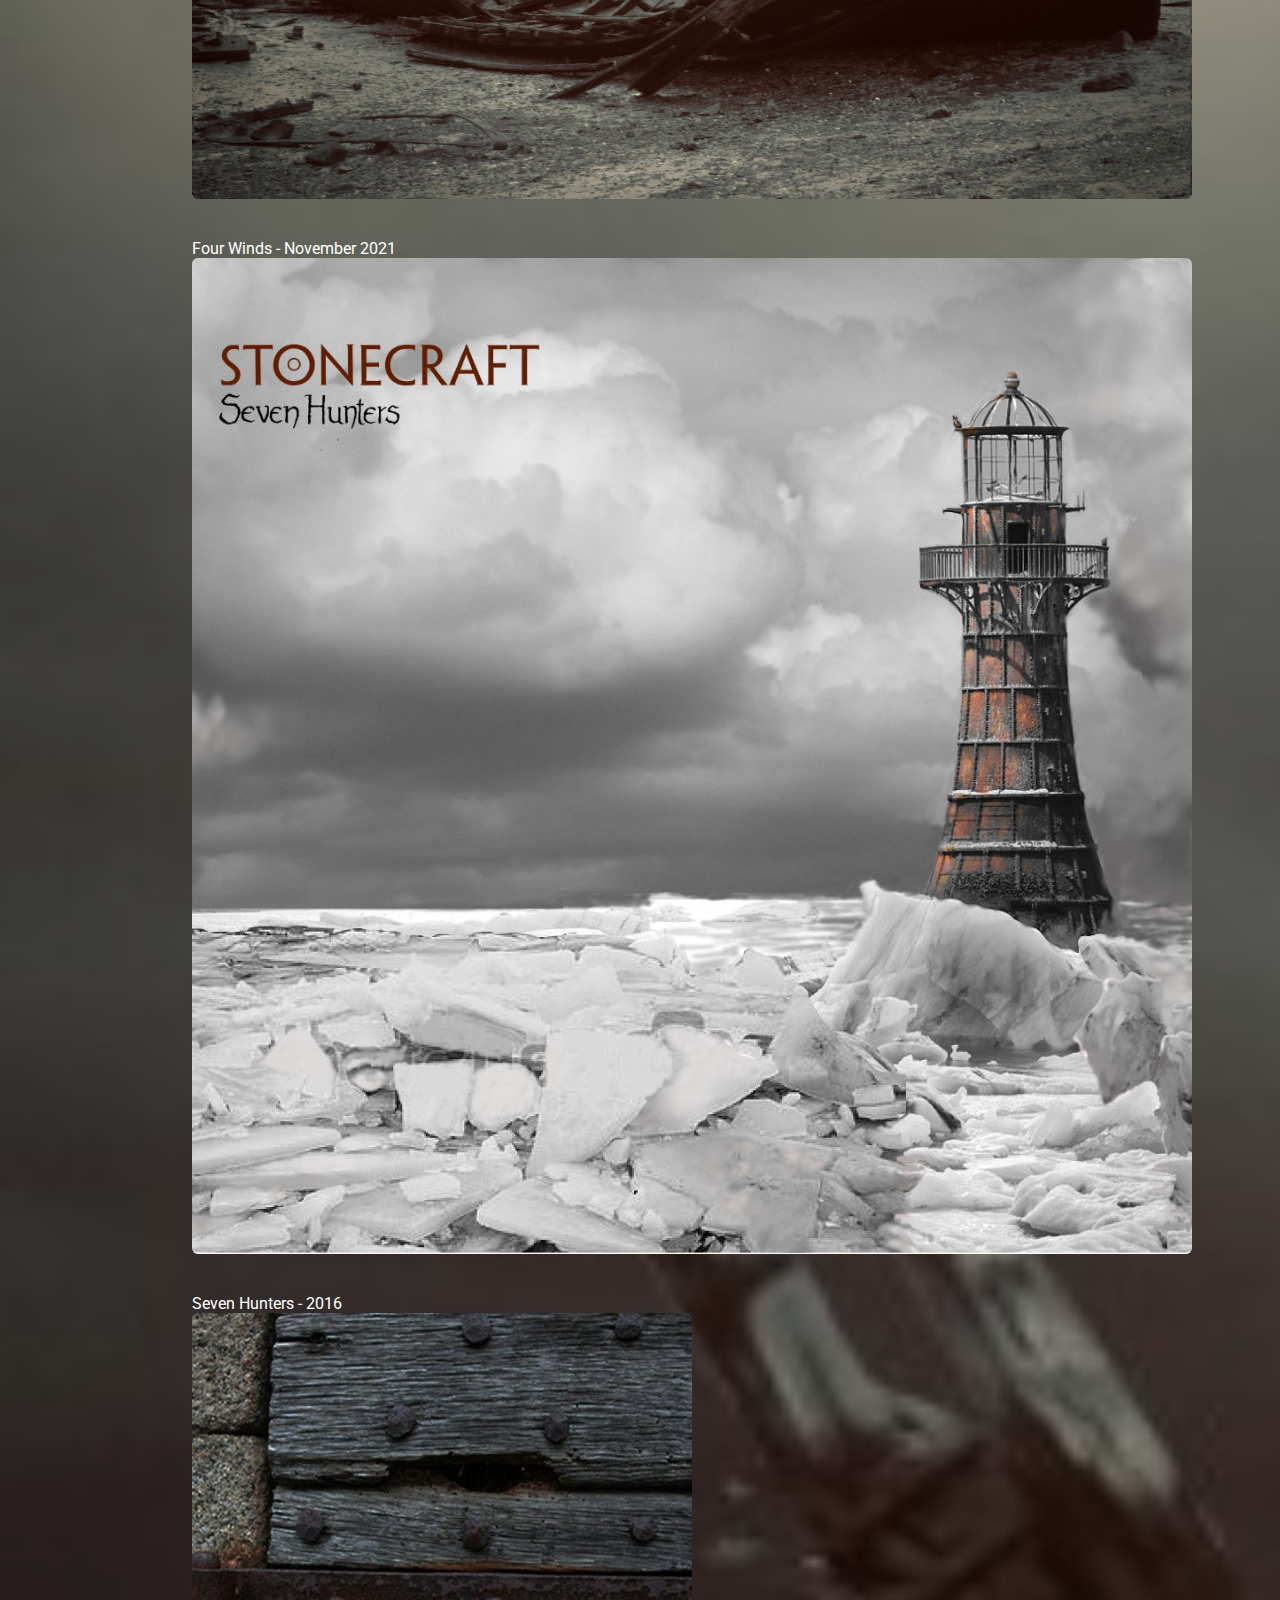
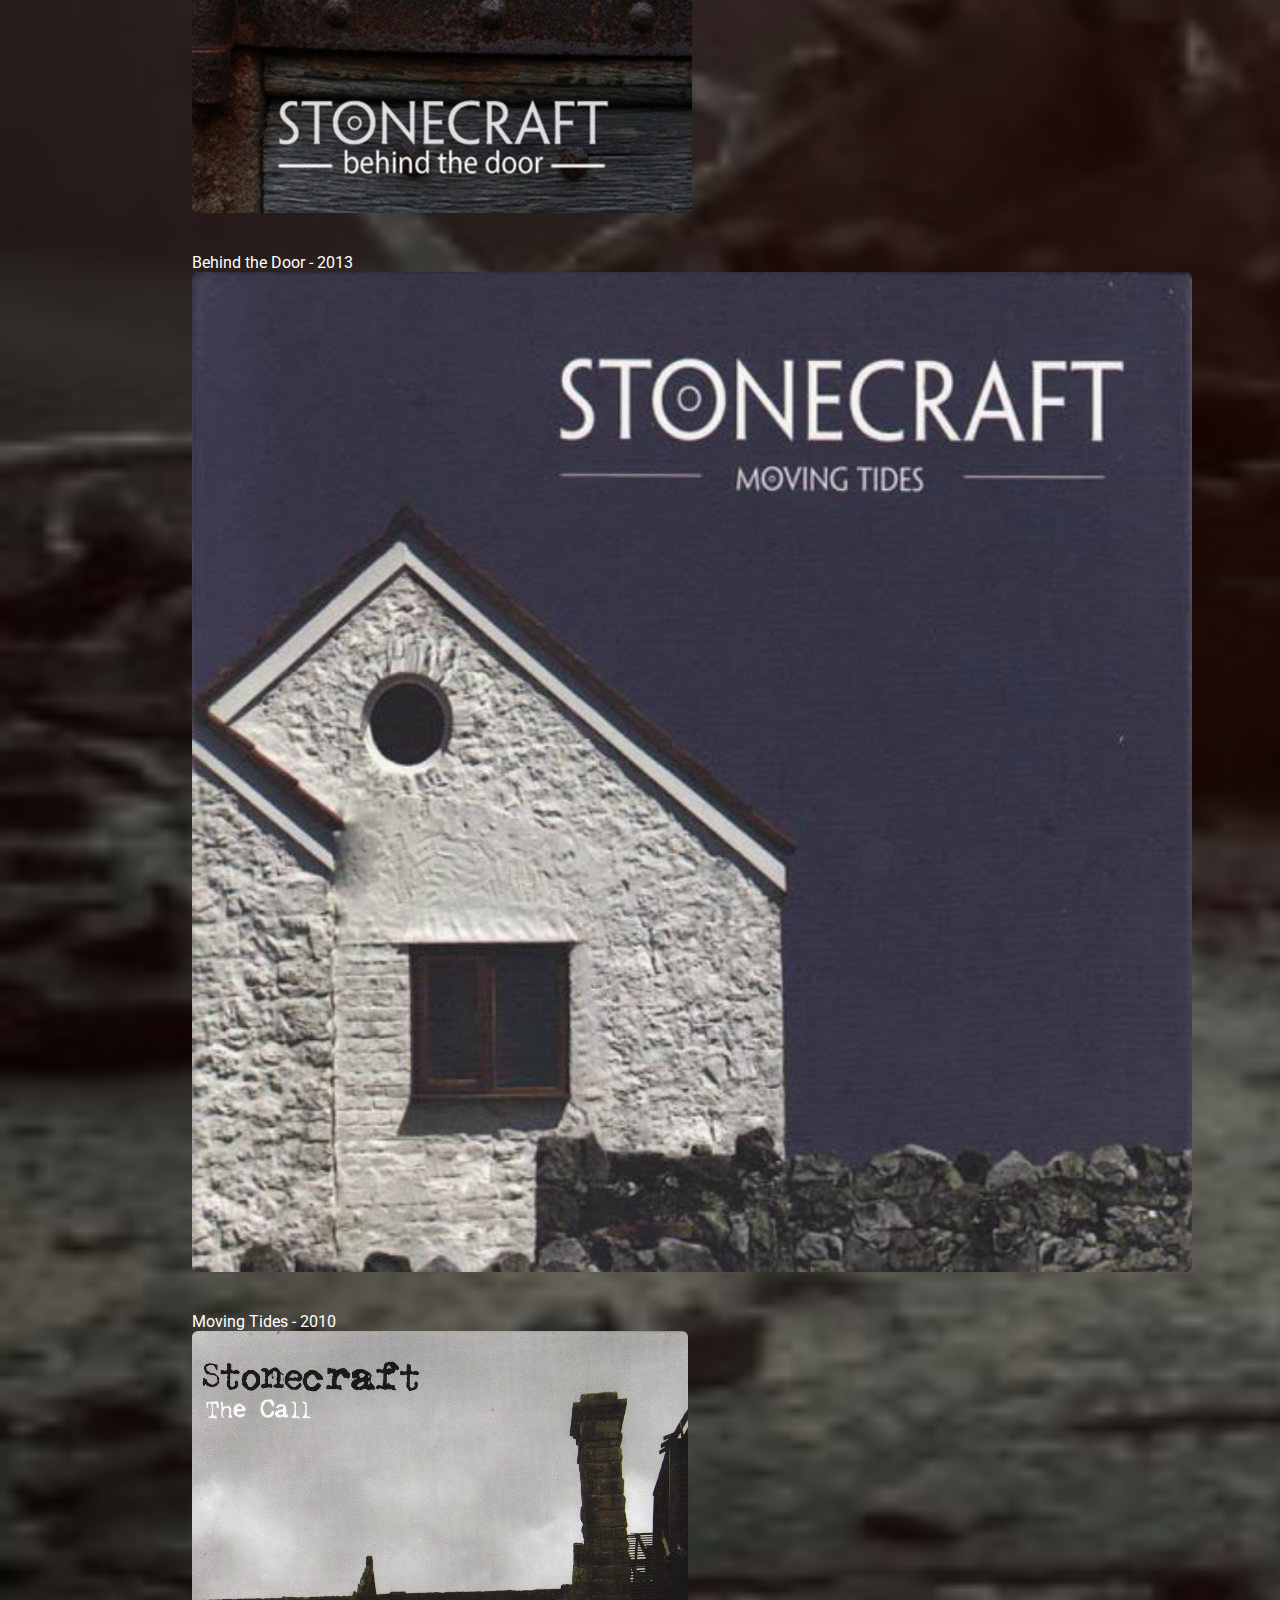
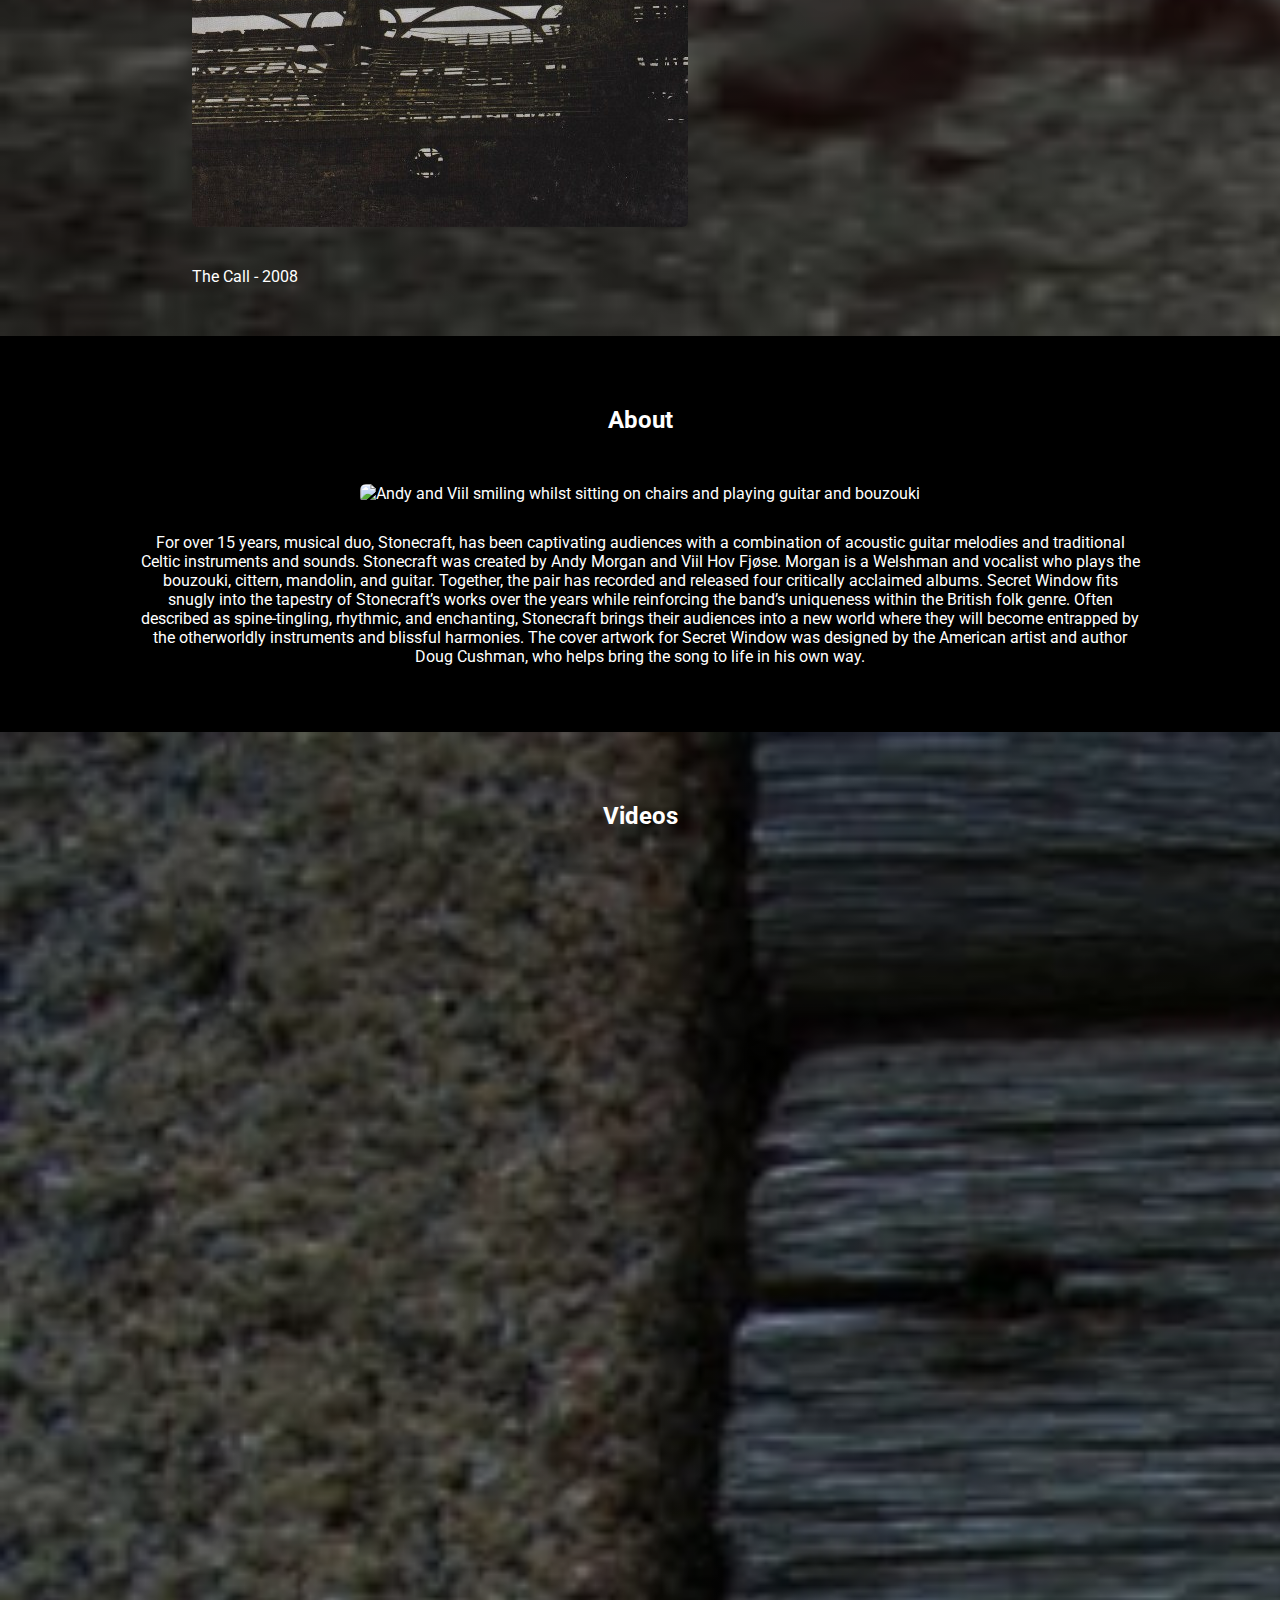
==== commit 555b11d6: "Updated photo and deleted Instrument rag on nav bar. Updated logo" ====
--- a/index.html
+++ b/index.html
@@ -32,7 +32,7 @@
         <header id="header">
             <nav class="navbar navbar-expand-lg navbar-dark fixed-top ">
                 <div class="container-fluid">
-                    <a class="navbar-brand" href="#header"><img src="/images/Stonecraft logo white 2023.png"
+                    <a class="navbar-brand" href="#header"><img src="/images/Stonecraft logo oslo white W.png"
                             alt="Stonecraft Logo" /></a>
                     <button class="navbar-toggler" type="button" data-bs-toggle="collapse" data-bs-target="#navbarNav"
                         aria-controls="navbarNav" aria-expanded="false" aria-label="Toggle navigation">
@@ -53,9 +53,6 @@
                                 <a class="nav-link" href="#videos">Videos</a>
                             </li>
                             <li class="nav-item">
-                                <a class="nav-link" href="#">Instruments</a>
-                            </li>
-                            <li class="nav-item">
                                 <a class="nav-link" href="#contact">Contact</a>
                             </li>
 
@@ -158,7 +155,8 @@
                         <p>Moving Tides - 2010</p>
                     </div>
                     <div class="col">
-                        <a href="/thecall.html"><img src="/images/The call.jpg" alt="Stonecraft album The Call artwork"
+                        <a href="/thecall.html">
+                            <img src="/images/thecallcover.jpg" alt="Stonecraft album The Call artwork"
                                 class="img-fluid" /></a>
                         <p>The Call - 2008</p>
                     </div>
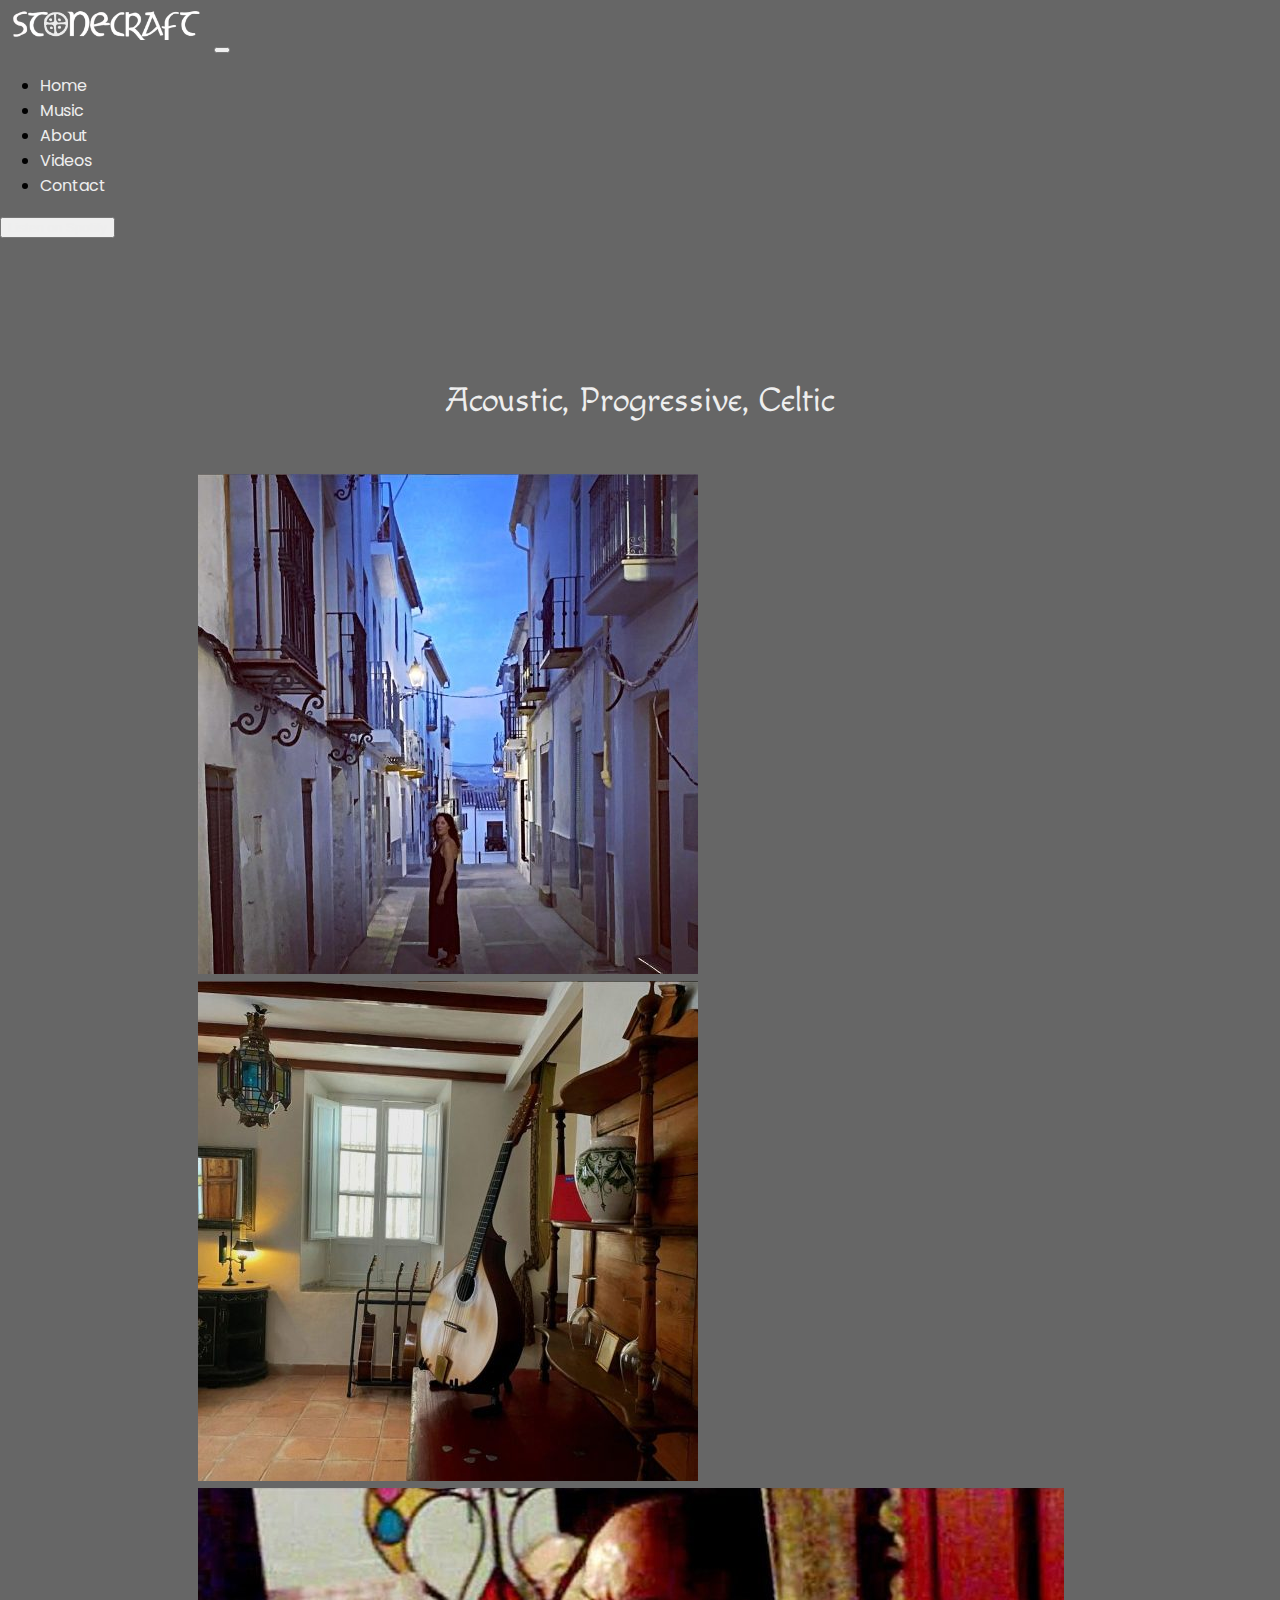
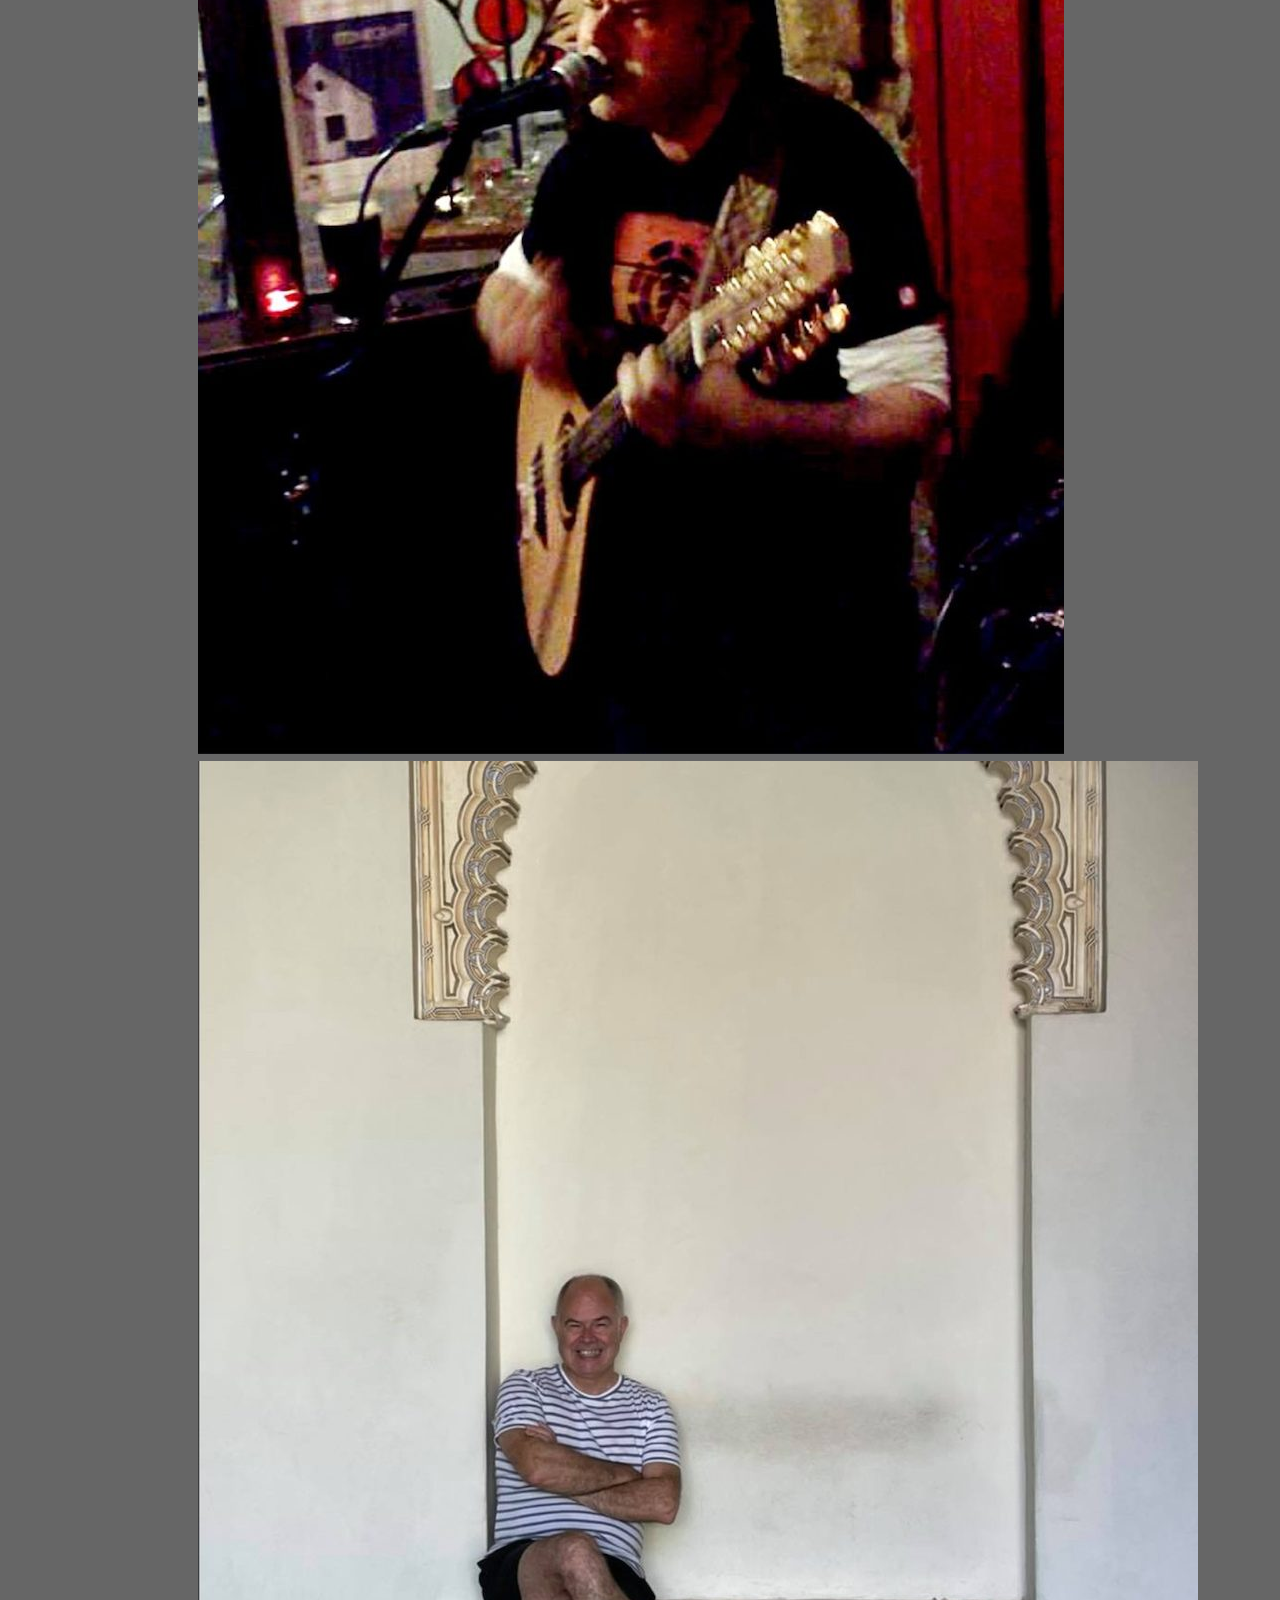
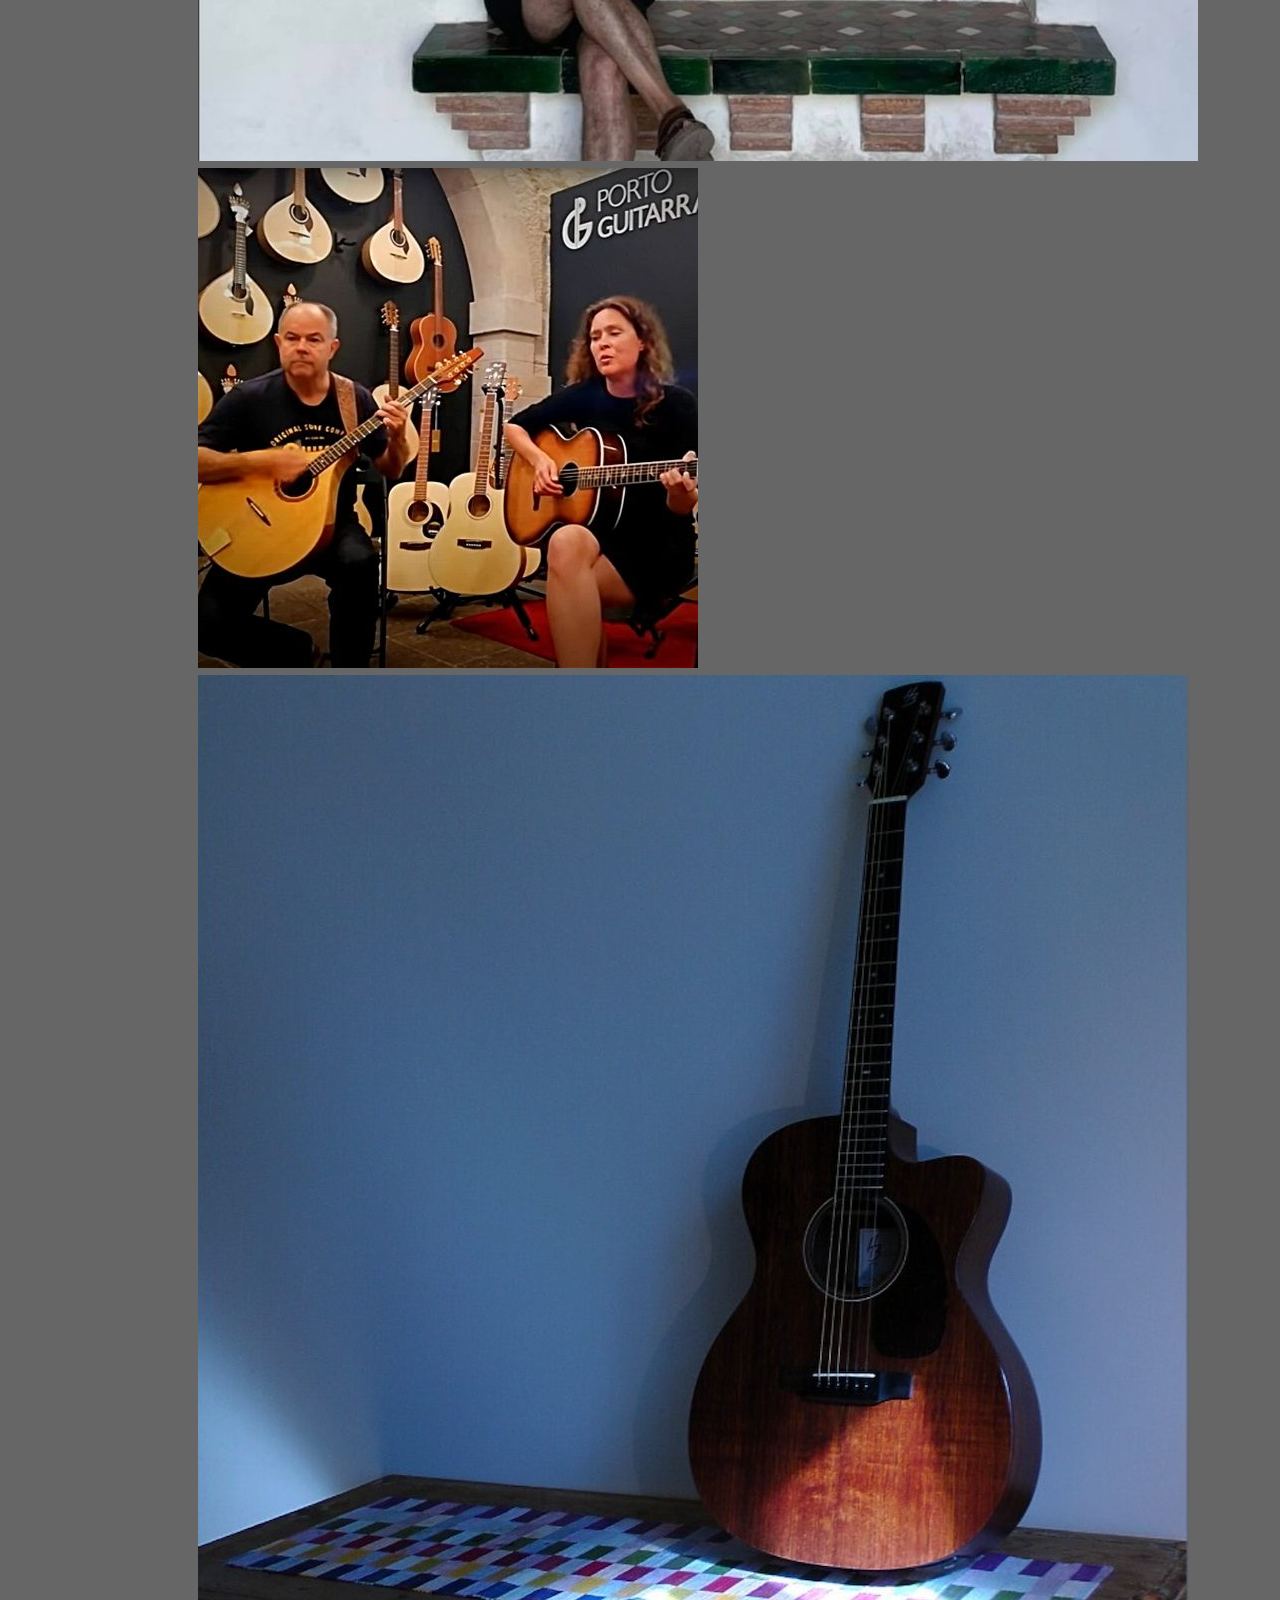
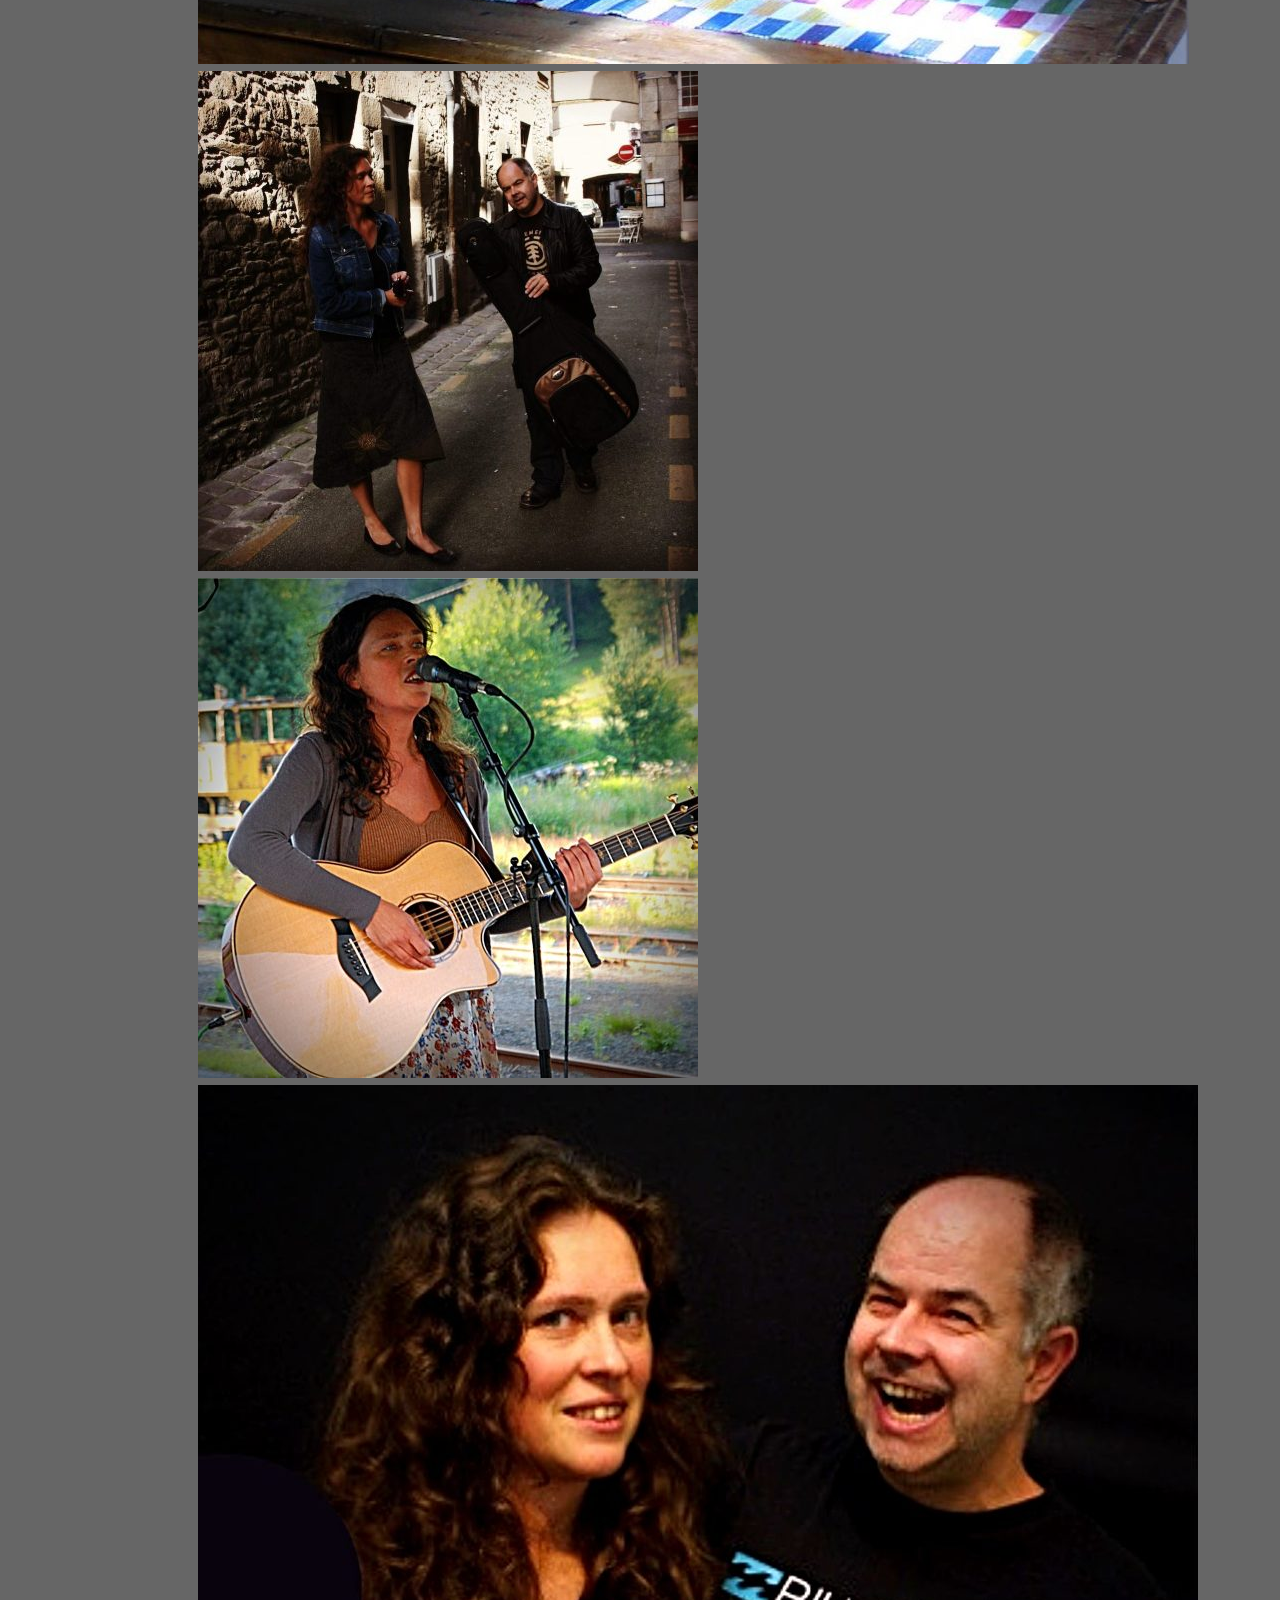
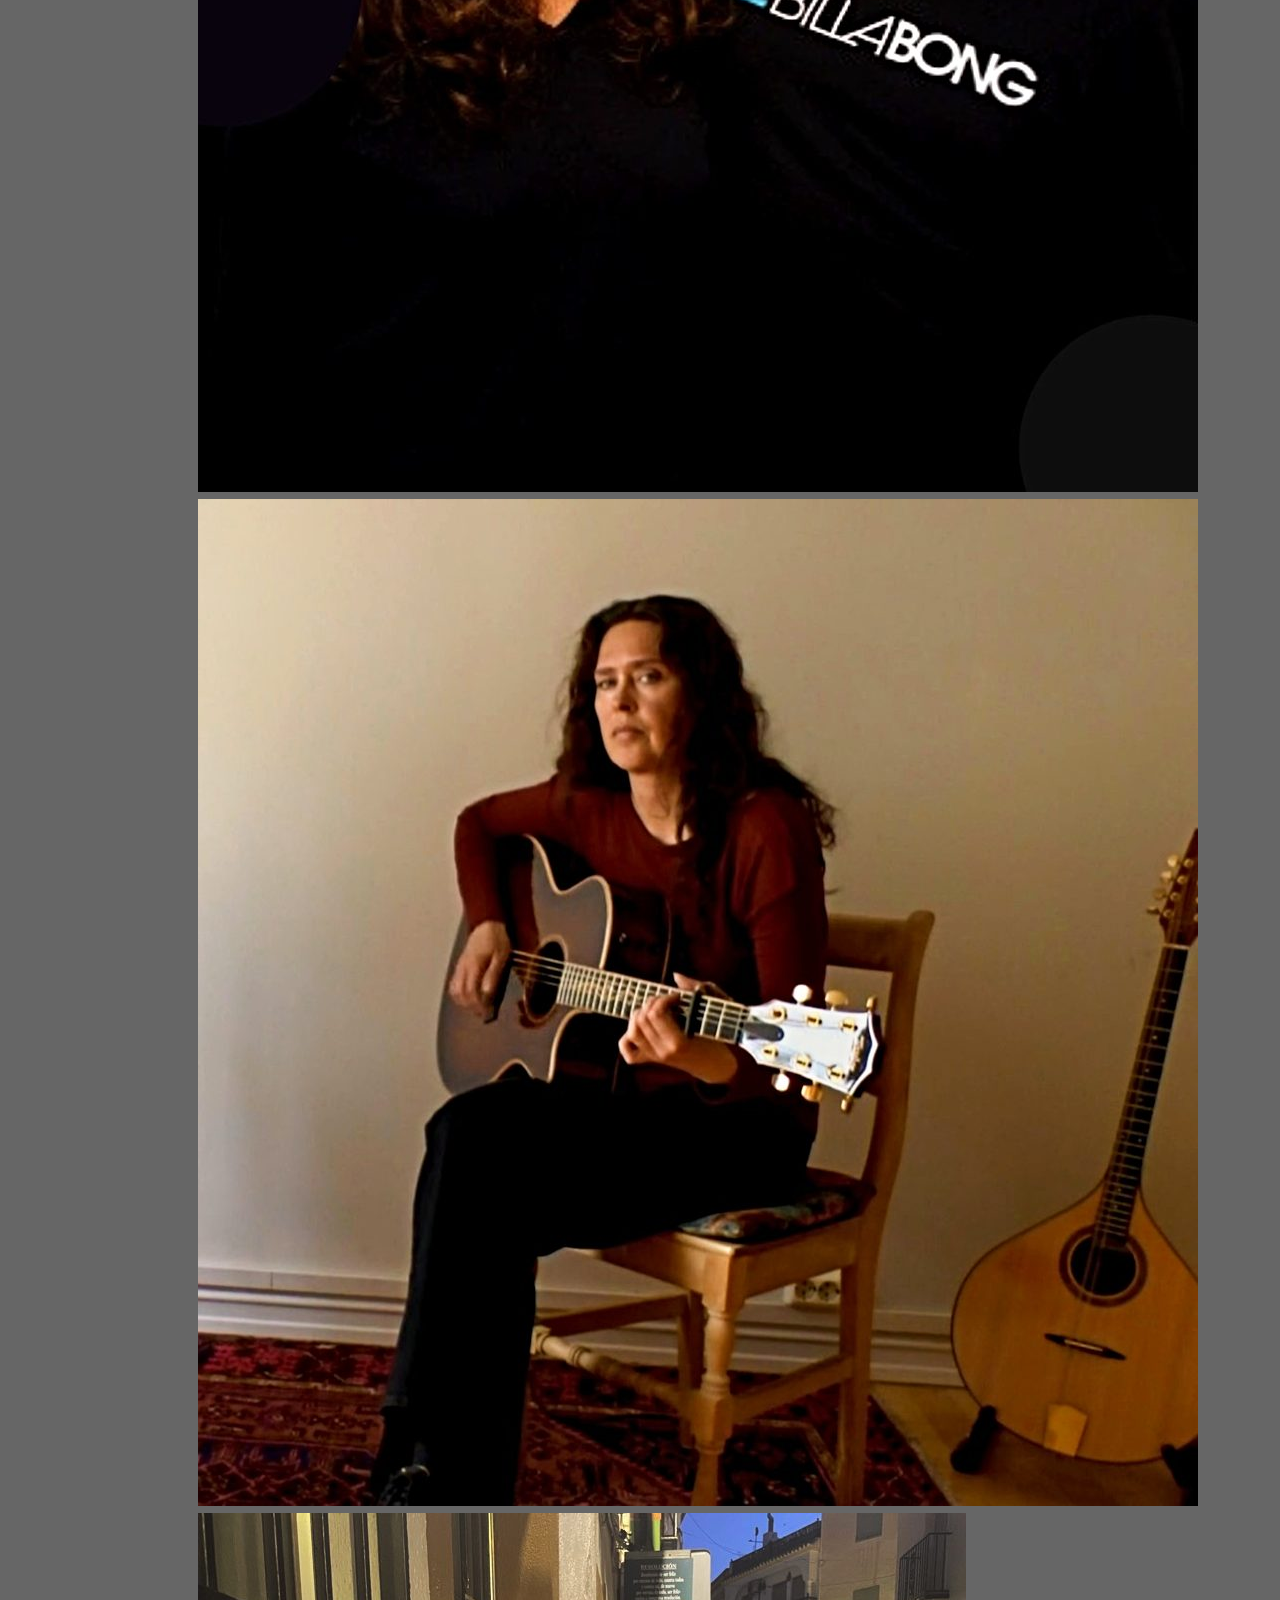
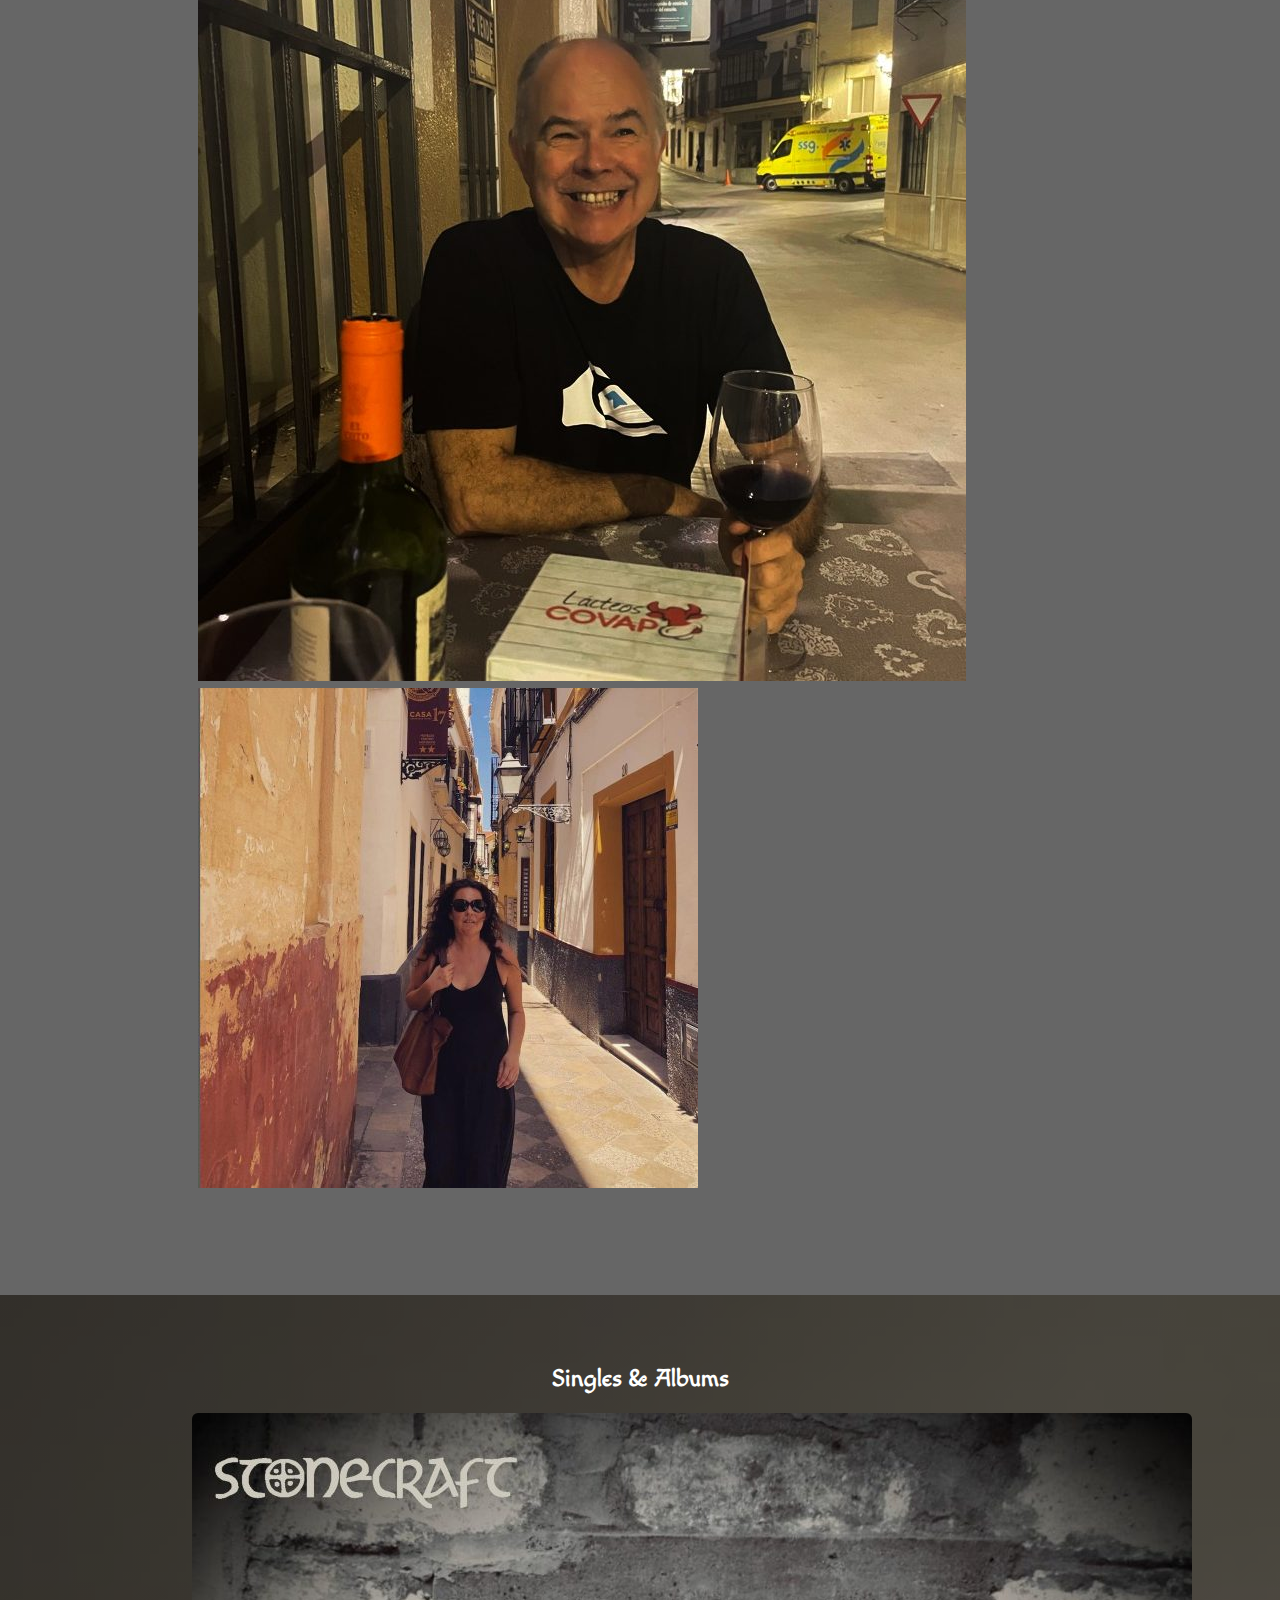
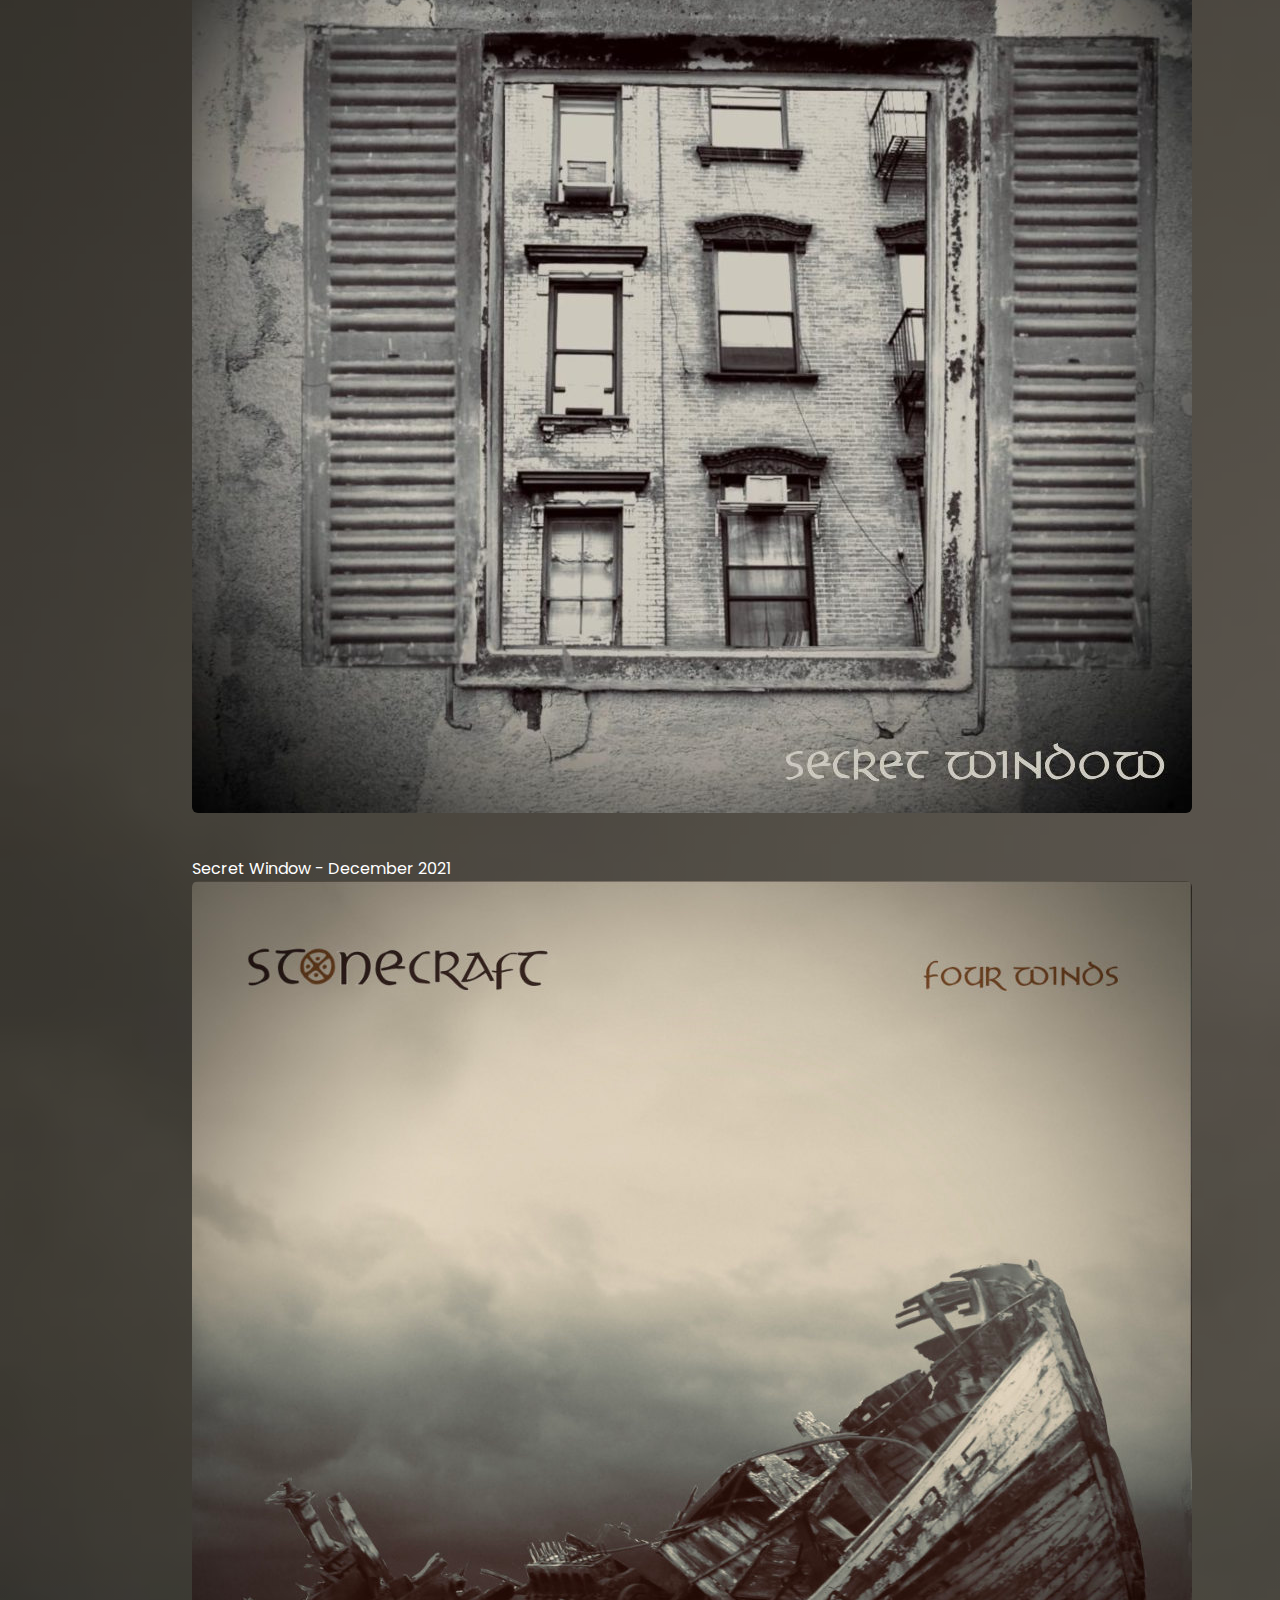
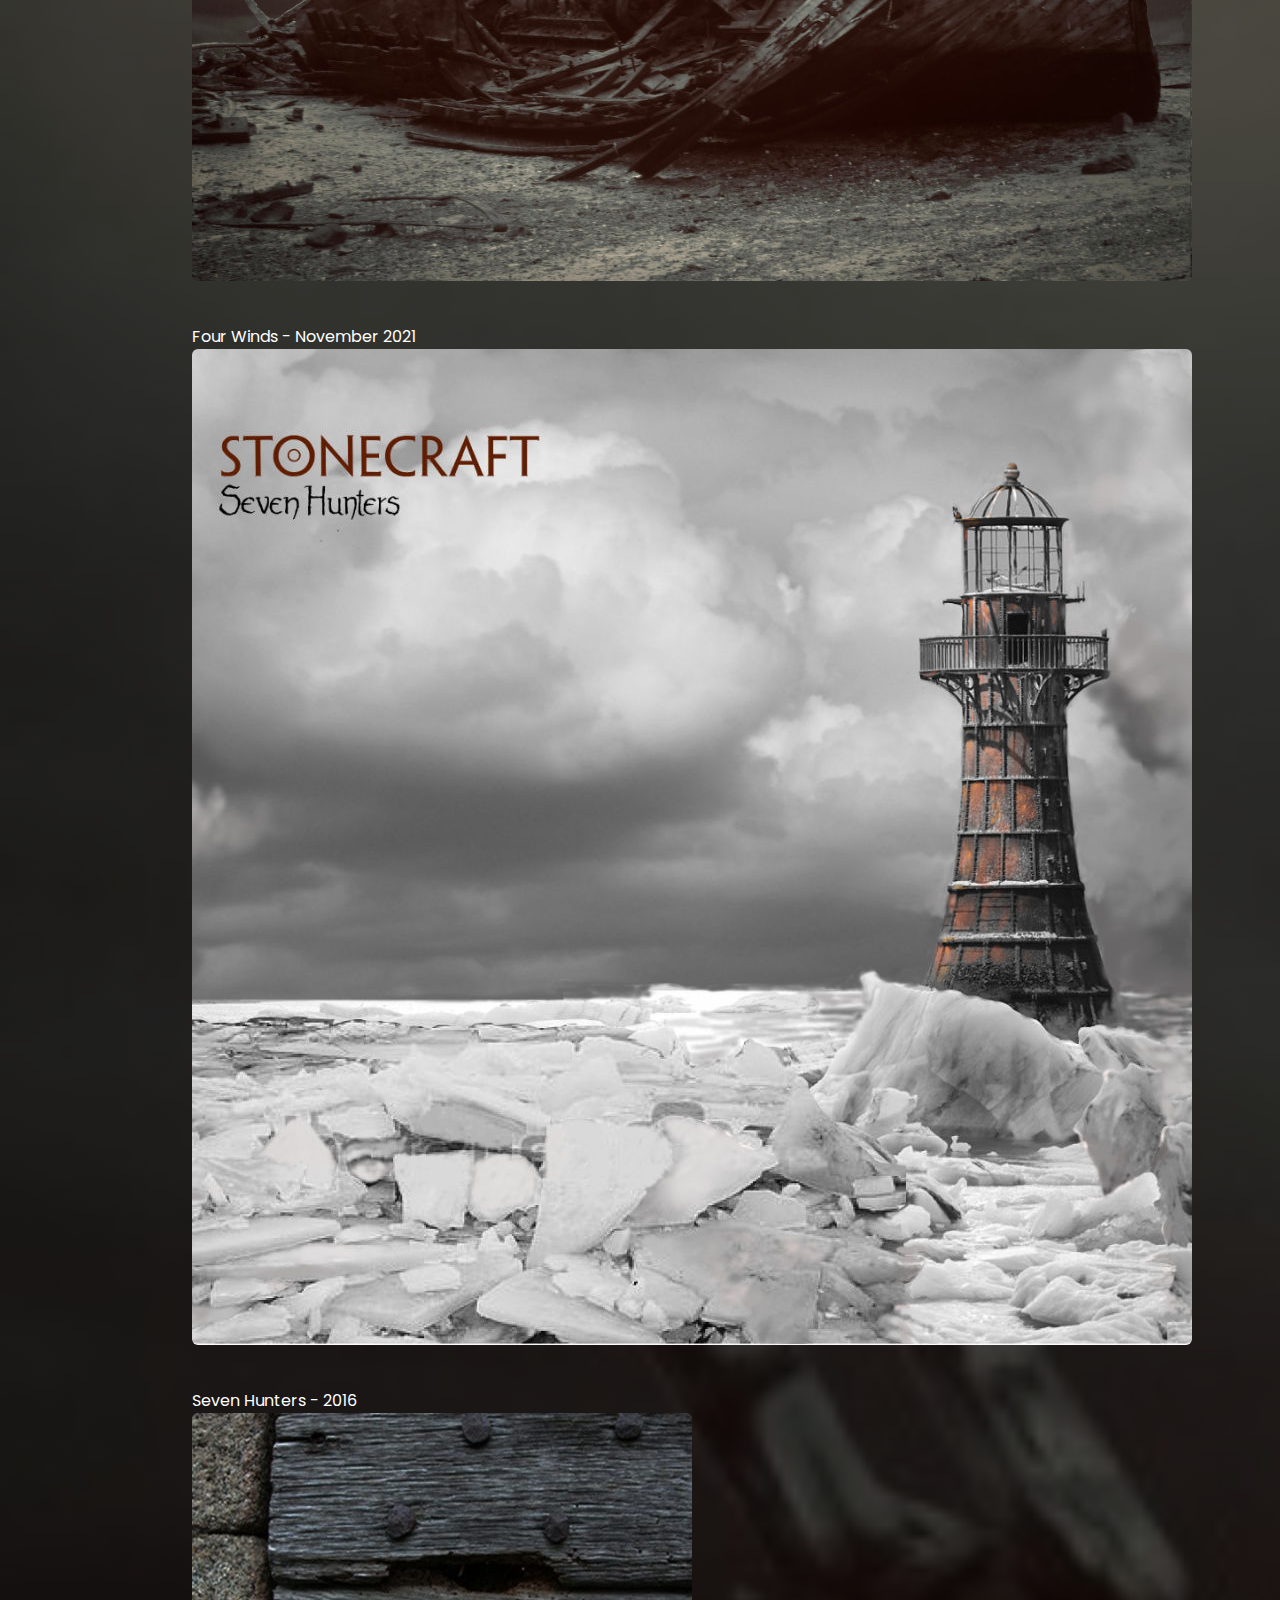
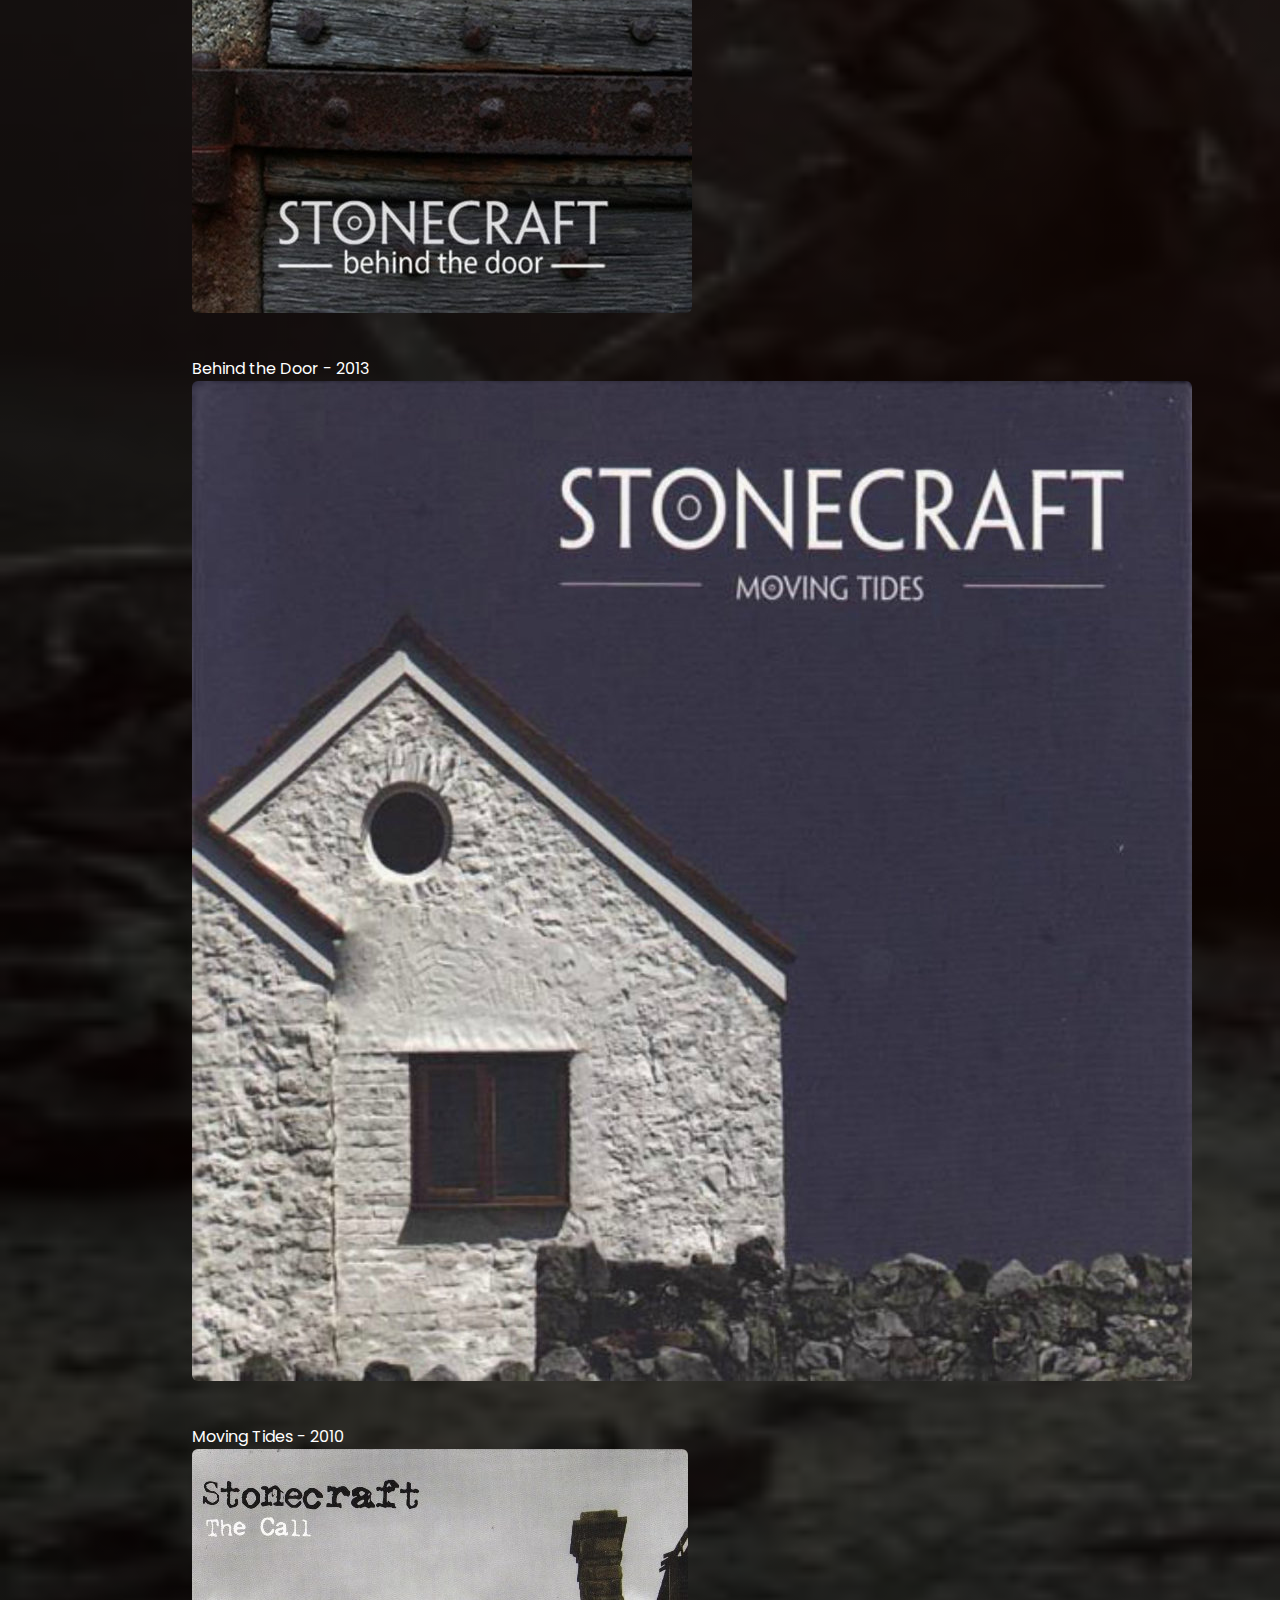
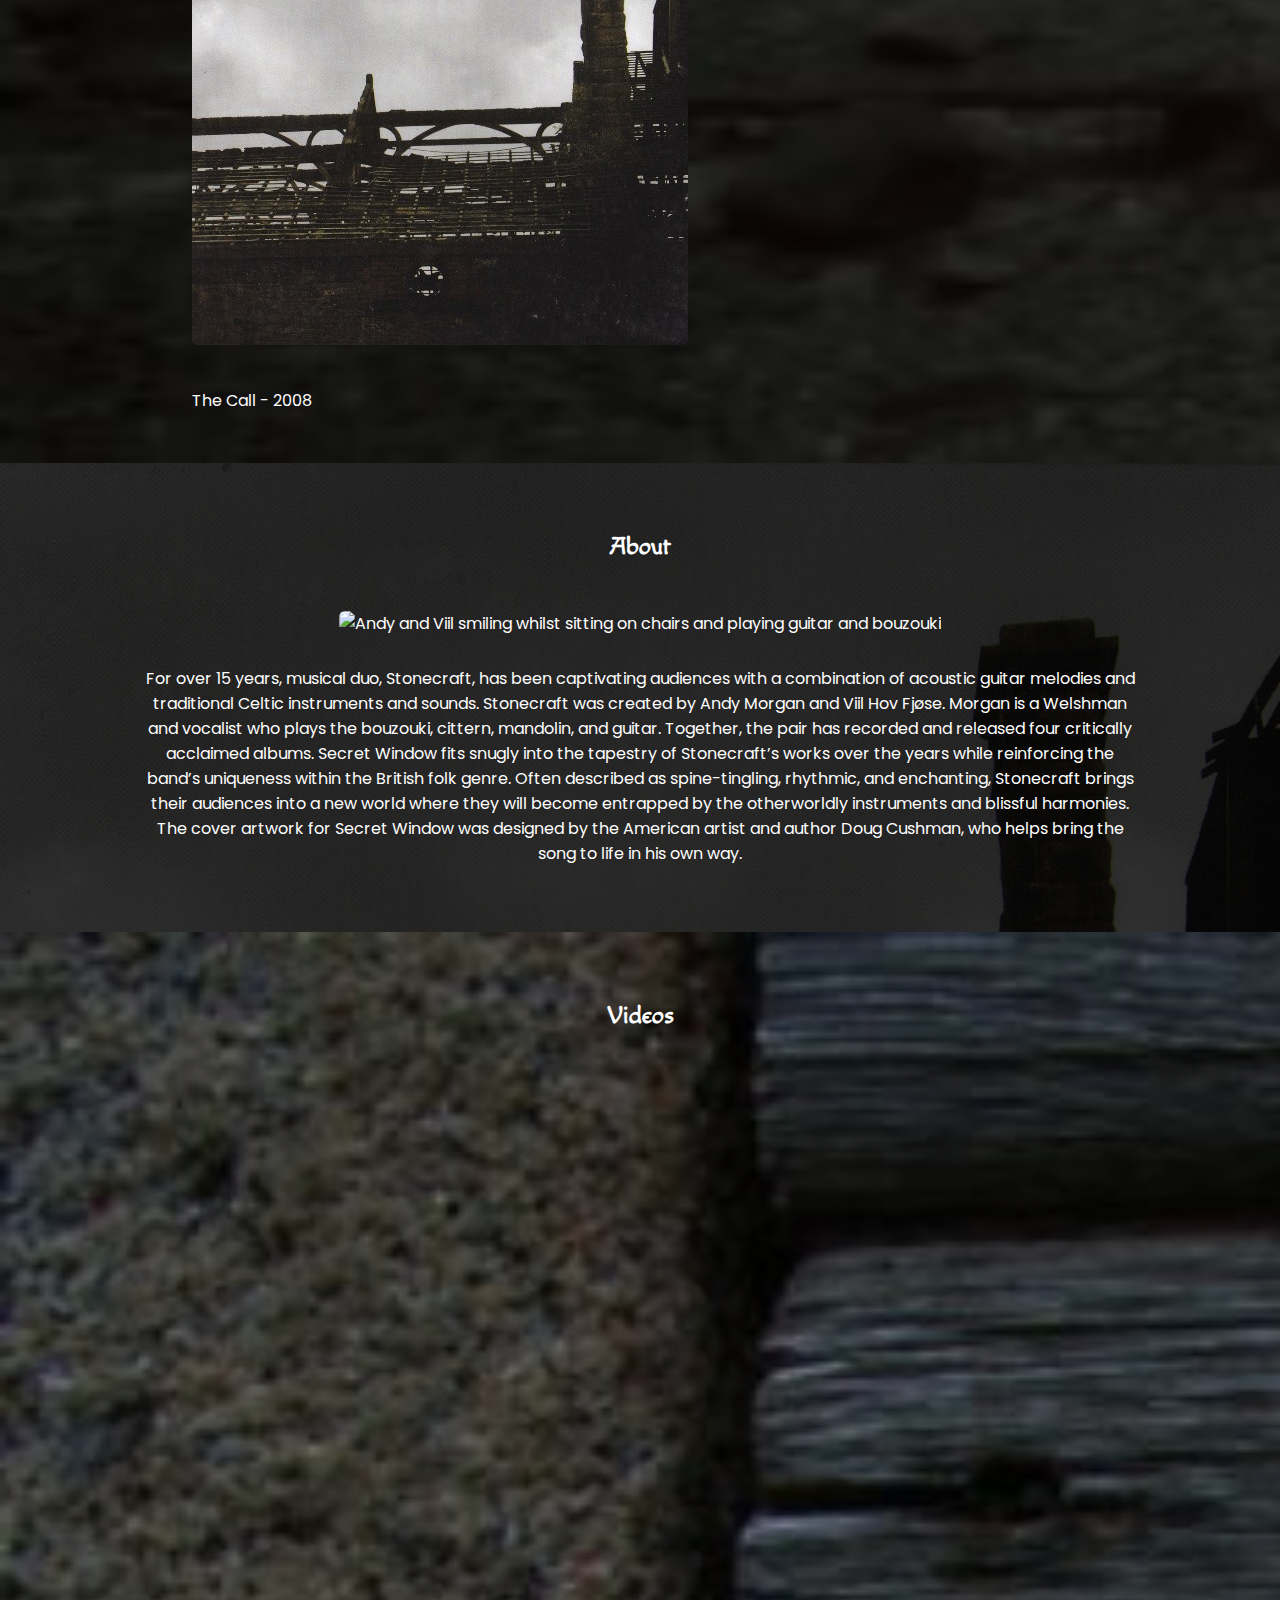
==== commit 1919687b: "Imported new font and styled logo" ====
--- a/index.html
+++ b/index.html
@@ -6,12 +6,15 @@
     <meta name="viewport" content="width=device-width, initial-scale=1.0">
     <meta name="description"
         content="Stonecraft are an acoustic duo whose music is influenced by a number of genres including Celtic music, rock, metal and country. The duo has recorded four full length albums and two singles using acoustic guitar, cittern and bouzouki.">
+    <script src="https://kit.fontawesome.com/cdb7fe57df.js" crossorigin="anonymous"></script>
     <link rel="preconnect" href="https://fonts.googleapis.com">
     <link rel="preconnect" href="https://fonts.gstatic.com" crossorigin>
-    <script src="https://kit.fontawesome.com/cdb7fe57df.js" crossorigin="anonymous"></script>
     <link
-        href="https://fonts.googleapis.com/css2?family=Roboto:ital,wght@0,100;0,300;0,400;0,500;0,700;0,900;1,100;1,300;1,400;1,500;1,700;1,900&display=swap"
+        href="https://fonts.googleapis.com/css2?family=Lumanosimo&family=Poppins:ital,wght@0,100;0,200;0,300;0,400;0,500;0,600;0,700;0,800;0,900;1,100;1,200;1,300;1,400;1,500;1,600;1,700;1,800;1,900&display=swap"
         rel="stylesheet">
+    <link rel="preconnect" href="https://fonts.googleapis.com">
+    <link rel="preconnect" href="https://fonts.gstatic.com" crossorigin>
+    <link href="https://fonts.googleapis.com/css2?family=Macondo&display=swap" rel="stylesheet">
     <link href="https://cdn.jsdelivr.net/npm/bootstrap@5.3.0/dist/css/bootstrap.min.css" rel="stylesheet"
         integrity="sha384-9ndCyUaIbzAi2FUVXJi0CjmCapSmO7SnpJef0486qhLnuZ2cdeRhO02iuK6FUUVM" crossorigin="anonymous">
     <link rel="stylesheet" type="text/css" href="/src/styles.css" />
@@ -244,7 +247,7 @@
         </section>
 
         <section class="section contact" id="contact">
-            <h2 class="mb-5">Let's get in touch</h2>
+            <h2 class="mb-5">For more information and bookings</h2>
             <p> Email:</p>
             <p>andy.stonecraft@gmail.com</p>
 
--- a/src/styles.css
+++ b/src/styles.css
@@ -1,6 +1,6 @@
 body {
   margin: 0;
-  font-family: "Roboto", sans-serif;
+  font-family: "Poppins", sans-serif;
 }
 .container {
   margin: 0;
@@ -12,12 +12,18 @@
   color: #eeeeee;
   padding-top: 120px;
   font-weight: 400;
-  font-size: 32px;
+  font-size: 34px;
   padding-bottom: 30px;
+  font-family: "Macondo", cursive;
+}
+h2 {
+  font-family: "Macondo", cursive;
 }
 
 header {
-  background: rgba(0, 0, 0, 0.9);
+  background-image: linear-gradient(rgba(0, 0, 0, 0.6), rgba(0, 0, 0, 0.6)),
+    url("/images/Secret\ Window\ webbackground.jpg");
+  background-repeat: none;
   background-size: cover;
   max-width: 100%;
 }
@@ -27,7 +33,7 @@
   color: #eeeeee;
 }
 nav img {
-  max-width: 220px;
+  max-width: 190px;
   padding: 10px;
 }
 nav a {
@@ -59,8 +65,9 @@
 
 .section.about {
   background-image: linear-gradient(rgba(0, 0, 0, 0.8), rgba(0, 0, 0, 0.8)),
-    url("/images/Secret\ Window\ webbackground.jpg");
-  background-repeat: none;
+    url("/images/The\ call\ clean.jpg");
+  background-repeat: none;
+  background-size: cover;
 }
 .section .social-media {
   max-width: 90%;
@@ -73,7 +80,7 @@
   margin-bottom: 0;
 }
 .section.music {
-  background-image: linear-gradient(rgba(0, 0, 0, 0.2), rgba(0, 0, 0, 0.2)),
+  background-image: linear-gradient(rgba(0, 0, 0, 0.6), rgba(0, 0, 0, 0.6)),
     url("/images/fourwindslarge.jpg");
   background-repeat: none;
   background-size: cover;
@@ -98,7 +105,7 @@
   margin-top: 30px;
 }
 .section.videos {
-  background-image: linear-gradient(rgba(0, 0, 0, 0.2), rgba(0, 0, 0, 0)),
+  background-image: linear-gradient(rgba(0, 0, 0, 0.2), rgba(0, 0, 0, 0.2)),
     url("/images/doordark2.jpg");
   background-repeat: none;
   background-size: cover;
@@ -191,10 +198,25 @@
 @media (max-width: 992px) {
   h1 {
     font-size: 18px;
-    padding-top: 150px;
-  }
-  header img {
-  }
+    padding-top: 100px;
+  }
+  h2 {
+    font-size: 18px;
+  }
+  p {
+    font-size: 10px;
+  }
+  nav img {
+    max-width: 130px;
+    padding: 5px;
+  }
+  .section {
+    padding: 10px;
+  }
+  .section.music p {
+    padding-top: 5px;
+  }
+
   .section .social-media {
     font-size: 18px;
   }
@@ -218,6 +240,13 @@
   }
 }
 @media (max-width: 576px) {
+  h1 {
+    font-size: 16px;
+  }
+  h2 {
+    font-size: 16px;
+  }
+
   .music-player {
     width: 250px;
     height: 250px;
